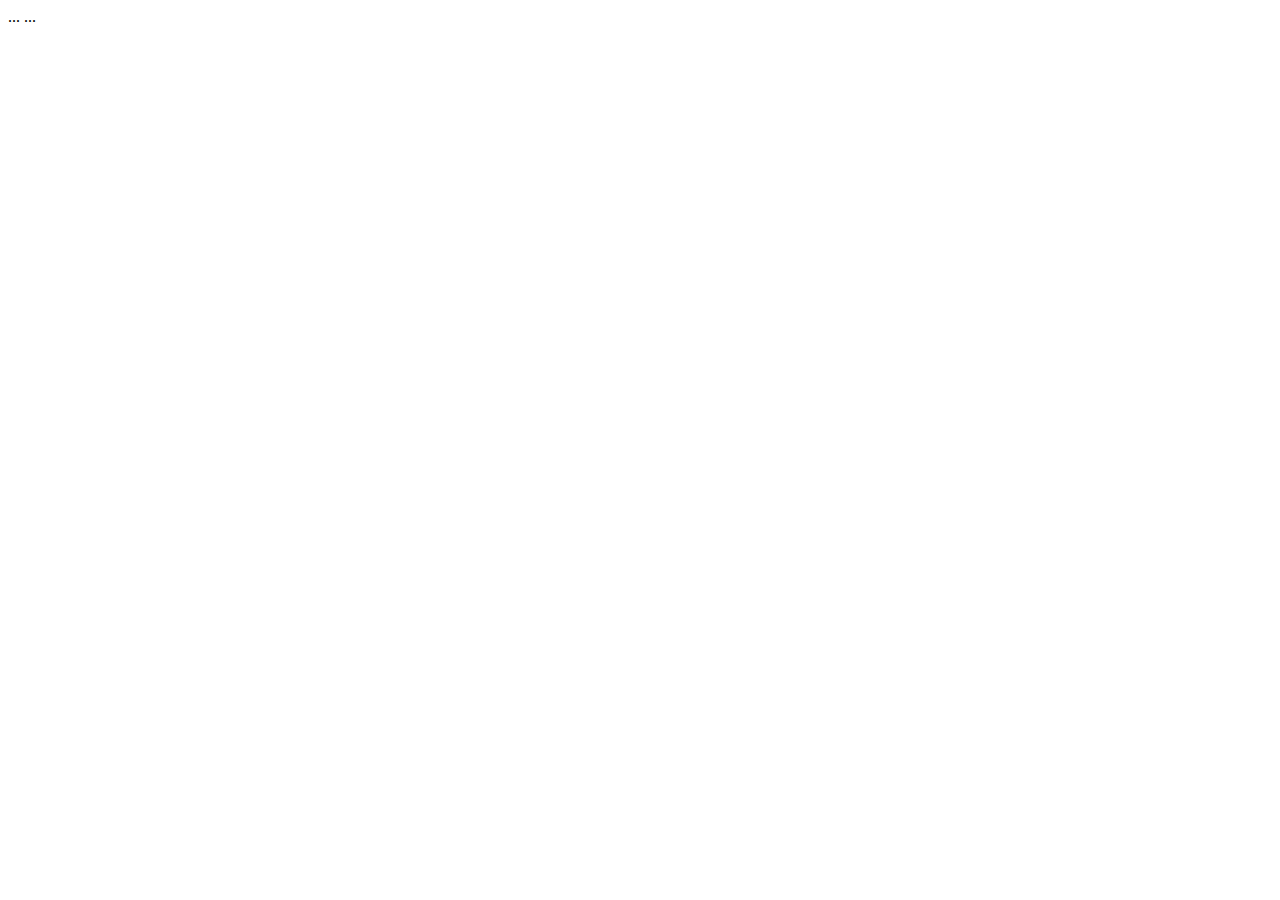
==== src/main/resources/templates/index.html @ a0363ea1 "first commit" ====
<!DOCTYPE html>
<html xmlns:th="http://www.thymeleaf.org">
<head>
<meta http-equiv="Content-Type" content="text/html; charset=utf-8">
<title>Insert title here</title>
</head>
<body>
	<tr th:each="Info : ${datalist}">
		<td th:utext="${datalist.productBrand}">...</td>
		<td th:utext="${datalist.productPrice}">...</td>
	</tr>
</body>
</html>
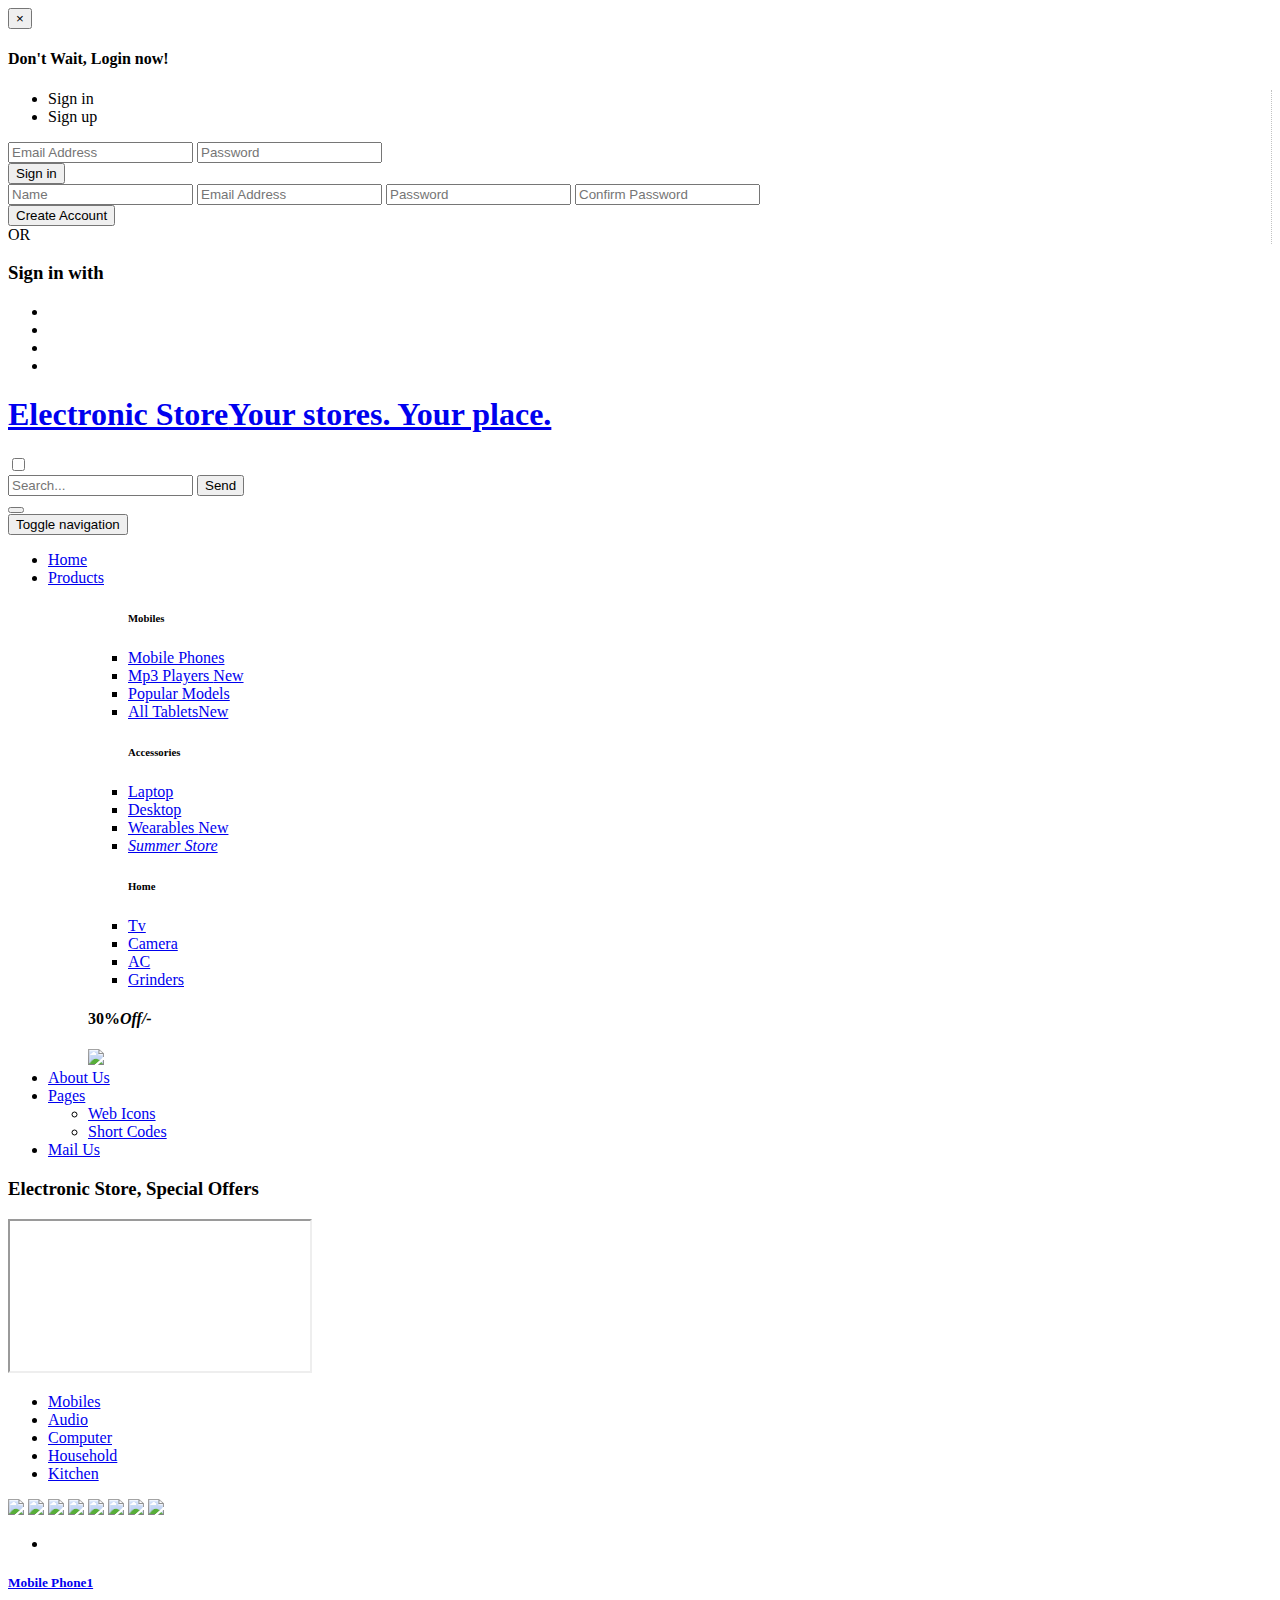
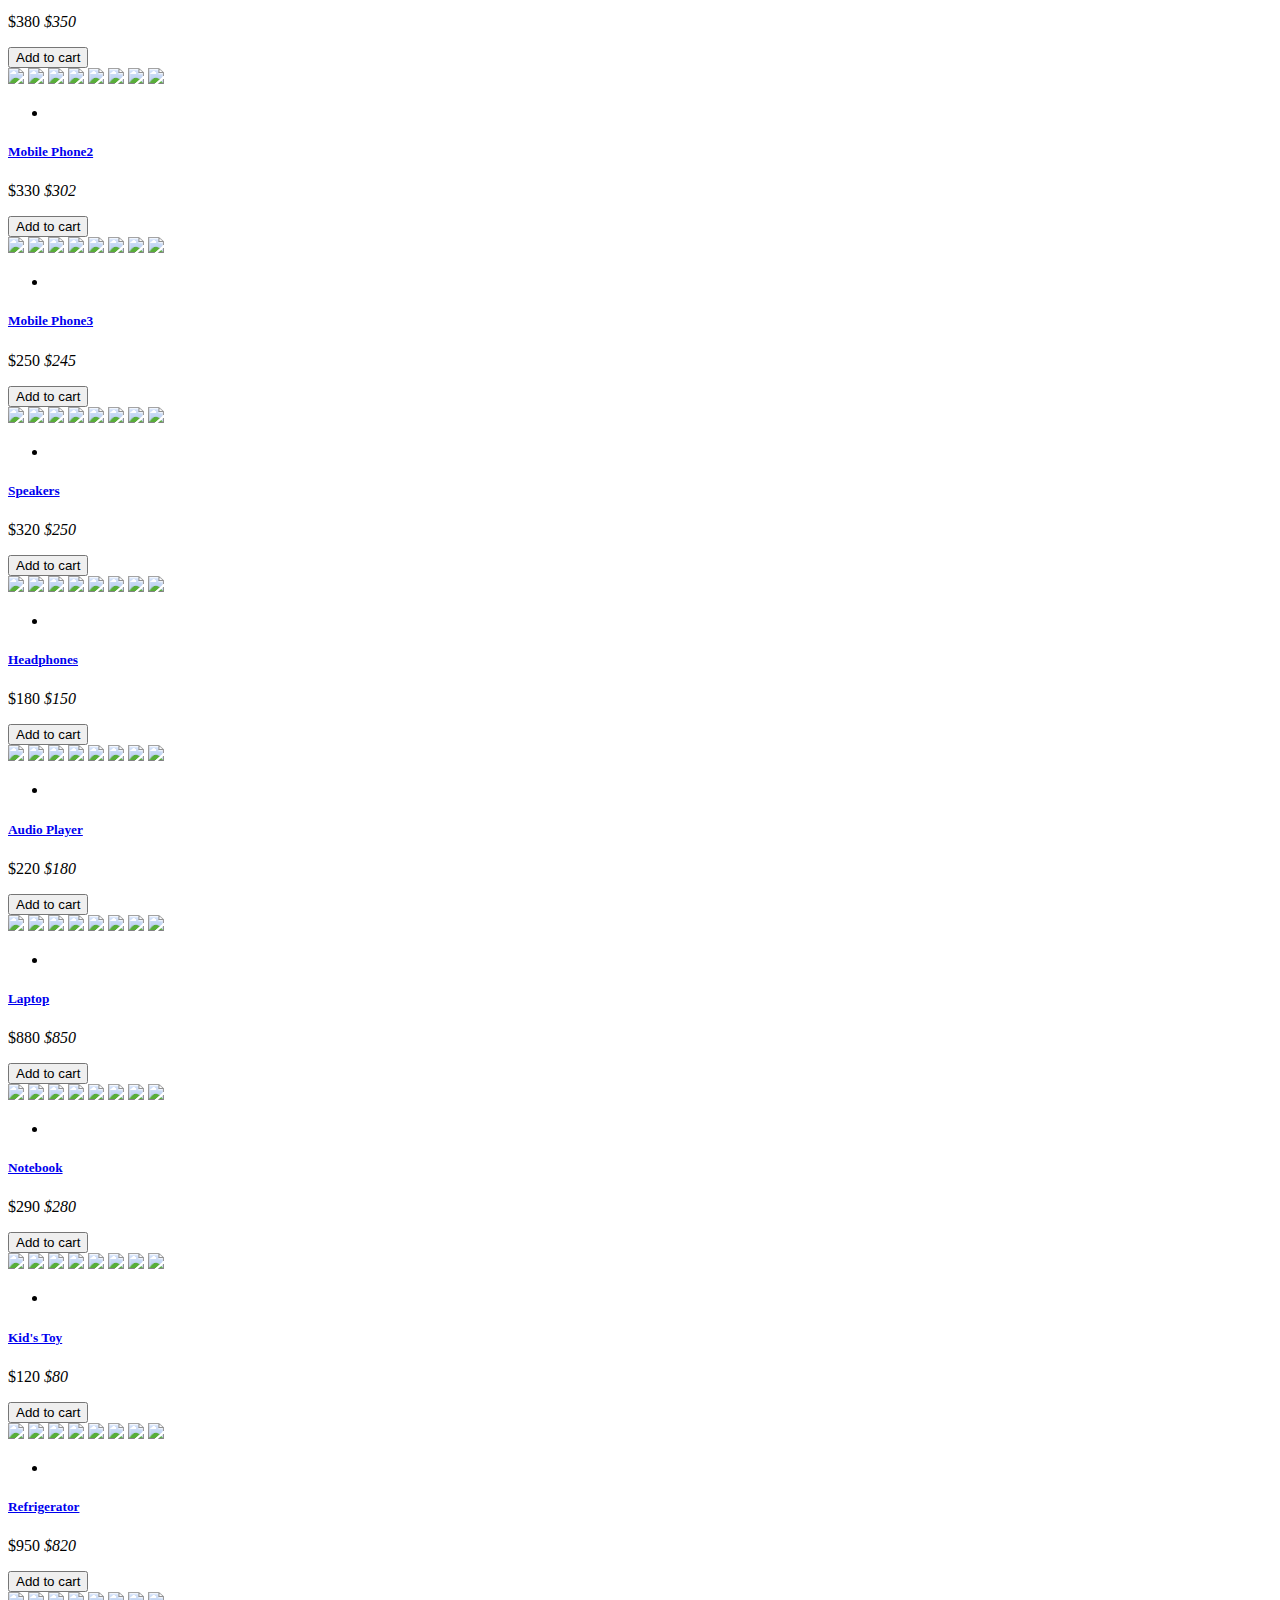
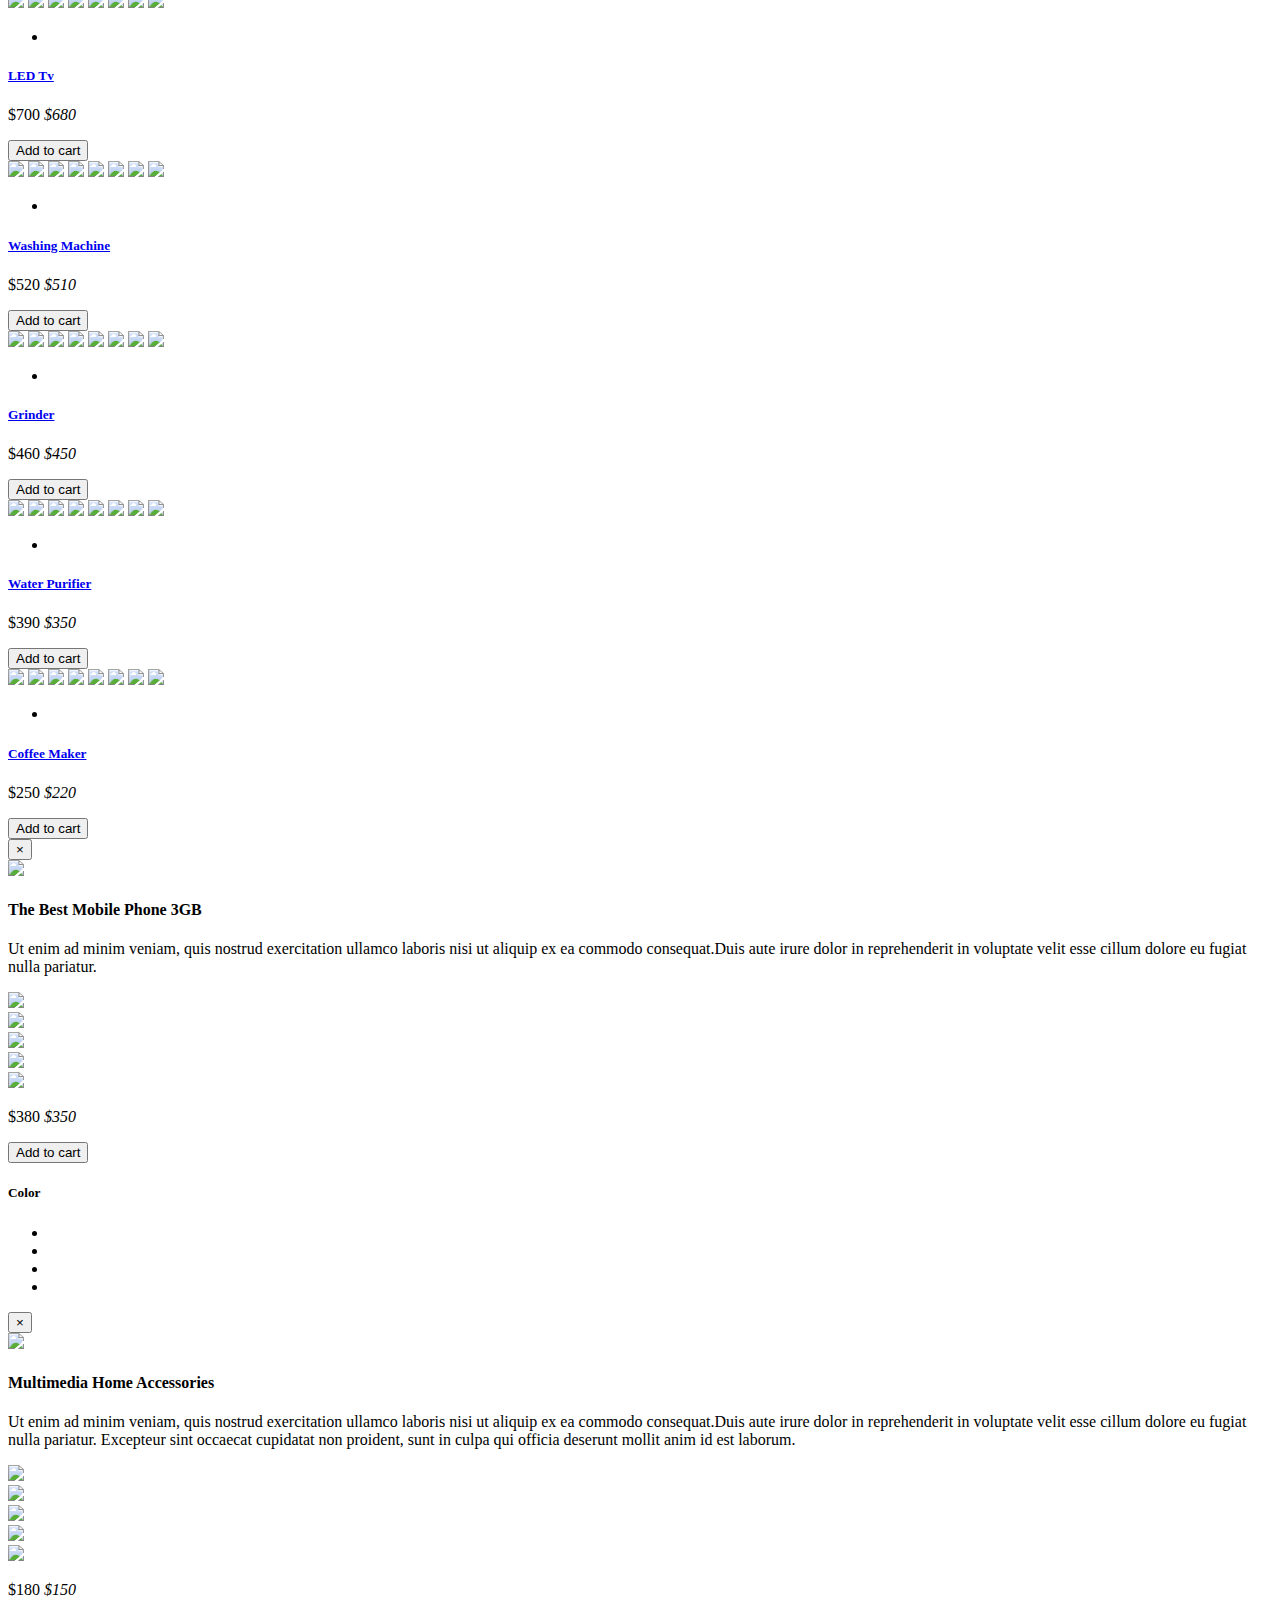
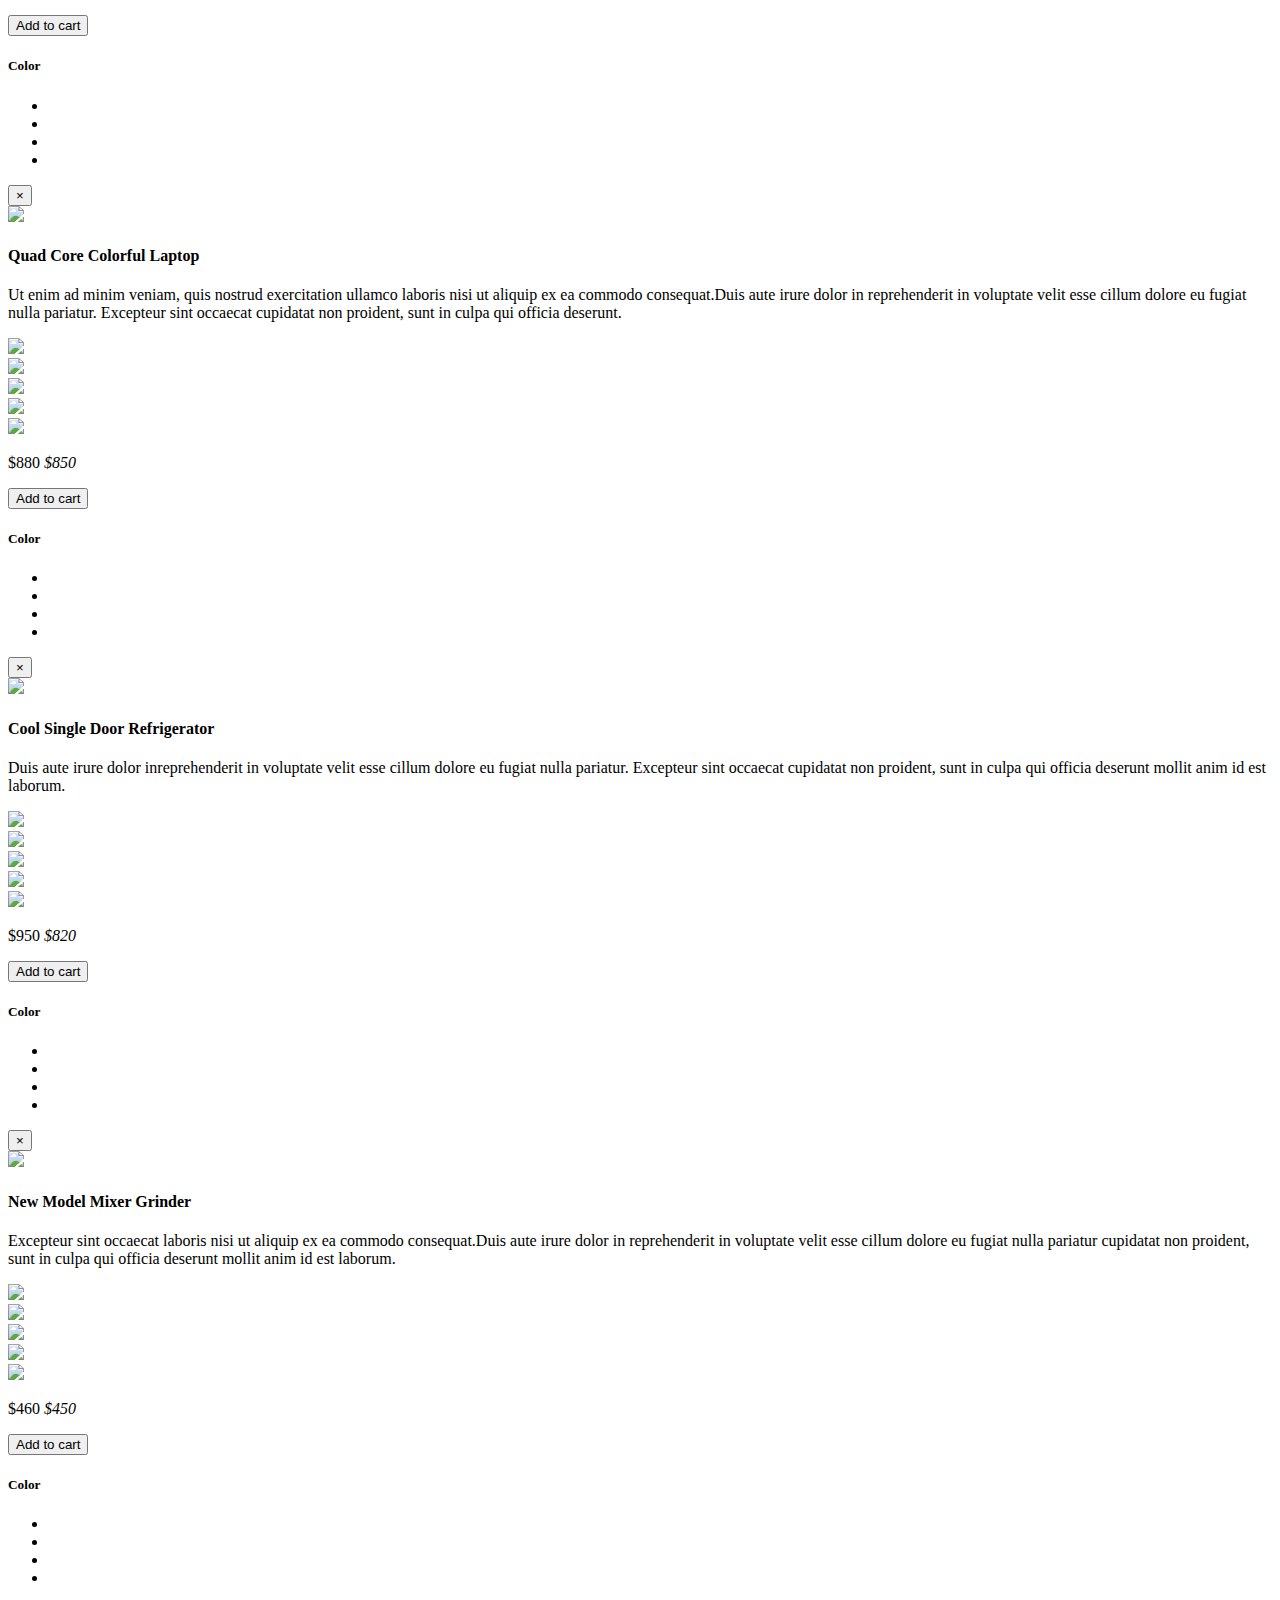
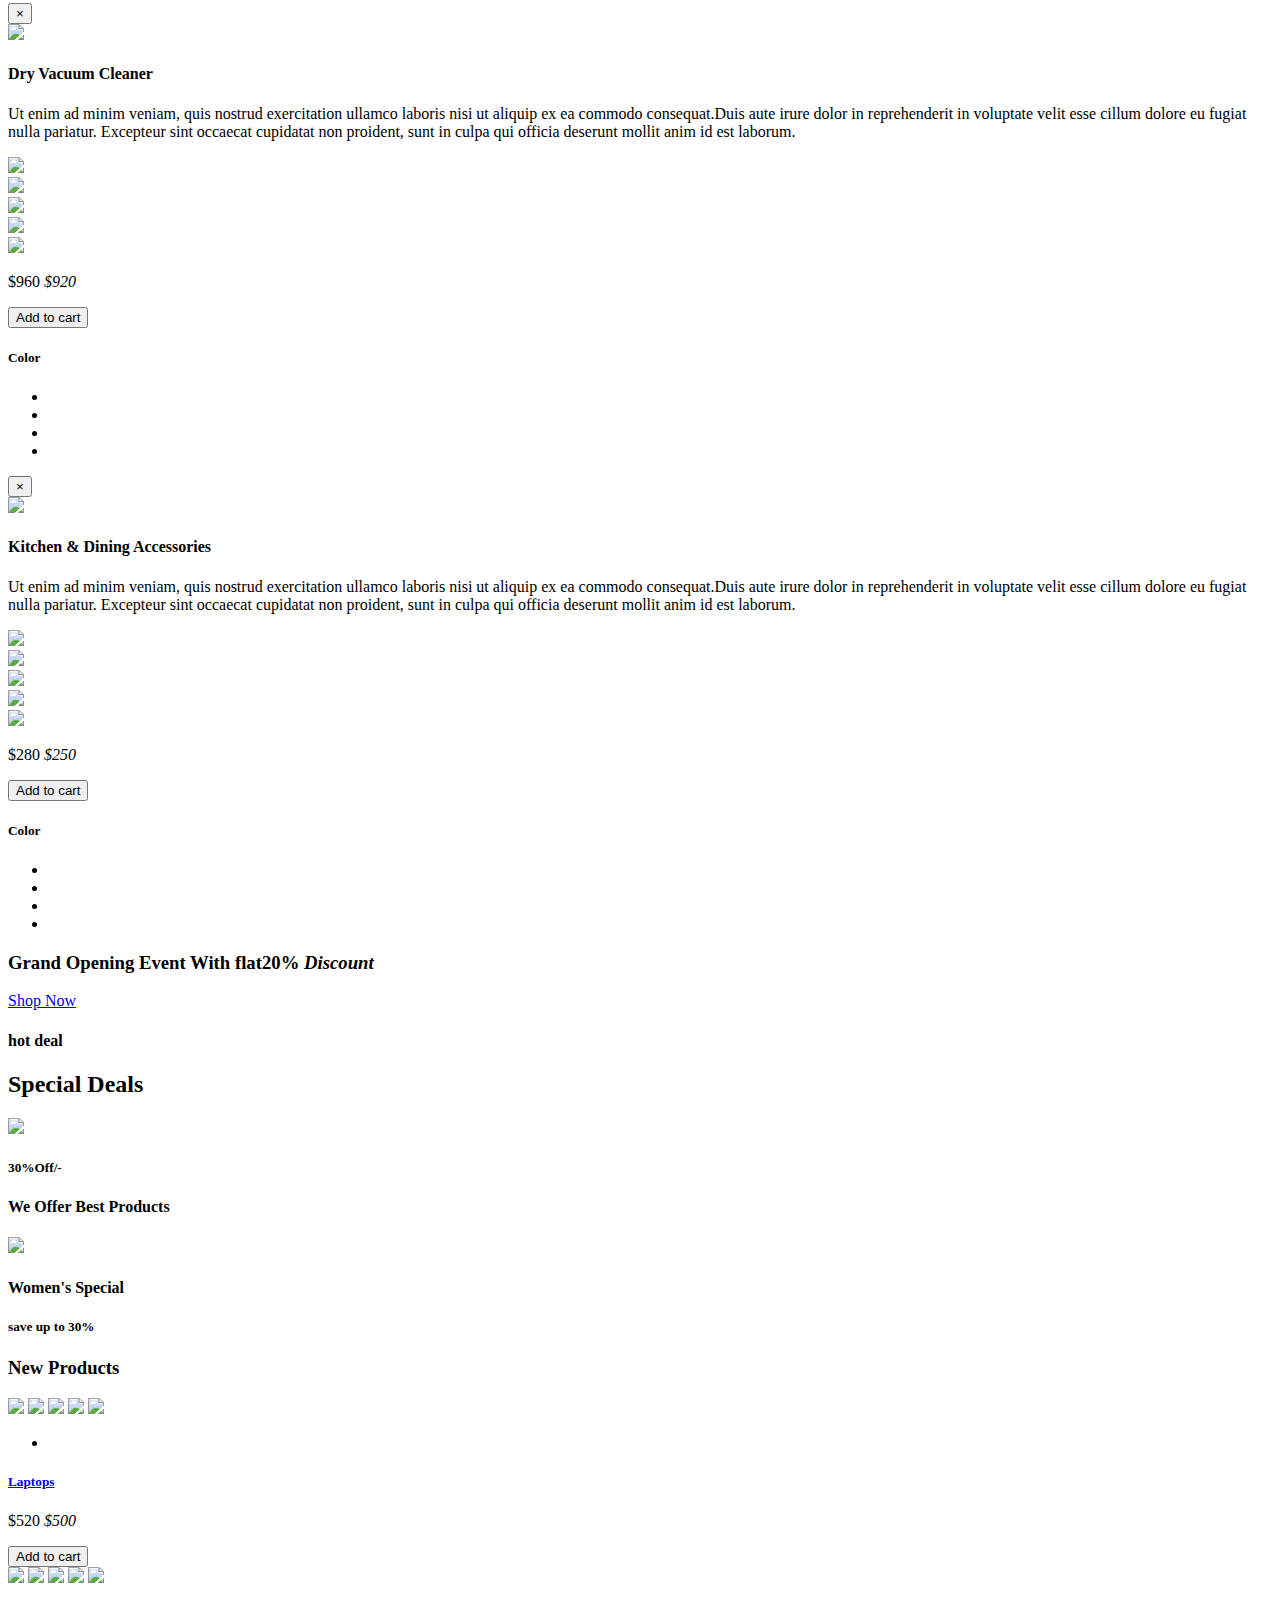
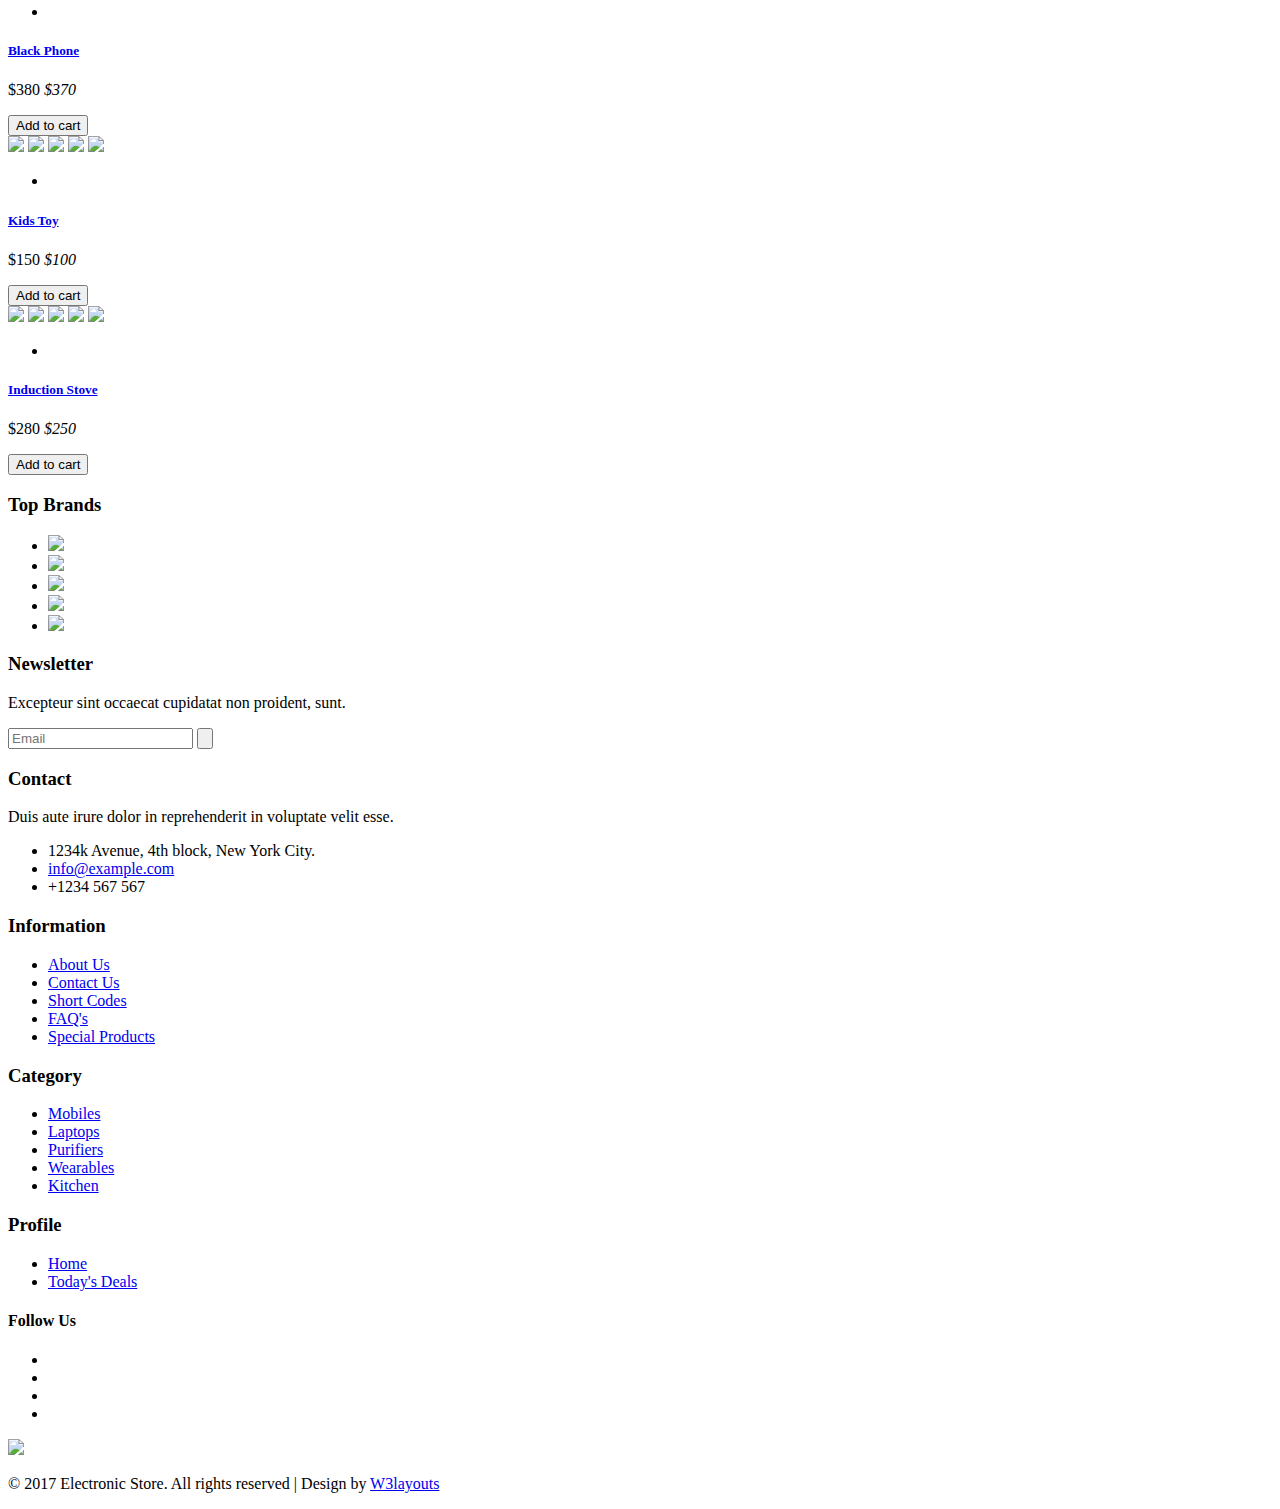
==== commit 4dfdf91c: "commit prototype" ====
--- a/src/main/resources/templates/index.html
+++ b/src/main/resources/templates/index.html
@@ -1,13 +1,1562 @@
+<!--
+Author: W3layouts
+Author URL: http://w3layouts.com
+License: Creative Commons Attribution 3.0 Unported
+License URL: http://creativecommons.org/licenses/by/3.0/
+-->
 <!DOCTYPE html>
-<html xmlns:th="http://www.thymeleaf.org">
+<html lang="en">
 <head>
-<meta http-equiv="Content-Type" content="text/html; charset=utf-8">
-<title>Insert title here</title>
-</head>
+<title>Electronic Store a Ecommerce Online Shopping Category Bootstrap Responsive Website Template | Home :: w3layouts</title>
+<!-- for-mobile-apps -->
+<meta name="viewport" content="width=device-width, initial-scale=1">
+<meta http-equiv="Content-Type" content="text/html; charset=utf-8" />
+<meta name="keywords" content="Electronic Store Responsive web template, Bootstrap Web Templates, Flat Web Templates, Android Compatible web template, 
+	SmartPhone Compatible web template, free web designs for Nokia, Samsung, LG, SonyEricsson, Motorola web design" />
+<script type="application/x-javascript"> addEventListener("load", function() { setTimeout(hideURLbar, 0); }, false);
+	function hideURLbar(){ window.scrollTo(0,1); } </script>
+<!-- //for-mobile-apps -->
+<!-- Custom Theme files -->
+<link href="css/bootstrap.css" rel="stylesheet" type="text/css" media="all" />
+<link href="css/style.css" rel="stylesheet" type="text/css" media="all" />
+<link href="css/fasthover.css" rel="stylesheet" type="text/css" media="all" />
+<link href="css/popuo-box.css" rel="stylesheet" type="text/css" media="all" />
+<!-- //Custom Theme files -->
+<!-- font-awesome icons -->
+<link href="css/font-awesome.css" rel="stylesheet"> 
+<!-- //font-awesome icons -->
+<!-- js -->
+<script src="js/jquery.min.js"></script>
+<link rel="stylesheet" href="css/jquery.countdown.css" /> <!-- countdown --> 
+<!-- //js -->  
+<!-- web fonts --> 
+<link href='//fonts.googleapis.com/css?family=Glegoo:400,700' rel='stylesheet' type='text/css'>
+<link href='//fonts.googleapis.com/css?family=Open+Sans:400,300,300italic,400italic,600,600italic,700,700italic,800,800italic' rel='stylesheet' type='text/css'>
+<!-- //web fonts -->  
+<!-- start-smooth-scrolling -->
+<script type="text/javascript">
+	jQuery(document).ready(function($) {
+		$(".scroll").click(function(event){		
+			event.preventDefault();
+			$('html,body').animate({scrollTop:$(this.hash).offset().top},1000);
+		});
+	});
+</script>
+<!-- //end-smooth-scrolling --> 
+</head> 
 <body>
-	<tr th:each="Info : ${datalist}">
-		<td th:utext="${datalist.productBrand}">...</td>
-		<td th:utext="${datalist.productPrice}">...</td>
-	</tr>
+	<!-- for bootstrap working -->
+	<script type="text/javascript" src="js/bootstrap-3.1.1.min.js"></script>
+	<!-- //for bootstrap working -->
+	<!-- header modal -->
+	<div class="modal fade" id="myModal88" tabindex="-1" role="dialog" aria-labelledby="myModal88"
+		aria-hidden="true">
+		<div class="modal-dialog modal-lg">
+			<div class="modal-content">
+				<div class="modal-header">
+					<button type="button" class="close" data-dismiss="modal" aria-hidden="true">
+						&times;</button>
+					<h4 class="modal-title" id="myModalLabel">Don't Wait, Login now!</h4>
+				</div>
+				<div class="modal-body modal-body-sub">
+					<div class="row">
+						<div class="col-md-8 modal_body_left modal_body_left1" style="border-right: 1px dotted #C2C2C2;padding-right:3em;">
+							<div class="sap_tabs">	
+								<div id="horizontalTab" style="display: block; width: 100%; margin: 0px;">
+									<ul>
+										<li class="resp-tab-item" aria-controls="tab_item-0"><span>Sign in</span></li>
+										<li class="resp-tab-item" aria-controls="tab_item-1"><span>Sign up</span></li>
+									</ul>		
+									<div class="tab-1 resp-tab-content" aria-labelledby="tab_item-0">
+										<div class="facts">
+											<div class="register">
+												<form action="#" method="post">			
+													<input name="Email" placeholder="Email Address" type="text" required="">						
+													<input name="Password" placeholder="Password" type="password" required="">										
+													<div class="sign-up">
+														<input type="submit" value="Sign in"/>
+													</div>
+												</form>
+											</div>
+										</div> 
+									</div>	 
+									<div class="tab-2 resp-tab-content" aria-labelledby="tab_item-1">
+										<div class="facts">
+											<div class="register">
+												<form action="#" method="post">			
+													<input placeholder="Name" name="Name" type="text" required="">
+													<input placeholder="Email Address" name="Email" type="email" required="">	
+													<input placeholder="Password" name="Password" type="password" required="">	
+													<input placeholder="Confirm Password" name="Password" type="password" required="">
+													<div class="sign-up">
+														<input type="submit" value="Create Account"/>
+													</div>
+												</form>
+											</div>
+										</div>
+									</div> 			        					            	      
+								</div>	
+							</div>
+							<script src="js/easyResponsiveTabs.js" type="text/javascript"></script>
+							<script type="text/javascript">
+								$(document).ready(function () {
+									$('#horizontalTab').easyResponsiveTabs({
+										type: 'default', //Types: default, vertical, accordion           
+										width: 'auto', //auto or any width like 600px
+										fit: true   // 100% fit in a container
+									});
+								});
+							</script>
+							<div id="OR" class="hidden-xs">OR</div>
+						</div>
+						<div class="col-md-4 modal_body_right modal_body_right1">
+							<div class="row text-center sign-with">
+								<div class="col-md-12">
+									<h3 class="other-nw">Sign in with</h3>
+								</div>
+								<div class="col-md-12">
+									<ul class="social">
+										<li class="social_facebook"><a href="#" class="entypo-facebook"></a></li>
+										<li class="social_dribbble"><a href="#" class="entypo-dribbble"></a></li>
+										<li class="social_twitter"><a href="#" class="entypo-twitter"></a></li>
+										<li class="social_behance"><a href="#" class="entypo-behance"></a></li>
+									</ul>
+								</div>
+							</div>
+						</div>
+					</div>
+				</div>
+			</div>
+		</div>
+	</div>
+	<script>
+		$('#myModal88').modal('show');
+	</script>  
+	<!-- header modal -->
+	<!-- header -->
+	<div class="header" id="home1">
+		<div class="container">
+			<div class="w3l_login">
+				<a href="#" data-toggle="modal" data-target="#myModal88"><span class="glyphicon glyphicon-user" aria-hidden="true"></span></a>
+			</div>
+			<div class="w3l_logo">
+				<h1><a href="index.html">Electronic Store<span>Your stores. Your place.</span></a></h1>
+			</div>
+			<div class="search">
+				<input class="search_box" type="checkbox" id="search_box">
+				<label class="icon-search" for="search_box"><span class="glyphicon glyphicon-search" aria-hidden="true"></span></label>
+				<div class="search_form">
+					<form action="#" method="post">
+						<input type="text" name="Search" placeholder="Search...">
+						<input type="submit" value="Send">
+					</form>
+				</div>
+			</div>
+			<div class="cart cart box_1"> 
+				<form action="#" method="post" class="last"> 
+					<input type="hidden" name="cmd" value="_cart" />
+					<input type="hidden" name="display" value="1" />
+					<button class="w3view-cart" type="submit" name="submit" value=""><i class="fa fa-cart-arrow-down" aria-hidden="true"></i></button>
+				</form>   
+			</div>  
+		</div>
+	</div>
+	<!-- //header -->
+	<!-- navigation -->
+	<div class="navigation">
+		<div class="container">
+			<nav class="navbar navbar-default">
+				<!-- Brand and toggle get grouped for better mobile display -->
+				<div class="navbar-header nav_2">
+					<button type="button" class="navbar-toggle collapsed navbar-toggle1" data-toggle="collapse" data-target="#bs-megadropdown-tabs">
+						<span class="sr-only">Toggle navigation</span>
+						<span class="icon-bar"></span>
+						<span class="icon-bar"></span>
+						<span class="icon-bar"></span>
+					</button>
+				</div> 
+				<div class="collapse navbar-collapse" id="bs-megadropdown-tabs">
+					<ul class="nav navbar-nav">
+						<li><a href="index.html" class="act">Home</a></li>	
+						<!-- Mega Menu -->
+						<li class="dropdown">
+							<a href="#" class="dropdown-toggle" data-toggle="dropdown">Products <b class="caret"></b></a>
+							<ul class="dropdown-menu multi-column columns-3">
+								<div class="row">
+									<div class="col-sm-3">
+										<ul class="multi-column-dropdown">
+											<h6>Mobiles</h6>
+											<li><a href="products.html">Mobile Phones</a></li>
+											<li><a href="products.html">Mp3 Players <span>New</span></a></li> 
+											<li><a href="products.html">Popular Models</a></li>
+											<li><a href="products.html">All Tablets<span>New</span></a></li>
+										</ul>
+									</div>
+									<div class="col-sm-3">
+										<ul class="multi-column-dropdown">
+											<h6>Accessories</h6>
+											<li><a href="products1.html">Laptop</a></li>
+											<li><a href="products1.html">Desktop</a></li>
+											<li><a href="products1.html">Wearables <span>New</span></a></li>
+											<li><a href="products1.html"><i>Summer Store</i></a></li>
+										</ul>
+									</div>
+									<div class="col-sm-2">
+										<ul class="multi-column-dropdown">
+											<h6>Home</h6>
+											<li><a href="products2.html">Tv</a></li>
+											<li><a href="products2.html">Camera</a></li>
+											<li><a href="products2.html">AC</a></li>
+											<li><a href="products2.html">Grinders</a></li>
+										</ul>
+									</div>
+									<div class="col-sm-4">
+										<div class="w3ls_products_pos">
+											<h4>30%<i>Off/-</i></h4>
+											<img src="images/1.jpg" alt=" " class="img-responsive" />
+										</div>
+									</div>
+									<div class="clearfix"></div>
+								</div>
+							</ul>
+						</li>
+						<li><a href="about.html">About Us</a></li> 
+						<li class="w3pages"><a href="#" class="dropdown-toggle" data-toggle="dropdown" role="button" aria-haspopup="true" aria-expanded="false">Pages <span class="caret"></span></a>
+							<ul class="dropdown-menu">
+								<li><a href="icons.html">Web Icons</a></li>
+								<li><a href="codes.html">Short Codes</a></li>     
+							</ul>
+						</li>  
+						<li><a href="mail.html">Mail Us</a></li>
+					</ul>
+				</div>
+			</nav>
+		</div>
+	</div>
+	<!-- //navigation -->
+	<!-- banner -->
+	<div class="banner">
+		<div class="container">
+			<h3>Electronic Store, <span>Special Offers</span></h3>
+		</div>
+	</div>
+	<!-- //banner --> 
+	<!-- banner-bottom -->
+	<div class="banner-bottom">
+		<div class="container">
+			<div class="col-md-5 wthree_banner_bottom_left">
+				<div class="video-img">
+					<a class="play-icon popup-with-zoom-anim" href="#small-dialog">
+						<span class="glyphicon glyphicon-expand" aria-hidden="true"></span>
+					</a>
+				</div> 
+					<!-- pop-up-box -->     
+					<script src="js/jquery.magnific-popup.js" type="text/javascript"></script>
+					<!--//pop-up-box -->
+					<div id="small-dialog" class="mfp-hide">
+						<iframe src="https://www.youtube.com/embed/ZQa6GUVnbNM"></iframe>
+					</div>
+					<script>
+						$(document).ready(function() {
+						$('.popup-with-zoom-anim').magnificPopup({
+							type: 'inline',
+							fixedContentPos: false,
+							fixedBgPos: true,
+							overflowY: 'auto',
+							closeBtnInside: true,
+							preloader: false,
+							midClick: true,
+							removalDelay: 300,
+							mainClass: 'my-mfp-zoom-in'
+						});
+																						
+						});
+					</script>
+			</div>
+			<div class="col-md-7 wthree_banner_bottom_right">
+				<div class="bs-example bs-example-tabs" role="tabpanel" data-example-id="togglable-tabs">
+					<ul id="myTab" class="nav nav-tabs" role="tablist">
+						<li role="presentation" class="active"><a href="#home" id="home-tab" role="tab" data-toggle="tab" aria-controls="home">Mobiles</a></li>
+						<li role="presentation"><a href="#audio" role="tab" id="audio-tab" data-toggle="tab" aria-controls="audio">Audio</a></li>
+						<li role="presentation"><a href="#video" role="tab" id="video-tab" data-toggle="tab" aria-controls="video">Computer</a></li>
+						<li role="presentation"><a href="#tv" role="tab" id="tv-tab" data-toggle="tab" aria-controls="tv">Household</a></li>
+						<li role="presentation"><a href="#kitchen" role="tab" id="kitchen-tab" data-toggle="tab" aria-controls="kitchen">Kitchen</a></li>
+					</ul>
+					<div id="myTabContent" class="tab-content">
+						<div role="tabpanel" class="tab-pane fade active in" id="home" aria-labelledby="home-tab">
+							<div class="agile_ecommerce_tabs">
+								<div class="col-md-4 agile_ecommerce_tab_left">
+									<div class="hs-wrapper">
+										<img src="images/3.jpg" alt=" " class="img-responsive" />
+										<img src="images/4.jpg" alt=" " class="img-responsive" />
+										<img src="images/5.jpg" alt=" " class="img-responsive" />
+										<img src="images/6.jpg" alt=" " class="img-responsive" />
+										<img src="images/7.jpg" alt=" " class="img-responsive" />
+										<img src="images/3.jpg" alt=" " class="img-responsive" />
+										<img src="images/4.jpg" alt=" " class="img-responsive" />
+										<img src="images/5.jpg" alt=" " class="img-responsive" />
+										<div class="w3_hs_bottom">
+											<ul>
+												<li>
+													<a href="#" data-toggle="modal" data-target="#myModal"><span class="glyphicon glyphicon-eye-open" aria-hidden="true"></span></a>
+												</li>
+											</ul>
+										</div>
+									</div> 
+									<h5><a href="single.html">Mobile Phone1</a></h5>
+									<div class="simpleCart_shelfItem">
+										<p><span>$380</span> <i class="item_price">$350</i></p>
+										<form action="#" method="post">
+											<input type="hidden" name="cmd" value="_cart" />
+											<input type="hidden" name="add" value="1" /> 
+											<input type="hidden" name="w3ls_item" value="Mobile Phone1" /> 
+											<input type="hidden" name="amount" value="350.00" />   
+											<button type="submit" class="w3ls-cart">Add to cart</button>
+										</form>  
+									</div>
+								</div>
+								<div class="col-md-4 agile_ecommerce_tab_left">
+									<div class="hs-wrapper">
+										<img src="images/4.jpg" alt=" " class="img-responsive" />
+										<img src="images/5.jpg" alt=" " class="img-responsive" />
+										<img src="images/6.jpg" alt=" " class="img-responsive" />
+										<img src="images/7.jpg" alt=" " class="img-responsive" />
+										<img src="images/3.jpg" alt=" " class="img-responsive" />
+										<img src="images/4.jpg" alt=" " class="img-responsive" />
+										<img src="images/5.jpg" alt=" " class="img-responsive" />
+										<img src="images/6.jpg" alt=" " class="img-responsive" />
+										<div class="w3_hs_bottom">
+											<ul>
+												<li>
+													<a href="#" data-toggle="modal" data-target="#myModal"><span class="glyphicon glyphicon-eye-open" aria-hidden="true"></span></a>
+												</li>
+											</ul>
+										</div>
+									</div>
+									<h5><a href="single.html">Mobile Phone2</a></h5>
+									<div class="simpleCart_shelfItem">
+										<p><span>$330</span> <i class="item_price">$302</i></p>
+										<form action="#" method="post">
+											<input type="hidden" name="cmd" value="_cart" />
+											<input type="hidden" name="add" value="1" /> 
+											<input type="hidden" name="w3ls_item" value="Mobile Phone2" /> 
+											<input type="hidden" name="amount" value="302.00" />   
+											<button type="submit" class="w3ls-cart">Add to cart</button>
+										</form>
+									</div>
+								</div>
+								<div class="col-md-4 agile_ecommerce_tab_left">
+									<div class="hs-wrapper">
+										<img src="images/7.jpg" alt=" " class="img-responsive" />
+										<img src="images/6.jpg" alt=" " class="img-responsive" />
+										<img src="images/4.jpg" alt=" " class="img-responsive" />
+										<img src="images/3.jpg" alt=" " class="img-responsive" />
+										<img src="images/5.jpg" alt=" " class="img-responsive" />
+										<img src="images/7.jpg" alt=" " class="img-responsive" />
+										<img src="images/4.jpg" alt=" " class="img-responsive" />
+										<img src="images/6.jpg" alt=" " class="img-responsive" />
+										<div class="w3_hs_bottom">
+											<ul>
+												<li>
+													<a href="#" data-toggle="modal" data-target="#myModal"><span class="glyphicon glyphicon-eye-open" aria-hidden="true"></span></a>
+												</li>
+											</ul>
+										</div>
+									</div>
+									<h5><a href="single.html">Mobile Phone3</a></h5>
+									<div class="simpleCart_shelfItem">
+										<p><span>$250</span> <i class="item_price">$245</i></p>
+										<form action="#" method="post">
+											<input type="hidden" name="cmd" value="_cart" />
+											<input type="hidden" name="add" value="1" /> 
+											<input type="hidden" name="w3ls_item" value="Mobile Phone3" /> 
+											<input type="hidden" name="amount" value="245.00"/>   
+											<button type="submit" class="w3ls-cart">Add to cart</button>
+										</form>
+									</div>
+								</div>
+								<div class="clearfix"> </div>
+							</div>
+						</div>
+						<div role="tabpanel" class="tab-pane fade" id="audio" aria-labelledby="audio-tab">
+							<div class="agile_ecommerce_tabs">
+								<div class="col-md-4 agile_ecommerce_tab_left">
+									<div class="hs-wrapper">
+										<img src="images/8.jpg" alt=" " class="img-responsive" />
+										<img src="images/9.jpg" alt=" " class="img-responsive" />
+										<img src="images/10.jpg" alt=" " class="img-responsive" />
+										<img src="images/8.jpg" alt=" " class="img-responsive" />
+										<img src="images/9.jpg" alt=" " class="img-responsive" />
+										<img src="images/10.jpg" alt=" " class="img-responsive" />
+										<img src="images/8.jpg" alt=" " class="img-responsive" />
+										<img src="images/9.jpg" alt=" " class="img-responsive" />
+										<div class="w3_hs_bottom">
+											<ul>
+												<li>
+													<a href="#" data-toggle="modal" data-target="#myModal1"><span class="glyphicon glyphicon-eye-open" aria-hidden="true"></span></a>
+												</li>
+											</ul>
+										</div>
+									</div>
+									<h5><a href="single.html">Speakers</a></h5>
+										<p><span>$320</span> <i class="item_price">$250</i></p>
+									<div class="simpleCart_shelfItem">
+										<form action="#" method="post">
+											<input type="hidden" name="cmd" value="_cart" />
+											<input type="hidden" name="add" value="1" /> 
+											<input type="hidden" name="w3ls_item" value="Speakers" /> 
+											<input type="hidden" name="amount" value="250.00" />   
+											<button type="submit" class="w3ls-cart">Add to cart</button>
+										</form>
+									</div>
+								</div>
+								<div class="col-md-4 agile_ecommerce_tab_left">
+									<div class="hs-wrapper">
+										<img src="images/9.jpg" alt=" " class="img-responsive" />
+										<img src="images/8.jpg" alt=" " class="img-responsive" />
+										<img src="images/10.jpg" alt=" " class="img-responsive" />
+										<img src="images/8.jpg" alt=" " class="img-responsive" />
+										<img src="images/9.jpg" alt=" " class="img-responsive" />
+										<img src="images/10.jpg" alt=" " class="img-responsive" />
+										<img src="images/8.jpg" alt=" " class="img-responsive" />
+										<img src="images/9.jpg" alt=" " class="img-responsive" />
+										<div class="w3_hs_bottom">
+											<ul>
+												<li>
+													<a href="#" data-toggle="modal" data-target="#myModal1"><span class="glyphicon glyphicon-eye-open" aria-hidden="true"></span></a>
+												</li>
+											</ul>
+										</div>
+									</div>
+									<h5><a href="single.html">Headphones</a></h5>
+									<div class="simpleCart_shelfItem">
+										<p><span>$180</span> <i class="item_price">$150</i></p>
+										<form action="#" method="post">
+											<input type="hidden" name="cmd" value="_cart" />
+											<input type="hidden" name="add" value="1" /> 
+											<input type="hidden" name="w3ls_item" value="Headphones" /> 
+											<input type="hidden" name="amount" value="150.00" />   
+											<button type="submit" class="w3ls-cart">Add to cart</button>
+										</form>
+									</div>
+								</div>
+								<div class="col-md-4 agile_ecommerce_tab_left">
+									<div class="hs-wrapper">
+										<img src="images/10.jpg" alt=" " class="img-responsive" />
+										<img src="images/8.jpg" alt=" " class="img-responsive" />
+										<img src="images/9.jpg" alt=" " class="img-responsive" />
+										<img src="images/8.jpg" alt=" " class="img-responsive" />
+										<img src="images/9.jpg" alt=" " class="img-responsive" />
+										<img src="images/10.jpg" alt=" " class="img-responsive" />
+										<img src="images/8.jpg" alt=" " class="img-responsive" />
+										<img src="images/9.jpg" alt=" " class="img-responsive" />
+										<div class="w3_hs_bottom">
+											<ul>
+												<li>
+													<a href="#" data-toggle="modal" data-target="#myModal1"><span class="glyphicon glyphicon-eye-open" aria-hidden="true"></span></a>
+												</li>
+											</ul>
+										</div>
+									</div>
+									<h5><a href="single.html">Audio Player</a></h5>
+									<div class="simpleCart_shelfItem">
+										<p><span>$220</span> <i class="item_price">$180</i></p>
+										<form action="#" method="post">
+											<input type="hidden" name="cmd" value="_cart" />
+											<input type="hidden" name="add" value="1" /> 
+											<input type="hidden" name="w3ls_item" value="Audio Player" /> 
+											<input type="hidden" name="amount" value="180.00"/>   
+											<button type="submit" class="w3ls-cart">Add to cart</button>
+										</form>
+									</div>
+								</div>
+								<div class="clearfix"> </div>
+							</div>
+						</div>
+						<div role="tabpanel" class="tab-pane fade" id="video" aria-labelledby="video-tab">
+							<div class="agile_ecommerce_tabs">
+								<div class="col-md-4 agile_ecommerce_tab_left">
+									<div class="hs-wrapper">
+										<img src="images/11.jpg" alt=" " class="img-responsive" />
+										<img src="images/12.jpg" alt=" " class="img-responsive" />
+										<img src="images/13.jpg" alt=" " class="img-responsive" />
+										<img src="images/11.jpg" alt=" " class="img-responsive" />
+										<img src="images/12.jpg" alt=" " class="img-responsive" />
+										<img src="images/13.jpg" alt=" " class="img-responsive" />
+										<img src="images/11.jpg" alt=" " class="img-responsive" />
+										<img src="images/12.jpg" alt=" " class="img-responsive" />
+										<div class="w3_hs_bottom">
+											<ul>
+												<li>
+													<a href="#" data-toggle="modal" data-target="#myModal2"><span class="glyphicon glyphicon-eye-open" aria-hidden="true"></span></a>
+												</li>
+											</ul>
+										</div>
+									</div>
+									<h5><a href="single.html">Laptop</a></h5>
+									<div class="simpleCart_shelfItem">
+										<p><span>$880</span> <i class="item_price">$850</i></p>
+										<form action="#" method="post">
+											<input type="hidden" name="cmd" value="_cart" />
+											<input type="hidden" name="add" value="1" /> 
+											<input type="hidden" name="w3ls_item" value="Laptop" /> 
+											<input type="hidden" name="amount" value="850.00" />   
+											<button type="submit" class="w3ls-cart">Add to cart</button>
+										</form>
+									</div>
+								</div>
+								<div class="col-md-4 agile_ecommerce_tab_left">
+									<div class="hs-wrapper">
+										<img src="images/12.jpg" alt=" " class="img-responsive" />
+										<img src="images/11.jpg" alt=" " class="img-responsive" />
+										<img src="images/13.jpg" alt=" " class="img-responsive" />
+										<img src="images/11.jpg" alt=" " class="img-responsive" />
+										<img src="images/12.jpg" alt=" " class="img-responsive" />
+										<img src="images/13.jpg" alt=" " class="img-responsive" />
+										<img src="images/11.jpg" alt=" " class="img-responsive" />
+										<img src="images/12.jpg" alt=" " class="img-responsive" />
+										<div class="w3_hs_bottom">
+											<ul>
+												<li>
+													<a href="#" data-toggle="modal" data-target="#myModal2"><span class="glyphicon glyphicon-eye-open" aria-hidden="true"></span></a>
+												</li>
+											</ul>
+										</div>
+									</div>
+									<h5><a href="single.html">Notebook</a></h5>
+									<div class="simpleCart_shelfItem">
+										<p><span>$290</span> <i class="item_price">$280</i></p>
+										<form action="#" method="post">
+											<input type="hidden" name="cmd" value="_cart" />
+											<input type="hidden" name="add" value="1" /> 
+											<input type="hidden" name="w3ls_item" value="Notebook" /> 
+											<input type="hidden" name="amount" value="280.00" />   
+											<button type="submit" class="w3ls-cart">Add to cart</button>
+										</form>
+									</div>
+								</div>
+								<div class="col-md-4 agile_ecommerce_tab_left">
+									<div class="hs-wrapper">
+										<img src="images/13.jpg" alt=" " class="img-responsive" />
+										<img src="images/11.jpg" alt=" " class="img-responsive" />
+										<img src="images/12.jpg" alt=" " class="img-responsive" />
+										<img src="images/11.jpg" alt=" " class="img-responsive" />
+										<img src="images/12.jpg" alt=" " class="img-responsive" />
+										<img src="images/13.jpg" alt=" " class="img-responsive" />
+										<img src="images/11.jpg" alt=" " class="img-responsive" />
+										<img src="images/12.jpg" alt=" " class="img-responsive" />
+										<div class="w3_hs_bottom">
+											<ul>
+												<li>
+													<a href="#" data-toggle="modal" data-target="#myModal2"><span class="glyphicon glyphicon-eye-open" aria-hidden="true"></span></a>
+												</li>
+											</ul>
+										</div>
+									</div>
+									<h5><a href="single.html">Kid's Toy</a></h5>
+									<div class="simpleCart_shelfItem">
+										<p><span>$120</span> <i class="item_price">$80</i></p>
+										<form action="#" method="post">
+											<input type="hidden" name="cmd" value="_cart" />
+											<input type="hidden" name="add" value="1" /> 
+											<input type="hidden" name="w3ls_item" value="Kid's Toy" /> 
+											<input type="hidden" name="amount" value="80.00" />   
+											<button type="submit" class="w3ls-cart">Add to cart</button>
+										</form>
+									</div>
+								</div>
+								<div class="clearfix"> </div>
+							</div>
+						</div>
+						<div role="tabpanel" class="tab-pane fade" id="tv" aria-labelledby="tv-tab">
+							<div class="agile_ecommerce_tabs">
+								<div class="col-md-4 agile_ecommerce_tab_left">
+									<div class="hs-wrapper">
+										<img src="images/14.jpg" alt=" " class="img-responsive" />
+										<img src="images/15.jpg" alt=" " class="img-responsive" />
+										<img src="images/16.jpg" alt=" " class="img-responsive" />
+										<img src="images/14.jpg" alt=" " class="img-responsive" />
+										<img src="images/15.jpg" alt=" " class="img-responsive" />
+										<img src="images/16.jpg" alt=" " class="img-responsive" />
+										<img src="images/14.jpg" alt=" " class="img-responsive" />
+										<img src="images/15.jpg" alt=" " class="img-responsive" />
+										<div class="w3_hs_bottom">
+											<ul>
+												<li>
+													<a href="#" data-toggle="modal" data-target="#myModal3"><span class="glyphicon glyphicon-eye-open" aria-hidden="true"></span></a>
+												</li>
+											</ul>
+										</div>
+									</div>
+									<h5><a href="single.html">Refrigerator</a></h5>
+									<div class="simpleCart_shelfItem">
+										<p><span>$950</span> <i class="item_price">$820</i></p>
+										<form action="#" method="post">
+											<input type="hidden" name="cmd" value="_cart" />
+											<input type="hidden" name="add" value="1" /> 
+											<input type="hidden" name="w3ls_item" value="Refrigerator" /> 
+											<input type="hidden" name="amount" value="820.00" />   
+											<button type="submit" class="w3ls-cart">Add to cart</button>
+										</form>
+									</div>
+								</div>
+								<div class="col-md-4 agile_ecommerce_tab_left">
+									<div class="hs-wrapper">
+										<img src="images/15.jpg" alt=" " class="img-responsive" />
+										<img src="images/14.jpg" alt=" " class="img-responsive" />
+										<img src="images/16.jpg" alt=" " class="img-responsive" />
+										<img src="images/14.jpg" alt=" " class="img-responsive" />
+										<img src="images/15.jpg" alt=" " class="img-responsive" />
+										<img src="images/16.jpg" alt=" " class="img-responsive" />
+										<img src="images/14.jpg" alt=" " class="img-responsive" />
+										<img src="images/15.jpg" alt=" " class="img-responsive" />
+										<div class="w3_hs_bottom">
+											<ul>
+												<li>
+													<a href="#" data-toggle="modal" data-target="#myModal3"><span class="glyphicon glyphicon-eye-open" aria-hidden="true"></span></a>
+												</li>
+											</ul>
+										</div>
+									</div>
+									<h5><a href="single.html">LED Tv</a></h5>
+									<div class="simpleCart_shelfItem">
+										<p><span>$700</span> <i class="item_price">$680</i></p>
+										<form action="#" method="post">
+											<input type="hidden" name="cmd" value="_cart" />
+											<input type="hidden" name="add" value="1" /> 
+											<input type="hidden" name="w3ls_item" value="LED Tv"/> 
+											<input type="hidden" name="amount" value="680.00"/>   
+											<button type="submit" class="w3ls-cart">Add to cart</button>
+										</form>
+									</div>
+								</div>
+								<div class="col-md-4 agile_ecommerce_tab_left">
+									<div class="hs-wrapper">
+										<img src="images/16.jpg" alt=" " class="img-responsive" />
+										<img src="images/14.jpg" alt=" " class="img-responsive" />
+										<img src="images/15.jpg" alt=" " class="img-responsive" />
+										<img src="images/14.jpg" alt=" " class="img-responsive" />
+										<img src="images/15.jpg" alt=" " class="img-responsive" />
+										<img src="images/16.jpg" alt=" " class="img-responsive" />
+										<img src="images/14.jpg" alt=" " class="img-responsive" />
+										<img src="images/15.jpg" alt=" " class="img-responsive" />
+										<div class="w3_hs_bottom">
+											<ul>
+												<li>
+													<a href="#" data-toggle="modal" data-target="#myModal3"><span class="glyphicon glyphicon-eye-open" aria-hidden="true"></span></a>
+												</li>
+											</ul>
+										</div>
+									</div>
+									<h5><a href="single.html">Washing Machine</a></h5>
+									<div class="simpleCart_shelfItem">
+										<p><span>$520</span> <i class="item_price">$510</i></p>
+										<form action="#" method="post">
+											<input type="hidden" name="cmd" value="_cart" />
+											<input type="hidden" name="add" value="1" /> 
+											<input type="hidden" name="w3ls_item" value="Washing Machine" /> 
+											<input type="hidden" name="amount" value="510.00" />   
+											<button type="submit" class="w3ls-cart">Add to cart</button>
+										</form>
+									</div>
+								</div>
+								<div class="clearfix"> </div>
+							</div>
+						</div>
+						<div role="tabpanel" class="tab-pane fade" id="kitchen" aria-labelledby="kitchen-tab">
+							<div class="agile_ecommerce_tabs">
+								<div class="col-md-4 agile_ecommerce_tab_left">
+									<div class="hs-wrapper">
+										<img src="images/17.jpg" alt=" " class="img-responsive" />
+										<img src="images/18.jpg" alt=" " class="img-responsive" />
+										<img src="images/19.jpg" alt=" " class="img-responsive" />
+										<img src="images/17.jpg" alt=" " class="img-responsive" />
+										<img src="images/18.jpg" alt=" " class="img-responsive" />
+										<img src="images/19.jpg" alt=" " class="img-responsive" />
+										<img src="images/17.jpg" alt=" " class="img-responsive" />
+										<img src="images/18.jpg" alt=" " class="img-responsive" />
+										<div class="w3_hs_bottom">
+											<ul>
+												<li>
+													<a href="#" data-toggle="modal" data-target="#myModal4"><span class="glyphicon glyphicon-eye-open" aria-hidden="true"></span></a>
+												</li>
+											</ul>
+										</div>
+									</div>
+									<h5><a href="single.html">Grinder</a></h5>
+									<div class="simpleCart_shelfItem">
+										<p><span>$460</span> <i class="item_price">$450</i></p>
+										<form action="#" method="post">
+											<input type="hidden" name="cmd" value="_cart" />
+											<input type="hidden" name="add" value="1" /> 
+											<input type="hidden" name="w3ls_item" value="Grinder" /> 
+											<input type="hidden" name="amount" value="450.00" />   
+											<button type="submit" class="w3ls-cart">Add to cart</button>
+										</form>
+									</div>
+								</div>
+								<div class="col-md-4 agile_ecommerce_tab_left">
+									<div class="hs-wrapper">
+										<img src="images/18.jpg" alt=" " class="img-responsive" />
+										<img src="images/17.jpg" alt=" " class="img-responsive" />
+										<img src="images/19.jpg" alt=" " class="img-responsive" />
+										<img src="images/17.jpg" alt=" " class="img-responsive" />
+										<img src="images/18.jpg" alt=" " class="img-responsive" />
+										<img src="images/19.jpg" alt=" " class="img-responsive" />
+										<img src="images/17.jpg" alt=" " class="img-responsive" />
+										<img src="images/18.jpg" alt=" " class="img-responsive" />
+										<div class="w3_hs_bottom">
+											<ul>
+												<li>
+													<a href="#" data-toggle="modal" data-target="#myModal4"><span class="glyphicon glyphicon-eye-open" aria-hidden="true"></span></a>
+												</li>
+											</ul>
+										</div>
+									</div>
+									<h5><a href="single.html">Water Purifier</a></h5>
+									<div class="simpleCart_shelfItem">
+										<p><span>$390</span> <i class="item_price">$350</i></p>
+										<form action="#" method="post">
+											<input type="hidden" name="cmd" value="_cart" />
+											<input type="hidden" name="add" value="1" /> 
+											<input type="hidden" name="w3ls_item" value="Water Purifier" /> 
+											<input type="hidden" name="amount" value="350.00" />   
+											<button type="submit" class="w3ls-cart">Add to cart</button>
+										</form>
+									</div>
+								</div>
+								<div class="col-md-4 agile_ecommerce_tab_left">
+									<div class="hs-wrapper">
+										<img src="images/19.jpg" alt=" " class="img-responsive" />
+										<img src="images/17.jpg" alt=" " class="img-responsive" />
+										<img src="images/18.jpg" alt=" " class="img-responsive" />
+										<img src="images/17.jpg" alt=" " class="img-responsive" />
+										<img src="images/18.jpg" alt=" " class="img-responsive" />
+										<img src="images/19.jpg" alt=" " class="img-responsive" />
+										<img src="images/17.jpg" alt=" " class="img-responsive" />
+										<img src="images/18.jpg" alt=" " class="img-responsive" />
+										<div class="w3_hs_bottom">
+											<ul>
+												<li>
+													<a href="#" data-toggle="modal" data-target="#myModal4"><span class="glyphicon glyphicon-eye-open" aria-hidden="true"></span></a>
+												</li>
+											</ul>
+										</div>
+									</div>
+									<h5><a href="single.html">Coffee Maker</a></h5>
+									<div class="simpleCart_shelfItem">
+										<p><span>$250</span> <i class="item_price">$220</i></p>
+										<form action="#" method="post">
+											<input type="hidden" name="cmd" value="_cart" />
+											<input type="hidden" name="add" value="1" /> 
+											<input type="hidden" name="w3ls_item" value="Coffee Maker" /> 
+											<input type="hidden" name="amount" value="220.00" />   
+											<button type="submit" class="w3ls-cart">Add to cart</button>
+										</form>
+									</div>
+								</div>
+								<div class="clearfix"> </div>
+							</div>
+						</div>
+					</div>
+				</div> 
+			</div>
+			<div class="clearfix"> </div>
+		</div>
+	</div>
+	<!-- //banner-bottom --> 
+	<!-- modal-video -->
+	<div class="modal video-modal fade" id="myModal" tabindex="-1" role="dialog" aria-labelledby="myModal">
+		<div class="modal-dialog" role="document">
+			<div class="modal-content">
+				<div class="modal-header">
+					<button type="button" class="close" data-dismiss="modal" aria-label="Close"><span aria-hidden="true">&times;</span></button>						
+				</div>
+				<section>
+					<div class="modal-body">
+						<div class="col-md-5 modal_body_left">
+							<img src="images/3.jpg" alt=" " class="img-responsive" />
+						</div>
+						<div class="col-md-7 modal_body_right">
+							<h4>The Best Mobile Phone 3GB</h4>
+							<p>Ut enim ad minim veniam, quis nostrud exercitation ullamco laboris nisi ut aliquip ex ea 
+								commodo consequat.Duis aute irure dolor in reprehenderit in voluptate velit esse cillum dolore eu fugiat nulla pariatur. </p>
+							<div class="rating">
+								<div class="rating-left">
+									<img src="images/star-.png" alt=" " class="img-responsive" />
+								</div>
+								<div class="rating-left">
+									<img src="images/star-.png" alt=" " class="img-responsive" />
+								</div>
+								<div class="rating-left">
+									<img src="images/star-.png" alt=" " class="img-responsive" />
+								</div>
+								<div class="rating-left">
+									<img src="images/star.png" alt=" " class="img-responsive" />
+								</div>
+								<div class="rating-left">
+									<img src="images/star.png" alt=" " class="img-responsive" />
+								</div>
+								<div class="clearfix"> </div>
+							</div>
+							<div class="modal_body_right_cart simpleCart_shelfItem">
+								<p><span>$380</span> <i class="item_price">$350</i></p>
+								<form action="#" method="post">
+									<input type="hidden" name="cmd" value="_cart">
+									<input type="hidden" name="add" value="1"> 
+									<input type="hidden" name="w3ls_item" value="Mobile Phone1"> 
+									<input type="hidden" name="amount" value="350.00">   
+									<button type="submit" class="w3ls-cart">Add to cart</button>
+								</form>
+							</div>
+							<h5>Color</h5>
+							<div class="color-quality">
+								<ul>
+									<li><a href="#"><span></span></a></li>
+									<li><a href="#" class="brown"><span></span></a></li>
+									<li><a href="#" class="purple"><span></span></a></li>
+									<li><a href="#" class="gray"><span></span></a></li>
+								</ul>
+							</div>
+						</div>
+						<div class="clearfix"> </div>
+					</div>
+				</section>
+			</div>
+		</div>
+	</div>
+	<div class="modal video-modal fade" id="myModal1" tabindex="-1" role="dialog" aria-labelledby="myModal1">
+		<div class="modal-dialog" role="document">
+			<div class="modal-content">
+				<div class="modal-header">
+					<button type="button" class="close" data-dismiss="modal" aria-label="Close"><span aria-hidden="true">&times;</span></button>						
+				</div>
+				<section>
+					<div class="modal-body">
+						<div class="col-md-5 modal_body_left">
+							<img src="images/9.jpg" alt=" " class="img-responsive" />
+						</div>
+						<div class="col-md-7 modal_body_right">
+							<h4>Multimedia Home Accessories</h4>
+							<p>Ut enim ad minim veniam, quis nostrud 
+								exercitation ullamco laboris nisi ut aliquip ex ea 
+								commodo consequat.Duis aute irure dolor in 
+								reprehenderit in voluptate velit esse cillum dolore 
+								eu fugiat nulla pariatur. Excepteur sint occaecat 
+								cupidatat non proident, sunt in culpa qui officia 
+								deserunt mollit anim id est laborum.</p>
+							<div class="rating">
+								<div class="rating-left">
+									<img src="images/star-.png" alt=" " class="img-responsive" />
+								</div>
+								<div class="rating-left">
+									<img src="images/star-.png" alt=" " class="img-responsive" />
+								</div>
+								<div class="rating-left">
+									<img src="images/star-.png" alt=" " class="img-responsive" />
+								</div>
+								<div class="rating-left">
+									<img src="images/star.png" alt=" " class="img-responsive" />
+								</div>
+								<div class="rating-left">
+									<img src="images/star.png" alt=" " class="img-responsive" />
+								</div>
+								<div class="clearfix"> </div>
+							</div>
+							<div class="modal_body_right_cart simpleCart_shelfItem">
+								<p><span>$180</span> <i class="item_price">$150</i></p>
+								<form action="#" method="post">
+									<input type="hidden" name="cmd" value="_cart">
+									<input type="hidden" name="add" value="1"> 
+									<input type="hidden" name="w3ls_item" value="Headphones"> 
+									<input type="hidden" name="amount" value="150.00">   
+									<button type="submit" class="w3ls-cart">Add to cart</button>
+								</form>
+							</div>
+							<h5>Color</h5>
+							<div class="color-quality">
+								<ul>
+									<li><a href="#"><span></span></a></li>
+									<li><a href="#" class="brown"><span></span></a></li>
+									<li><a href="#" class="purple"><span></span></a></li>
+									<li><a href="#" class="gray"><span></span></a></li>
+								</ul>
+							</div>
+						</div>
+						<div class="clearfix"> </div>
+					</div>
+				</section>
+			</div>
+		</div>
+	</div>
+	<div class="modal video-modal fade" id="myModal2" tabindex="-1" role="dialog" aria-labelledby="myModal2">
+		<div class="modal-dialog" role="document">
+			<div class="modal-content">
+				<div class="modal-header">
+					<button type="button" class="close" data-dismiss="modal" aria-label="Close"><span aria-hidden="true">&times;</span></button>						
+				</div>
+				<section>
+					<div class="modal-body">
+						<div class="col-md-5 modal_body_left">
+							<img src="images/11.jpg" alt=" " class="img-responsive" />
+						</div>
+						<div class="col-md-7 modal_body_right">
+							<h4>Quad Core Colorful Laptop</h4>
+							<p>Ut enim ad minim veniam, quis nostrud exercitation ullamco laboris nisi ut aliquip ex ea commodo consequat.Duis aute irure dolor in 
+								reprehenderit in voluptate velit esse cillum dolore eu fugiat nulla pariatur. Excepteur sint occaecat cupidatat non proident, sunt in culpa qui officia  deserunt.</p>
+							<div class="rating">
+								<div class="rating-left">
+									<img src="images/star-.png" alt=" " class="img-responsive" />
+								</div>
+								<div class="rating-left">
+									<img src="images/star-.png" alt=" " class="img-responsive" />
+								</div>
+								<div class="rating-left">
+									<img src="images/star-.png" alt=" " class="img-responsive" />
+								</div>
+								<div class="rating-left">
+									<img src="images/star-.png" alt=" " class="img-responsive" />
+								</div>
+								<div class="rating-left">
+									<img src="images/star.png" alt=" " class="img-responsive" />
+								</div>
+								<div class="clearfix"> </div>
+							</div>
+							<div class="modal_body_right_cart simpleCart_shelfItem">
+								<p><span>$880</span> <i class="item_price">$850</i></p>
+								<form action="#" method="post">
+									<input type="hidden" name="cmd" value="_cart">
+									<input type="hidden" name="add" value="1"> 
+									<input type="hidden" name="w3ls_item" value="Laptop"> 
+									<input type="hidden" name="amount" value="850.00">   
+									<button type="submit" class="w3ls-cart">Add to cart</button>
+								</form>
+							</div>
+							<h5>Color</h5>
+							<div class="color-quality">
+								<ul>
+									<li><a href="#"><span></span></a></li>
+									<li><a href="#" class="brown"><span></span></a></li>
+									<li><a href="#" class="purple"><span></span></a></li>
+									<li><a href="#" class="gray"><span></span></a></li>
+								</ul>
+							</div>
+						</div>
+						<div class="clearfix"> </div>
+					</div>
+				</section>
+			</div>
+		</div>
+	</div>
+	<div class="modal video-modal fade" id="myModal3" tabindex="-1" role="dialog" aria-labelledby="myModal3">
+		<div class="modal-dialog" role="document">
+			<div class="modal-content">
+				<div class="modal-header">
+					<button type="button" class="close" data-dismiss="modal" aria-label="Close"><span aria-hidden="true">&times;</span></button>						
+				</div>
+				<section>
+					<div class="modal-body">
+						<div class="col-md-5 modal_body_left">
+							<img src="images/14.jpg" alt=" " class="img-responsive" />
+						</div>
+						<div class="col-md-7 modal_body_right">
+							<h4>Cool Single Door Refrigerator </h4>
+							<p>Duis aute irure dolor inreprehenderit in voluptate velit esse cillum dolore 
+								eu fugiat nulla pariatur. Excepteur sint occaecat cupidatat non proident, sunt in culpa qui officia deserunt mollit anim id est laborum.</p>
+							<div class="rating">
+								<div class="rating-left">
+									<img src="images/star-.png" alt=" " class="img-responsive" />
+								</div>
+								<div class="rating-left">
+									<img src="images/star-.png" alt=" " class="img-responsive" />
+								</div>
+								<div class="rating-left">
+									<img src="images/star-.png" alt=" " class="img-responsive" />
+								</div>
+								<div class="rating-left">
+									<img src="images/star.png" alt=" " class="img-responsive" />
+								</div>
+								<div class="rating-left">
+									<img src="images/star.png" alt=" " class="img-responsive" />
+								</div>
+								<div class="clearfix"> </div>
+							</div>
+							<div class="modal_body_right_cart simpleCart_shelfItem">
+								<p><span>$950</span> <i class="item_price">$820</i></p>
+								<form action="#" method="post">
+									<input type="hidden" name="cmd" value="_cart">
+									<input type="hidden" name="add" value="1"> 
+									<input type="hidden" name="w3ls_item" value="Mobile Phone1"> 
+									<input type="hidden" name="amount" value="820.00">   
+									<button type="submit" class="w3ls-cart">Add to cart</button>
+								</form>
+							</div>
+							<h5>Color</h5>
+							<div class="color-quality">
+								<ul>
+									<li><a href="#"><span></span></a></li>
+									<li><a href="#" class="brown"><span></span></a></li>
+									<li><a href="#" class="purple"><span></span></a></li>
+									<li><a href="#" class="gray"><span></span></a></li>
+								</ul>
+							</div>
+						</div>
+						<div class="clearfix"> </div>
+					</div>
+				</section>
+			</div>
+		</div>
+	</div>
+	<div class="modal video-modal fade" id="myModal4" tabindex="-1" role="dialog" aria-labelledby="myModal4">
+		<div class="modal-dialog" role="document">
+			<div class="modal-content">
+				<div class="modal-header">
+					<button type="button" class="close" data-dismiss="modal" aria-label="Close"><span aria-hidden="true">&times;</span></button>						
+				</div>
+				<section>
+					<div class="modal-body">
+						<div class="col-md-5 modal_body_left">
+							<img src="images/17.jpg" alt=" " class="img-responsive" />
+						</div>
+						<div class="col-md-7 modal_body_right">
+							<h4>New Model Mixer Grinder</h4>
+							<p>Excepteur sint occaecat laboris nisi ut aliquip ex ea 
+								commodo consequat.Duis aute irure dolor in reprehenderit in voluptate velit esse cillum dolore 
+								eu fugiat nulla pariatur cupidatat non proident, sunt in culpa qui officia deserunt mollit anim id est laborum.</p>
+							<div class="rating">
+								<div class="rating-left">
+									<img src="images/star-.png" alt=" " class="img-responsive" />
+								</div>
+								<div class="rating-left">
+									<img src="images/star-.png" alt=" " class="img-responsive" />
+								</div>
+								<div class="rating-left">
+									<img src="images/star-.png" alt=" " class="img-responsive" />
+								</div>
+								<div class="rating-left">
+									<img src="images/star.png" alt=" " class="img-responsive" />
+								</div>
+								<div class="rating-left">
+									<img src="images/star.png" alt=" " class="img-responsive" />
+								</div>
+								<div class="clearfix"> </div>
+							</div>
+							<div class="modal_body_right_cart simpleCart_shelfItem">
+								<p><span>$460</span> <i class="item_price">$450</i></p>
+								<form action="#" method="post">
+									<input type="hidden" name="cmd" value="_cart">
+									<input type="hidden" name="add" value="1"> 
+									<input type="hidden" name="w3ls_item" value="Mobile Phone1"> 
+									<input type="hidden" name="amount" value="450.00">   
+									<button type="submit" class="w3ls-cart">Add to cart</button>
+								</form>
+							</div>
+							<h5>Color</h5>
+							<div class="color-quality">
+								<ul>
+									<li><a href="#"><span></span></a></li>
+									<li><a href="#" class="brown"><span></span></a></li>
+									<li><a href="#" class="purple"><span></span></a></li>
+									<li><a href="#" class="gray"><span></span></a></li>
+								</ul>
+							</div>
+						</div>
+						<div class="clearfix"> </div>
+					</div>
+				</section>
+			</div>
+		</div>
+	</div>
+	<div class="modal video-modal fade" id="myModal5" tabindex="-1" role="dialog" aria-labelledby="myModal5">
+		<div class="modal-dialog" role="document">
+			<div class="modal-content">
+				<div class="modal-header">
+					<button type="button" class="close" data-dismiss="modal" aria-label="Close"><span aria-hidden="true">&times;</span></button>						
+				</div>
+				<section>
+					<div class="modal-body">
+						<div class="col-md-5 modal_body_left">
+							<img src="images/36.jpg" alt=" " class="img-responsive" />
+						</div>
+						<div class="col-md-7 modal_body_right">
+							<h4>Dry Vacuum Cleaner</h4>
+							<p>Ut enim ad minim veniam, quis nostrud exercitation ullamco laboris nisi ut aliquip ex ea 
+								commodo consequat.Duis aute irure dolor in reprehenderit in voluptate velit esse cillum dolore eu fugiat nulla pariatur. Excepteur sint occaecat 
+								cupidatat non proident, sunt in culpa qui officia deserunt mollit anim id est laborum.</p>
+							<div class="rating">
+								<div class="rating-left">
+									<img src="images/star-.png" alt=" " class="img-responsive" />
+								</div>
+								<div class="rating-left">
+									<img src="images/star-.png" alt=" " class="img-responsive" />
+								</div>
+								<div class="rating-left">
+									<img src="images/star-.png" alt=" " class="img-responsive" />
+								</div>
+								<div class="rating-left">
+									<img src="images/star.png" alt=" " class="img-responsive" />
+								</div>
+								<div class="rating-left">
+									<img src="images/star.png" alt=" " class="img-responsive" />
+								</div>
+								<div class="clearfix"> </div>
+							</div>
+							<div class="modal_body_right_cart simpleCart_shelfItem">
+								<p><span>$960</span> <i class="item_price">$920</i></p>
+								<form action="#" method="post">
+									<input type="hidden" name="cmd" value="_cart">
+									<input type="hidden" name="add" value="1"> 
+									<input type="hidden" name="w3ls_item" value="Vacuum Cleaner"> 
+									<input type="hidden" name="amount" value="920.00">   
+									<button type="submit" class="w3ls-cart">Add to cart</button>
+								</form>
+							</div>
+							<h5>Color</h5>
+							<div class="color-quality">
+								<ul>
+									<li><a href="#"><span></span></a></li>
+									<li><a href="#" class="brown"><span></span></a></li>
+									<li><a href="#" class="purple"><span></span></a></li>
+									<li><a href="#" class="gray"><span></span></a></li>
+								</ul>
+							</div>
+						</div>
+						<div class="clearfix"> </div>
+					</div>
+				</section>
+			</div>
+		</div>
+	</div>
+	<div class="modal video-modal fade" id="myModal6" tabindex="-1" role="dialog" aria-labelledby="myModal6">
+		<div class="modal-dialog" role="document">
+			<div class="modal-content">
+				<div class="modal-header">
+					<button type="button" class="close" data-dismiss="modal" aria-label="Close"><span aria-hidden="true">&times;</span></button>						
+				</div>
+				<section>
+					<div class="modal-body">
+						<div class="col-md-5 modal_body_left">
+							<img src="images/37.jpg" alt=" " class="img-responsive" />
+						</div>
+						<div class="col-md-7 modal_body_right">
+							<h4>Kitchen & Dining Accessories</h4>
+							<p>Ut enim ad minim veniam, quis nostrud 
+								exercitation ullamco laboris nisi ut aliquip ex ea 
+								commodo consequat.Duis aute irure dolor in 
+								reprehenderit in voluptate velit esse cillum dolore 
+								eu fugiat nulla pariatur. Excepteur sint occaecat 
+								cupidatat non proident, sunt in culpa qui officia 
+								deserunt mollit anim id est laborum.</p>
+							<div class="rating">
+								<div class="rating-left">
+									<img src="images/star-.png" alt=" " class="img-responsive" />
+								</div>
+								<div class="rating-left">
+									<img src="images/star-.png" alt=" " class="img-responsive" />
+								</div>
+								<div class="rating-left">
+									<img src="images/star-.png" alt=" " class="img-responsive" />
+								</div>
+								<div class="rating-left">
+									<img src="images/star.png" alt=" " class="img-responsive" />
+								</div>
+								<div class="rating-left">
+									<img src="images/star.png" alt=" " class="img-responsive" />
+								</div>
+								<div class="clearfix"> </div>
+							</div>
+							<div class="modal_body_right_cart simpleCart_shelfItem">
+								<p><span>$280</span> <i class="item_price">$250</i></p>
+								<form action="#" method="post">
+									<input type="hidden" name="cmd" value="_cart">
+									<input type="hidden" name="add" value="1"> 
+									<input type="hidden" name="w3ls_item" value="Induction Stove"> 
+									<input type="hidden" name="amount" value="250.00">   
+									<button type="submit" class="w3ls-cart">Add to cart</button>
+								</form>
+							</div>
+							<h5>Color</h5>
+							<div class="color-quality">
+								<ul>
+									<li><a href="#"><span></span></a></li>
+									<li><a href="#" class="brown"><span></span></a></li>
+									<li><a href="#" class="purple"><span></span></a></li>
+									<li><a href="#" class="gray"><span></span></a></li>
+								</ul>
+							</div>
+						</div>
+						<div class="clearfix"> </div>
+					</div>
+				</section>
+			</div>
+		</div>
+	</div>
+	<!-- //modal-video -->
+	<!-- banner-bottom1 -->
+	<div class="banner-bottom1">
+		<div class="agileinfo_banner_bottom1_grids">
+			<div class="col-md-7 agileinfo_banner_bottom1_grid_left">
+				<h3>Grand Opening Event With flat<span>20% <i>Discount</i></span></h3>
+				<a href="products.html">Shop Now</a>
+			</div>
+			<div class="col-md-5 agileinfo_banner_bottom1_grid_right">
+				<h4>hot deal</h4>
+				<div class="timer_wrap">
+					<div id="counter"> </div>
+				</div>
+				<script src="js/jquery.countdown.js"></script>
+				<script src="js/script.js"></script>
+			</div>
+			<div class="clearfix"> </div>
+		</div>
+	</div>
+	<!-- //banner-bottom1 --> 
+	<!-- special-deals -->
+	<div class="special-deals">
+		<div class="container">
+			<h2>Special Deals</h2>
+			<div class="w3agile_special_deals_grids">
+				<div class="col-md-7 w3agile_special_deals_grid_left">
+					<div class="w3agile_special_deals_grid_left_grid">
+						<img src="images/21.jpg" alt=" " class="img-responsive" />
+						<div class="w3agile_special_deals_grid_left_grid_pos1">
+							<h5>30%<span>Off/-</span></h5>
+						</div>
+						<div class="w3agile_special_deals_grid_left_grid_pos">
+							<h4>We Offer <span>Best Products</span></h4>
+						</div>
+					</div>
+					<div class="wmuSlider example1">
+						<div class="wmuSliderWrapper">
+							<article style="position: absolute; width: 100%; opacity: 0;"> 
+								<div class="banner-wrap">
+									<div class="w3agile_special_deals_grid_left_grid1">
+										<img src="images/t1.png" alt=" " class="img-responsive" />
+										<p>Quis autem vel eum iure reprehenderit qui in ea voluptate 
+											velit esse quam nihil molestiae consequatur, vel illum qui dolorem 
+											eum fugiat quo voluptas nulla pariatur</p>
+										<h4>Laura</h4>
+									</div>
+								</div>
+							</article>
+							<article style="position: absolute; width: 100%; opacity: 0;"> 
+								<div class="banner-wrap">
+									<div class="w3agile_special_deals_grid_left_grid1">
+										<img src="images/t2.png" alt=" " class="img-responsive" />
+										<p>Quis autem vel eum iure reprehenderit qui in ea voluptate 
+											velit esse quam nihil molestiae consequatur, vel illum qui dolorem 
+											eum fugiat quo voluptas nulla pariatur</p>
+										<h4>Michael</h4>
+									</div>
+								</div>
+							</article>
+							<article style="position: absolute; width: 100%; opacity: 0;"> 
+								<div class="banner-wrap">
+									<div class="w3agile_special_deals_grid_left_grid1">
+										<img src="images/t3.png" alt=" " class="img-responsive" />
+										<p>Quis autem vel eum iure reprehenderit qui in ea voluptate 
+											velit esse quam nihil molestiae consequatur, vel illum qui dolorem 
+											eum fugiat quo voluptas nulla pariatur</p>
+										<h4>Rosy</h4>
+									</div>
+								</div>
+							</article>
+						</div>
+					</div>
+						<script src="js/jquery.wmuSlider.js"></script> 
+						<script>
+							$('.example1').wmuSlider();         
+						</script> 
+				</div>
+				<div class="col-md-5 w3agile_special_deals_grid_right">
+					<img src="images/20.jpg" alt=" " class="img-responsive" />
+					<div class="w3agile_special_deals_grid_right_pos">
+						<h4>Women's <span>Special</span></h4>
+						<h5>save up <span>to</span> 30%</h5>
+					</div>
+				</div>
+				<div class="clearfix"> </div>
+			</div>
+		</div>
+	</div>
+	<!-- //special-deals -->
+	<!-- new-products -->
+	<div class="new-products">
+		<div class="container">
+			<h3>New Products</h3>
+			<div class="agileinfo_new_products_grids">
+				<div class="col-md-3 agileinfo_new_products_grid">
+					<div class="agile_ecommerce_tab_left agileinfo_new_products_grid1">
+						<div class="hs-wrapper hs-wrapper1">
+							<img src="images/25.jpg" alt=" " class="img-responsive" />
+							<img src="images/23.jpg" alt=" " class="img-responsive" />
+							<img src="images/24.jpg" alt=" " class="img-responsive" />
+							<img src="images/22.jpg" alt=" " class="img-responsive" />
+							<img src="images/26.jpg" alt=" " class="img-responsive" /> 
+							<div class="w3_hs_bottom w3_hs_bottom_sub">
+								<ul>
+									<li>
+										<a href="#" data-toggle="modal" data-target="#myModal2"><span class="glyphicon glyphicon-eye-open" aria-hidden="true"></span></a>
+									</li>
+								</ul>
+							</div>
+						</div>
+						<h5><a href="single.html">Laptops</a></h5>
+						<div class="simpleCart_shelfItem">
+							<p><span>$520</span> <i class="item_price">$500</i></p>
+							<form action="#" method="post">
+								<input type="hidden" name="cmd" value="_cart">
+								<input type="hidden" name="add" value="1"> 
+								<input type="hidden" name="w3ls_item" value="Red Laptop"> 
+								<input type="hidden" name="amount" value="500.00">   
+								<button type="submit" class="w3ls-cart">Add to cart</button>
+							</form>
+						</div>
+					</div>
+				</div>
+				<div class="col-md-3 agileinfo_new_products_grid">
+					<div class="agile_ecommerce_tab_left agileinfo_new_products_grid1">
+						<div class="hs-wrapper hs-wrapper1">
+							<img src="images/27.jpg" alt=" " class="img-responsive" />
+							<img src="images/28.jpg" alt=" " class="img-responsive" />
+							<img src="images/29.jpg" alt=" " class="img-responsive" />
+							<img src="images/30.jpg" alt=" " class="img-responsive" />
+							<img src="images/31.jpg" alt=" " class="img-responsive" /> 
+							<div class="w3_hs_bottom w3_hs_bottom_sub">
+								<ul>
+									<li>
+										<a href="#" data-toggle="modal" data-target="#myModal"><span class="glyphicon glyphicon-eye-open" aria-hidden="true"></span></a>
+									</li>
+								</ul>
+							</div>
+						</div>
+						<h5><a href="single.html">Black Phone</a></h5>
+						<div class="simpleCart_shelfItem">
+							<p><span>$380</span> <i class="item_price">$370</i></p>
+							<form action="#" method="post">
+								<input type="hidden" name="cmd" value="_cart">
+								<input type="hidden" name="add" value="1"> 
+								<input type="hidden" name="w3ls_item" value="Black Phone"> 
+								<input type="hidden" name="amount" value="370.00">   
+								<button type="submit" class="w3ls-cart">Add to cart</button>
+							</form>
+						</div>
+					</div>
+				</div>
+				<div class="col-md-3 agileinfo_new_products_grid">
+					<div class="agile_ecommerce_tab_left agileinfo_new_products_grid1">
+						<div class="hs-wrapper hs-wrapper1">
+							<img src="images/34.jpg" alt=" " class="img-responsive" />
+							<img src="images/33.jpg" alt=" " class="img-responsive" />
+							<img src="images/32.jpg" alt=" " class="img-responsive" />
+							<img src="images/35.jpg" alt=" " class="img-responsive" />
+							<img src="images/36.jpg" alt=" " class="img-responsive" /> 
+							<div class="w3_hs_bottom w3_hs_bottom_sub">
+								<ul>
+									<li>
+										<a href="#" data-toggle="modal" data-target="#myModal5"><span class="glyphicon glyphicon-eye-open" aria-hidden="true"></span></a>
+									</li>
+								</ul>
+							</div>
+						</div>
+						<h5><a href="single.html">Kids Toy</a></h5>
+						<div class="simpleCart_shelfItem">
+							<p><span>$150</span> <i class="item_price">$100</i></p>
+							<form action="#" method="post">
+								<input type="hidden" name="cmd" value="_cart">
+								<input type="hidden" name="add" value="1"> 
+								<input type="hidden" name="w3ls_item" value="Kids Toy"> 
+								<input type="hidden" name="amount" value="100.00">   
+								<button type="submit" class="w3ls-cart">Add to cart</button>
+							</form>
+						</div>  
+					</div>
+				</div>
+				<div class="col-md-3 agileinfo_new_products_grid">
+					<div class="agile_ecommerce_tab_left agileinfo_new_products_grid1">
+						<div class="hs-wrapper hs-wrapper1">
+							<img src="images/37.jpg" alt=" " class="img-responsive" />
+							<img src="images/38.jpg" alt=" " class="img-responsive" />
+							<img src="images/39.jpg" alt=" " class="img-responsive" />
+							<img src="images/40.jpg" alt=" " class="img-responsive" />
+							<img src="images/41.jpg" alt=" " class="img-responsive" /> 
+							<div class="w3_hs_bottom w3_hs_bottom_sub">
+								<ul>
+									<li>
+										<a href="#" data-toggle="modal" data-target="#myModal6"><span class="glyphicon glyphicon-eye-open" aria-hidden="true"></span></a>
+									</li>
+								</ul>
+							</div>
+						</div>
+						<h5><a href="single.html">Induction Stove</a></h5>
+						<div class="simpleCart_shelfItem">
+							<p><span>$280</span> <i class="item_price">$250</i></p>
+							<form action="#" method="post">
+								<input type="hidden" name="cmd" value="_cart">
+								<input type="hidden" name="add" value="1"> 
+								<input type="hidden" name="w3ls_item" value="Induction Stove"> 
+								<input type="hidden" name="amount" value="250.00">   
+								<button type="submit" class="w3ls-cart">Add to cart</button>
+							</form>
+						</div>
+					</div>
+				</div>
+				<div class="clearfix"> </div>
+			</div>
+		</div>
+	</div>
+	<!-- //new-products -->
+	<!-- top-brands -->
+	<div class="top-brands">
+		<div class="container">
+			<h3>Top Brands</h3>
+			<div class="sliderfig">
+				<ul id="flexiselDemo1">			
+					<li>
+						<img src="images/tb1.jpg" alt=" " class="img-responsive" />
+					</li>
+					<li>
+						<img src="images/tb2.jpg" alt=" " class="img-responsive" />
+					</li>
+					<li>
+						<img src="images/tb3.jpg" alt=" " class="img-responsive" />
+					</li>
+					<li>
+						<img src="images/tb4.jpg" alt=" " class="img-responsive" />
+					</li>
+					<li>
+						<img src="images/tb5.jpg" alt=" " class="img-responsive" />
+					</li>
+				</ul>
+			</div>
+			<script type="text/javascript">
+					$(window).load(function() {
+						$("#flexiselDemo1").flexisel({
+							visibleItems: 4,
+							animationSpeed: 1000,
+							autoPlay: true,
+							autoPlaySpeed: 3000,    		
+							pauseOnHover: true,
+							enableResponsiveBreakpoints: true,
+							responsiveBreakpoints: { 
+								portrait: { 
+									changePoint:480,
+									visibleItems: 1
+								}, 
+								landscape: { 
+									changePoint:640,
+									visibleItems:2
+								},
+								tablet: { 
+									changePoint:768,
+									visibleItems: 3
+								}
+							}
+						});
+						
+					});
+			</script>
+			<script type="text/javascript" src="js/jquery.flexisel.js"></script>
+		</div>
+	</div>
+	<!-- //top-brands --> 
+	<!-- newsletter -->
+	<div class="newsletter">
+		<div class="container">
+			<div class="col-md-6 w3agile_newsletter_left">
+				<h3>Newsletter</h3>
+				<p>Excepteur sint occaecat cupidatat non proident, sunt.</p>
+			</div>
+			<div class="col-md-6 w3agile_newsletter_right">
+				<form action="#" method="post">
+					<input type="email" name="Email" placeholder="Email" required="">
+					<input type="submit" value="" />
+				</form>
+			</div>
+			<div class="clearfix"> </div>
+		</div>
+	</div>
+	<!-- //newsletter -->
+	<!-- footer -->
+	<div class="footer">
+		<div class="container">
+			<div class="w3_footer_grids">
+				<div class="col-md-3 w3_footer_grid">
+					<h3>Contact</h3>
+					<p>Duis aute irure dolor in reprehenderit in voluptate velit esse.</p>
+					<ul class="address">
+						<li><i class="glyphicon glyphicon-map-marker" aria-hidden="true"></i>1234k Avenue, 4th block, <span>New York City.</span></li>
+						<li><i class="glyphicon glyphicon-envelope" aria-hidden="true"></i><a href="mailto:info@example.com">info@example.com</a></li>
+						<li><i class="glyphicon glyphicon-earphone" aria-hidden="true"></i>+1234 567 567</li>
+					</ul>
+				</div>
+				<div class="col-md-3 w3_footer_grid">
+					<h3>Information</h3>
+					<ul class="info"> 
+						<li><a href="about.html">About Us</a></li>
+						<li><a href="mail.html">Contact Us</a></li>
+						<li><a href="codes.html">Short Codes</a></li>
+						<li><a href="faq.html">FAQ's</a></li>
+						<li><a href="products.html">Special Products</a></li>
+					</ul>
+				</div>
+				<div class="col-md-3 w3_footer_grid">
+					<h3>Category</h3>
+					<ul class="info"> 
+						<li><a href="products.html">Mobiles</a></li>
+						<li><a href="products1.html">Laptops</a></li>
+						<li><a href="products.html">Purifiers</a></li>
+						<li><a href="products1.html">Wearables</a></li>
+						<li><a href="products2.html">Kitchen</a></li>
+					</ul>
+				</div>
+				<div class="col-md-3 w3_footer_grid">
+					<h3>Profile</h3>
+					<ul class="info"> 
+						<li><a href="index.html">Home</a></li>
+						<li><a href="products.html">Today's Deals</a></li>
+					</ul>
+					<h4>Follow Us</h4>
+					<div class="agileits_social_button">
+						<ul>
+							<li><a href="#" class="facebook"> </a></li>
+							<li><a href="#" class="twitter"> </a></li>
+							<li><a href="#" class="google"> </a></li>
+							<li><a href="#" class="pinterest"> </a></li>
+						</ul>
+					</div>
+				</div>
+				<div class="clearfix"> </div>
+			</div>
+		</div>
+		<div class="footer-copy">
+			<div class="footer-copy1">
+				<div class="footer-copy-pos">
+					<a href="#home1" class="scroll"><img src="images/arrow.png" alt=" " class="img-responsive" /></a>
+				</div>
+			</div>
+			<div class="container">
+				<p>&copy; 2017 Electronic Store. All rights reserved | Design by <a href="http://w3layouts.com/">W3layouts</a></p>
+			</div>
+		</div>
+	</div>
+	<!-- //footer --> 
+	<!-- cart-js -->
+	<script src="js/minicart.js"></script>
+	<script>
+        w3ls.render();
+
+        w3ls.cart.on('w3sb_checkout', function (evt) {
+        	var items, len, i;
+
+        	if (this.subtotal() > 0) {
+        		items = this.items();
+
+        		for (i = 0, len = items.length; i < len; i++) { 
+        		}
+        	}
+        });
+    </script>  
+	<!-- //cart-js -->   
 </body>
 </html>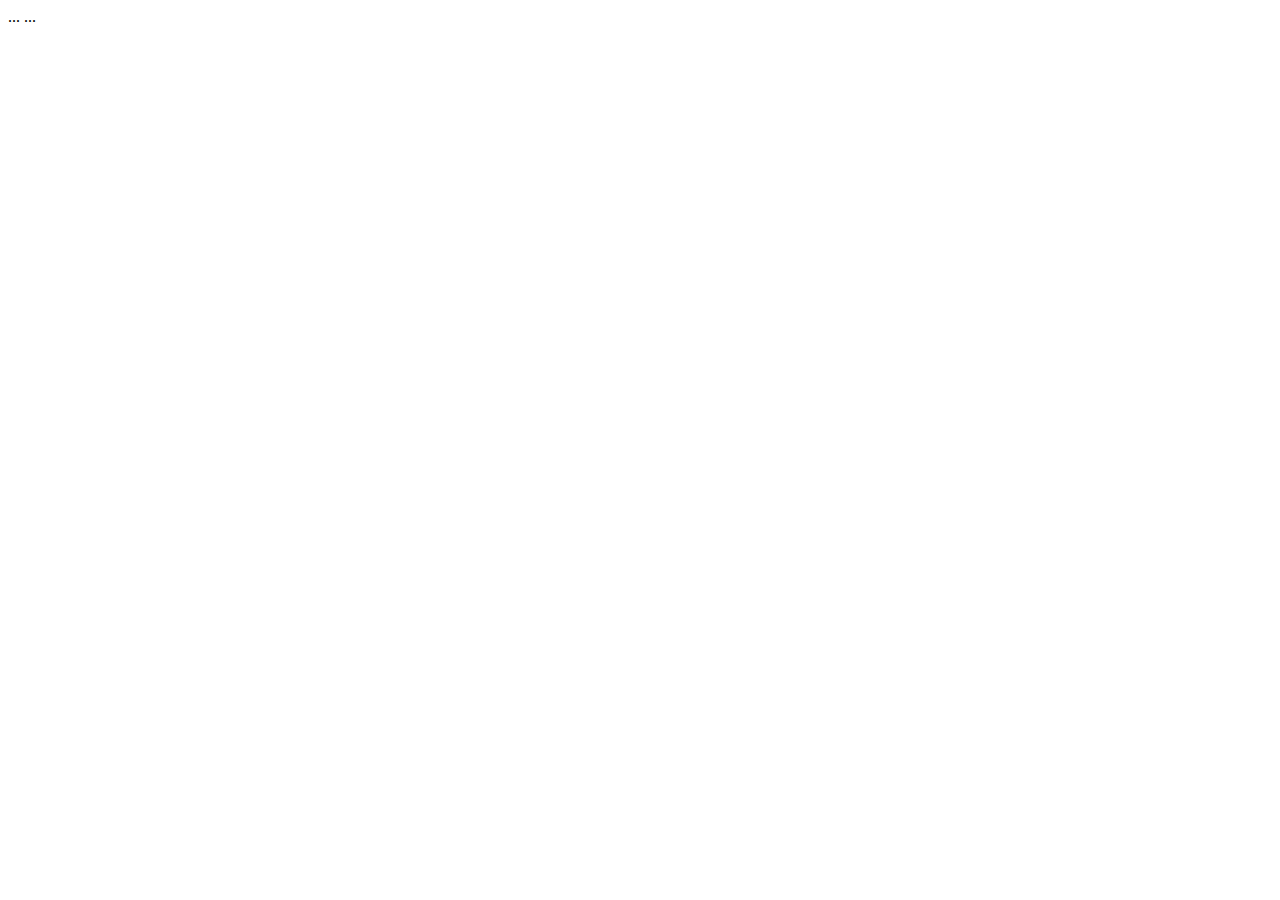
==== commit 8591f1b4: "Revert "commit prototype"" ====
--- a/src/main/resources/templates/index.html
+++ b/src/main/resources/templates/index.html
@@ -1,1562 +1,13 @@
-<!--
-Author: W3layouts
-Author URL: http://w3layouts.com
-License: Creative Commons Attribution 3.0 Unported
-License URL: http://creativecommons.org/licenses/by/3.0/
--->
 <!DOCTYPE html>
-<html lang="en">
+<html xmlns:th="http://www.thymeleaf.org">
 <head>
-<title>Electronic Store a Ecommerce Online Shopping Category Bootstrap Responsive Website Template | Home :: w3layouts</title>
-<!-- for-mobile-apps -->
-<meta name="viewport" content="width=device-width, initial-scale=1">
-<meta http-equiv="Content-Type" content="text/html; charset=utf-8" />
-<meta name="keywords" content="Electronic Store Responsive web template, Bootstrap Web Templates, Flat Web Templates, Android Compatible web template, 
-	SmartPhone Compatible web template, free web designs for Nokia, Samsung, LG, SonyEricsson, Motorola web design" />
-<script type="application/x-javascript"> addEventListener("load", function() { setTimeout(hideURLbar, 0); }, false);
-	function hideURLbar(){ window.scrollTo(0,1); } </script>
-<!-- //for-mobile-apps -->
-<!-- Custom Theme files -->
-<link href="css/bootstrap.css" rel="stylesheet" type="text/css" media="all" />
-<link href="css/style.css" rel="stylesheet" type="text/css" media="all" />
-<link href="css/fasthover.css" rel="stylesheet" type="text/css" media="all" />
-<link href="css/popuo-box.css" rel="stylesheet" type="text/css" media="all" />
-<!-- //Custom Theme files -->
-<!-- font-awesome icons -->
-<link href="css/font-awesome.css" rel="stylesheet"> 
-<!-- //font-awesome icons -->
-<!-- js -->
-<script src="js/jquery.min.js"></script>
-<link rel="stylesheet" href="css/jquery.countdown.css" /> <!-- countdown --> 
-<!-- //js -->  
-<!-- web fonts --> 
-<link href='//fonts.googleapis.com/css?family=Glegoo:400,700' rel='stylesheet' type='text/css'>
-<link href='//fonts.googleapis.com/css?family=Open+Sans:400,300,300italic,400italic,600,600italic,700,700italic,800,800italic' rel='stylesheet' type='text/css'>
-<!-- //web fonts -->  
-<!-- start-smooth-scrolling -->
-<script type="text/javascript">
-	jQuery(document).ready(function($) {
-		$(".scroll").click(function(event){		
-			event.preventDefault();
-			$('html,body').animate({scrollTop:$(this.hash).offset().top},1000);
-		});
-	});
-</script>
-<!-- //end-smooth-scrolling --> 
-</head> 
+<meta http-equiv="Content-Type" content="text/html; charset=utf-8">
+<title>Insert title here</title>
+</head>
 <body>
-	<!-- for bootstrap working -->
-	<script type="text/javascript" src="js/bootstrap-3.1.1.min.js"></script>
-	<!-- //for bootstrap working -->
-	<!-- header modal -->
-	<div class="modal fade" id="myModal88" tabindex="-1" role="dialog" aria-labelledby="myModal88"
-		aria-hidden="true">
-		<div class="modal-dialog modal-lg">
-			<div class="modal-content">
-				<div class="modal-header">
-					<button type="button" class="close" data-dismiss="modal" aria-hidden="true">
-						&times;</button>
-					<h4 class="modal-title" id="myModalLabel">Don't Wait, Login now!</h4>
-				</div>
-				<div class="modal-body modal-body-sub">
-					<div class="row">
-						<div class="col-md-8 modal_body_left modal_body_left1" style="border-right: 1px dotted #C2C2C2;padding-right:3em;">
-							<div class="sap_tabs">	
-								<div id="horizontalTab" style="display: block; width: 100%; margin: 0px;">
-									<ul>
-										<li class="resp-tab-item" aria-controls="tab_item-0"><span>Sign in</span></li>
-										<li class="resp-tab-item" aria-controls="tab_item-1"><span>Sign up</span></li>
-									</ul>		
-									<div class="tab-1 resp-tab-content" aria-labelledby="tab_item-0">
-										<div class="facts">
-											<div class="register">
-												<form action="#" method="post">			
-													<input name="Email" placeholder="Email Address" type="text" required="">						
-													<input name="Password" placeholder="Password" type="password" required="">										
-													<div class="sign-up">
-														<input type="submit" value="Sign in"/>
-													</div>
-												</form>
-											</div>
-										</div> 
-									</div>	 
-									<div class="tab-2 resp-tab-content" aria-labelledby="tab_item-1">
-										<div class="facts">
-											<div class="register">
-												<form action="#" method="post">			
-													<input placeholder="Name" name="Name" type="text" required="">
-													<input placeholder="Email Address" name="Email" type="email" required="">	
-													<input placeholder="Password" name="Password" type="password" required="">	
-													<input placeholder="Confirm Password" name="Password" type="password" required="">
-													<div class="sign-up">
-														<input type="submit" value="Create Account"/>
-													</div>
-												</form>
-											</div>
-										</div>
-									</div> 			        					            	      
-								</div>	
-							</div>
-							<script src="js/easyResponsiveTabs.js" type="text/javascript"></script>
-							<script type="text/javascript">
-								$(document).ready(function () {
-									$('#horizontalTab').easyResponsiveTabs({
-										type: 'default', //Types: default, vertical, accordion           
-										width: 'auto', //auto or any width like 600px
-										fit: true   // 100% fit in a container
-									});
-								});
-							</script>
-							<div id="OR" class="hidden-xs">OR</div>
-						</div>
-						<div class="col-md-4 modal_body_right modal_body_right1">
-							<div class="row text-center sign-with">
-								<div class="col-md-12">
-									<h3 class="other-nw">Sign in with</h3>
-								</div>
-								<div class="col-md-12">
-									<ul class="social">
-										<li class="social_facebook"><a href="#" class="entypo-facebook"></a></li>
-										<li class="social_dribbble"><a href="#" class="entypo-dribbble"></a></li>
-										<li class="social_twitter"><a href="#" class="entypo-twitter"></a></li>
-										<li class="social_behance"><a href="#" class="entypo-behance"></a></li>
-									</ul>
-								</div>
-							</div>
-						</div>
-					</div>
-				</div>
-			</div>
-		</div>
-	</div>
-	<script>
-		$('#myModal88').modal('show');
-	</script>  
-	<!-- header modal -->
-	<!-- header -->
-	<div class="header" id="home1">
-		<div class="container">
-			<div class="w3l_login">
-				<a href="#" data-toggle="modal" data-target="#myModal88"><span class="glyphicon glyphicon-user" aria-hidden="true"></span></a>
-			</div>
-			<div class="w3l_logo">
-				<h1><a href="index.html">Electronic Store<span>Your stores. Your place.</span></a></h1>
-			</div>
-			<div class="search">
-				<input class="search_box" type="checkbox" id="search_box">
-				<label class="icon-search" for="search_box"><span class="glyphicon glyphicon-search" aria-hidden="true"></span></label>
-				<div class="search_form">
-					<form action="#" method="post">
-						<input type="text" name="Search" placeholder="Search...">
-						<input type="submit" value="Send">
-					</form>
-				</div>
-			</div>
-			<div class="cart cart box_1"> 
-				<form action="#" method="post" class="last"> 
-					<input type="hidden" name="cmd" value="_cart" />
-					<input type="hidden" name="display" value="1" />
-					<button class="w3view-cart" type="submit" name="submit" value=""><i class="fa fa-cart-arrow-down" aria-hidden="true"></i></button>
-				</form>   
-			</div>  
-		</div>
-	</div>
-	<!-- //header -->
-	<!-- navigation -->
-	<div class="navigation">
-		<div class="container">
-			<nav class="navbar navbar-default">
-				<!-- Brand and toggle get grouped for better mobile display -->
-				<div class="navbar-header nav_2">
-					<button type="button" class="navbar-toggle collapsed navbar-toggle1" data-toggle="collapse" data-target="#bs-megadropdown-tabs">
-						<span class="sr-only">Toggle navigation</span>
-						<span class="icon-bar"></span>
-						<span class="icon-bar"></span>
-						<span class="icon-bar"></span>
-					</button>
-				</div> 
-				<div class="collapse navbar-collapse" id="bs-megadropdown-tabs">
-					<ul class="nav navbar-nav">
-						<li><a href="index.html" class="act">Home</a></li>	
-						<!-- Mega Menu -->
-						<li class="dropdown">
-							<a href="#" class="dropdown-toggle" data-toggle="dropdown">Products <b class="caret"></b></a>
-							<ul class="dropdown-menu multi-column columns-3">
-								<div class="row">
-									<div class="col-sm-3">
-										<ul class="multi-column-dropdown">
-											<h6>Mobiles</h6>
-											<li><a href="products.html">Mobile Phones</a></li>
-											<li><a href="products.html">Mp3 Players <span>New</span></a></li> 
-											<li><a href="products.html">Popular Models</a></li>
-											<li><a href="products.html">All Tablets<span>New</span></a></li>
-										</ul>
-									</div>
-									<div class="col-sm-3">
-										<ul class="multi-column-dropdown">
-											<h6>Accessories</h6>
-											<li><a href="products1.html">Laptop</a></li>
-											<li><a href="products1.html">Desktop</a></li>
-											<li><a href="products1.html">Wearables <span>New</span></a></li>
-											<li><a href="products1.html"><i>Summer Store</i></a></li>
-										</ul>
-									</div>
-									<div class="col-sm-2">
-										<ul class="multi-column-dropdown">
-											<h6>Home</h6>
-											<li><a href="products2.html">Tv</a></li>
-											<li><a href="products2.html">Camera</a></li>
-											<li><a href="products2.html">AC</a></li>
-											<li><a href="products2.html">Grinders</a></li>
-										</ul>
-									</div>
-									<div class="col-sm-4">
-										<div class="w3ls_products_pos">
-											<h4>30%<i>Off/-</i></h4>
-											<img src="images/1.jpg" alt=" " class="img-responsive" />
-										</div>
-									</div>
-									<div class="clearfix"></div>
-								</div>
-							</ul>
-						</li>
-						<li><a href="about.html">About Us</a></li> 
-						<li class="w3pages"><a href="#" class="dropdown-toggle" data-toggle="dropdown" role="button" aria-haspopup="true" aria-expanded="false">Pages <span class="caret"></span></a>
-							<ul class="dropdown-menu">
-								<li><a href="icons.html">Web Icons</a></li>
-								<li><a href="codes.html">Short Codes</a></li>     
-							</ul>
-						</li>  
-						<li><a href="mail.html">Mail Us</a></li>
-					</ul>
-				</div>
-			</nav>
-		</div>
-	</div>
-	<!-- //navigation -->
-	<!-- banner -->
-	<div class="banner">
-		<div class="container">
-			<h3>Electronic Store, <span>Special Offers</span></h3>
-		</div>
-	</div>
-	<!-- //banner --> 
-	<!-- banner-bottom -->
-	<div class="banner-bottom">
-		<div class="container">
-			<div class="col-md-5 wthree_banner_bottom_left">
-				<div class="video-img">
-					<a class="play-icon popup-with-zoom-anim" href="#small-dialog">
-						<span class="glyphicon glyphicon-expand" aria-hidden="true"></span>
-					</a>
-				</div> 
-					<!-- pop-up-box -->     
-					<script src="js/jquery.magnific-popup.js" type="text/javascript"></script>
-					<!--//pop-up-box -->
-					<div id="small-dialog" class="mfp-hide">
-						<iframe src="https://www.youtube.com/embed/ZQa6GUVnbNM"></iframe>
-					</div>
-					<script>
-						$(document).ready(function() {
-						$('.popup-with-zoom-anim').magnificPopup({
-							type: 'inline',
-							fixedContentPos: false,
-							fixedBgPos: true,
-							overflowY: 'auto',
-							closeBtnInside: true,
-							preloader: false,
-							midClick: true,
-							removalDelay: 300,
-							mainClass: 'my-mfp-zoom-in'
-						});
-																						
-						});
-					</script>
-			</div>
-			<div class="col-md-7 wthree_banner_bottom_right">
-				<div class="bs-example bs-example-tabs" role="tabpanel" data-example-id="togglable-tabs">
-					<ul id="myTab" class="nav nav-tabs" role="tablist">
-						<li role="presentation" class="active"><a href="#home" id="home-tab" role="tab" data-toggle="tab" aria-controls="home">Mobiles</a></li>
-						<li role="presentation"><a href="#audio" role="tab" id="audio-tab" data-toggle="tab" aria-controls="audio">Audio</a></li>
-						<li role="presentation"><a href="#video" role="tab" id="video-tab" data-toggle="tab" aria-controls="video">Computer</a></li>
-						<li role="presentation"><a href="#tv" role="tab" id="tv-tab" data-toggle="tab" aria-controls="tv">Household</a></li>
-						<li role="presentation"><a href="#kitchen" role="tab" id="kitchen-tab" data-toggle="tab" aria-controls="kitchen">Kitchen</a></li>
-					</ul>
-					<div id="myTabContent" class="tab-content">
-						<div role="tabpanel" class="tab-pane fade active in" id="home" aria-labelledby="home-tab">
-							<div class="agile_ecommerce_tabs">
-								<div class="col-md-4 agile_ecommerce_tab_left">
-									<div class="hs-wrapper">
-										<img src="images/3.jpg" alt=" " class="img-responsive" />
-										<img src="images/4.jpg" alt=" " class="img-responsive" />
-										<img src="images/5.jpg" alt=" " class="img-responsive" />
-										<img src="images/6.jpg" alt=" " class="img-responsive" />
-										<img src="images/7.jpg" alt=" " class="img-responsive" />
-										<img src="images/3.jpg" alt=" " class="img-responsive" />
-										<img src="images/4.jpg" alt=" " class="img-responsive" />
-										<img src="images/5.jpg" alt=" " class="img-responsive" />
-										<div class="w3_hs_bottom">
-											<ul>
-												<li>
-													<a href="#" data-toggle="modal" data-target="#myModal"><span class="glyphicon glyphicon-eye-open" aria-hidden="true"></span></a>
-												</li>
-											</ul>
-										</div>
-									</div> 
-									<h5><a href="single.html">Mobile Phone1</a></h5>
-									<div class="simpleCart_shelfItem">
-										<p><span>$380</span> <i class="item_price">$350</i></p>
-										<form action="#" method="post">
-											<input type="hidden" name="cmd" value="_cart" />
-											<input type="hidden" name="add" value="1" /> 
-											<input type="hidden" name="w3ls_item" value="Mobile Phone1" /> 
-											<input type="hidden" name="amount" value="350.00" />   
-											<button type="submit" class="w3ls-cart">Add to cart</button>
-										</form>  
-									</div>
-								</div>
-								<div class="col-md-4 agile_ecommerce_tab_left">
-									<div class="hs-wrapper">
-										<img src="images/4.jpg" alt=" " class="img-responsive" />
-										<img src="images/5.jpg" alt=" " class="img-responsive" />
-										<img src="images/6.jpg" alt=" " class="img-responsive" />
-										<img src="images/7.jpg" alt=" " class="img-responsive" />
-										<img src="images/3.jpg" alt=" " class="img-responsive" />
-										<img src="images/4.jpg" alt=" " class="img-responsive" />
-										<img src="images/5.jpg" alt=" " class="img-responsive" />
-										<img src="images/6.jpg" alt=" " class="img-responsive" />
-										<div class="w3_hs_bottom">
-											<ul>
-												<li>
-													<a href="#" data-toggle="modal" data-target="#myModal"><span class="glyphicon glyphicon-eye-open" aria-hidden="true"></span></a>
-												</li>
-											</ul>
-										</div>
-									</div>
-									<h5><a href="single.html">Mobile Phone2</a></h5>
-									<div class="simpleCart_shelfItem">
-										<p><span>$330</span> <i class="item_price">$302</i></p>
-										<form action="#" method="post">
-											<input type="hidden" name="cmd" value="_cart" />
-											<input type="hidden" name="add" value="1" /> 
-											<input type="hidden" name="w3ls_item" value="Mobile Phone2" /> 
-											<input type="hidden" name="amount" value="302.00" />   
-											<button type="submit" class="w3ls-cart">Add to cart</button>
-										</form>
-									</div>
-								</div>
-								<div class="col-md-4 agile_ecommerce_tab_left">
-									<div class="hs-wrapper">
-										<img src="images/7.jpg" alt=" " class="img-responsive" />
-										<img src="images/6.jpg" alt=" " class="img-responsive" />
-										<img src="images/4.jpg" alt=" " class="img-responsive" />
-										<img src="images/3.jpg" alt=" " class="img-responsive" />
-										<img src="images/5.jpg" alt=" " class="img-responsive" />
-										<img src="images/7.jpg" alt=" " class="img-responsive" />
-										<img src="images/4.jpg" alt=" " class="img-responsive" />
-										<img src="images/6.jpg" alt=" " class="img-responsive" />
-										<div class="w3_hs_bottom">
-											<ul>
-												<li>
-													<a href="#" data-toggle="modal" data-target="#myModal"><span class="glyphicon glyphicon-eye-open" aria-hidden="true"></span></a>
-												</li>
-											</ul>
-										</div>
-									</div>
-									<h5><a href="single.html">Mobile Phone3</a></h5>
-									<div class="simpleCart_shelfItem">
-										<p><span>$250</span> <i class="item_price">$245</i></p>
-										<form action="#" method="post">
-											<input type="hidden" name="cmd" value="_cart" />
-											<input type="hidden" name="add" value="1" /> 
-											<input type="hidden" name="w3ls_item" value="Mobile Phone3" /> 
-											<input type="hidden" name="amount" value="245.00"/>   
-											<button type="submit" class="w3ls-cart">Add to cart</button>
-										</form>
-									</div>
-								</div>
-								<div class="clearfix"> </div>
-							</div>
-						</div>
-						<div role="tabpanel" class="tab-pane fade" id="audio" aria-labelledby="audio-tab">
-							<div class="agile_ecommerce_tabs">
-								<div class="col-md-4 agile_ecommerce_tab_left">
-									<div class="hs-wrapper">
-										<img src="images/8.jpg" alt=" " class="img-responsive" />
-										<img src="images/9.jpg" alt=" " class="img-responsive" />
-										<img src="images/10.jpg" alt=" " class="img-responsive" />
-										<img src="images/8.jpg" alt=" " class="img-responsive" />
-										<img src="images/9.jpg" alt=" " class="img-responsive" />
-										<img src="images/10.jpg" alt=" " class="img-responsive" />
-										<img src="images/8.jpg" alt=" " class="img-responsive" />
-										<img src="images/9.jpg" alt=" " class="img-responsive" />
-										<div class="w3_hs_bottom">
-											<ul>
-												<li>
-													<a href="#" data-toggle="modal" data-target="#myModal1"><span class="glyphicon glyphicon-eye-open" aria-hidden="true"></span></a>
-												</li>
-											</ul>
-										</div>
-									</div>
-									<h5><a href="single.html">Speakers</a></h5>
-										<p><span>$320</span> <i class="item_price">$250</i></p>
-									<div class="simpleCart_shelfItem">
-										<form action="#" method="post">
-											<input type="hidden" name="cmd" value="_cart" />
-											<input type="hidden" name="add" value="1" /> 
-											<input type="hidden" name="w3ls_item" value="Speakers" /> 
-											<input type="hidden" name="amount" value="250.00" />   
-											<button type="submit" class="w3ls-cart">Add to cart</button>
-										</form>
-									</div>
-								</div>
-								<div class="col-md-4 agile_ecommerce_tab_left">
-									<div class="hs-wrapper">
-										<img src="images/9.jpg" alt=" " class="img-responsive" />
-										<img src="images/8.jpg" alt=" " class="img-responsive" />
-										<img src="images/10.jpg" alt=" " class="img-responsive" />
-										<img src="images/8.jpg" alt=" " class="img-responsive" />
-										<img src="images/9.jpg" alt=" " class="img-responsive" />
-										<img src="images/10.jpg" alt=" " class="img-responsive" />
-										<img src="images/8.jpg" alt=" " class="img-responsive" />
-										<img src="images/9.jpg" alt=" " class="img-responsive" />
-										<div class="w3_hs_bottom">
-											<ul>
-												<li>
-													<a href="#" data-toggle="modal" data-target="#myModal1"><span class="glyphicon glyphicon-eye-open" aria-hidden="true"></span></a>
-												</li>
-											</ul>
-										</div>
-									</div>
-									<h5><a href="single.html">Headphones</a></h5>
-									<div class="simpleCart_shelfItem">
-										<p><span>$180</span> <i class="item_price">$150</i></p>
-										<form action="#" method="post">
-											<input type="hidden" name="cmd" value="_cart" />
-											<input type="hidden" name="add" value="1" /> 
-											<input type="hidden" name="w3ls_item" value="Headphones" /> 
-											<input type="hidden" name="amount" value="150.00" />   
-											<button type="submit" class="w3ls-cart">Add to cart</button>
-										</form>
-									</div>
-								</div>
-								<div class="col-md-4 agile_ecommerce_tab_left">
-									<div class="hs-wrapper">
-										<img src="images/10.jpg" alt=" " class="img-responsive" />
-										<img src="images/8.jpg" alt=" " class="img-responsive" />
-										<img src="images/9.jpg" alt=" " class="img-responsive" />
-										<img src="images/8.jpg" alt=" " class="img-responsive" />
-										<img src="images/9.jpg" alt=" " class="img-responsive" />
-										<img src="images/10.jpg" alt=" " class="img-responsive" />
-										<img src="images/8.jpg" alt=" " class="img-responsive" />
-										<img src="images/9.jpg" alt=" " class="img-responsive" />
-										<div class="w3_hs_bottom">
-											<ul>
-												<li>
-													<a href="#" data-toggle="modal" data-target="#myModal1"><span class="glyphicon glyphicon-eye-open" aria-hidden="true"></span></a>
-												</li>
-											</ul>
-										</div>
-									</div>
-									<h5><a href="single.html">Audio Player</a></h5>
-									<div class="simpleCart_shelfItem">
-										<p><span>$220</span> <i class="item_price">$180</i></p>
-										<form action="#" method="post">
-											<input type="hidden" name="cmd" value="_cart" />
-											<input type="hidden" name="add" value="1" /> 
-											<input type="hidden" name="w3ls_item" value="Audio Player" /> 
-											<input type="hidden" name="amount" value="180.00"/>   
-											<button type="submit" class="w3ls-cart">Add to cart</button>
-										</form>
-									</div>
-								</div>
-								<div class="clearfix"> </div>
-							</div>
-						</div>
-						<div role="tabpanel" class="tab-pane fade" id="video" aria-labelledby="video-tab">
-							<div class="agile_ecommerce_tabs">
-								<div class="col-md-4 agile_ecommerce_tab_left">
-									<div class="hs-wrapper">
-										<img src="images/11.jpg" alt=" " class="img-responsive" />
-										<img src="images/12.jpg" alt=" " class="img-responsive" />
-										<img src="images/13.jpg" alt=" " class="img-responsive" />
-										<img src="images/11.jpg" alt=" " class="img-responsive" />
-										<img src="images/12.jpg" alt=" " class="img-responsive" />
-										<img src="images/13.jpg" alt=" " class="img-responsive" />
-										<img src="images/11.jpg" alt=" " class="img-responsive" />
-										<img src="images/12.jpg" alt=" " class="img-responsive" />
-										<div class="w3_hs_bottom">
-											<ul>
-												<li>
-													<a href="#" data-toggle="modal" data-target="#myModal2"><span class="glyphicon glyphicon-eye-open" aria-hidden="true"></span></a>
-												</li>
-											</ul>
-										</div>
-									</div>
-									<h5><a href="single.html">Laptop</a></h5>
-									<div class="simpleCart_shelfItem">
-										<p><span>$880</span> <i class="item_price">$850</i></p>
-										<form action="#" method="post">
-											<input type="hidden" name="cmd" value="_cart" />
-											<input type="hidden" name="add" value="1" /> 
-											<input type="hidden" name="w3ls_item" value="Laptop" /> 
-											<input type="hidden" name="amount" value="850.00" />   
-											<button type="submit" class="w3ls-cart">Add to cart</button>
-										</form>
-									</div>
-								</div>
-								<div class="col-md-4 agile_ecommerce_tab_left">
-									<div class="hs-wrapper">
-										<img src="images/12.jpg" alt=" " class="img-responsive" />
-										<img src="images/11.jpg" alt=" " class="img-responsive" />
-										<img src="images/13.jpg" alt=" " class="img-responsive" />
-										<img src="images/11.jpg" alt=" " class="img-responsive" />
-										<img src="images/12.jpg" alt=" " class="img-responsive" />
-										<img src="images/13.jpg" alt=" " class="img-responsive" />
-										<img src="images/11.jpg" alt=" " class="img-responsive" />
-										<img src="images/12.jpg" alt=" " class="img-responsive" />
-										<div class="w3_hs_bottom">
-											<ul>
-												<li>
-													<a href="#" data-toggle="modal" data-target="#myModal2"><span class="glyphicon glyphicon-eye-open" aria-hidden="true"></span></a>
-												</li>
-											</ul>
-										</div>
-									</div>
-									<h5><a href="single.html">Notebook</a></h5>
-									<div class="simpleCart_shelfItem">
-										<p><span>$290</span> <i class="item_price">$280</i></p>
-										<form action="#" method="post">
-											<input type="hidden" name="cmd" value="_cart" />
-											<input type="hidden" name="add" value="1" /> 
-											<input type="hidden" name="w3ls_item" value="Notebook" /> 
-											<input type="hidden" name="amount" value="280.00" />   
-											<button type="submit" class="w3ls-cart">Add to cart</button>
-										</form>
-									</div>
-								</div>
-								<div class="col-md-4 agile_ecommerce_tab_left">
-									<div class="hs-wrapper">
-										<img src="images/13.jpg" alt=" " class="img-responsive" />
-										<img src="images/11.jpg" alt=" " class="img-responsive" />
-										<img src="images/12.jpg" alt=" " class="img-responsive" />
-										<img src="images/11.jpg" alt=" " class="img-responsive" />
-										<img src="images/12.jpg" alt=" " class="img-responsive" />
-										<img src="images/13.jpg" alt=" " class="img-responsive" />
-										<img src="images/11.jpg" alt=" " class="img-responsive" />
-										<img src="images/12.jpg" alt=" " class="img-responsive" />
-										<div class="w3_hs_bottom">
-											<ul>
-												<li>
-													<a href="#" data-toggle="modal" data-target="#myModal2"><span class="glyphicon glyphicon-eye-open" aria-hidden="true"></span></a>
-												</li>
-											</ul>
-										</div>
-									</div>
-									<h5><a href="single.html">Kid's Toy</a></h5>
-									<div class="simpleCart_shelfItem">
-										<p><span>$120</span> <i class="item_price">$80</i></p>
-										<form action="#" method="post">
-											<input type="hidden" name="cmd" value="_cart" />
-											<input type="hidden" name="add" value="1" /> 
-											<input type="hidden" name="w3ls_item" value="Kid's Toy" /> 
-											<input type="hidden" name="amount" value="80.00" />   
-											<button type="submit" class="w3ls-cart">Add to cart</button>
-										</form>
-									</div>
-								</div>
-								<div class="clearfix"> </div>
-							</div>
-						</div>
-						<div role="tabpanel" class="tab-pane fade" id="tv" aria-labelledby="tv-tab">
-							<div class="agile_ecommerce_tabs">
-								<div class="col-md-4 agile_ecommerce_tab_left">
-									<div class="hs-wrapper">
-										<img src="images/14.jpg" alt=" " class="img-responsive" />
-										<img src="images/15.jpg" alt=" " class="img-responsive" />
-										<img src="images/16.jpg" alt=" " class="img-responsive" />
-										<img src="images/14.jpg" alt=" " class="img-responsive" />
-										<img src="images/15.jpg" alt=" " class="img-responsive" />
-										<img src="images/16.jpg" alt=" " class="img-responsive" />
-										<img src="images/14.jpg" alt=" " class="img-responsive" />
-										<img src="images/15.jpg" alt=" " class="img-responsive" />
-										<div class="w3_hs_bottom">
-											<ul>
-												<li>
-													<a href="#" data-toggle="modal" data-target="#myModal3"><span class="glyphicon glyphicon-eye-open" aria-hidden="true"></span></a>
-												</li>
-											</ul>
-										</div>
-									</div>
-									<h5><a href="single.html">Refrigerator</a></h5>
-									<div class="simpleCart_shelfItem">
-										<p><span>$950</span> <i class="item_price">$820</i></p>
-										<form action="#" method="post">
-											<input type="hidden" name="cmd" value="_cart" />
-											<input type="hidden" name="add" value="1" /> 
-											<input type="hidden" name="w3ls_item" value="Refrigerator" /> 
-											<input type="hidden" name="amount" value="820.00" />   
-											<button type="submit" class="w3ls-cart">Add to cart</button>
-										</form>
-									</div>
-								</div>
-								<div class="col-md-4 agile_ecommerce_tab_left">
-									<div class="hs-wrapper">
-										<img src="images/15.jpg" alt=" " class="img-responsive" />
-										<img src="images/14.jpg" alt=" " class="img-responsive" />
-										<img src="images/16.jpg" alt=" " class="img-responsive" />
-										<img src="images/14.jpg" alt=" " class="img-responsive" />
-										<img src="images/15.jpg" alt=" " class="img-responsive" />
-										<img src="images/16.jpg" alt=" " class="img-responsive" />
-										<img src="images/14.jpg" alt=" " class="img-responsive" />
-										<img src="images/15.jpg" alt=" " class="img-responsive" />
-										<div class="w3_hs_bottom">
-											<ul>
-												<li>
-													<a href="#" data-toggle="modal" data-target="#myModal3"><span class="glyphicon glyphicon-eye-open" aria-hidden="true"></span></a>
-												</li>
-											</ul>
-										</div>
-									</div>
-									<h5><a href="single.html">LED Tv</a></h5>
-									<div class="simpleCart_shelfItem">
-										<p><span>$700</span> <i class="item_price">$680</i></p>
-										<form action="#" method="post">
-											<input type="hidden" name="cmd" value="_cart" />
-											<input type="hidden" name="add" value="1" /> 
-											<input type="hidden" name="w3ls_item" value="LED Tv"/> 
-											<input type="hidden" name="amount" value="680.00"/>   
-											<button type="submit" class="w3ls-cart">Add to cart</button>
-										</form>
-									</div>
-								</div>
-								<div class="col-md-4 agile_ecommerce_tab_left">
-									<div class="hs-wrapper">
-										<img src="images/16.jpg" alt=" " class="img-responsive" />
-										<img src="images/14.jpg" alt=" " class="img-responsive" />
-										<img src="images/15.jpg" alt=" " class="img-responsive" />
-										<img src="images/14.jpg" alt=" " class="img-responsive" />
-										<img src="images/15.jpg" alt=" " class="img-responsive" />
-										<img src="images/16.jpg" alt=" " class="img-responsive" />
-										<img src="images/14.jpg" alt=" " class="img-responsive" />
-										<img src="images/15.jpg" alt=" " class="img-responsive" />
-										<div class="w3_hs_bottom">
-											<ul>
-												<li>
-													<a href="#" data-toggle="modal" data-target="#myModal3"><span class="glyphicon glyphicon-eye-open" aria-hidden="true"></span></a>
-												</li>
-											</ul>
-										</div>
-									</div>
-									<h5><a href="single.html">Washing Machine</a></h5>
-									<div class="simpleCart_shelfItem">
-										<p><span>$520</span> <i class="item_price">$510</i></p>
-										<form action="#" method="post">
-											<input type="hidden" name="cmd" value="_cart" />
-											<input type="hidden" name="add" value="1" /> 
-											<input type="hidden" name="w3ls_item" value="Washing Machine" /> 
-											<input type="hidden" name="amount" value="510.00" />   
-											<button type="submit" class="w3ls-cart">Add to cart</button>
-										</form>
-									</div>
-								</div>
-								<div class="clearfix"> </div>
-							</div>
-						</div>
-						<div role="tabpanel" class="tab-pane fade" id="kitchen" aria-labelledby="kitchen-tab">
-							<div class="agile_ecommerce_tabs">
-								<div class="col-md-4 agile_ecommerce_tab_left">
-									<div class="hs-wrapper">
-										<img src="images/17.jpg" alt=" " class="img-responsive" />
-										<img src="images/18.jpg" alt=" " class="img-responsive" />
-										<img src="images/19.jpg" alt=" " class="img-responsive" />
-										<img src="images/17.jpg" alt=" " class="img-responsive" />
-										<img src="images/18.jpg" alt=" " class="img-responsive" />
-										<img src="images/19.jpg" alt=" " class="img-responsive" />
-										<img src="images/17.jpg" alt=" " class="img-responsive" />
-										<img src="images/18.jpg" alt=" " class="img-responsive" />
-										<div class="w3_hs_bottom">
-											<ul>
-												<li>
-													<a href="#" data-toggle="modal" data-target="#myModal4"><span class="glyphicon glyphicon-eye-open" aria-hidden="true"></span></a>
-												</li>
-											</ul>
-										</div>
-									</div>
-									<h5><a href="single.html">Grinder</a></h5>
-									<div class="simpleCart_shelfItem">
-										<p><span>$460</span> <i class="item_price">$450</i></p>
-										<form action="#" method="post">
-											<input type="hidden" name="cmd" value="_cart" />
-											<input type="hidden" name="add" value="1" /> 
-											<input type="hidden" name="w3ls_item" value="Grinder" /> 
-											<input type="hidden" name="amount" value="450.00" />   
-											<button type="submit" class="w3ls-cart">Add to cart</button>
-										</form>
-									</div>
-								</div>
-								<div class="col-md-4 agile_ecommerce_tab_left">
-									<div class="hs-wrapper">
-										<img src="images/18.jpg" alt=" " class="img-responsive" />
-										<img src="images/17.jpg" alt=" " class="img-responsive" />
-										<img src="images/19.jpg" alt=" " class="img-responsive" />
-										<img src="images/17.jpg" alt=" " class="img-responsive" />
-										<img src="images/18.jpg" alt=" " class="img-responsive" />
-										<img src="images/19.jpg" alt=" " class="img-responsive" />
-										<img src="images/17.jpg" alt=" " class="img-responsive" />
-										<img src="images/18.jpg" alt=" " class="img-responsive" />
-										<div class="w3_hs_bottom">
-											<ul>
-												<li>
-													<a href="#" data-toggle="modal" data-target="#myModal4"><span class="glyphicon glyphicon-eye-open" aria-hidden="true"></span></a>
-												</li>
-											</ul>
-										</div>
-									</div>
-									<h5><a href="single.html">Water Purifier</a></h5>
-									<div class="simpleCart_shelfItem">
-										<p><span>$390</span> <i class="item_price">$350</i></p>
-										<form action="#" method="post">
-											<input type="hidden" name="cmd" value="_cart" />
-											<input type="hidden" name="add" value="1" /> 
-											<input type="hidden" name="w3ls_item" value="Water Purifier" /> 
-											<input type="hidden" name="amount" value="350.00" />   
-											<button type="submit" class="w3ls-cart">Add to cart</button>
-										</form>
-									</div>
-								</div>
-								<div class="col-md-4 agile_ecommerce_tab_left">
-									<div class="hs-wrapper">
-										<img src="images/19.jpg" alt=" " class="img-responsive" />
-										<img src="images/17.jpg" alt=" " class="img-responsive" />
-										<img src="images/18.jpg" alt=" " class="img-responsive" />
-										<img src="images/17.jpg" alt=" " class="img-responsive" />
-										<img src="images/18.jpg" alt=" " class="img-responsive" />
-										<img src="images/19.jpg" alt=" " class="img-responsive" />
-										<img src="images/17.jpg" alt=" " class="img-responsive" />
-										<img src="images/18.jpg" alt=" " class="img-responsive" />
-										<div class="w3_hs_bottom">
-											<ul>
-												<li>
-													<a href="#" data-toggle="modal" data-target="#myModal4"><span class="glyphicon glyphicon-eye-open" aria-hidden="true"></span></a>
-												</li>
-											</ul>
-										</div>
-									</div>
-									<h5><a href="single.html">Coffee Maker</a></h5>
-									<div class="simpleCart_shelfItem">
-										<p><span>$250</span> <i class="item_price">$220</i></p>
-										<form action="#" method="post">
-											<input type="hidden" name="cmd" value="_cart" />
-											<input type="hidden" name="add" value="1" /> 
-											<input type="hidden" name="w3ls_item" value="Coffee Maker" /> 
-											<input type="hidden" name="amount" value="220.00" />   
-											<button type="submit" class="w3ls-cart">Add to cart</button>
-										</form>
-									</div>
-								</div>
-								<div class="clearfix"> </div>
-							</div>
-						</div>
-					</div>
-				</div> 
-			</div>
-			<div class="clearfix"> </div>
-		</div>
-	</div>
-	<!-- //banner-bottom --> 
-	<!-- modal-video -->
-	<div class="modal video-modal fade" id="myModal" tabindex="-1" role="dialog" aria-labelledby="myModal">
-		<div class="modal-dialog" role="document">
-			<div class="modal-content">
-				<div class="modal-header">
-					<button type="button" class="close" data-dismiss="modal" aria-label="Close"><span aria-hidden="true">&times;</span></button>						
-				</div>
-				<section>
-					<div class="modal-body">
-						<div class="col-md-5 modal_body_left">
-							<img src="images/3.jpg" alt=" " class="img-responsive" />
-						</div>
-						<div class="col-md-7 modal_body_right">
-							<h4>The Best Mobile Phone 3GB</h4>
-							<p>Ut enim ad minim veniam, quis nostrud exercitation ullamco laboris nisi ut aliquip ex ea 
-								commodo consequat.Duis aute irure dolor in reprehenderit in voluptate velit esse cillum dolore eu fugiat nulla pariatur. </p>
-							<div class="rating">
-								<div class="rating-left">
-									<img src="images/star-.png" alt=" " class="img-responsive" />
-								</div>
-								<div class="rating-left">
-									<img src="images/star-.png" alt=" " class="img-responsive" />
-								</div>
-								<div class="rating-left">
-									<img src="images/star-.png" alt=" " class="img-responsive" />
-								</div>
-								<div class="rating-left">
-									<img src="images/star.png" alt=" " class="img-responsive" />
-								</div>
-								<div class="rating-left">
-									<img src="images/star.png" alt=" " class="img-responsive" />
-								</div>
-								<div class="clearfix"> </div>
-							</div>
-							<div class="modal_body_right_cart simpleCart_shelfItem">
-								<p><span>$380</span> <i class="item_price">$350</i></p>
-								<form action="#" method="post">
-									<input type="hidden" name="cmd" value="_cart">
-									<input type="hidden" name="add" value="1"> 
-									<input type="hidden" name="w3ls_item" value="Mobile Phone1"> 
-									<input type="hidden" name="amount" value="350.00">   
-									<button type="submit" class="w3ls-cart">Add to cart</button>
-								</form>
-							</div>
-							<h5>Color</h5>
-							<div class="color-quality">
-								<ul>
-									<li><a href="#"><span></span></a></li>
-									<li><a href="#" class="brown"><span></span></a></li>
-									<li><a href="#" class="purple"><span></span></a></li>
-									<li><a href="#" class="gray"><span></span></a></li>
-								</ul>
-							</div>
-						</div>
-						<div class="clearfix"> </div>
-					</div>
-				</section>
-			</div>
-		</div>
-	</div>
-	<div class="modal video-modal fade" id="myModal1" tabindex="-1" role="dialog" aria-labelledby="myModal1">
-		<div class="modal-dialog" role="document">
-			<div class="modal-content">
-				<div class="modal-header">
-					<button type="button" class="close" data-dismiss="modal" aria-label="Close"><span aria-hidden="true">&times;</span></button>						
-				</div>
-				<section>
-					<div class="modal-body">
-						<div class="col-md-5 modal_body_left">
-							<img src="images/9.jpg" alt=" " class="img-responsive" />
-						</div>
-						<div class="col-md-7 modal_body_right">
-							<h4>Multimedia Home Accessories</h4>
-							<p>Ut enim ad minim veniam, quis nostrud 
-								exercitation ullamco laboris nisi ut aliquip ex ea 
-								commodo consequat.Duis aute irure dolor in 
-								reprehenderit in voluptate velit esse cillum dolore 
-								eu fugiat nulla pariatur. Excepteur sint occaecat 
-								cupidatat non proident, sunt in culpa qui officia 
-								deserunt mollit anim id est laborum.</p>
-							<div class="rating">
-								<div class="rating-left">
-									<img src="images/star-.png" alt=" " class="img-responsive" />
-								</div>
-								<div class="rating-left">
-									<img src="images/star-.png" alt=" " class="img-responsive" />
-								</div>
-								<div class="rating-left">
-									<img src="images/star-.png" alt=" " class="img-responsive" />
-								</div>
-								<div class="rating-left">
-									<img src="images/star.png" alt=" " class="img-responsive" />
-								</div>
-								<div class="rating-left">
-									<img src="images/star.png" alt=" " class="img-responsive" />
-								</div>
-								<div class="clearfix"> </div>
-							</div>
-							<div class="modal_body_right_cart simpleCart_shelfItem">
-								<p><span>$180</span> <i class="item_price">$150</i></p>
-								<form action="#" method="post">
-									<input type="hidden" name="cmd" value="_cart">
-									<input type="hidden" name="add" value="1"> 
-									<input type="hidden" name="w3ls_item" value="Headphones"> 
-									<input type="hidden" name="amount" value="150.00">   
-									<button type="submit" class="w3ls-cart">Add to cart</button>
-								</form>
-							</div>
-							<h5>Color</h5>
-							<div class="color-quality">
-								<ul>
-									<li><a href="#"><span></span></a></li>
-									<li><a href="#" class="brown"><span></span></a></li>
-									<li><a href="#" class="purple"><span></span></a></li>
-									<li><a href="#" class="gray"><span></span></a></li>
-								</ul>
-							</div>
-						</div>
-						<div class="clearfix"> </div>
-					</div>
-				</section>
-			</div>
-		</div>
-	</div>
-	<div class="modal video-modal fade" id="myModal2" tabindex="-1" role="dialog" aria-labelledby="myModal2">
-		<div class="modal-dialog" role="document">
-			<div class="modal-content">
-				<div class="modal-header">
-					<button type="button" class="close" data-dismiss="modal" aria-label="Close"><span aria-hidden="true">&times;</span></button>						
-				</div>
-				<section>
-					<div class="modal-body">
-						<div class="col-md-5 modal_body_left">
-							<img src="images/11.jpg" alt=" " class="img-responsive" />
-						</div>
-						<div class="col-md-7 modal_body_right">
-							<h4>Quad Core Colorful Laptop</h4>
-							<p>Ut enim ad minim veniam, quis nostrud exercitation ullamco laboris nisi ut aliquip ex ea commodo consequat.Duis aute irure dolor in 
-								reprehenderit in voluptate velit esse cillum dolore eu fugiat nulla pariatur. Excepteur sint occaecat cupidatat non proident, sunt in culpa qui officia  deserunt.</p>
-							<div class="rating">
-								<div class="rating-left">
-									<img src="images/star-.png" alt=" " class="img-responsive" />
-								</div>
-								<div class="rating-left">
-									<img src="images/star-.png" alt=" " class="img-responsive" />
-								</div>
-								<div class="rating-left">
-									<img src="images/star-.png" alt=" " class="img-responsive" />
-								</div>
-								<div class="rating-left">
-									<img src="images/star-.png" alt=" " class="img-responsive" />
-								</div>
-								<div class="rating-left">
-									<img src="images/star.png" alt=" " class="img-responsive" />
-								</div>
-								<div class="clearfix"> </div>
-							</div>
-							<div class="modal_body_right_cart simpleCart_shelfItem">
-								<p><span>$880</span> <i class="item_price">$850</i></p>
-								<form action="#" method="post">
-									<input type="hidden" name="cmd" value="_cart">
-									<input type="hidden" name="add" value="1"> 
-									<input type="hidden" name="w3ls_item" value="Laptop"> 
-									<input type="hidden" name="amount" value="850.00">   
-									<button type="submit" class="w3ls-cart">Add to cart</button>
-								</form>
-							</div>
-							<h5>Color</h5>
-							<div class="color-quality">
-								<ul>
-									<li><a href="#"><span></span></a></li>
-									<li><a href="#" class="brown"><span></span></a></li>
-									<li><a href="#" class="purple"><span></span></a></li>
-									<li><a href="#" class="gray"><span></span></a></li>
-								</ul>
-							</div>
-						</div>
-						<div class="clearfix"> </div>
-					</div>
-				</section>
-			</div>
-		</div>
-	</div>
-	<div class="modal video-modal fade" id="myModal3" tabindex="-1" role="dialog" aria-labelledby="myModal3">
-		<div class="modal-dialog" role="document">
-			<div class="modal-content">
-				<div class="modal-header">
-					<button type="button" class="close" data-dismiss="modal" aria-label="Close"><span aria-hidden="true">&times;</span></button>						
-				</div>
-				<section>
-					<div class="modal-body">
-						<div class="col-md-5 modal_body_left">
-							<img src="images/14.jpg" alt=" " class="img-responsive" />
-						</div>
-						<div class="col-md-7 modal_body_right">
-							<h4>Cool Single Door Refrigerator </h4>
-							<p>Duis aute irure dolor inreprehenderit in voluptate velit esse cillum dolore 
-								eu fugiat nulla pariatur. Excepteur sint occaecat cupidatat non proident, sunt in culpa qui officia deserunt mollit anim id est laborum.</p>
-							<div class="rating">
-								<div class="rating-left">
-									<img src="images/star-.png" alt=" " class="img-responsive" />
-								</div>
-								<div class="rating-left">
-									<img src="images/star-.png" alt=" " class="img-responsive" />
-								</div>
-								<div class="rating-left">
-									<img src="images/star-.png" alt=" " class="img-responsive" />
-								</div>
-								<div class="rating-left">
-									<img src="images/star.png" alt=" " class="img-responsive" />
-								</div>
-								<div class="rating-left">
-									<img src="images/star.png" alt=" " class="img-responsive" />
-								</div>
-								<div class="clearfix"> </div>
-							</div>
-							<div class="modal_body_right_cart simpleCart_shelfItem">
-								<p><span>$950</span> <i class="item_price">$820</i></p>
-								<form action="#" method="post">
-									<input type="hidden" name="cmd" value="_cart">
-									<input type="hidden" name="add" value="1"> 
-									<input type="hidden" name="w3ls_item" value="Mobile Phone1"> 
-									<input type="hidden" name="amount" value="820.00">   
-									<button type="submit" class="w3ls-cart">Add to cart</button>
-								</form>
-							</div>
-							<h5>Color</h5>
-							<div class="color-quality">
-								<ul>
-									<li><a href="#"><span></span></a></li>
-									<li><a href="#" class="brown"><span></span></a></li>
-									<li><a href="#" class="purple"><span></span></a></li>
-									<li><a href="#" class="gray"><span></span></a></li>
-								</ul>
-							</div>
-						</div>
-						<div class="clearfix"> </div>
-					</div>
-				</section>
-			</div>
-		</div>
-	</div>
-	<div class="modal video-modal fade" id="myModal4" tabindex="-1" role="dialog" aria-labelledby="myModal4">
-		<div class="modal-dialog" role="document">
-			<div class="modal-content">
-				<div class="modal-header">
-					<button type="button" class="close" data-dismiss="modal" aria-label="Close"><span aria-hidden="true">&times;</span></button>						
-				</div>
-				<section>
-					<div class="modal-body">
-						<div class="col-md-5 modal_body_left">
-							<img src="images/17.jpg" alt=" " class="img-responsive" />
-						</div>
-						<div class="col-md-7 modal_body_right">
-							<h4>New Model Mixer Grinder</h4>
-							<p>Excepteur sint occaecat laboris nisi ut aliquip ex ea 
-								commodo consequat.Duis aute irure dolor in reprehenderit in voluptate velit esse cillum dolore 
-								eu fugiat nulla pariatur cupidatat non proident, sunt in culpa qui officia deserunt mollit anim id est laborum.</p>
-							<div class="rating">
-								<div class="rating-left">
-									<img src="images/star-.png" alt=" " class="img-responsive" />
-								</div>
-								<div class="rating-left">
-									<img src="images/star-.png" alt=" " class="img-responsive" />
-								</div>
-								<div class="rating-left">
-									<img src="images/star-.png" alt=" " class="img-responsive" />
-								</div>
-								<div class="rating-left">
-									<img src="images/star.png" alt=" " class="img-responsive" />
-								</div>
-								<div class="rating-left">
-									<img src="images/star.png" alt=" " class="img-responsive" />
-								</div>
-								<div class="clearfix"> </div>
-							</div>
-							<div class="modal_body_right_cart simpleCart_shelfItem">
-								<p><span>$460</span> <i class="item_price">$450</i></p>
-								<form action="#" method="post">
-									<input type="hidden" name="cmd" value="_cart">
-									<input type="hidden" name="add" value="1"> 
-									<input type="hidden" name="w3ls_item" value="Mobile Phone1"> 
-									<input type="hidden" name="amount" value="450.00">   
-									<button type="submit" class="w3ls-cart">Add to cart</button>
-								</form>
-							</div>
-							<h5>Color</h5>
-							<div class="color-quality">
-								<ul>
-									<li><a href="#"><span></span></a></li>
-									<li><a href="#" class="brown"><span></span></a></li>
-									<li><a href="#" class="purple"><span></span></a></li>
-									<li><a href="#" class="gray"><span></span></a></li>
-								</ul>
-							</div>
-						</div>
-						<div class="clearfix"> </div>
-					</div>
-				</section>
-			</div>
-		</div>
-	</div>
-	<div class="modal video-modal fade" id="myModal5" tabindex="-1" role="dialog" aria-labelledby="myModal5">
-		<div class="modal-dialog" role="document">
-			<div class="modal-content">
-				<div class="modal-header">
-					<button type="button" class="close" data-dismiss="modal" aria-label="Close"><span aria-hidden="true">&times;</span></button>						
-				</div>
-				<section>
-					<div class="modal-body">
-						<div class="col-md-5 modal_body_left">
-							<img src="images/36.jpg" alt=" " class="img-responsive" />
-						</div>
-						<div class="col-md-7 modal_body_right">
-							<h4>Dry Vacuum Cleaner</h4>
-							<p>Ut enim ad minim veniam, quis nostrud exercitation ullamco laboris nisi ut aliquip ex ea 
-								commodo consequat.Duis aute irure dolor in reprehenderit in voluptate velit esse cillum dolore eu fugiat nulla pariatur. Excepteur sint occaecat 
-								cupidatat non proident, sunt in culpa qui officia deserunt mollit anim id est laborum.</p>
-							<div class="rating">
-								<div class="rating-left">
-									<img src="images/star-.png" alt=" " class="img-responsive" />
-								</div>
-								<div class="rating-left">
-									<img src="images/star-.png" alt=" " class="img-responsive" />
-								</div>
-								<div class="rating-left">
-									<img src="images/star-.png" alt=" " class="img-responsive" />
-								</div>
-								<div class="rating-left">
-									<img src="images/star.png" alt=" " class="img-responsive" />
-								</div>
-								<div class="rating-left">
-									<img src="images/star.png" alt=" " class="img-responsive" />
-								</div>
-								<div class="clearfix"> </div>
-							</div>
-							<div class="modal_body_right_cart simpleCart_shelfItem">
-								<p><span>$960</span> <i class="item_price">$920</i></p>
-								<form action="#" method="post">
-									<input type="hidden" name="cmd" value="_cart">
-									<input type="hidden" name="add" value="1"> 
-									<input type="hidden" name="w3ls_item" value="Vacuum Cleaner"> 
-									<input type="hidden" name="amount" value="920.00">   
-									<button type="submit" class="w3ls-cart">Add to cart</button>
-								</form>
-							</div>
-							<h5>Color</h5>
-							<div class="color-quality">
-								<ul>
-									<li><a href="#"><span></span></a></li>
-									<li><a href="#" class="brown"><span></span></a></li>
-									<li><a href="#" class="purple"><span></span></a></li>
-									<li><a href="#" class="gray"><span></span></a></li>
-								</ul>
-							</div>
-						</div>
-						<div class="clearfix"> </div>
-					</div>
-				</section>
-			</div>
-		</div>
-	</div>
-	<div class="modal video-modal fade" id="myModal6" tabindex="-1" role="dialog" aria-labelledby="myModal6">
-		<div class="modal-dialog" role="document">
-			<div class="modal-content">
-				<div class="modal-header">
-					<button type="button" class="close" data-dismiss="modal" aria-label="Close"><span aria-hidden="true">&times;</span></button>						
-				</div>
-				<section>
-					<div class="modal-body">
-						<div class="col-md-5 modal_body_left">
-							<img src="images/37.jpg" alt=" " class="img-responsive" />
-						</div>
-						<div class="col-md-7 modal_body_right">
-							<h4>Kitchen & Dining Accessories</h4>
-							<p>Ut enim ad minim veniam, quis nostrud 
-								exercitation ullamco laboris nisi ut aliquip ex ea 
-								commodo consequat.Duis aute irure dolor in 
-								reprehenderit in voluptate velit esse cillum dolore 
-								eu fugiat nulla pariatur. Excepteur sint occaecat 
-								cupidatat non proident, sunt in culpa qui officia 
-								deserunt mollit anim id est laborum.</p>
-							<div class="rating">
-								<div class="rating-left">
-									<img src="images/star-.png" alt=" " class="img-responsive" />
-								</div>
-								<div class="rating-left">
-									<img src="images/star-.png" alt=" " class="img-responsive" />
-								</div>
-								<div class="rating-left">
-									<img src="images/star-.png" alt=" " class="img-responsive" />
-								</div>
-								<div class="rating-left">
-									<img src="images/star.png" alt=" " class="img-responsive" />
-								</div>
-								<div class="rating-left">
-									<img src="images/star.png" alt=" " class="img-responsive" />
-								</div>
-								<div class="clearfix"> </div>
-							</div>
-							<div class="modal_body_right_cart simpleCart_shelfItem">
-								<p><span>$280</span> <i class="item_price">$250</i></p>
-								<form action="#" method="post">
-									<input type="hidden" name="cmd" value="_cart">
-									<input type="hidden" name="add" value="1"> 
-									<input type="hidden" name="w3ls_item" value="Induction Stove"> 
-									<input type="hidden" name="amount" value="250.00">   
-									<button type="submit" class="w3ls-cart">Add to cart</button>
-								</form>
-							</div>
-							<h5>Color</h5>
-							<div class="color-quality">
-								<ul>
-									<li><a href="#"><span></span></a></li>
-									<li><a href="#" class="brown"><span></span></a></li>
-									<li><a href="#" class="purple"><span></span></a></li>
-									<li><a href="#" class="gray"><span></span></a></li>
-								</ul>
-							</div>
-						</div>
-						<div class="clearfix"> </div>
-					</div>
-				</section>
-			</div>
-		</div>
-	</div>
-	<!-- //modal-video -->
-	<!-- banner-bottom1 -->
-	<div class="banner-bottom1">
-		<div class="agileinfo_banner_bottom1_grids">
-			<div class="col-md-7 agileinfo_banner_bottom1_grid_left">
-				<h3>Grand Opening Event With flat<span>20% <i>Discount</i></span></h3>
-				<a href="products.html">Shop Now</a>
-			</div>
-			<div class="col-md-5 agileinfo_banner_bottom1_grid_right">
-				<h4>hot deal</h4>
-				<div class="timer_wrap">
-					<div id="counter"> </div>
-				</div>
-				<script src="js/jquery.countdown.js"></script>
-				<script src="js/script.js"></script>
-			</div>
-			<div class="clearfix"> </div>
-		</div>
-	</div>
-	<!-- //banner-bottom1 --> 
-	<!-- special-deals -->
-	<div class="special-deals">
-		<div class="container">
-			<h2>Special Deals</h2>
-			<div class="w3agile_special_deals_grids">
-				<div class="col-md-7 w3agile_special_deals_grid_left">
-					<div class="w3agile_special_deals_grid_left_grid">
-						<img src="images/21.jpg" alt=" " class="img-responsive" />
-						<div class="w3agile_special_deals_grid_left_grid_pos1">
-							<h5>30%<span>Off/-</span></h5>
-						</div>
-						<div class="w3agile_special_deals_grid_left_grid_pos">
-							<h4>We Offer <span>Best Products</span></h4>
-						</div>
-					</div>
-					<div class="wmuSlider example1">
-						<div class="wmuSliderWrapper">
-							<article style="position: absolute; width: 100%; opacity: 0;"> 
-								<div class="banner-wrap">
-									<div class="w3agile_special_deals_grid_left_grid1">
-										<img src="images/t1.png" alt=" " class="img-responsive" />
-										<p>Quis autem vel eum iure reprehenderit qui in ea voluptate 
-											velit esse quam nihil molestiae consequatur, vel illum qui dolorem 
-											eum fugiat quo voluptas nulla pariatur</p>
-										<h4>Laura</h4>
-									</div>
-								</div>
-							</article>
-							<article style="position: absolute; width: 100%; opacity: 0;"> 
-								<div class="banner-wrap">
-									<div class="w3agile_special_deals_grid_left_grid1">
-										<img src="images/t2.png" alt=" " class="img-responsive" />
-										<p>Quis autem vel eum iure reprehenderit qui in ea voluptate 
-											velit esse quam nihil molestiae consequatur, vel illum qui dolorem 
-											eum fugiat quo voluptas nulla pariatur</p>
-										<h4>Michael</h4>
-									</div>
-								</div>
-							</article>
-							<article style="position: absolute; width: 100%; opacity: 0;"> 
-								<div class="banner-wrap">
-									<div class="w3agile_special_deals_grid_left_grid1">
-										<img src="images/t3.png" alt=" " class="img-responsive" />
-										<p>Quis autem vel eum iure reprehenderit qui in ea voluptate 
-											velit esse quam nihil molestiae consequatur, vel illum qui dolorem 
-											eum fugiat quo voluptas nulla pariatur</p>
-										<h4>Rosy</h4>
-									</div>
-								</div>
-							</article>
-						</div>
-					</div>
-						<script src="js/jquery.wmuSlider.js"></script> 
-						<script>
-							$('.example1').wmuSlider();         
-						</script> 
-				</div>
-				<div class="col-md-5 w3agile_special_deals_grid_right">
-					<img src="images/20.jpg" alt=" " class="img-responsive" />
-					<div class="w3agile_special_deals_grid_right_pos">
-						<h4>Women's <span>Special</span></h4>
-						<h5>save up <span>to</span> 30%</h5>
-					</div>
-				</div>
-				<div class="clearfix"> </div>
-			</div>
-		</div>
-	</div>
-	<!-- //special-deals -->
-	<!-- new-products -->
-	<div class="new-products">
-		<div class="container">
-			<h3>New Products</h3>
-			<div class="agileinfo_new_products_grids">
-				<div class="col-md-3 agileinfo_new_products_grid">
-					<div class="agile_ecommerce_tab_left agileinfo_new_products_grid1">
-						<div class="hs-wrapper hs-wrapper1">
-							<img src="images/25.jpg" alt=" " class="img-responsive" />
-							<img src="images/23.jpg" alt=" " class="img-responsive" />
-							<img src="images/24.jpg" alt=" " class="img-responsive" />
-							<img src="images/22.jpg" alt=" " class="img-responsive" />
-							<img src="images/26.jpg" alt=" " class="img-responsive" /> 
-							<div class="w3_hs_bottom w3_hs_bottom_sub">
-								<ul>
-									<li>
-										<a href="#" data-toggle="modal" data-target="#myModal2"><span class="glyphicon glyphicon-eye-open" aria-hidden="true"></span></a>
-									</li>
-								</ul>
-							</div>
-						</div>
-						<h5><a href="single.html">Laptops</a></h5>
-						<div class="simpleCart_shelfItem">
-							<p><span>$520</span> <i class="item_price">$500</i></p>
-							<form action="#" method="post">
-								<input type="hidden" name="cmd" value="_cart">
-								<input type="hidden" name="add" value="1"> 
-								<input type="hidden" name="w3ls_item" value="Red Laptop"> 
-								<input type="hidden" name="amount" value="500.00">   
-								<button type="submit" class="w3ls-cart">Add to cart</button>
-							</form>
-						</div>
-					</div>
-				</div>
-				<div class="col-md-3 agileinfo_new_products_grid">
-					<div class="agile_ecommerce_tab_left agileinfo_new_products_grid1">
-						<div class="hs-wrapper hs-wrapper1">
-							<img src="images/27.jpg" alt=" " class="img-responsive" />
-							<img src="images/28.jpg" alt=" " class="img-responsive" />
-							<img src="images/29.jpg" alt=" " class="img-responsive" />
-							<img src="images/30.jpg" alt=" " class="img-responsive" />
-							<img src="images/31.jpg" alt=" " class="img-responsive" /> 
-							<div class="w3_hs_bottom w3_hs_bottom_sub">
-								<ul>
-									<li>
-										<a href="#" data-toggle="modal" data-target="#myModal"><span class="glyphicon glyphicon-eye-open" aria-hidden="true"></span></a>
-									</li>
-								</ul>
-							</div>
-						</div>
-						<h5><a href="single.html">Black Phone</a></h5>
-						<div class="simpleCart_shelfItem">
-							<p><span>$380</span> <i class="item_price">$370</i></p>
-							<form action="#" method="post">
-								<input type="hidden" name="cmd" value="_cart">
-								<input type="hidden" name="add" value="1"> 
-								<input type="hidden" name="w3ls_item" value="Black Phone"> 
-								<input type="hidden" name="amount" value="370.00">   
-								<button type="submit" class="w3ls-cart">Add to cart</button>
-							</form>
-						</div>
-					</div>
-				</div>
-				<div class="col-md-3 agileinfo_new_products_grid">
-					<div class="agile_ecommerce_tab_left agileinfo_new_products_grid1">
-						<div class="hs-wrapper hs-wrapper1">
-							<img src="images/34.jpg" alt=" " class="img-responsive" />
-							<img src="images/33.jpg" alt=" " class="img-responsive" />
-							<img src="images/32.jpg" alt=" " class="img-responsive" />
-							<img src="images/35.jpg" alt=" " class="img-responsive" />
-							<img src="images/36.jpg" alt=" " class="img-responsive" /> 
-							<div class="w3_hs_bottom w3_hs_bottom_sub">
-								<ul>
-									<li>
-										<a href="#" data-toggle="modal" data-target="#myModal5"><span class="glyphicon glyphicon-eye-open" aria-hidden="true"></span></a>
-									</li>
-								</ul>
-							</div>
-						</div>
-						<h5><a href="single.html">Kids Toy</a></h5>
-						<div class="simpleCart_shelfItem">
-							<p><span>$150</span> <i class="item_price">$100</i></p>
-							<form action="#" method="post">
-								<input type="hidden" name="cmd" value="_cart">
-								<input type="hidden" name="add" value="1"> 
-								<input type="hidden" name="w3ls_item" value="Kids Toy"> 
-								<input type="hidden" name="amount" value="100.00">   
-								<button type="submit" class="w3ls-cart">Add to cart</button>
-							</form>
-						</div>  
-					</div>
-				</div>
-				<div class="col-md-3 agileinfo_new_products_grid">
-					<div class="agile_ecommerce_tab_left agileinfo_new_products_grid1">
-						<div class="hs-wrapper hs-wrapper1">
-							<img src="images/37.jpg" alt=" " class="img-responsive" />
-							<img src="images/38.jpg" alt=" " class="img-responsive" />
-							<img src="images/39.jpg" alt=" " class="img-responsive" />
-							<img src="images/40.jpg" alt=" " class="img-responsive" />
-							<img src="images/41.jpg" alt=" " class="img-responsive" /> 
-							<div class="w3_hs_bottom w3_hs_bottom_sub">
-								<ul>
-									<li>
-										<a href="#" data-toggle="modal" data-target="#myModal6"><span class="glyphicon glyphicon-eye-open" aria-hidden="true"></span></a>
-									</li>
-								</ul>
-							</div>
-						</div>
-						<h5><a href="single.html">Induction Stove</a></h5>
-						<div class="simpleCart_shelfItem">
-							<p><span>$280</span> <i class="item_price">$250</i></p>
-							<form action="#" method="post">
-								<input type="hidden" name="cmd" value="_cart">
-								<input type="hidden" name="add" value="1"> 
-								<input type="hidden" name="w3ls_item" value="Induction Stove"> 
-								<input type="hidden" name="amount" value="250.00">   
-								<button type="submit" class="w3ls-cart">Add to cart</button>
-							</form>
-						</div>
-					</div>
-				</div>
-				<div class="clearfix"> </div>
-			</div>
-		</div>
-	</div>
-	<!-- //new-products -->
-	<!-- top-brands -->
-	<div class="top-brands">
-		<div class="container">
-			<h3>Top Brands</h3>
-			<div class="sliderfig">
-				<ul id="flexiselDemo1">			
-					<li>
-						<img src="images/tb1.jpg" alt=" " class="img-responsive" />
-					</li>
-					<li>
-						<img src="images/tb2.jpg" alt=" " class="img-responsive" />
-					</li>
-					<li>
-						<img src="images/tb3.jpg" alt=" " class="img-responsive" />
-					</li>
-					<li>
-						<img src="images/tb4.jpg" alt=" " class="img-responsive" />
-					</li>
-					<li>
-						<img src="images/tb5.jpg" alt=" " class="img-responsive" />
-					</li>
-				</ul>
-			</div>
-			<script type="text/javascript">
-					$(window).load(function() {
-						$("#flexiselDemo1").flexisel({
-							visibleItems: 4,
-							animationSpeed: 1000,
-							autoPlay: true,
-							autoPlaySpeed: 3000,    		
-							pauseOnHover: true,
-							enableResponsiveBreakpoints: true,
-							responsiveBreakpoints: { 
-								portrait: { 
-									changePoint:480,
-									visibleItems: 1
-								}, 
-								landscape: { 
-									changePoint:640,
-									visibleItems:2
-								},
-								tablet: { 
-									changePoint:768,
-									visibleItems: 3
-								}
-							}
-						});
-						
-					});
-			</script>
-			<script type="text/javascript" src="js/jquery.flexisel.js"></script>
-		</div>
-	</div>
-	<!-- //top-brands --> 
-	<!-- newsletter -->
-	<div class="newsletter">
-		<div class="container">
-			<div class="col-md-6 w3agile_newsletter_left">
-				<h3>Newsletter</h3>
-				<p>Excepteur sint occaecat cupidatat non proident, sunt.</p>
-			</div>
-			<div class="col-md-6 w3agile_newsletter_right">
-				<form action="#" method="post">
-					<input type="email" name="Email" placeholder="Email" required="">
-					<input type="submit" value="" />
-				</form>
-			</div>
-			<div class="clearfix"> </div>
-		</div>
-	</div>
-	<!-- //newsletter -->
-	<!-- footer -->
-	<div class="footer">
-		<div class="container">
-			<div class="w3_footer_grids">
-				<div class="col-md-3 w3_footer_grid">
-					<h3>Contact</h3>
-					<p>Duis aute irure dolor in reprehenderit in voluptate velit esse.</p>
-					<ul class="address">
-						<li><i class="glyphicon glyphicon-map-marker" aria-hidden="true"></i>1234k Avenue, 4th block, <span>New York City.</span></li>
-						<li><i class="glyphicon glyphicon-envelope" aria-hidden="true"></i><a href="mailto:info@example.com">info@example.com</a></li>
-						<li><i class="glyphicon glyphicon-earphone" aria-hidden="true"></i>+1234 567 567</li>
-					</ul>
-				</div>
-				<div class="col-md-3 w3_footer_grid">
-					<h3>Information</h3>
-					<ul class="info"> 
-						<li><a href="about.html">About Us</a></li>
-						<li><a href="mail.html">Contact Us</a></li>
-						<li><a href="codes.html">Short Codes</a></li>
-						<li><a href="faq.html">FAQ's</a></li>
-						<li><a href="products.html">Special Products</a></li>
-					</ul>
-				</div>
-				<div class="col-md-3 w3_footer_grid">
-					<h3>Category</h3>
-					<ul class="info"> 
-						<li><a href="products.html">Mobiles</a></li>
-						<li><a href="products1.html">Laptops</a></li>
-						<li><a href="products.html">Purifiers</a></li>
-						<li><a href="products1.html">Wearables</a></li>
-						<li><a href="products2.html">Kitchen</a></li>
-					</ul>
-				</div>
-				<div class="col-md-3 w3_footer_grid">
-					<h3>Profile</h3>
-					<ul class="info"> 
-						<li><a href="index.html">Home</a></li>
-						<li><a href="products.html">Today's Deals</a></li>
-					</ul>
-					<h4>Follow Us</h4>
-					<div class="agileits_social_button">
-						<ul>
-							<li><a href="#" class="facebook"> </a></li>
-							<li><a href="#" class="twitter"> </a></li>
-							<li><a href="#" class="google"> </a></li>
-							<li><a href="#" class="pinterest"> </a></li>
-						</ul>
-					</div>
-				</div>
-				<div class="clearfix"> </div>
-			</div>
-		</div>
-		<div class="footer-copy">
-			<div class="footer-copy1">
-				<div class="footer-copy-pos">
-					<a href="#home1" class="scroll"><img src="images/arrow.png" alt=" " class="img-responsive" /></a>
-				</div>
-			</div>
-			<div class="container">
-				<p>&copy; 2017 Electronic Store. All rights reserved | Design by <a href="http://w3layouts.com/">W3layouts</a></p>
-			</div>
-		</div>
-	</div>
-	<!-- //footer --> 
-	<!-- cart-js -->
-	<script src="js/minicart.js"></script>
-	<script>
-        w3ls.render();
-
-        w3ls.cart.on('w3sb_checkout', function (evt) {
-        	var items, len, i;
-
-        	if (this.subtotal() > 0) {
-        		items = this.items();
-
-        		for (i = 0, len = items.length; i < len; i++) { 
-        		}
-        	}
-        });
-    </script>  
-	<!-- //cart-js -->   
+	<tr th:each="Info : ${datalist}">
+		<td th:utext="${datalist.productBrand}">...</td>
+		<td th:utext="${datalist.productPrice}">...</td>
+	</tr>
 </body>
 </html>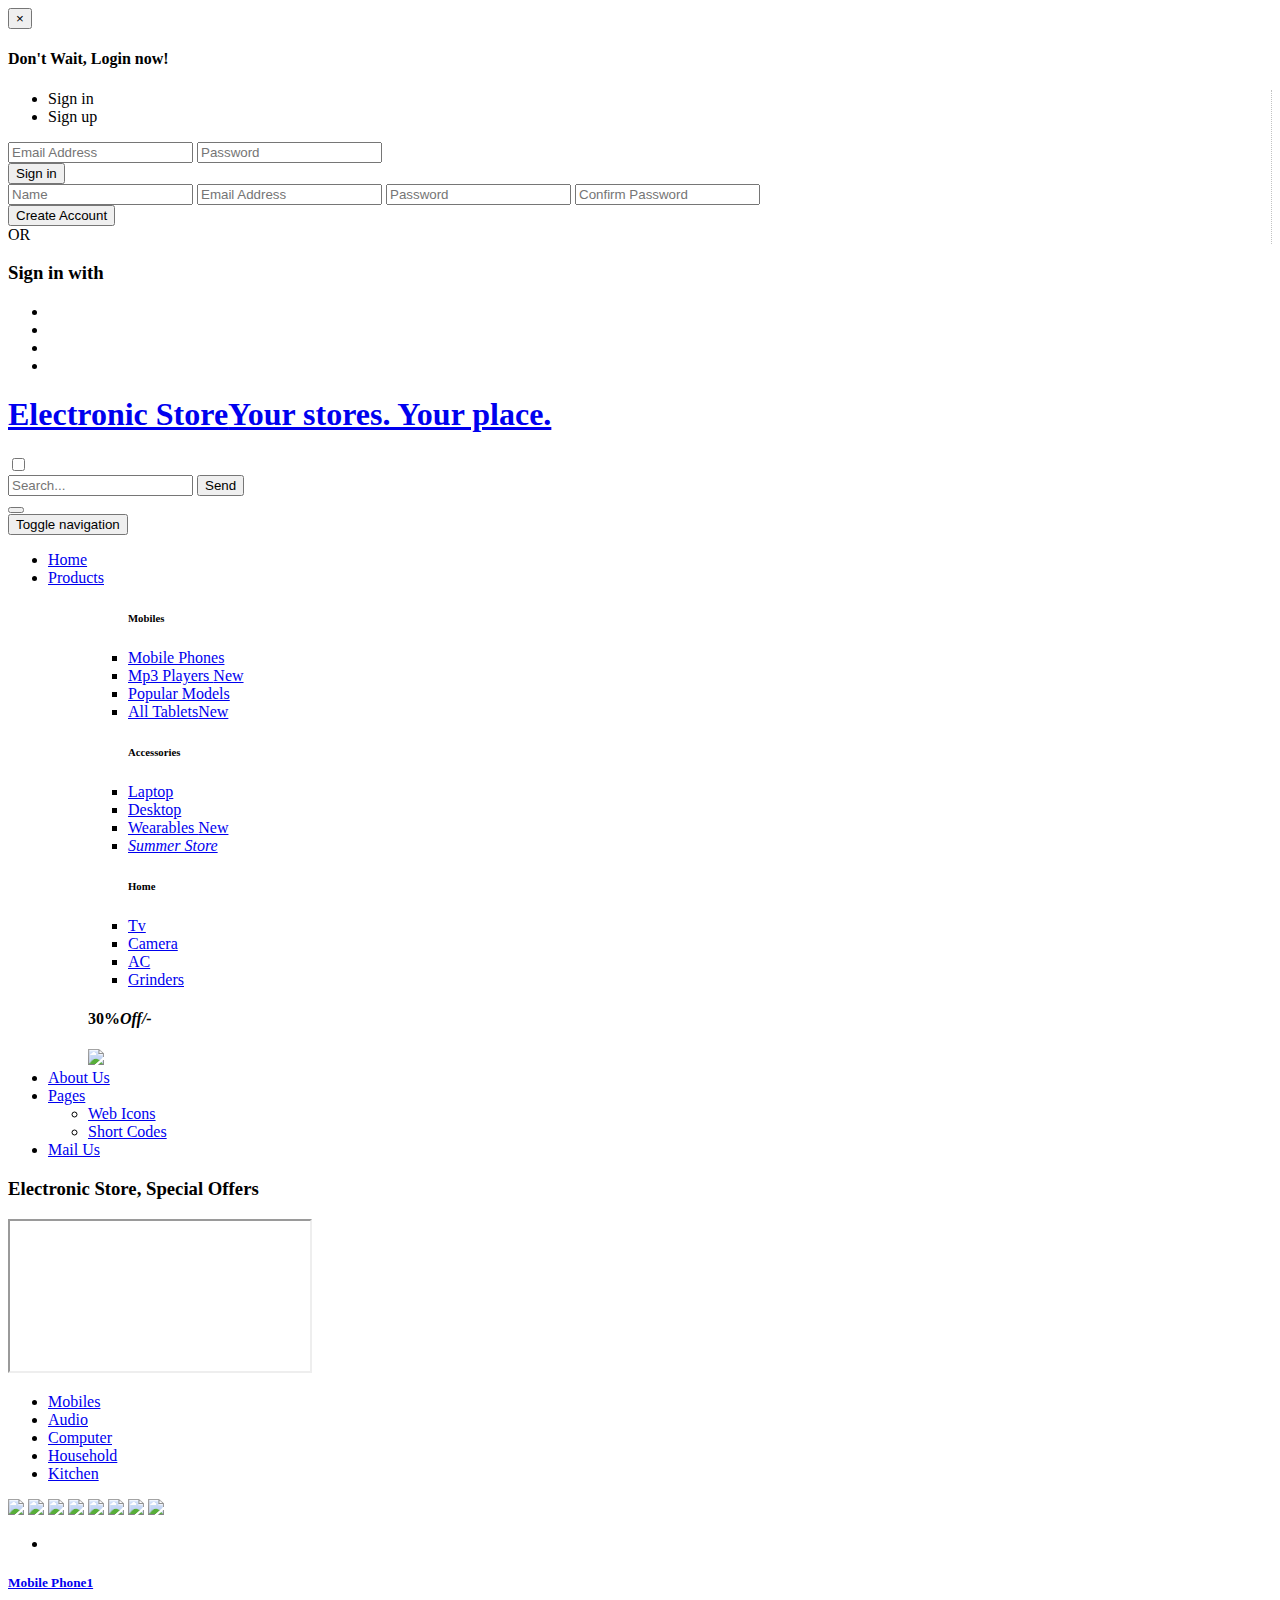
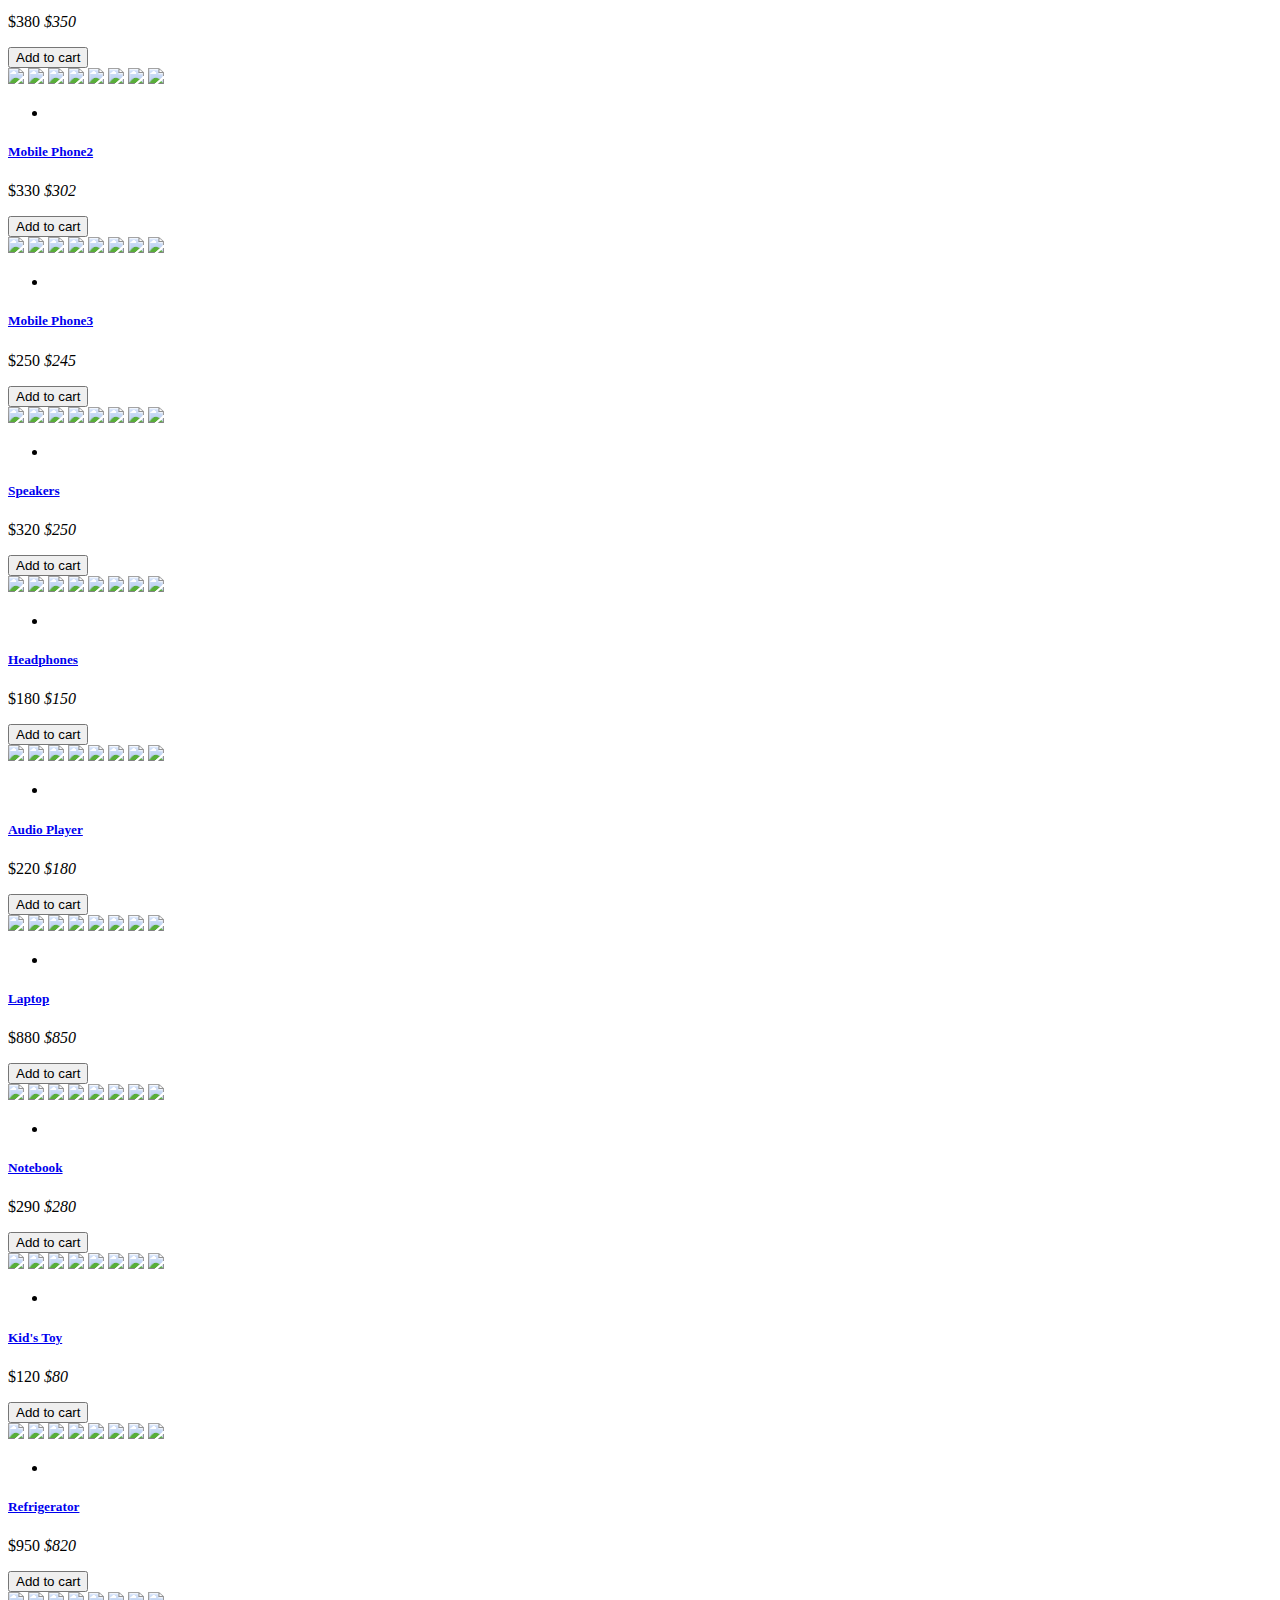
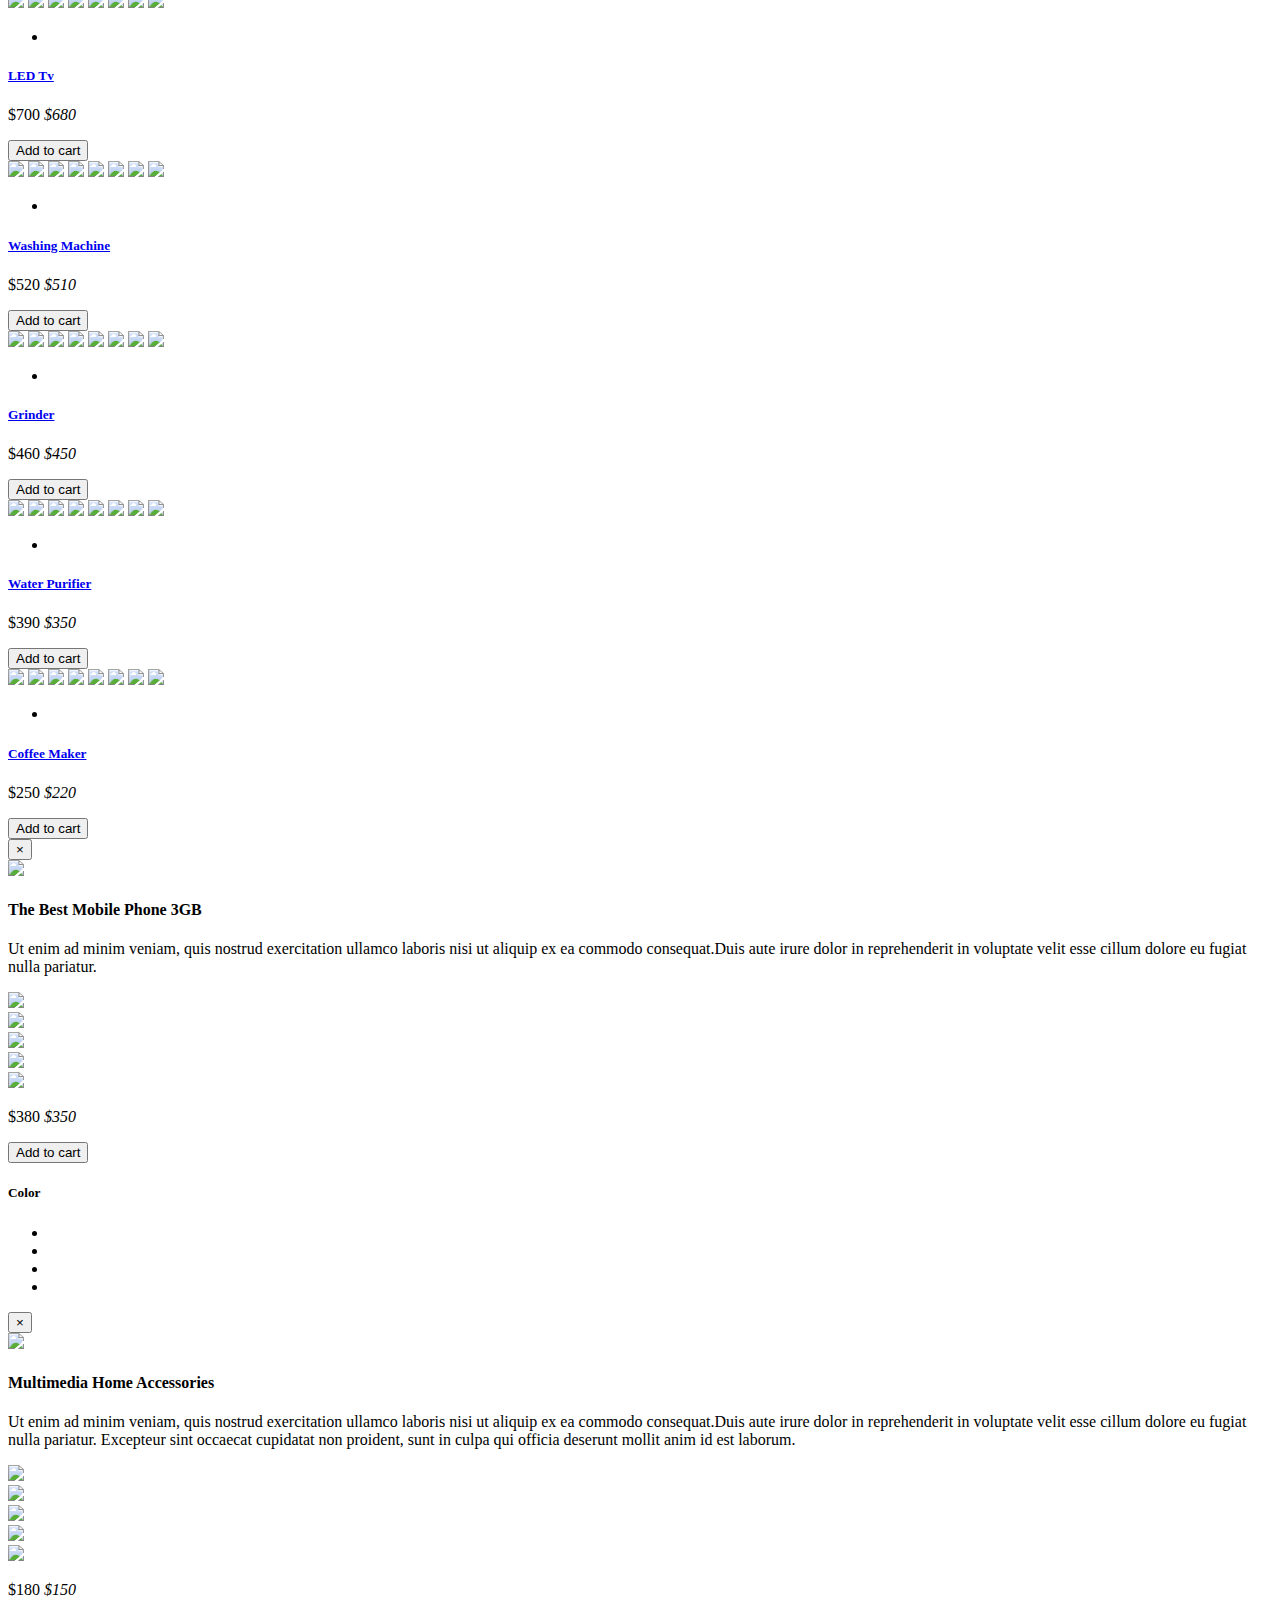
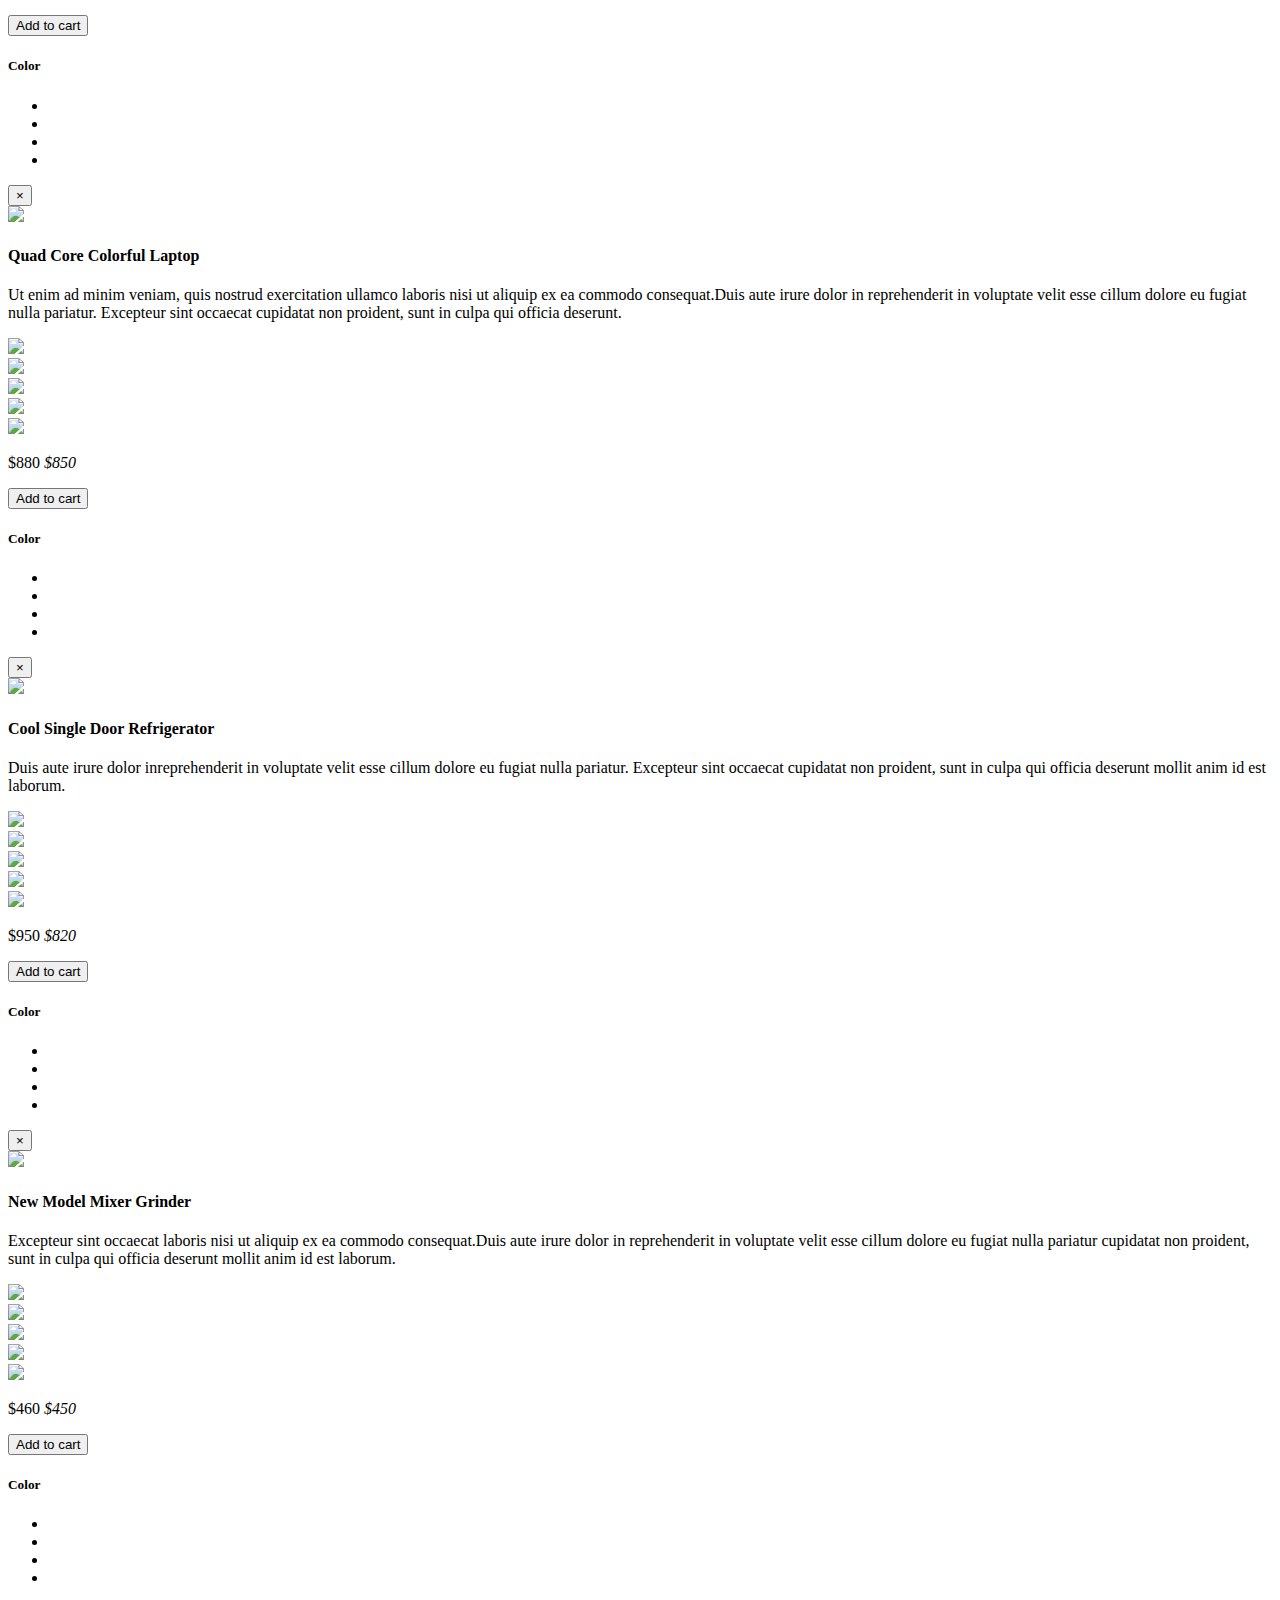
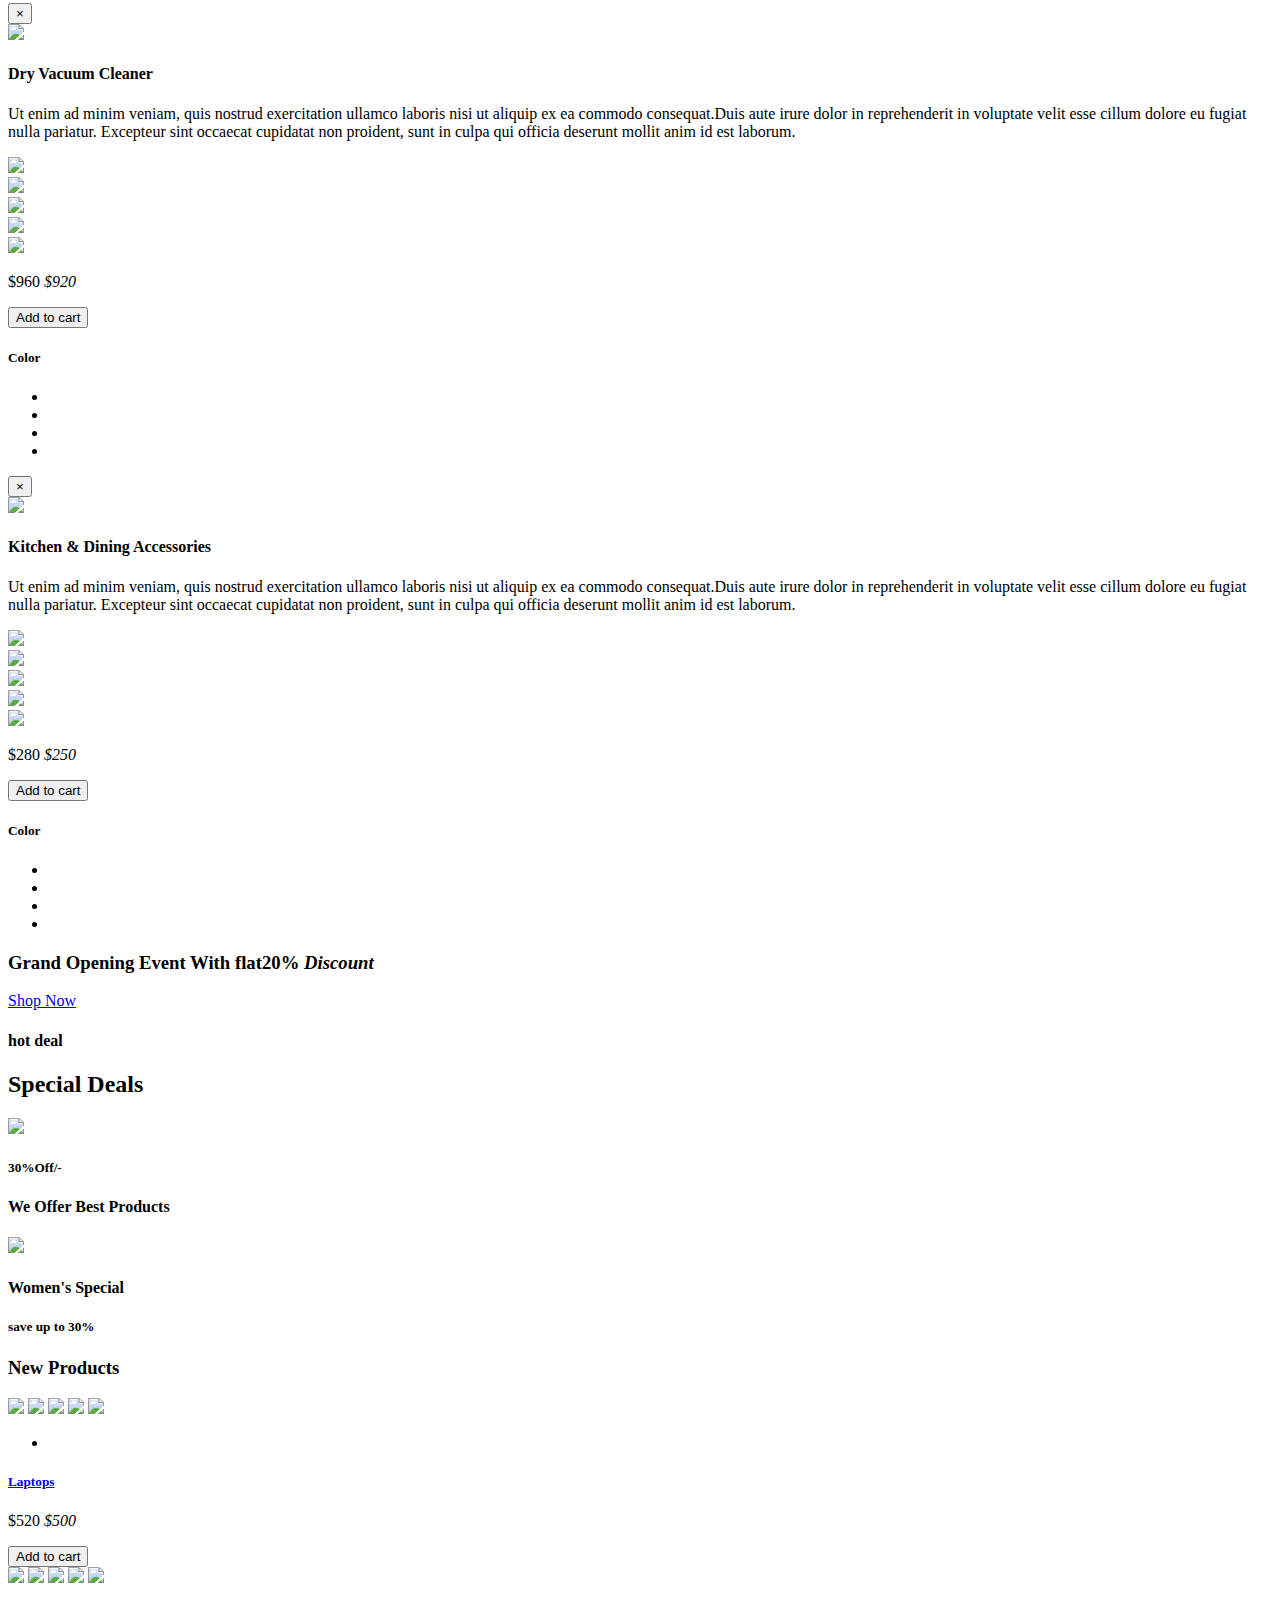
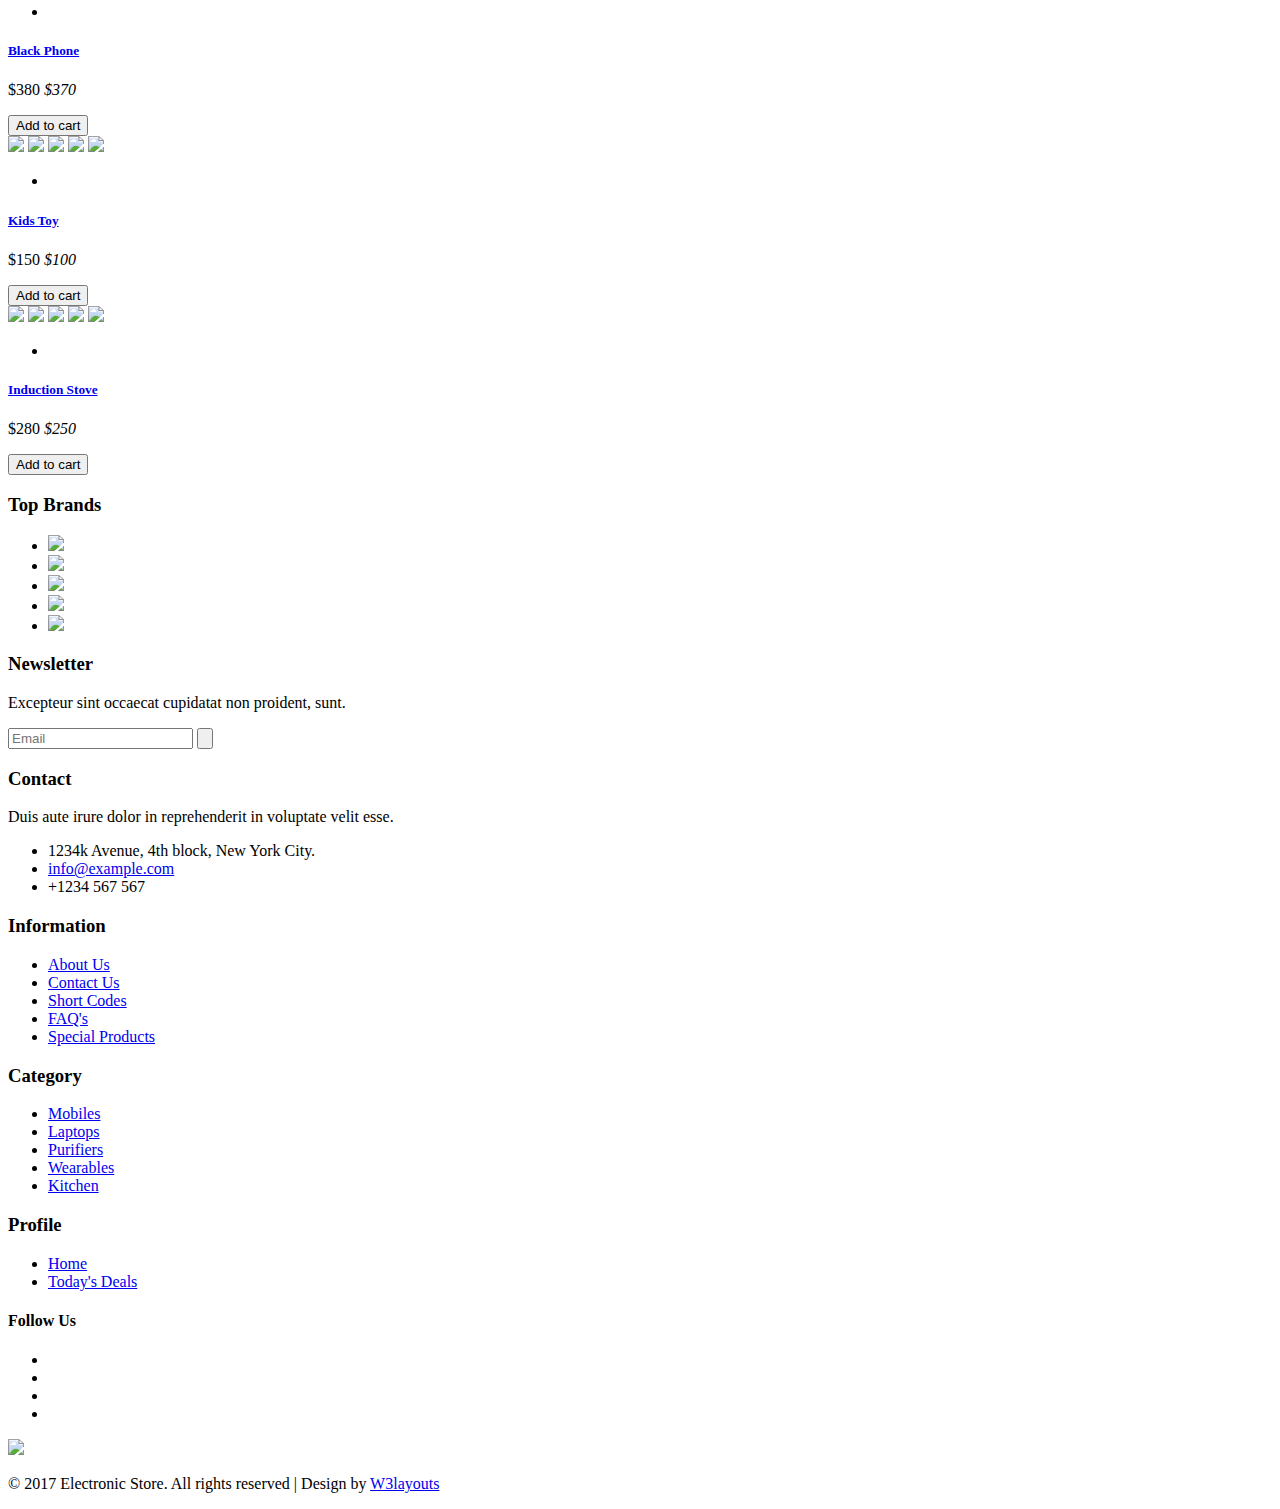
==== commit 12f75628: "123" ====
--- a/src/main/resources/templates/index.html
+++ b/src/main/resources/templates/index.html
@@ -1,13 +1,1562 @@
+<!--
+Author: W3layouts
+Author URL: http://w3layouts.com
+License: Creative Commons Attribution 3.0 Unported
+License URL: http://creativecommons.org/licenses/by/3.0/
+-->
 <!DOCTYPE html>
-<html xmlns:th="http://www.thymeleaf.org">
+<html lang="en">
 <head>
-<meta http-equiv="Content-Type" content="text/html; charset=utf-8">
-<title>Insert title here</title>
-</head>
+<title>Electronic Store a Ecommerce Online Shopping Category Bootstrap Responsive Website Template | Home :: w3layouts</title>
+<!-- for-mobile-apps -->
+<meta name="viewport" content="width=device-width, initial-scale=1">
+<meta http-equiv="Content-Type" content="text/html; charset=utf-8" />
+<meta name="keywords" content="Electronic Store Responsive web template, Bootstrap Web Templates, Flat Web Templates, Android Compatible web template, 
+	SmartPhone Compatible web template, free web designs for Nokia, Samsung, LG, SonyEricsson, Motorola web design" />
+<script type="application/x-javascript"> addEventListener("load", function() { setTimeout(hideURLbar, 0); }, false);
+	function hideURLbar(){ window.scrollTo(0,1); } </script>
+<!-- //for-mobile-apps -->
+<!-- Custom Theme files -->
+<link href="css/bootstrap.css" rel="stylesheet" type="text/css" media="all" />
+<link href="css/style.css" rel="stylesheet" type="text/css" media="all" />
+<link href="css/fasthover.css" rel="stylesheet" type="text/css" media="all" />
+<link href="css/popuo-box.css" rel="stylesheet" type="text/css" media="all" />
+<!-- //Custom Theme files -->
+<!-- font-awesome icons -->
+<link href="css/font-awesome.css" rel="stylesheet"> 
+<!-- //font-awesome icons -->
+<!-- js -->
+<script src="js/jquery.min.js"></script>
+<link rel="stylesheet" href="css/jquery.countdown.css" /> <!-- countdown --> 
+<!-- //js -->  
+<!-- web fonts --> 
+<link href='//fonts.googleapis.com/css?family=Glegoo:400,700' rel='stylesheet' type='text/css'>
+<link href='//fonts.googleapis.com/css?family=Open+Sans:400,300,300italic,400italic,600,600italic,700,700italic,800,800italic' rel='stylesheet' type='text/css'>
+<!-- //web fonts -->  
+<!-- start-smooth-scrolling -->
+<script type="text/javascript">
+	jQuery(document).ready(function($) {
+		$(".scroll").click(function(event){		
+			event.preventDefault();
+			$('html,body').animate({scrollTop:$(this.hash).offset().top},1000);
+		});
+	});
+</script>
+<!-- //end-smooth-scrolling --> 
+</head> 
 <body>
-	<tr th:each="Info : ${datalist}">
-		<td th:utext="${datalist.productBrand}">...</td>
-		<td th:utext="${datalist.productPrice}">...</td>
-	</tr>
+	<!-- for bootstrap working -->
+	<script type="text/javascript" src="js/bootstrap-3.1.1.min.js"></script>
+	<!-- //for bootstrap working -->
+	<!-- header modal -->
+	<div class="modal fade" id="myModal88" tabindex="-1" role="dialog" aria-labelledby="myModal88"
+		aria-hidden="true">
+		<div class="modal-dialog modal-lg">
+			<div class="modal-content">
+				<div class="modal-header">
+					<button type="button" class="close" data-dismiss="modal" aria-hidden="true">
+						&times;</button>
+					<h4 class="modal-title" id="myModalLabel">Don't Wait, Login now!</h4>
+				</div>
+				<div class="modal-body modal-body-sub">
+					<div class="row">
+						<div class="col-md-8 modal_body_left modal_body_left1" style="border-right: 1px dotted #C2C2C2;padding-right:3em;">
+							<div class="sap_tabs">	
+								<div id="horizontalTab" style="display: block; width: 100%; margin: 0px;">
+									<ul>
+										<li class="resp-tab-item" aria-controls="tab_item-0"><span>Sign in</span></li>
+										<li class="resp-tab-item" aria-controls="tab_item-1"><span>Sign up</span></li>
+									</ul>		
+									<div class="tab-1 resp-tab-content" aria-labelledby="tab_item-0">
+										<div class="facts">
+											<div class="register">
+												<form action="#" method="post">			
+													<input name="Email" placeholder="Email Address" type="text" required="">						
+													<input name="Password" placeholder="Password" type="password" required="">										
+													<div class="sign-up">
+														<input type="submit" value="Sign in"/>
+													</div>
+												</form>
+											</div>
+										</div> 
+									</div>	 
+									<div class="tab-2 resp-tab-content" aria-labelledby="tab_item-1">
+										<div class="facts">
+											<div class="register">
+												<form action="#" method="post">			
+													<input placeholder="Name" name="Name" type="text" required="">
+													<input placeholder="Email Address" name="Email" type="email" required="">	
+													<input placeholder="Password" name="Password" type="password" required="">	
+													<input placeholder="Confirm Password" name="Password" type="password" required="">
+													<div class="sign-up">
+														<input type="submit" value="Create Account"/>
+													</div>
+												</form>
+											</div>
+										</div>
+									</div> 			        					            	      
+								</div>	
+							</div>
+							<script src="js/easyResponsiveTabs.js" type="text/javascript"></script>
+							<script type="text/javascript">
+								$(document).ready(function () {
+									$('#horizontalTab').easyResponsiveTabs({
+										type: 'default', //Types: default, vertical, accordion           
+										width: 'auto', //auto or any width like 600px
+										fit: true   // 100% fit in a container
+									});
+								});
+							</script>
+							<div id="OR" class="hidden-xs">OR</div>
+						</div>
+						<div class="col-md-4 modal_body_right modal_body_right1">
+							<div class="row text-center sign-with">
+								<div class="col-md-12">
+									<h3 class="other-nw">Sign in with</h3>
+								</div>
+								<div class="col-md-12">
+									<ul class="social">
+										<li class="social_facebook"><a href="#" class="entypo-facebook"></a></li>
+										<li class="social_dribbble"><a href="#" class="entypo-dribbble"></a></li>
+										<li class="social_twitter"><a href="#" class="entypo-twitter"></a></li>
+										<li class="social_behance"><a href="#" class="entypo-behance"></a></li>
+									</ul>
+								</div>
+							</div>
+						</div>
+					</div>
+				</div>
+			</div>
+		</div>
+	</div>
+	<script>
+		$('#myModal88').modal('show');
+	</script>  
+	<!-- header modal -->
+	<!-- header -->
+	<div class="header" id="home1">
+		<div class="container">
+			<div class="w3l_login">
+				<a href="#" data-toggle="modal" data-target="#myModal88"><span class="glyphicon glyphicon-user" aria-hidden="true"></span></a>
+			</div>
+			<div class="w3l_logo">
+				<h1><a href="index.html">Electronic Store<span>Your stores. Your place.</span></a></h1>
+			</div>
+			<div class="search">
+				<input class="search_box" type="checkbox" id="search_box">
+				<label class="icon-search" for="search_box"><span class="glyphicon glyphicon-search" aria-hidden="true"></span></label>
+				<div class="search_form">
+					<form action="#" method="post">
+						<input type="text" name="Search" placeholder="Search...">
+						<input type="submit" value="Send">
+					</form>
+				</div>
+			</div>
+			<div class="cart cart box_1"> 
+				<form action="#" method="post" class="last"> 
+					<input type="hidden" name="cmd" value="_cart" />
+					<input type="hidden" name="display" value="1" />
+					<button class="w3view-cart" type="submit" name="submit" value=""><i class="fa fa-cart-arrow-down" aria-hidden="true"></i></button>
+				</form>   
+			</div>  
+		</div>
+	</div>
+	<!-- //header -->
+	<!-- navigation -->
+	<div class="navigation">
+		<div class="container">
+			<nav class="navbar navbar-default">
+				<!-- Brand and toggle get grouped for better mobile display -->
+				<div class="navbar-header nav_2">
+					<button type="button" class="navbar-toggle collapsed navbar-toggle1" data-toggle="collapse" data-target="#bs-megadropdown-tabs">
+						<span class="sr-only">Toggle navigation</span>
+						<span class="icon-bar"></span>
+						<span class="icon-bar"></span>
+						<span class="icon-bar"></span>
+					</button>
+				</div> 
+				<div class="collapse navbar-collapse" id="bs-megadropdown-tabs">
+					<ul class="nav navbar-nav">
+						<li><a href="index.html" class="act">Home</a></li>	
+						<!-- Mega Menu -->
+						<li class="dropdown">
+							<a href="#" class="dropdown-toggle" data-toggle="dropdown">Products <b class="caret"></b></a>
+							<ul class="dropdown-menu multi-column columns-3">
+								<div class="row">
+									<div class="col-sm-3">
+										<ul class="multi-column-dropdown">
+											<h6>Mobiles</h6>
+											<li><a href="products.html">Mobile Phones</a></li>
+											<li><a href="products.html">Mp3 Players <span>New</span></a></li> 
+											<li><a href="products.html">Popular Models</a></li>
+											<li><a href="products.html">All Tablets<span>New</span></a></li>
+										</ul>
+									</div>
+									<div class="col-sm-3">
+										<ul class="multi-column-dropdown">
+											<h6>Accessories</h6>
+											<li><a href="products1.html">Laptop</a></li>
+											<li><a href="products1.html">Desktop</a></li>
+											<li><a href="products1.html">Wearables <span>New</span></a></li>
+											<li><a href="products1.html"><i>Summer Store</i></a></li>
+										</ul>
+									</div>
+									<div class="col-sm-2">
+										<ul class="multi-column-dropdown">
+											<h6>Home</h6>
+											<li><a href="products2.html">Tv</a></li>
+											<li><a href="products2.html">Camera</a></li>
+											<li><a href="products2.html">AC</a></li>
+											<li><a href="products2.html">Grinders</a></li>
+										</ul>
+									</div>
+									<div class="col-sm-4">
+										<div class="w3ls_products_pos">
+											<h4>30%<i>Off/-</i></h4>
+											<img src="images/1.jpg" alt=" " class="img-responsive" />
+										</div>
+									</div>
+									<div class="clearfix"></div>
+								</div>
+							</ul>
+						</li>
+						<li><a href="about.html">About Us</a></li> 
+						<li class="w3pages"><a href="#" class="dropdown-toggle" data-toggle="dropdown" role="button" aria-haspopup="true" aria-expanded="false">Pages <span class="caret"></span></a>
+							<ul class="dropdown-menu">
+								<li><a href="icons.html">Web Icons</a></li>
+								<li><a href="codes.html">Short Codes</a></li>     
+							</ul>
+						</li>  
+						<li><a href="mail.html">Mail Us</a></li>
+					</ul>
+				</div>
+			</nav>
+		</div>
+	</div>
+	<!-- //navigation -->
+	<!-- banner -->
+	<div class="banner">
+		<div class="container">
+			<h3>Electronic Store, <span>Special Offers</span></h3>
+		</div>
+	</div>
+	<!-- //banner --> 
+	<!-- banner-bottom -->
+	<div class="banner-bottom">
+		<div class="container">
+			<div class="col-md-5 wthree_banner_bottom_left">
+				<div class="video-img">
+					<a class="play-icon popup-with-zoom-anim" href="#small-dialog">
+						<span class="glyphicon glyphicon-expand" aria-hidden="true"></span>
+					</a>
+				</div> 
+					<!-- pop-up-box -->     
+					<script src="js/jquery.magnific-popup.js" type="text/javascript"></script>
+					<!--//pop-up-box -->
+					<div id="small-dialog" class="mfp-hide">
+						<iframe src="https://www.youtube.com/embed/ZQa6GUVnbNM"></iframe>
+					</div>
+					<script>
+						$(document).ready(function() {
+						$('.popup-with-zoom-anim').magnificPopup({
+							type: 'inline',
+							fixedContentPos: false,
+							fixedBgPos: true,
+							overflowY: 'auto',
+							closeBtnInside: true,
+							preloader: false,
+							midClick: true,
+							removalDelay: 300,
+							mainClass: 'my-mfp-zoom-in'
+						});
+																						
+						});
+					</script>
+			</div>
+			<div class="col-md-7 wthree_banner_bottom_right">
+				<div class="bs-example bs-example-tabs" role="tabpanel" data-example-id="togglable-tabs">
+					<ul id="myTab" class="nav nav-tabs" role="tablist">
+						<li role="presentation" class="active"><a href="#home" id="home-tab" role="tab" data-toggle="tab" aria-controls="home">Mobiles</a></li>
+						<li role="presentation"><a href="#audio" role="tab" id="audio-tab" data-toggle="tab" aria-controls="audio">Audio</a></li>
+						<li role="presentation"><a href="#video" role="tab" id="video-tab" data-toggle="tab" aria-controls="video">Computer</a></li>
+						<li role="presentation"><a href="#tv" role="tab" id="tv-tab" data-toggle="tab" aria-controls="tv">Household</a></li>
+						<li role="presentation"><a href="#kitchen" role="tab" id="kitchen-tab" data-toggle="tab" aria-controls="kitchen">Kitchen</a></li>
+					</ul>
+					<div id="myTabContent" class="tab-content">
+						<div role="tabpanel" class="tab-pane fade active in" id="home" aria-labelledby="home-tab">
+							<div class="agile_ecommerce_tabs">
+								<div class="col-md-4 agile_ecommerce_tab_left">
+									<div class="hs-wrapper">
+										<img src="images/3.jpg" alt=" " class="img-responsive" />
+										<img src="images/4.jpg" alt=" " class="img-responsive" />
+										<img src="images/5.jpg" alt=" " class="img-responsive" />
+										<img src="images/6.jpg" alt=" " class="img-responsive" />
+										<img src="images/7.jpg" alt=" " class="img-responsive" />
+										<img src="images/3.jpg" alt=" " class="img-responsive" />
+										<img src="images/4.jpg" alt=" " class="img-responsive" />
+										<img src="images/5.jpg" alt=" " class="img-responsive" />
+										<div class="w3_hs_bottom">
+											<ul>
+												<li>
+													<a href="#" data-toggle="modal" data-target="#myModal"><span class="glyphicon glyphicon-eye-open" aria-hidden="true"></span></a>
+												</li>
+											</ul>
+										</div>
+									</div> 
+									<h5><a href="single.html">Mobile Phone1</a></h5>
+									<div class="simpleCart_shelfItem">
+										<p><span>$380</span> <i class="item_price">$350</i></p>
+										<form action="#" method="post">
+											<input type="hidden" name="cmd" value="_cart" />
+											<input type="hidden" name="add" value="1" /> 
+											<input type="hidden" name="w3ls_item" value="Mobile Phone1" /> 
+											<input type="hidden" name="amount" value="350.00" />   
+											<button type="submit" class="w3ls-cart">Add to cart</button>
+										</form>  
+									</div>
+								</div>
+								<div class="col-md-4 agile_ecommerce_tab_left">
+									<div class="hs-wrapper">
+										<img src="images/4.jpg" alt=" " class="img-responsive" />
+										<img src="images/5.jpg" alt=" " class="img-responsive" />
+										<img src="images/6.jpg" alt=" " class="img-responsive" />
+										<img src="images/7.jpg" alt=" " class="img-responsive" />
+										<img src="images/3.jpg" alt=" " class="img-responsive" />
+										<img src="images/4.jpg" alt=" " class="img-responsive" />
+										<img src="images/5.jpg" alt=" " class="img-responsive" />
+										<img src="images/6.jpg" alt=" " class="img-responsive" />
+										<div class="w3_hs_bottom">
+											<ul>
+												<li>
+													<a href="#" data-toggle="modal" data-target="#myModal"><span class="glyphicon glyphicon-eye-open" aria-hidden="true"></span></a>
+												</li>
+											</ul>
+										</div>
+									</div>
+									<h5><a href="single.html">Mobile Phone2</a></h5>
+									<div class="simpleCart_shelfItem">
+										<p><span>$330</span> <i class="item_price">$302</i></p>
+										<form action="#" method="post">
+											<input type="hidden" name="cmd" value="_cart" />
+											<input type="hidden" name="add" value="1" /> 
+											<input type="hidden" name="w3ls_item" value="Mobile Phone2" /> 
+											<input type="hidden" name="amount" value="302.00" />   
+											<button type="submit" class="w3ls-cart">Add to cart</button>
+										</form>
+									</div>
+								</div>
+								<div class="col-md-4 agile_ecommerce_tab_left">
+									<div class="hs-wrapper">
+										<img src="images/7.jpg" alt=" " class="img-responsive" />
+										<img src="images/6.jpg" alt=" " class="img-responsive" />
+										<img src="images/4.jpg" alt=" " class="img-responsive" />
+										<img src="images/3.jpg" alt=" " class="img-responsive" />
+										<img src="images/5.jpg" alt=" " class="img-responsive" />
+										<img src="images/7.jpg" alt=" " class="img-responsive" />
+										<img src="images/4.jpg" alt=" " class="img-responsive" />
+										<img src="images/6.jpg" alt=" " class="img-responsive" />
+										<div class="w3_hs_bottom">
+											<ul>
+												<li>
+													<a href="#" data-toggle="modal" data-target="#myModal"><span class="glyphicon glyphicon-eye-open" aria-hidden="true"></span></a>
+												</li>
+											</ul>
+										</div>
+									</div>
+									<h5><a href="single.html">Mobile Phone3</a></h5>
+									<div class="simpleCart_shelfItem">
+										<p><span>$250</span> <i class="item_price">$245</i></p>
+										<form action="#" method="post">
+											<input type="hidden" name="cmd" value="_cart" />
+											<input type="hidden" name="add" value="1" /> 
+											<input type="hidden" name="w3ls_item" value="Mobile Phone3" /> 
+											<input type="hidden" name="amount" value="245.00"/>   
+											<button type="submit" class="w3ls-cart">Add to cart</button>
+										</form>
+									</div>
+								</div>
+								<div class="clearfix"> </div>
+							</div>
+						</div>
+						<div role="tabpanel" class="tab-pane fade" id="audio" aria-labelledby="audio-tab">
+							<div class="agile_ecommerce_tabs">
+								<div class="col-md-4 agile_ecommerce_tab_left">
+									<div class="hs-wrapper">
+										<img src="images/8.jpg" alt=" " class="img-responsive" />
+										<img src="images/9.jpg" alt=" " class="img-responsive" />
+										<img src="images/10.jpg" alt=" " class="img-responsive" />
+										<img src="images/8.jpg" alt=" " class="img-responsive" />
+										<img src="images/9.jpg" alt=" " class="img-responsive" />
+										<img src="images/10.jpg" alt=" " class="img-responsive" />
+										<img src="images/8.jpg" alt=" " class="img-responsive" />
+										<img src="images/9.jpg" alt=" " class="img-responsive" />
+										<div class="w3_hs_bottom">
+											<ul>
+												<li>
+													<a href="#" data-toggle="modal" data-target="#myModal1"><span class="glyphicon glyphicon-eye-open" aria-hidden="true"></span></a>
+												</li>
+											</ul>
+										</div>
+									</div>
+									<h5><a href="single.html">Speakers</a></h5>
+										<p><span>$320</span> <i class="item_price">$250</i></p>
+									<div class="simpleCart_shelfItem">
+										<form action="#" method="post">
+											<input type="hidden" name="cmd" value="_cart" />
+											<input type="hidden" name="add" value="1" /> 
+											<input type="hidden" name="w3ls_item" value="Speakers" /> 
+											<input type="hidden" name="amount" value="250.00" />   
+											<button type="submit" class="w3ls-cart">Add to cart</button>
+										</form>
+									</div>
+								</div>
+								<div class="col-md-4 agile_ecommerce_tab_left">
+									<div class="hs-wrapper">
+										<img src="images/9.jpg" alt=" " class="img-responsive" />
+										<img src="images/8.jpg" alt=" " class="img-responsive" />
+										<img src="images/10.jpg" alt=" " class="img-responsive" />
+										<img src="images/8.jpg" alt=" " class="img-responsive" />
+										<img src="images/9.jpg" alt=" " class="img-responsive" />
+										<img src="images/10.jpg" alt=" " class="img-responsive" />
+										<img src="images/8.jpg" alt=" " class="img-responsive" />
+										<img src="images/9.jpg" alt=" " class="img-responsive" />
+										<div class="w3_hs_bottom">
+											<ul>
+												<li>
+													<a href="#" data-toggle="modal" data-target="#myModal1"><span class="glyphicon glyphicon-eye-open" aria-hidden="true"></span></a>
+												</li>
+											</ul>
+										</div>
+									</div>
+									<h5><a href="single.html">Headphones</a></h5>
+									<div class="simpleCart_shelfItem">
+										<p><span>$180</span> <i class="item_price">$150</i></p>
+										<form action="#" method="post">
+											<input type="hidden" name="cmd" value="_cart" />
+											<input type="hidden" name="add" value="1" /> 
+											<input type="hidden" name="w3ls_item" value="Headphones" /> 
+											<input type="hidden" name="amount" value="150.00" />   
+											<button type="submit" class="w3ls-cart">Add to cart</button>
+										</form>
+									</div>
+								</div>
+								<div class="col-md-4 agile_ecommerce_tab_left">
+									<div class="hs-wrapper">
+										<img src="images/10.jpg" alt=" " class="img-responsive" />
+										<img src="images/8.jpg" alt=" " class="img-responsive" />
+										<img src="images/9.jpg" alt=" " class="img-responsive" />
+										<img src="images/8.jpg" alt=" " class="img-responsive" />
+										<img src="images/9.jpg" alt=" " class="img-responsive" />
+										<img src="images/10.jpg" alt=" " class="img-responsive" />
+										<img src="images/8.jpg" alt=" " class="img-responsive" />
+										<img src="images/9.jpg" alt=" " class="img-responsive" />
+										<div class="w3_hs_bottom">
+											<ul>
+												<li>
+													<a href="#" data-toggle="modal" data-target="#myModal1"><span class="glyphicon glyphicon-eye-open" aria-hidden="true"></span></a>
+												</li>
+											</ul>
+										</div>
+									</div>
+									<h5><a href="single.html">Audio Player</a></h5>
+									<div class="simpleCart_shelfItem">
+										<p><span>$220</span> <i class="item_price">$180</i></p>
+										<form action="#" method="post">
+											<input type="hidden" name="cmd" value="_cart" />
+											<input type="hidden" name="add" value="1" /> 
+											<input type="hidden" name="w3ls_item" value="Audio Player" /> 
+											<input type="hidden" name="amount" value="180.00"/>   
+											<button type="submit" class="w3ls-cart">Add to cart</button>
+										</form>
+									</div>
+								</div>
+								<div class="clearfix"> </div>
+							</div>
+						</div>
+						<div role="tabpanel" class="tab-pane fade" id="video" aria-labelledby="video-tab">
+							<div class="agile_ecommerce_tabs">
+								<div class="col-md-4 agile_ecommerce_tab_left">
+									<div class="hs-wrapper">
+										<img src="images/11.jpg" alt=" " class="img-responsive" />
+										<img src="images/12.jpg" alt=" " class="img-responsive" />
+										<img src="images/13.jpg" alt=" " class="img-responsive" />
+										<img src="images/11.jpg" alt=" " class="img-responsive" />
+										<img src="images/12.jpg" alt=" " class="img-responsive" />
+										<img src="images/13.jpg" alt=" " class="img-responsive" />
+										<img src="images/11.jpg" alt=" " class="img-responsive" />
+										<img src="images/12.jpg" alt=" " class="img-responsive" />
+										<div class="w3_hs_bottom">
+											<ul>
+												<li>
+													<a href="#" data-toggle="modal" data-target="#myModal2"><span class="glyphicon glyphicon-eye-open" aria-hidden="true"></span></a>
+												</li>
+											</ul>
+										</div>
+									</div>
+									<h5><a href="single.html">Laptop</a></h5>
+									<div class="simpleCart_shelfItem">
+										<p><span>$880</span> <i class="item_price">$850</i></p>
+										<form action="#" method="post">
+											<input type="hidden" name="cmd" value="_cart" />
+											<input type="hidden" name="add" value="1" /> 
+											<input type="hidden" name="w3ls_item" value="Laptop" /> 
+											<input type="hidden" name="amount" value="850.00" />   
+											<button type="submit" class="w3ls-cart">Add to cart</button>
+										</form>
+									</div>
+								</div>
+								<div class="col-md-4 agile_ecommerce_tab_left">
+									<div class="hs-wrapper">
+										<img src="images/12.jpg" alt=" " class="img-responsive" />
+										<img src="images/11.jpg" alt=" " class="img-responsive" />
+										<img src="images/13.jpg" alt=" " class="img-responsive" />
+										<img src="images/11.jpg" alt=" " class="img-responsive" />
+										<img src="images/12.jpg" alt=" " class="img-responsive" />
+										<img src="images/13.jpg" alt=" " class="img-responsive" />
+										<img src="images/11.jpg" alt=" " class="img-responsive" />
+										<img src="images/12.jpg" alt=" " class="img-responsive" />
+										<div class="w3_hs_bottom">
+											<ul>
+												<li>
+													<a href="#" data-toggle="modal" data-target="#myModal2"><span class="glyphicon glyphicon-eye-open" aria-hidden="true"></span></a>
+												</li>
+											</ul>
+										</div>
+									</div>
+									<h5><a href="single.html">Notebook</a></h5>
+									<div class="simpleCart_shelfItem">
+										<p><span>$290</span> <i class="item_price">$280</i></p>
+										<form action="#" method="post">
+											<input type="hidden" name="cmd" value="_cart" />
+											<input type="hidden" name="add" value="1" /> 
+											<input type="hidden" name="w3ls_item" value="Notebook" /> 
+											<input type="hidden" name="amount" value="280.00" />   
+											<button type="submit" class="w3ls-cart">Add to cart</button>
+										</form>
+									</div>
+								</div>
+								<div class="col-md-4 agile_ecommerce_tab_left">
+									<div class="hs-wrapper">
+										<img src="images/13.jpg" alt=" " class="img-responsive" />
+										<img src="images/11.jpg" alt=" " class="img-responsive" />
+										<img src="images/12.jpg" alt=" " class="img-responsive" />
+										<img src="images/11.jpg" alt=" " class="img-responsive" />
+										<img src="images/12.jpg" alt=" " class="img-responsive" />
+										<img src="images/13.jpg" alt=" " class="img-responsive" />
+										<img src="images/11.jpg" alt=" " class="img-responsive" />
+										<img src="images/12.jpg" alt=" " class="img-responsive" />
+										<div class="w3_hs_bottom">
+											<ul>
+												<li>
+													<a href="#" data-toggle="modal" data-target="#myModal2"><span class="glyphicon glyphicon-eye-open" aria-hidden="true"></span></a>
+												</li>
+											</ul>
+										</div>
+									</div>
+									<h5><a href="single.html">Kid's Toy</a></h5>
+									<div class="simpleCart_shelfItem">
+										<p><span>$120</span> <i class="item_price">$80</i></p>
+										<form action="#" method="post">
+											<input type="hidden" name="cmd" value="_cart" />
+											<input type="hidden" name="add" value="1" /> 
+											<input type="hidden" name="w3ls_item" value="Kid's Toy" /> 
+											<input type="hidden" name="amount" value="80.00" />   
+											<button type="submit" class="w3ls-cart">Add to cart</button>
+										</form>
+									</div>
+								</div>
+								<div class="clearfix"> </div>
+							</div>
+						</div>
+						<div role="tabpanel" class="tab-pane fade" id="tv" aria-labelledby="tv-tab">
+							<div class="agile_ecommerce_tabs">
+								<div class="col-md-4 agile_ecommerce_tab_left">
+									<div class="hs-wrapper">
+										<img src="images/14.jpg" alt=" " class="img-responsive" />
+										<img src="images/15.jpg" alt=" " class="img-responsive" />
+										<img src="images/16.jpg" alt=" " class="img-responsive" />
+										<img src="images/14.jpg" alt=" " class="img-responsive" />
+										<img src="images/15.jpg" alt=" " class="img-responsive" />
+										<img src="images/16.jpg" alt=" " class="img-responsive" />
+										<img src="images/14.jpg" alt=" " class="img-responsive" />
+										<img src="images/15.jpg" alt=" " class="img-responsive" />
+										<div class="w3_hs_bottom">
+											<ul>
+												<li>
+													<a href="#" data-toggle="modal" data-target="#myModal3"><span class="glyphicon glyphicon-eye-open" aria-hidden="true"></span></a>
+												</li>
+											</ul>
+										</div>
+									</div>
+									<h5><a href="single.html">Refrigerator</a></h5>
+									<div class="simpleCart_shelfItem">
+										<p><span>$950</span> <i class="item_price">$820</i></p>
+										<form action="#" method="post">
+											<input type="hidden" name="cmd" value="_cart" />
+											<input type="hidden" name="add" value="1" /> 
+											<input type="hidden" name="w3ls_item" value="Refrigerator" /> 
+											<input type="hidden" name="amount" value="820.00" />   
+											<button type="submit" class="w3ls-cart">Add to cart</button>
+										</form>
+									</div>
+								</div>
+								<div class="col-md-4 agile_ecommerce_tab_left">
+									<div class="hs-wrapper">
+										<img src="images/15.jpg" alt=" " class="img-responsive" />
+										<img src="images/14.jpg" alt=" " class="img-responsive" />
+										<img src="images/16.jpg" alt=" " class="img-responsive" />
+										<img src="images/14.jpg" alt=" " class="img-responsive" />
+										<img src="images/15.jpg" alt=" " class="img-responsive" />
+										<img src="images/16.jpg" alt=" " class="img-responsive" />
+										<img src="images/14.jpg" alt=" " class="img-responsive" />
+										<img src="images/15.jpg" alt=" " class="img-responsive" />
+										<div class="w3_hs_bottom">
+											<ul>
+												<li>
+													<a href="#" data-toggle="modal" data-target="#myModal3"><span class="glyphicon glyphicon-eye-open" aria-hidden="true"></span></a>
+												</li>
+											</ul>
+										</div>
+									</div>
+									<h5><a href="single.html">LED Tv</a></h5>
+									<div class="simpleCart_shelfItem">
+										<p><span>$700</span> <i class="item_price">$680</i></p>
+										<form action="#" method="post">
+											<input type="hidden" name="cmd" value="_cart" />
+											<input type="hidden" name="add" value="1" /> 
+											<input type="hidden" name="w3ls_item" value="LED Tv"/> 
+											<input type="hidden" name="amount" value="680.00"/>   
+											<button type="submit" class="w3ls-cart">Add to cart</button>
+										</form>
+									</div>
+								</div>
+								<div class="col-md-4 agile_ecommerce_tab_left">
+									<div class="hs-wrapper">
+										<img src="images/16.jpg" alt=" " class="img-responsive" />
+										<img src="images/14.jpg" alt=" " class="img-responsive" />
+										<img src="images/15.jpg" alt=" " class="img-responsive" />
+										<img src="images/14.jpg" alt=" " class="img-responsive" />
+										<img src="images/15.jpg" alt=" " class="img-responsive" />
+										<img src="images/16.jpg" alt=" " class="img-responsive" />
+										<img src="images/14.jpg" alt=" " class="img-responsive" />
+										<img src="images/15.jpg" alt=" " class="img-responsive" />
+										<div class="w3_hs_bottom">
+											<ul>
+												<li>
+													<a href="#" data-toggle="modal" data-target="#myModal3"><span class="glyphicon glyphicon-eye-open" aria-hidden="true"></span></a>
+												</li>
+											</ul>
+										</div>
+									</div>
+									<h5><a href="single.html">Washing Machine</a></h5>
+									<div class="simpleCart_shelfItem">
+										<p><span>$520</span> <i class="item_price">$510</i></p>
+										<form action="#" method="post">
+											<input type="hidden" name="cmd" value="_cart" />
+											<input type="hidden" name="add" value="1" /> 
+											<input type="hidden" name="w3ls_item" value="Washing Machine" /> 
+											<input type="hidden" name="amount" value="510.00" />   
+											<button type="submit" class="w3ls-cart">Add to cart</button>
+										</form>
+									</div>
+								</div>
+								<div class="clearfix"> </div>
+							</div>
+						</div>
+						<div role="tabpanel" class="tab-pane fade" id="kitchen" aria-labelledby="kitchen-tab">
+							<div class="agile_ecommerce_tabs">
+								<div class="col-md-4 agile_ecommerce_tab_left">
+									<div class="hs-wrapper">
+										<img src="images/17.jpg" alt=" " class="img-responsive" />
+										<img src="images/18.jpg" alt=" " class="img-responsive" />
+										<img src="images/19.jpg" alt=" " class="img-responsive" />
+										<img src="images/17.jpg" alt=" " class="img-responsive" />
+										<img src="images/18.jpg" alt=" " class="img-responsive" />
+										<img src="images/19.jpg" alt=" " class="img-responsive" />
+										<img src="images/17.jpg" alt=" " class="img-responsive" />
+										<img src="images/18.jpg" alt=" " class="img-responsive" />
+										<div class="w3_hs_bottom">
+											<ul>
+												<li>
+													<a href="#" data-toggle="modal" data-target="#myModal4"><span class="glyphicon glyphicon-eye-open" aria-hidden="true"></span></a>
+												</li>
+											</ul>
+										</div>
+									</div>
+									<h5><a href="single.html">Grinder</a></h5>
+									<div class="simpleCart_shelfItem">
+										<p><span>$460</span> <i class="item_price">$450</i></p>
+										<form action="#" method="post">
+											<input type="hidden" name="cmd" value="_cart" />
+											<input type="hidden" name="add" value="1" /> 
+											<input type="hidden" name="w3ls_item" value="Grinder" /> 
+											<input type="hidden" name="amount" value="450.00" />   
+											<button type="submit" class="w3ls-cart">Add to cart</button>
+										</form>
+									</div>
+								</div>
+								<div class="col-md-4 agile_ecommerce_tab_left">
+									<div class="hs-wrapper">
+										<img src="images/18.jpg" alt=" " class="img-responsive" />
+										<img src="images/17.jpg" alt=" " class="img-responsive" />
+										<img src="images/19.jpg" alt=" " class="img-responsive" />
+										<img src="images/17.jpg" alt=" " class="img-responsive" />
+										<img src="images/18.jpg" alt=" " class="img-responsive" />
+										<img src="images/19.jpg" alt=" " class="img-responsive" />
+										<img src="images/17.jpg" alt=" " class="img-responsive" />
+										<img src="images/18.jpg" alt=" " class="img-responsive" />
+										<div class="w3_hs_bottom">
+											<ul>
+												<li>
+													<a href="#" data-toggle="modal" data-target="#myModal4"><span class="glyphicon glyphicon-eye-open" aria-hidden="true"></span></a>
+												</li>
+											</ul>
+										</div>
+									</div>
+									<h5><a href="single.html">Water Purifier</a></h5>
+									<div class="simpleCart_shelfItem">
+										<p><span>$390</span> <i class="item_price">$350</i></p>
+										<form action="#" method="post">
+											<input type="hidden" name="cmd" value="_cart" />
+											<input type="hidden" name="add" value="1" /> 
+											<input type="hidden" name="w3ls_item" value="Water Purifier" /> 
+											<input type="hidden" name="amount" value="350.00" />   
+											<button type="submit" class="w3ls-cart">Add to cart</button>
+										</form>
+									</div>
+								</div>
+								<div class="col-md-4 agile_ecommerce_tab_left">
+									<div class="hs-wrapper">
+										<img src="images/19.jpg" alt=" " class="img-responsive" />
+										<img src="images/17.jpg" alt=" " class="img-responsive" />
+										<img src="images/18.jpg" alt=" " class="img-responsive" />
+										<img src="images/17.jpg" alt=" " class="img-responsive" />
+										<img src="images/18.jpg" alt=" " class="img-responsive" />
+										<img src="images/19.jpg" alt=" " class="img-responsive" />
+										<img src="images/17.jpg" alt=" " class="img-responsive" />
+										<img src="images/18.jpg" alt=" " class="img-responsive" />
+										<div class="w3_hs_bottom">
+											<ul>
+												<li>
+													<a href="#" data-toggle="modal" data-target="#myModal4"><span class="glyphicon glyphicon-eye-open" aria-hidden="true"></span></a>
+												</li>
+											</ul>
+										</div>
+									</div>
+									<h5><a href="single.html">Coffee Maker</a></h5>
+									<div class="simpleCart_shelfItem">
+										<p><span>$250</span> <i class="item_price">$220</i></p>
+										<form action="#" method="post">
+											<input type="hidden" name="cmd" value="_cart" />
+											<input type="hidden" name="add" value="1" /> 
+											<input type="hidden" name="w3ls_item" value="Coffee Maker" /> 
+											<input type="hidden" name="amount" value="220.00" />   
+											<button type="submit" class="w3ls-cart">Add to cart</button>
+										</form>
+									</div>
+								</div>
+								<div class="clearfix"> </div>
+							</div>
+						</div>
+					</div>
+				</div> 
+			</div>
+			<div class="clearfix"> </div>
+		</div>
+	</div>
+	<!-- //banner-bottom --> 
+	<!-- modal-video -->
+	<div class="modal video-modal fade" id="myModal" tabindex="-1" role="dialog" aria-labelledby="myModal">
+		<div class="modal-dialog" role="document">
+			<div class="modal-content">
+				<div class="modal-header">
+					<button type="button" class="close" data-dismiss="modal" aria-label="Close"><span aria-hidden="true">&times;</span></button>						
+				</div>
+				<section>
+					<div class="modal-body">
+						<div class="col-md-5 modal_body_left">
+							<img src="images/3.jpg" alt=" " class="img-responsive" />
+						</div>
+						<div class="col-md-7 modal_body_right">
+							<h4>The Best Mobile Phone 3GB</h4>
+							<p>Ut enim ad minim veniam, quis nostrud exercitation ullamco laboris nisi ut aliquip ex ea 
+								commodo consequat.Duis aute irure dolor in reprehenderit in voluptate velit esse cillum dolore eu fugiat nulla pariatur. </p>
+							<div class="rating">
+								<div class="rating-left">
+									<img src="images/star-.png" alt=" " class="img-responsive" />
+								</div>
+								<div class="rating-left">
+									<img src="images/star-.png" alt=" " class="img-responsive" />
+								</div>
+								<div class="rating-left">
+									<img src="images/star-.png" alt=" " class="img-responsive" />
+								</div>
+								<div class="rating-left">
+									<img src="images/star.png" alt=" " class="img-responsive" />
+								</div>
+								<div class="rating-left">
+									<img src="images/star.png" alt=" " class="img-responsive" />
+								</div>
+								<div class="clearfix"> </div>
+							</div>
+							<div class="modal_body_right_cart simpleCart_shelfItem">
+								<p><span>$380</span> <i class="item_price">$350</i></p>
+								<form action="#" method="post">
+									<input type="hidden" name="cmd" value="_cart">
+									<input type="hidden" name="add" value="1"> 
+									<input type="hidden" name="w3ls_item" value="Mobile Phone1"> 
+									<input type="hidden" name="amount" value="350.00">   
+									<button type="submit" class="w3ls-cart">Add to cart</button>
+								</form>
+							</div>
+							<h5>Color</h5>
+							<div class="color-quality">
+								<ul>
+									<li><a href="#"><span></span></a></li>
+									<li><a href="#" class="brown"><span></span></a></li>
+									<li><a href="#" class="purple"><span></span></a></li>
+									<li><a href="#" class="gray"><span></span></a></li>
+								</ul>
+							</div>
+						</div>
+						<div class="clearfix"> </div>
+					</div>
+				</section>
+			</div>
+		</div>
+	</div>
+	<div class="modal video-modal fade" id="myModal1" tabindex="-1" role="dialog" aria-labelledby="myModal1">
+		<div class="modal-dialog" role="document">
+			<div class="modal-content">
+				<div class="modal-header">
+					<button type="button" class="close" data-dismiss="modal" aria-label="Close"><span aria-hidden="true">&times;</span></button>						
+				</div>
+				<section>
+					<div class="modal-body">
+						<div class="col-md-5 modal_body_left">
+							<img src="images/9.jpg" alt=" " class="img-responsive" />
+						</div>
+						<div class="col-md-7 modal_body_right">
+							<h4>Multimedia Home Accessories</h4>
+							<p>Ut enim ad minim veniam, quis nostrud 
+								exercitation ullamco laboris nisi ut aliquip ex ea 
+								commodo consequat.Duis aute irure dolor in 
+								reprehenderit in voluptate velit esse cillum dolore 
+								eu fugiat nulla pariatur. Excepteur sint occaecat 
+								cupidatat non proident, sunt in culpa qui officia 
+								deserunt mollit anim id est laborum.</p>
+							<div class="rating">
+								<div class="rating-left">
+									<img src="images/star-.png" alt=" " class="img-responsive" />
+								</div>
+								<div class="rating-left">
+									<img src="images/star-.png" alt=" " class="img-responsive" />
+								</div>
+								<div class="rating-left">
+									<img src="images/star-.png" alt=" " class="img-responsive" />
+								</div>
+								<div class="rating-left">
+									<img src="images/star.png" alt=" " class="img-responsive" />
+								</div>
+								<div class="rating-left">
+									<img src="images/star.png" alt=" " class="img-responsive" />
+								</div>
+								<div class="clearfix"> </div>
+							</div>
+							<div class="modal_body_right_cart simpleCart_shelfItem">
+								<p><span>$180</span> <i class="item_price">$150</i></p>
+								<form action="#" method="post">
+									<input type="hidden" name="cmd" value="_cart">
+									<input type="hidden" name="add" value="1"> 
+									<input type="hidden" name="w3ls_item" value="Headphones"> 
+									<input type="hidden" name="amount" value="150.00">   
+									<button type="submit" class="w3ls-cart">Add to cart</button>
+								</form>
+							</div>
+							<h5>Color</h5>
+							<div class="color-quality">
+								<ul>
+									<li><a href="#"><span></span></a></li>
+									<li><a href="#" class="brown"><span></span></a></li>
+									<li><a href="#" class="purple"><span></span></a></li>
+									<li><a href="#" class="gray"><span></span></a></li>
+								</ul>
+							</div>
+						</div>
+						<div class="clearfix"> </div>
+					</div>
+				</section>
+			</div>
+		</div>
+	</div>
+	<div class="modal video-modal fade" id="myModal2" tabindex="-1" role="dialog" aria-labelledby="myModal2">
+		<div class="modal-dialog" role="document">
+			<div class="modal-content">
+				<div class="modal-header">
+					<button type="button" class="close" data-dismiss="modal" aria-label="Close"><span aria-hidden="true">&times;</span></button>						
+				</div>
+				<section>
+					<div class="modal-body">
+						<div class="col-md-5 modal_body_left">
+							<img src="images/11.jpg" alt=" " class="img-responsive" />
+						</div>
+						<div class="col-md-7 modal_body_right">
+							<h4>Quad Core Colorful Laptop</h4>
+							<p>Ut enim ad minim veniam, quis nostrud exercitation ullamco laboris nisi ut aliquip ex ea commodo consequat.Duis aute irure dolor in 
+								reprehenderit in voluptate velit esse cillum dolore eu fugiat nulla pariatur. Excepteur sint occaecat cupidatat non proident, sunt in culpa qui officia  deserunt.</p>
+							<div class="rating">
+								<div class="rating-left">
+									<img src="images/star-.png" alt=" " class="img-responsive" />
+								</div>
+								<div class="rating-left">
+									<img src="images/star-.png" alt=" " class="img-responsive" />
+								</div>
+								<div class="rating-left">
+									<img src="images/star-.png" alt=" " class="img-responsive" />
+								</div>
+								<div class="rating-left">
+									<img src="images/star-.png" alt=" " class="img-responsive" />
+								</div>
+								<div class="rating-left">
+									<img src="images/star.png" alt=" " class="img-responsive" />
+								</div>
+								<div class="clearfix"> </div>
+							</div>
+							<div class="modal_body_right_cart simpleCart_shelfItem">
+								<p><span>$880</span> <i class="item_price">$850</i></p>
+								<form action="#" method="post">
+									<input type="hidden" name="cmd" value="_cart">
+									<input type="hidden" name="add" value="1"> 
+									<input type="hidden" name="w3ls_item" value="Laptop"> 
+									<input type="hidden" name="amount" value="850.00">   
+									<button type="submit" class="w3ls-cart">Add to cart</button>
+								</form>
+							</div>
+							<h5>Color</h5>
+							<div class="color-quality">
+								<ul>
+									<li><a href="#"><span></span></a></li>
+									<li><a href="#" class="brown"><span></span></a></li>
+									<li><a href="#" class="purple"><span></span></a></li>
+									<li><a href="#" class="gray"><span></span></a></li>
+								</ul>
+							</div>
+						</div>
+						<div class="clearfix"> </div>
+					</div>
+				</section>
+			</div>
+		</div>
+	</div>
+	<div class="modal video-modal fade" id="myModal3" tabindex="-1" role="dialog" aria-labelledby="myModal3">
+		<div class="modal-dialog" role="document">
+			<div class="modal-content">
+				<div class="modal-header">
+					<button type="button" class="close" data-dismiss="modal" aria-label="Close"><span aria-hidden="true">&times;</span></button>						
+				</div>
+				<section>
+					<div class="modal-body">
+						<div class="col-md-5 modal_body_left">
+							<img src="images/14.jpg" alt=" " class="img-responsive" />
+						</div>
+						<div class="col-md-7 modal_body_right">
+							<h4>Cool Single Door Refrigerator </h4>
+							<p>Duis aute irure dolor inreprehenderit in voluptate velit esse cillum dolore 
+								eu fugiat nulla pariatur. Excepteur sint occaecat cupidatat non proident, sunt in culpa qui officia deserunt mollit anim id est laborum.</p>
+							<div class="rating">
+								<div class="rating-left">
+									<img src="images/star-.png" alt=" " class="img-responsive" />
+								</div>
+								<div class="rating-left">
+									<img src="images/star-.png" alt=" " class="img-responsive" />
+								</div>
+								<div class="rating-left">
+									<img src="images/star-.png" alt=" " class="img-responsive" />
+								</div>
+								<div class="rating-left">
+									<img src="images/star.png" alt=" " class="img-responsive" />
+								</div>
+								<div class="rating-left">
+									<img src="images/star.png" alt=" " class="img-responsive" />
+								</div>
+								<div class="clearfix"> </div>
+							</div>
+							<div class="modal_body_right_cart simpleCart_shelfItem">
+								<p><span>$950</span> <i class="item_price">$820</i></p>
+								<form action="#" method="post">
+									<input type="hidden" name="cmd" value="_cart">
+									<input type="hidden" name="add" value="1"> 
+									<input type="hidden" name="w3ls_item" value="Mobile Phone1"> 
+									<input type="hidden" name="amount" value="820.00">   
+									<button type="submit" class="w3ls-cart">Add to cart</button>
+								</form>
+							</div>
+							<h5>Color</h5>
+							<div class="color-quality">
+								<ul>
+									<li><a href="#"><span></span></a></li>
+									<li><a href="#" class="brown"><span></span></a></li>
+									<li><a href="#" class="purple"><span></span></a></li>
+									<li><a href="#" class="gray"><span></span></a></li>
+								</ul>
+							</div>
+						</div>
+						<div class="clearfix"> </div>
+					</div>
+				</section>
+			</div>
+		</div>
+	</div>
+	<div class="modal video-modal fade" id="myModal4" tabindex="-1" role="dialog" aria-labelledby="myModal4">
+		<div class="modal-dialog" role="document">
+			<div class="modal-content">
+				<div class="modal-header">
+					<button type="button" class="close" data-dismiss="modal" aria-label="Close"><span aria-hidden="true">&times;</span></button>						
+				</div>
+				<section>
+					<div class="modal-body">
+						<div class="col-md-5 modal_body_left">
+							<img src="images/17.jpg" alt=" " class="img-responsive" />
+						</div>
+						<div class="col-md-7 modal_body_right">
+							<h4>New Model Mixer Grinder</h4>
+							<p>Excepteur sint occaecat laboris nisi ut aliquip ex ea 
+								commodo consequat.Duis aute irure dolor in reprehenderit in voluptate velit esse cillum dolore 
+								eu fugiat nulla pariatur cupidatat non proident, sunt in culpa qui officia deserunt mollit anim id est laborum.</p>
+							<div class="rating">
+								<div class="rating-left">
+									<img src="images/star-.png" alt=" " class="img-responsive" />
+								</div>
+								<div class="rating-left">
+									<img src="images/star-.png" alt=" " class="img-responsive" />
+								</div>
+								<div class="rating-left">
+									<img src="images/star-.png" alt=" " class="img-responsive" />
+								</div>
+								<div class="rating-left">
+									<img src="images/star.png" alt=" " class="img-responsive" />
+								</div>
+								<div class="rating-left">
+									<img src="images/star.png" alt=" " class="img-responsive" />
+								</div>
+								<div class="clearfix"> </div>
+							</div>
+							<div class="modal_body_right_cart simpleCart_shelfItem">
+								<p><span>$460</span> <i class="item_price">$450</i></p>
+								<form action="#" method="post">
+									<input type="hidden" name="cmd" value="_cart">
+									<input type="hidden" name="add" value="1"> 
+									<input type="hidden" name="w3ls_item" value="Mobile Phone1"> 
+									<input type="hidden" name="amount" value="450.00">   
+									<button type="submit" class="w3ls-cart">Add to cart</button>
+								</form>
+							</div>
+							<h5>Color</h5>
+							<div class="color-quality">
+								<ul>
+									<li><a href="#"><span></span></a></li>
+									<li><a href="#" class="brown"><span></span></a></li>
+									<li><a href="#" class="purple"><span></span></a></li>
+									<li><a href="#" class="gray"><span></span></a></li>
+								</ul>
+							</div>
+						</div>
+						<div class="clearfix"> </div>
+					</div>
+				</section>
+			</div>
+		</div>
+	</div>
+	<div class="modal video-modal fade" id="myModal5" tabindex="-1" role="dialog" aria-labelledby="myModal5">
+		<div class="modal-dialog" role="document">
+			<div class="modal-content">
+				<div class="modal-header">
+					<button type="button" class="close" data-dismiss="modal" aria-label="Close"><span aria-hidden="true">&times;</span></button>						
+				</div>
+				<section>
+					<div class="modal-body">
+						<div class="col-md-5 modal_body_left">
+							<img src="images/36.jpg" alt=" " class="img-responsive" />
+						</div>
+						<div class="col-md-7 modal_body_right">
+							<h4>Dry Vacuum Cleaner</h4>
+							<p>Ut enim ad minim veniam, quis nostrud exercitation ullamco laboris nisi ut aliquip ex ea 
+								commodo consequat.Duis aute irure dolor in reprehenderit in voluptate velit esse cillum dolore eu fugiat nulla pariatur. Excepteur sint occaecat 
+								cupidatat non proident, sunt in culpa qui officia deserunt mollit anim id est laborum.</p>
+							<div class="rating">
+								<div class="rating-left">
+									<img src="images/star-.png" alt=" " class="img-responsive" />
+								</div>
+								<div class="rating-left">
+									<img src="images/star-.png" alt=" " class="img-responsive" />
+								</div>
+								<div class="rating-left">
+									<img src="images/star-.png" alt=" " class="img-responsive" />
+								</div>
+								<div class="rating-left">
+									<img src="images/star.png" alt=" " class="img-responsive" />
+								</div>
+								<div class="rating-left">
+									<img src="images/star.png" alt=" " class="img-responsive" />
+								</div>
+								<div class="clearfix"> </div>
+							</div>
+							<div class="modal_body_right_cart simpleCart_shelfItem">
+								<p><span>$960</span> <i class="item_price">$920</i></p>
+								<form action="#" method="post">
+									<input type="hidden" name="cmd" value="_cart">
+									<input type="hidden" name="add" value="1"> 
+									<input type="hidden" name="w3ls_item" value="Vacuum Cleaner"> 
+									<input type="hidden" name="amount" value="920.00">   
+									<button type="submit" class="w3ls-cart">Add to cart</button>
+								</form>
+							</div>
+							<h5>Color</h5>
+							<div class="color-quality">
+								<ul>
+									<li><a href="#"><span></span></a></li>
+									<li><a href="#" class="brown"><span></span></a></li>
+									<li><a href="#" class="purple"><span></span></a></li>
+									<li><a href="#" class="gray"><span></span></a></li>
+								</ul>
+							</div>
+						</div>
+						<div class="clearfix"> </div>
+					</div>
+				</section>
+			</div>
+		</div>
+	</div>
+	<div class="modal video-modal fade" id="myModal6" tabindex="-1" role="dialog" aria-labelledby="myModal6">
+		<div class="modal-dialog" role="document">
+			<div class="modal-content">
+				<div class="modal-header">
+					<button type="button" class="close" data-dismiss="modal" aria-label="Close"><span aria-hidden="true">&times;</span></button>						
+				</div>
+				<section>
+					<div class="modal-body">
+						<div class="col-md-5 modal_body_left">
+							<img src="images/37.jpg" alt=" " class="img-responsive" />
+						</div>
+						<div class="col-md-7 modal_body_right">
+							<h4>Kitchen & Dining Accessories</h4>
+							<p>Ut enim ad minim veniam, quis nostrud 
+								exercitation ullamco laboris nisi ut aliquip ex ea 
+								commodo consequat.Duis aute irure dolor in 
+								reprehenderit in voluptate velit esse cillum dolore 
+								eu fugiat nulla pariatur. Excepteur sint occaecat 
+								cupidatat non proident, sunt in culpa qui officia 
+								deserunt mollit anim id est laborum.</p>
+							<div class="rating">
+								<div class="rating-left">
+									<img src="images/star-.png" alt=" " class="img-responsive" />
+								</div>
+								<div class="rating-left">
+									<img src="images/star-.png" alt=" " class="img-responsive" />
+								</div>
+								<div class="rating-left">
+									<img src="images/star-.png" alt=" " class="img-responsive" />
+								</div>
+								<div class="rating-left">
+									<img src="images/star.png" alt=" " class="img-responsive" />
+								</div>
+								<div class="rating-left">
+									<img src="images/star.png" alt=" " class="img-responsive" />
+								</div>
+								<div class="clearfix"> </div>
+							</div>
+							<div class="modal_body_right_cart simpleCart_shelfItem">
+								<p><span>$280</span> <i class="item_price">$250</i></p>
+								<form action="#" method="post">
+									<input type="hidden" name="cmd" value="_cart">
+									<input type="hidden" name="add" value="1"> 
+									<input type="hidden" name="w3ls_item" value="Induction Stove"> 
+									<input type="hidden" name="amount" value="250.00">   
+									<button type="submit" class="w3ls-cart">Add to cart</button>
+								</form>
+							</div>
+							<h5>Color</h5>
+							<div class="color-quality">
+								<ul>
+									<li><a href="#"><span></span></a></li>
+									<li><a href="#" class="brown"><span></span></a></li>
+									<li><a href="#" class="purple"><span></span></a></li>
+									<li><a href="#" class="gray"><span></span></a></li>
+								</ul>
+							</div>
+						</div>
+						<div class="clearfix"> </div>
+					</div>
+				</section>
+			</div>
+		</div>
+	</div>
+	<!-- //modal-video -->
+	<!-- banner-bottom1 -->
+	<div class="banner-bottom1">
+		<div class="agileinfo_banner_bottom1_grids">
+			<div class="col-md-7 agileinfo_banner_bottom1_grid_left">
+				<h3>Grand Opening Event With flat<span>20% <i>Discount</i></span></h3>
+				<a href="products.html">Shop Now</a>
+			</div>
+			<div class="col-md-5 agileinfo_banner_bottom1_grid_right">
+				<h4>hot deal</h4>
+				<div class="timer_wrap">
+					<div id="counter"> </div>
+				</div>
+				<script src="js/jquery.countdown.js"></script>
+				<script src="js/script.js"></script>
+			</div>
+			<div class="clearfix"> </div>
+		</div>
+	</div>
+	<!-- //banner-bottom1 --> 
+	<!-- special-deals -->
+	<div class="special-deals">
+		<div class="container">
+			<h2>Special Deals</h2>
+			<div class="w3agile_special_deals_grids">
+				<div class="col-md-7 w3agile_special_deals_grid_left">
+					<div class="w3agile_special_deals_grid_left_grid">
+						<img src="images/21.jpg" alt=" " class="img-responsive" />
+						<div class="w3agile_special_deals_grid_left_grid_pos1">
+							<h5>30%<span>Off/-</span></h5>
+						</div>
+						<div class="w3agile_special_deals_grid_left_grid_pos">
+							<h4>We Offer <span>Best Products</span></h4>
+						</div>
+					</div>
+					<div class="wmuSlider example1">
+						<div class="wmuSliderWrapper">
+							<article style="position: absolute; width: 100%; opacity: 0;"> 
+								<div class="banner-wrap">
+									<div class="w3agile_special_deals_grid_left_grid1">
+										<img src="images/t1.png" alt=" " class="img-responsive" />
+										<p>Quis autem vel eum iure reprehenderit qui in ea voluptate 
+											velit esse quam nihil molestiae consequatur, vel illum qui dolorem 
+											eum fugiat quo voluptas nulla pariatur</p>
+										<h4>Laura</h4>
+									</div>
+								</div>
+							</article>
+							<article style="position: absolute; width: 100%; opacity: 0;"> 
+								<div class="banner-wrap">
+									<div class="w3agile_special_deals_grid_left_grid1">
+										<img src="images/t2.png" alt=" " class="img-responsive" />
+										<p>Quis autem vel eum iure reprehenderit qui in ea voluptate 
+											velit esse quam nihil molestiae consequatur, vel illum qui dolorem 
+											eum fugiat quo voluptas nulla pariatur</p>
+										<h4>Michael</h4>
+									</div>
+								</div>
+							</article>
+							<article style="position: absolute; width: 100%; opacity: 0;"> 
+								<div class="banner-wrap">
+									<div class="w3agile_special_deals_grid_left_grid1">
+										<img src="images/t3.png" alt=" " class="img-responsive" />
+										<p>Quis autem vel eum iure reprehenderit qui in ea voluptate 
+											velit esse quam nihil molestiae consequatur, vel illum qui dolorem 
+											eum fugiat quo voluptas nulla pariatur</p>
+										<h4>Rosy</h4>
+									</div>
+								</div>
+							</article>
+						</div>
+					</div>
+						<script src="js/jquery.wmuSlider.js"></script> 
+						<script>
+							$('.example1').wmuSlider();         
+						</script> 
+				</div>
+				<div class="col-md-5 w3agile_special_deals_grid_right">
+					<img src="images/20.jpg" alt=" " class="img-responsive" />
+					<div class="w3agile_special_deals_grid_right_pos">
+						<h4>Women's <span>Special</span></h4>
+						<h5>save up <span>to</span> 30%</h5>
+					</div>
+				</div>
+				<div class="clearfix"> </div>
+			</div>
+		</div>
+	</div>
+	<!-- //special-deals -->
+	<!-- new-products -->
+	<div class="new-products">
+		<div class="container">
+			<h3>New Products</h3>
+			<div class="agileinfo_new_products_grids">
+				<div class="col-md-3 agileinfo_new_products_grid">
+					<div class="agile_ecommerce_tab_left agileinfo_new_products_grid1">
+						<div class="hs-wrapper hs-wrapper1">
+							<img src="images/25.jpg" alt=" " class="img-responsive" />
+							<img src="images/23.jpg" alt=" " class="img-responsive" />
+							<img src="images/24.jpg" alt=" " class="img-responsive" />
+							<img src="images/22.jpg" alt=" " class="img-responsive" />
+							<img src="images/26.jpg" alt=" " class="img-responsive" /> 
+							<div class="w3_hs_bottom w3_hs_bottom_sub">
+								<ul>
+									<li>
+										<a href="#" data-toggle="modal" data-target="#myModal2"><span class="glyphicon glyphicon-eye-open" aria-hidden="true"></span></a>
+									</li>
+								</ul>
+							</div>
+						</div>
+						<h5><a href="single.html">Laptops</a></h5>
+						<div class="simpleCart_shelfItem">
+							<p><span>$520</span> <i class="item_price">$500</i></p>
+							<form action="#" method="post">
+								<input type="hidden" name="cmd" value="_cart">
+								<input type="hidden" name="add" value="1"> 
+								<input type="hidden" name="w3ls_item" value="Red Laptop"> 
+								<input type="hidden" name="amount" value="500.00">   
+								<button type="submit" class="w3ls-cart">Add to cart</button>
+							</form>
+						</div>
+					</div>
+				</div>
+				<div class="col-md-3 agileinfo_new_products_grid">
+					<div class="agile_ecommerce_tab_left agileinfo_new_products_grid1">
+						<div class="hs-wrapper hs-wrapper1">
+							<img src="images/27.jpg" alt=" " class="img-responsive" />
+							<img src="images/28.jpg" alt=" " class="img-responsive" />
+							<img src="images/29.jpg" alt=" " class="img-responsive" />
+							<img src="images/30.jpg" alt=" " class="img-responsive" />
+							<img src="images/31.jpg" alt=" " class="img-responsive" /> 
+							<div class="w3_hs_bottom w3_hs_bottom_sub">
+								<ul>
+									<li>
+										<a href="#" data-toggle="modal" data-target="#myModal"><span class="glyphicon glyphicon-eye-open" aria-hidden="true"></span></a>
+									</li>
+								</ul>
+							</div>
+						</div>
+						<h5><a href="single.html">Black Phone</a></h5>
+						<div class="simpleCart_shelfItem">
+							<p><span>$380</span> <i class="item_price">$370</i></p>
+							<form action="#" method="post">
+								<input type="hidden" name="cmd" value="_cart">
+								<input type="hidden" name="add" value="1"> 
+								<input type="hidden" name="w3ls_item" value="Black Phone"> 
+								<input type="hidden" name="amount" value="370.00">   
+								<button type="submit" class="w3ls-cart">Add to cart</button>
+							</form>
+						</div>
+					</div>
+				</div>
+				<div class="col-md-3 agileinfo_new_products_grid">
+					<div class="agile_ecommerce_tab_left agileinfo_new_products_grid1">
+						<div class="hs-wrapper hs-wrapper1">
+							<img src="images/34.jpg" alt=" " class="img-responsive" />
+							<img src="images/33.jpg" alt=" " class="img-responsive" />
+							<img src="images/32.jpg" alt=" " class="img-responsive" />
+							<img src="images/35.jpg" alt=" " class="img-responsive" />
+							<img src="images/36.jpg" alt=" " class="img-responsive" /> 
+							<div class="w3_hs_bottom w3_hs_bottom_sub">
+								<ul>
+									<li>
+										<a href="#" data-toggle="modal" data-target="#myModal5"><span class="glyphicon glyphicon-eye-open" aria-hidden="true"></span></a>
+									</li>
+								</ul>
+							</div>
+						</div>
+						<h5><a href="single.html">Kids Toy</a></h5>
+						<div class="simpleCart_shelfItem">
+							<p><span>$150</span> <i class="item_price">$100</i></p>
+							<form action="#" method="post">
+								<input type="hidden" name="cmd" value="_cart">
+								<input type="hidden" name="add" value="1"> 
+								<input type="hidden" name="w3ls_item" value="Kids Toy"> 
+								<input type="hidden" name="amount" value="100.00">   
+								<button type="submit" class="w3ls-cart">Add to cart</button>
+							</form>
+						</div>  
+					</div>
+				</div>
+				<div class="col-md-3 agileinfo_new_products_grid">
+					<div class="agile_ecommerce_tab_left agileinfo_new_products_grid1">
+						<div class="hs-wrapper hs-wrapper1">
+							<img src="images/37.jpg" alt=" " class="img-responsive" />
+							<img src="images/38.jpg" alt=" " class="img-responsive" />
+							<img src="images/39.jpg" alt=" " class="img-responsive" />
+							<img src="images/40.jpg" alt=" " class="img-responsive" />
+							<img src="images/41.jpg" alt=" " class="img-responsive" /> 
+							<div class="w3_hs_bottom w3_hs_bottom_sub">
+								<ul>
+									<li>
+										<a href="#" data-toggle="modal" data-target="#myModal6"><span class="glyphicon glyphicon-eye-open" aria-hidden="true"></span></a>
+									</li>
+								</ul>
+							</div>
+						</div>
+						<h5><a href="single.html">Induction Stove</a></h5>
+						<div class="simpleCart_shelfItem">
+							<p><span>$280</span> <i class="item_price">$250</i></p>
+							<form action="#" method="post">
+								<input type="hidden" name="cmd" value="_cart">
+								<input type="hidden" name="add" value="1"> 
+								<input type="hidden" name="w3ls_item" value="Induction Stove"> 
+								<input type="hidden" name="amount" value="250.00">   
+								<button type="submit" class="w3ls-cart">Add to cart</button>
+							</form>
+						</div>
+					</div>
+				</div>
+				<div class="clearfix"> </div>
+			</div>
+		</div>
+	</div>
+	<!-- //new-products -->
+	<!-- top-brands -->
+	<div class="top-brands">
+		<div class="container">
+			<h3>Top Brands</h3>
+			<div class="sliderfig">
+				<ul id="flexiselDemo1">			
+					<li>
+						<img src="images/tb1.jpg" alt=" " class="img-responsive" />
+					</li>
+					<li>
+						<img src="images/tb2.jpg" alt=" " class="img-responsive" />
+					</li>
+					<li>
+						<img src="images/tb3.jpg" alt=" " class="img-responsive" />
+					</li>
+					<li>
+						<img src="images/tb4.jpg" alt=" " class="img-responsive" />
+					</li>
+					<li>
+						<img src="images/tb5.jpg" alt=" " class="img-responsive" />
+					</li>
+				</ul>
+			</div>
+			<script type="text/javascript">
+					$(window).load(function() {
+						$("#flexiselDemo1").flexisel({
+							visibleItems: 4,
+							animationSpeed: 1000,
+							autoPlay: true,
+							autoPlaySpeed: 3000,    		
+							pauseOnHover: true,
+							enableResponsiveBreakpoints: true,
+							responsiveBreakpoints: { 
+								portrait: { 
+									changePoint:480,
+									visibleItems: 1
+								}, 
+								landscape: { 
+									changePoint:640,
+									visibleItems:2
+								},
+								tablet: { 
+									changePoint:768,
+									visibleItems: 3
+								}
+							}
+						});
+						
+					});
+			</script>
+			<script type="text/javascript" src="js/jquery.flexisel.js"></script>
+		</div>
+	</div>
+	<!-- //top-brands --> 
+	<!-- newsletter -->
+	<div class="newsletter">
+		<div class="container">
+			<div class="col-md-6 w3agile_newsletter_left">
+				<h3>Newsletter</h3>
+				<p>Excepteur sint occaecat cupidatat non proident, sunt.</p>
+			</div>
+			<div class="col-md-6 w3agile_newsletter_right">
+				<form action="#" method="post">
+					<input type="email" name="Email" placeholder="Email" required="">
+					<input type="submit" value="" />
+				</form>
+			</div>
+			<div class="clearfix"> </div>
+		</div>
+	</div>
+	<!-- //newsletter -->
+	<!-- footer -->
+	<div class="footer">
+		<div class="container">
+			<div class="w3_footer_grids">
+				<div class="col-md-3 w3_footer_grid">
+					<h3>Contact</h3>
+					<p>Duis aute irure dolor in reprehenderit in voluptate velit esse.</p>
+					<ul class="address">
+						<li><i class="glyphicon glyphicon-map-marker" aria-hidden="true"></i>1234k Avenue, 4th block, <span>New York City.</span></li>
+						<li><i class="glyphicon glyphicon-envelope" aria-hidden="true"></i><a href="mailto:info@example.com">info@example.com</a></li>
+						<li><i class="glyphicon glyphicon-earphone" aria-hidden="true"></i>+1234 567 567</li>
+					</ul>
+				</div>
+				<div class="col-md-3 w3_footer_grid">
+					<h3>Information</h3>
+					<ul class="info"> 
+						<li><a href="about.html">About Us</a></li>
+						<li><a href="mail.html">Contact Us</a></li>
+						<li><a href="codes.html">Short Codes</a></li>
+						<li><a href="faq.html">FAQ's</a></li>
+						<li><a href="products.html">Special Products</a></li>
+					</ul>
+				</div>
+				<div class="col-md-3 w3_footer_grid">
+					<h3>Category</h3>
+					<ul class="info"> 
+						<li><a href="products.html">Mobiles</a></li>
+						<li><a href="products1.html">Laptops</a></li>
+						<li><a href="products.html">Purifiers</a></li>
+						<li><a href="products1.html">Wearables</a></li>
+						<li><a href="products2.html">Kitchen</a></li>
+					</ul>
+				</div>
+				<div class="col-md-3 w3_footer_grid">
+					<h3>Profile</h3>
+					<ul class="info"> 
+						<li><a href="index.html">Home</a></li>
+						<li><a href="products.html">Today's Deals</a></li>
+					</ul>
+					<h4>Follow Us</h4>
+					<div class="agileits_social_button">
+						<ul>
+							<li><a href="#" class="facebook"> </a></li>
+							<li><a href="#" class="twitter"> </a></li>
+							<li><a href="#" class="google"> </a></li>
+							<li><a href="#" class="pinterest"> </a></li>
+						</ul>
+					</div>
+				</div>
+				<div class="clearfix"> </div>
+			</div>
+		</div>
+		<div class="footer-copy">
+			<div class="footer-copy1">
+				<div class="footer-copy-pos">
+					<a href="#home1" class="scroll"><img src="images/arrow.png" alt=" " class="img-responsive" /></a>
+				</div>
+			</div>
+			<div class="container">
+				<p>&copy; 2017 Electronic Store. All rights reserved | Design by <a href="http://w3layouts.com/">W3layouts</a></p>
+			</div>
+		</div>
+	</div>
+	<!-- //footer --> 
+	<!-- cart-js -->
+	<script src="js/minicart.js"></script>
+	<script>
+        w3ls.render();
+
+        w3ls.cart.on('w3sb_checkout', function (evt) {
+        	var items, len, i;
+
+        	if (this.subtotal() > 0) {
+        		items = this.items();
+
+        		for (i = 0, len = items.length; i < len; i++) { 
+        		}
+        	}
+        });
+    </script>  
+	<!-- //cart-js -->   
 </body>
 </html>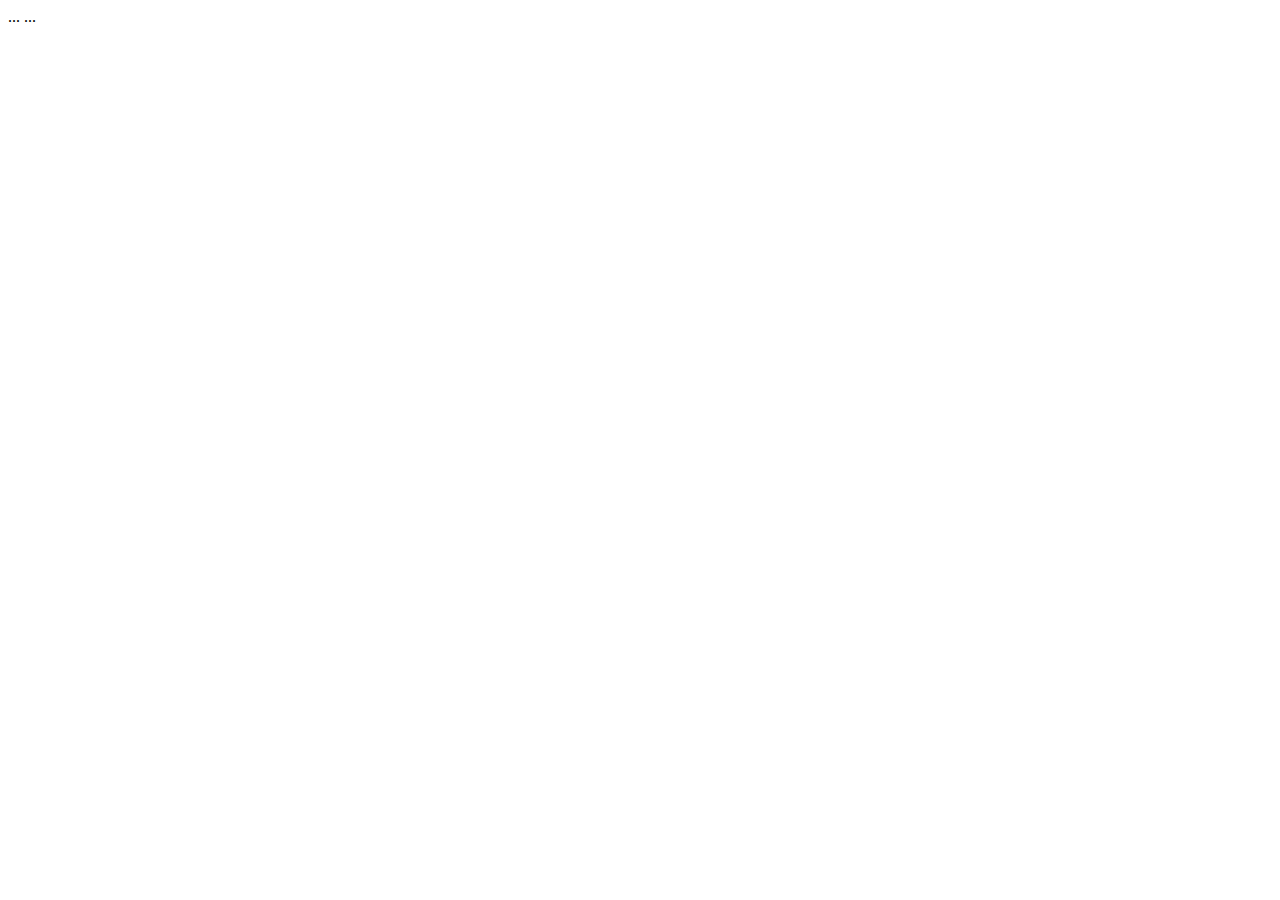
==== commit b6357d3a: "Revert "123"" ====
--- a/src/main/resources/templates/index.html
+++ b/src/main/resources/templates/index.html
@@ -1,1562 +1,13 @@
-<!--
-Author: W3layouts
-Author URL: http://w3layouts.com
-License: Creative Commons Attribution 3.0 Unported
-License URL: http://creativecommons.org/licenses/by/3.0/
--->
 <!DOCTYPE html>
-<html lang="en">
+<html xmlns:th="http://www.thymeleaf.org">
 <head>
-<title>Electronic Store a Ecommerce Online Shopping Category Bootstrap Responsive Website Template | Home :: w3layouts</title>
-<!-- for-mobile-apps -->
-<meta name="viewport" content="width=device-width, initial-scale=1">
-<meta http-equiv="Content-Type" content="text/html; charset=utf-8" />
-<meta name="keywords" content="Electronic Store Responsive web template, Bootstrap Web Templates, Flat Web Templates, Android Compatible web template, 
-	SmartPhone Compatible web template, free web designs for Nokia, Samsung, LG, SonyEricsson, Motorola web design" />
-<script type="application/x-javascript"> addEventListener("load", function() { setTimeout(hideURLbar, 0); }, false);
-	function hideURLbar(){ window.scrollTo(0,1); } </script>
-<!-- //for-mobile-apps -->
-<!-- Custom Theme files -->
-<link href="css/bootstrap.css" rel="stylesheet" type="text/css" media="all" />
-<link href="css/style.css" rel="stylesheet" type="text/css" media="all" />
-<link href="css/fasthover.css" rel="stylesheet" type="text/css" media="all" />
-<link href="css/popuo-box.css" rel="stylesheet" type="text/css" media="all" />
-<!-- //Custom Theme files -->
-<!-- font-awesome icons -->
-<link href="css/font-awesome.css" rel="stylesheet"> 
-<!-- //font-awesome icons -->
-<!-- js -->
-<script src="js/jquery.min.js"></script>
-<link rel="stylesheet" href="css/jquery.countdown.css" /> <!-- countdown --> 
-<!-- //js -->  
-<!-- web fonts --> 
-<link href='//fonts.googleapis.com/css?family=Glegoo:400,700' rel='stylesheet' type='text/css'>
-<link href='//fonts.googleapis.com/css?family=Open+Sans:400,300,300italic,400italic,600,600italic,700,700italic,800,800italic' rel='stylesheet' type='text/css'>
-<!-- //web fonts -->  
-<!-- start-smooth-scrolling -->
-<script type="text/javascript">
-	jQuery(document).ready(function($) {
-		$(".scroll").click(function(event){		
-			event.preventDefault();
-			$('html,body').animate({scrollTop:$(this.hash).offset().top},1000);
-		});
-	});
-</script>
-<!-- //end-smooth-scrolling --> 
-</head> 
+<meta http-equiv="Content-Type" content="text/html; charset=utf-8">
+<title>Insert title here</title>
+</head>
 <body>
-	<!-- for bootstrap working -->
-	<script type="text/javascript" src="js/bootstrap-3.1.1.min.js"></script>
-	<!-- //for bootstrap working -->
-	<!-- header modal -->
-	<div class="modal fade" id="myModal88" tabindex="-1" role="dialog" aria-labelledby="myModal88"
-		aria-hidden="true">
-		<div class="modal-dialog modal-lg">
-			<div class="modal-content">
-				<div class="modal-header">
-					<button type="button" class="close" data-dismiss="modal" aria-hidden="true">
-						&times;</button>
-					<h4 class="modal-title" id="myModalLabel">Don't Wait, Login now!</h4>
-				</div>
-				<div class="modal-body modal-body-sub">
-					<div class="row">
-						<div class="col-md-8 modal_body_left modal_body_left1" style="border-right: 1px dotted #C2C2C2;padding-right:3em;">
-							<div class="sap_tabs">	
-								<div id="horizontalTab" style="display: block; width: 100%; margin: 0px;">
-									<ul>
-										<li class="resp-tab-item" aria-controls="tab_item-0"><span>Sign in</span></li>
-										<li class="resp-tab-item" aria-controls="tab_item-1"><span>Sign up</span></li>
-									</ul>		
-									<div class="tab-1 resp-tab-content" aria-labelledby="tab_item-0">
-										<div class="facts">
-											<div class="register">
-												<form action="#" method="post">			
-													<input name="Email" placeholder="Email Address" type="text" required="">						
-													<input name="Password" placeholder="Password" type="password" required="">										
-													<div class="sign-up">
-														<input type="submit" value="Sign in"/>
-													</div>
-												</form>
-											</div>
-										</div> 
-									</div>	 
-									<div class="tab-2 resp-tab-content" aria-labelledby="tab_item-1">
-										<div class="facts">
-											<div class="register">
-												<form action="#" method="post">			
-													<input placeholder="Name" name="Name" type="text" required="">
-													<input placeholder="Email Address" name="Email" type="email" required="">	
-													<input placeholder="Password" name="Password" type="password" required="">	
-													<input placeholder="Confirm Password" name="Password" type="password" required="">
-													<div class="sign-up">
-														<input type="submit" value="Create Account"/>
-													</div>
-												</form>
-											</div>
-										</div>
-									</div> 			        					            	      
-								</div>	
-							</div>
-							<script src="js/easyResponsiveTabs.js" type="text/javascript"></script>
-							<script type="text/javascript">
-								$(document).ready(function () {
-									$('#horizontalTab').easyResponsiveTabs({
-										type: 'default', //Types: default, vertical, accordion           
-										width: 'auto', //auto or any width like 600px
-										fit: true   // 100% fit in a container
-									});
-								});
-							</script>
-							<div id="OR" class="hidden-xs">OR</div>
-						</div>
-						<div class="col-md-4 modal_body_right modal_body_right1">
-							<div class="row text-center sign-with">
-								<div class="col-md-12">
-									<h3 class="other-nw">Sign in with</h3>
-								</div>
-								<div class="col-md-12">
-									<ul class="social">
-										<li class="social_facebook"><a href="#" class="entypo-facebook"></a></li>
-										<li class="social_dribbble"><a href="#" class="entypo-dribbble"></a></li>
-										<li class="social_twitter"><a href="#" class="entypo-twitter"></a></li>
-										<li class="social_behance"><a href="#" class="entypo-behance"></a></li>
-									</ul>
-								</div>
-							</div>
-						</div>
-					</div>
-				</div>
-			</div>
-		</div>
-	</div>
-	<script>
-		$('#myModal88').modal('show');
-	</script>  
-	<!-- header modal -->
-	<!-- header -->
-	<div class="header" id="home1">
-		<div class="container">
-			<div class="w3l_login">
-				<a href="#" data-toggle="modal" data-target="#myModal88"><span class="glyphicon glyphicon-user" aria-hidden="true"></span></a>
-			</div>
-			<div class="w3l_logo">
-				<h1><a href="index.html">Electronic Store<span>Your stores. Your place.</span></a></h1>
-			</div>
-			<div class="search">
-				<input class="search_box" type="checkbox" id="search_box">
-				<label class="icon-search" for="search_box"><span class="glyphicon glyphicon-search" aria-hidden="true"></span></label>
-				<div class="search_form">
-					<form action="#" method="post">
-						<input type="text" name="Search" placeholder="Search...">
-						<input type="submit" value="Send">
-					</form>
-				</div>
-			</div>
-			<div class="cart cart box_1"> 
-				<form action="#" method="post" class="last"> 
-					<input type="hidden" name="cmd" value="_cart" />
-					<input type="hidden" name="display" value="1" />
-					<button class="w3view-cart" type="submit" name="submit" value=""><i class="fa fa-cart-arrow-down" aria-hidden="true"></i></button>
-				</form>   
-			</div>  
-		</div>
-	</div>
-	<!-- //header -->
-	<!-- navigation -->
-	<div class="navigation">
-		<div class="container">
-			<nav class="navbar navbar-default">
-				<!-- Brand and toggle get grouped for better mobile display -->
-				<div class="navbar-header nav_2">
-					<button type="button" class="navbar-toggle collapsed navbar-toggle1" data-toggle="collapse" data-target="#bs-megadropdown-tabs">
-						<span class="sr-only">Toggle navigation</span>
-						<span class="icon-bar"></span>
-						<span class="icon-bar"></span>
-						<span class="icon-bar"></span>
-					</button>
-				</div> 
-				<div class="collapse navbar-collapse" id="bs-megadropdown-tabs">
-					<ul class="nav navbar-nav">
-						<li><a href="index.html" class="act">Home</a></li>	
-						<!-- Mega Menu -->
-						<li class="dropdown">
-							<a href="#" class="dropdown-toggle" data-toggle="dropdown">Products <b class="caret"></b></a>
-							<ul class="dropdown-menu multi-column columns-3">
-								<div class="row">
-									<div class="col-sm-3">
-										<ul class="multi-column-dropdown">
-											<h6>Mobiles</h6>
-											<li><a href="products.html">Mobile Phones</a></li>
-											<li><a href="products.html">Mp3 Players <span>New</span></a></li> 
-											<li><a href="products.html">Popular Models</a></li>
-											<li><a href="products.html">All Tablets<span>New</span></a></li>
-										</ul>
-									</div>
-									<div class="col-sm-3">
-										<ul class="multi-column-dropdown">
-											<h6>Accessories</h6>
-											<li><a href="products1.html">Laptop</a></li>
-											<li><a href="products1.html">Desktop</a></li>
-											<li><a href="products1.html">Wearables <span>New</span></a></li>
-											<li><a href="products1.html"><i>Summer Store</i></a></li>
-										</ul>
-									</div>
-									<div class="col-sm-2">
-										<ul class="multi-column-dropdown">
-											<h6>Home</h6>
-											<li><a href="products2.html">Tv</a></li>
-											<li><a href="products2.html">Camera</a></li>
-											<li><a href="products2.html">AC</a></li>
-											<li><a href="products2.html">Grinders</a></li>
-										</ul>
-									</div>
-									<div class="col-sm-4">
-										<div class="w3ls_products_pos">
-											<h4>30%<i>Off/-</i></h4>
-											<img src="images/1.jpg" alt=" " class="img-responsive" />
-										</div>
-									</div>
-									<div class="clearfix"></div>
-								</div>
-							</ul>
-						</li>
-						<li><a href="about.html">About Us</a></li> 
-						<li class="w3pages"><a href="#" class="dropdown-toggle" data-toggle="dropdown" role="button" aria-haspopup="true" aria-expanded="false">Pages <span class="caret"></span></a>
-							<ul class="dropdown-menu">
-								<li><a href="icons.html">Web Icons</a></li>
-								<li><a href="codes.html">Short Codes</a></li>     
-							</ul>
-						</li>  
-						<li><a href="mail.html">Mail Us</a></li>
-					</ul>
-				</div>
-			</nav>
-		</div>
-	</div>
-	<!-- //navigation -->
-	<!-- banner -->
-	<div class="banner">
-		<div class="container">
-			<h3>Electronic Store, <span>Special Offers</span></h3>
-		</div>
-	</div>
-	<!-- //banner --> 
-	<!-- banner-bottom -->
-	<div class="banner-bottom">
-		<div class="container">
-			<div class="col-md-5 wthree_banner_bottom_left">
-				<div class="video-img">
-					<a class="play-icon popup-with-zoom-anim" href="#small-dialog">
-						<span class="glyphicon glyphicon-expand" aria-hidden="true"></span>
-					</a>
-				</div> 
-					<!-- pop-up-box -->     
-					<script src="js/jquery.magnific-popup.js" type="text/javascript"></script>
-					<!--//pop-up-box -->
-					<div id="small-dialog" class="mfp-hide">
-						<iframe src="https://www.youtube.com/embed/ZQa6GUVnbNM"></iframe>
-					</div>
-					<script>
-						$(document).ready(function() {
-						$('.popup-with-zoom-anim').magnificPopup({
-							type: 'inline',
-							fixedContentPos: false,
-							fixedBgPos: true,
-							overflowY: 'auto',
-							closeBtnInside: true,
-							preloader: false,
-							midClick: true,
-							removalDelay: 300,
-							mainClass: 'my-mfp-zoom-in'
-						});
-																						
-						});
-					</script>
-			</div>
-			<div class="col-md-7 wthree_banner_bottom_right">
-				<div class="bs-example bs-example-tabs" role="tabpanel" data-example-id="togglable-tabs">
-					<ul id="myTab" class="nav nav-tabs" role="tablist">
-						<li role="presentation" class="active"><a href="#home" id="home-tab" role="tab" data-toggle="tab" aria-controls="home">Mobiles</a></li>
-						<li role="presentation"><a href="#audio" role="tab" id="audio-tab" data-toggle="tab" aria-controls="audio">Audio</a></li>
-						<li role="presentation"><a href="#video" role="tab" id="video-tab" data-toggle="tab" aria-controls="video">Computer</a></li>
-						<li role="presentation"><a href="#tv" role="tab" id="tv-tab" data-toggle="tab" aria-controls="tv">Household</a></li>
-						<li role="presentation"><a href="#kitchen" role="tab" id="kitchen-tab" data-toggle="tab" aria-controls="kitchen">Kitchen</a></li>
-					</ul>
-					<div id="myTabContent" class="tab-content">
-						<div role="tabpanel" class="tab-pane fade active in" id="home" aria-labelledby="home-tab">
-							<div class="agile_ecommerce_tabs">
-								<div class="col-md-4 agile_ecommerce_tab_left">
-									<div class="hs-wrapper">
-										<img src="images/3.jpg" alt=" " class="img-responsive" />
-										<img src="images/4.jpg" alt=" " class="img-responsive" />
-										<img src="images/5.jpg" alt=" " class="img-responsive" />
-										<img src="images/6.jpg" alt=" " class="img-responsive" />
-										<img src="images/7.jpg" alt=" " class="img-responsive" />
-										<img src="images/3.jpg" alt=" " class="img-responsive" />
-										<img src="images/4.jpg" alt=" " class="img-responsive" />
-										<img src="images/5.jpg" alt=" " class="img-responsive" />
-										<div class="w3_hs_bottom">
-											<ul>
-												<li>
-													<a href="#" data-toggle="modal" data-target="#myModal"><span class="glyphicon glyphicon-eye-open" aria-hidden="true"></span></a>
-												</li>
-											</ul>
-										</div>
-									</div> 
-									<h5><a href="single.html">Mobile Phone1</a></h5>
-									<div class="simpleCart_shelfItem">
-										<p><span>$380</span> <i class="item_price">$350</i></p>
-										<form action="#" method="post">
-											<input type="hidden" name="cmd" value="_cart" />
-											<input type="hidden" name="add" value="1" /> 
-											<input type="hidden" name="w3ls_item" value="Mobile Phone1" /> 
-											<input type="hidden" name="amount" value="350.00" />   
-											<button type="submit" class="w3ls-cart">Add to cart</button>
-										</form>  
-									</div>
-								</div>
-								<div class="col-md-4 agile_ecommerce_tab_left">
-									<div class="hs-wrapper">
-										<img src="images/4.jpg" alt=" " class="img-responsive" />
-										<img src="images/5.jpg" alt=" " class="img-responsive" />
-										<img src="images/6.jpg" alt=" " class="img-responsive" />
-										<img src="images/7.jpg" alt=" " class="img-responsive" />
-										<img src="images/3.jpg" alt=" " class="img-responsive" />
-										<img src="images/4.jpg" alt=" " class="img-responsive" />
-										<img src="images/5.jpg" alt=" " class="img-responsive" />
-										<img src="images/6.jpg" alt=" " class="img-responsive" />
-										<div class="w3_hs_bottom">
-											<ul>
-												<li>
-													<a href="#" data-toggle="modal" data-target="#myModal"><span class="glyphicon glyphicon-eye-open" aria-hidden="true"></span></a>
-												</li>
-											</ul>
-										</div>
-									</div>
-									<h5><a href="single.html">Mobile Phone2</a></h5>
-									<div class="simpleCart_shelfItem">
-										<p><span>$330</span> <i class="item_price">$302</i></p>
-										<form action="#" method="post">
-											<input type="hidden" name="cmd" value="_cart" />
-											<input type="hidden" name="add" value="1" /> 
-											<input type="hidden" name="w3ls_item" value="Mobile Phone2" /> 
-											<input type="hidden" name="amount" value="302.00" />   
-											<button type="submit" class="w3ls-cart">Add to cart</button>
-										</form>
-									</div>
-								</div>
-								<div class="col-md-4 agile_ecommerce_tab_left">
-									<div class="hs-wrapper">
-										<img src="images/7.jpg" alt=" " class="img-responsive" />
-										<img src="images/6.jpg" alt=" " class="img-responsive" />
-										<img src="images/4.jpg" alt=" " class="img-responsive" />
-										<img src="images/3.jpg" alt=" " class="img-responsive" />
-										<img src="images/5.jpg" alt=" " class="img-responsive" />
-										<img src="images/7.jpg" alt=" " class="img-responsive" />
-										<img src="images/4.jpg" alt=" " class="img-responsive" />
-										<img src="images/6.jpg" alt=" " class="img-responsive" />
-										<div class="w3_hs_bottom">
-											<ul>
-												<li>
-													<a href="#" data-toggle="modal" data-target="#myModal"><span class="glyphicon glyphicon-eye-open" aria-hidden="true"></span></a>
-												</li>
-											</ul>
-										</div>
-									</div>
-									<h5><a href="single.html">Mobile Phone3</a></h5>
-									<div class="simpleCart_shelfItem">
-										<p><span>$250</span> <i class="item_price">$245</i></p>
-										<form action="#" method="post">
-											<input type="hidden" name="cmd" value="_cart" />
-											<input type="hidden" name="add" value="1" /> 
-											<input type="hidden" name="w3ls_item" value="Mobile Phone3" /> 
-											<input type="hidden" name="amount" value="245.00"/>   
-											<button type="submit" class="w3ls-cart">Add to cart</button>
-										</form>
-									</div>
-								</div>
-								<div class="clearfix"> </div>
-							</div>
-						</div>
-						<div role="tabpanel" class="tab-pane fade" id="audio" aria-labelledby="audio-tab">
-							<div class="agile_ecommerce_tabs">
-								<div class="col-md-4 agile_ecommerce_tab_left">
-									<div class="hs-wrapper">
-										<img src="images/8.jpg" alt=" " class="img-responsive" />
-										<img src="images/9.jpg" alt=" " class="img-responsive" />
-										<img src="images/10.jpg" alt=" " class="img-responsive" />
-										<img src="images/8.jpg" alt=" " class="img-responsive" />
-										<img src="images/9.jpg" alt=" " class="img-responsive" />
-										<img src="images/10.jpg" alt=" " class="img-responsive" />
-										<img src="images/8.jpg" alt=" " class="img-responsive" />
-										<img src="images/9.jpg" alt=" " class="img-responsive" />
-										<div class="w3_hs_bottom">
-											<ul>
-												<li>
-													<a href="#" data-toggle="modal" data-target="#myModal1"><span class="glyphicon glyphicon-eye-open" aria-hidden="true"></span></a>
-												</li>
-											</ul>
-										</div>
-									</div>
-									<h5><a href="single.html">Speakers</a></h5>
-										<p><span>$320</span> <i class="item_price">$250</i></p>
-									<div class="simpleCart_shelfItem">
-										<form action="#" method="post">
-											<input type="hidden" name="cmd" value="_cart" />
-											<input type="hidden" name="add" value="1" /> 
-											<input type="hidden" name="w3ls_item" value="Speakers" /> 
-											<input type="hidden" name="amount" value="250.00" />   
-											<button type="submit" class="w3ls-cart">Add to cart</button>
-										</form>
-									</div>
-								</div>
-								<div class="col-md-4 agile_ecommerce_tab_left">
-									<div class="hs-wrapper">
-										<img src="images/9.jpg" alt=" " class="img-responsive" />
-										<img src="images/8.jpg" alt=" " class="img-responsive" />
-										<img src="images/10.jpg" alt=" " class="img-responsive" />
-										<img src="images/8.jpg" alt=" " class="img-responsive" />
-										<img src="images/9.jpg" alt=" " class="img-responsive" />
-										<img src="images/10.jpg" alt=" " class="img-responsive" />
-										<img src="images/8.jpg" alt=" " class="img-responsive" />
-										<img src="images/9.jpg" alt=" " class="img-responsive" />
-										<div class="w3_hs_bottom">
-											<ul>
-												<li>
-													<a href="#" data-toggle="modal" data-target="#myModal1"><span class="glyphicon glyphicon-eye-open" aria-hidden="true"></span></a>
-												</li>
-											</ul>
-										</div>
-									</div>
-									<h5><a href="single.html">Headphones</a></h5>
-									<div class="simpleCart_shelfItem">
-										<p><span>$180</span> <i class="item_price">$150</i></p>
-										<form action="#" method="post">
-											<input type="hidden" name="cmd" value="_cart" />
-											<input type="hidden" name="add" value="1" /> 
-											<input type="hidden" name="w3ls_item" value="Headphones" /> 
-											<input type="hidden" name="amount" value="150.00" />   
-											<button type="submit" class="w3ls-cart">Add to cart</button>
-										</form>
-									</div>
-								</div>
-								<div class="col-md-4 agile_ecommerce_tab_left">
-									<div class="hs-wrapper">
-										<img src="images/10.jpg" alt=" " class="img-responsive" />
-										<img src="images/8.jpg" alt=" " class="img-responsive" />
-										<img src="images/9.jpg" alt=" " class="img-responsive" />
-										<img src="images/8.jpg" alt=" " class="img-responsive" />
-										<img src="images/9.jpg" alt=" " class="img-responsive" />
-										<img src="images/10.jpg" alt=" " class="img-responsive" />
-										<img src="images/8.jpg" alt=" " class="img-responsive" />
-										<img src="images/9.jpg" alt=" " class="img-responsive" />
-										<div class="w3_hs_bottom">
-											<ul>
-												<li>
-													<a href="#" data-toggle="modal" data-target="#myModal1"><span class="glyphicon glyphicon-eye-open" aria-hidden="true"></span></a>
-												</li>
-											</ul>
-										</div>
-									</div>
-									<h5><a href="single.html">Audio Player</a></h5>
-									<div class="simpleCart_shelfItem">
-										<p><span>$220</span> <i class="item_price">$180</i></p>
-										<form action="#" method="post">
-											<input type="hidden" name="cmd" value="_cart" />
-											<input type="hidden" name="add" value="1" /> 
-											<input type="hidden" name="w3ls_item" value="Audio Player" /> 
-											<input type="hidden" name="amount" value="180.00"/>   
-											<button type="submit" class="w3ls-cart">Add to cart</button>
-										</form>
-									</div>
-								</div>
-								<div class="clearfix"> </div>
-							</div>
-						</div>
-						<div role="tabpanel" class="tab-pane fade" id="video" aria-labelledby="video-tab">
-							<div class="agile_ecommerce_tabs">
-								<div class="col-md-4 agile_ecommerce_tab_left">
-									<div class="hs-wrapper">
-										<img src="images/11.jpg" alt=" " class="img-responsive" />
-										<img src="images/12.jpg" alt=" " class="img-responsive" />
-										<img src="images/13.jpg" alt=" " class="img-responsive" />
-										<img src="images/11.jpg" alt=" " class="img-responsive" />
-										<img src="images/12.jpg" alt=" " class="img-responsive" />
-										<img src="images/13.jpg" alt=" " class="img-responsive" />
-										<img src="images/11.jpg" alt=" " class="img-responsive" />
-										<img src="images/12.jpg" alt=" " class="img-responsive" />
-										<div class="w3_hs_bottom">
-											<ul>
-												<li>
-													<a href="#" data-toggle="modal" data-target="#myModal2"><span class="glyphicon glyphicon-eye-open" aria-hidden="true"></span></a>
-												</li>
-											</ul>
-										</div>
-									</div>
-									<h5><a href="single.html">Laptop</a></h5>
-									<div class="simpleCart_shelfItem">
-										<p><span>$880</span> <i class="item_price">$850</i></p>
-										<form action="#" method="post">
-											<input type="hidden" name="cmd" value="_cart" />
-											<input type="hidden" name="add" value="1" /> 
-											<input type="hidden" name="w3ls_item" value="Laptop" /> 
-											<input type="hidden" name="amount" value="850.00" />   
-											<button type="submit" class="w3ls-cart">Add to cart</button>
-										</form>
-									</div>
-								</div>
-								<div class="col-md-4 agile_ecommerce_tab_left">
-									<div class="hs-wrapper">
-										<img src="images/12.jpg" alt=" " class="img-responsive" />
-										<img src="images/11.jpg" alt=" " class="img-responsive" />
-										<img src="images/13.jpg" alt=" " class="img-responsive" />
-										<img src="images/11.jpg" alt=" " class="img-responsive" />
-										<img src="images/12.jpg" alt=" " class="img-responsive" />
-										<img src="images/13.jpg" alt=" " class="img-responsive" />
-										<img src="images/11.jpg" alt=" " class="img-responsive" />
-										<img src="images/12.jpg" alt=" " class="img-responsive" />
-										<div class="w3_hs_bottom">
-											<ul>
-												<li>
-													<a href="#" data-toggle="modal" data-target="#myModal2"><span class="glyphicon glyphicon-eye-open" aria-hidden="true"></span></a>
-												</li>
-											</ul>
-										</div>
-									</div>
-									<h5><a href="single.html">Notebook</a></h5>
-									<div class="simpleCart_shelfItem">
-										<p><span>$290</span> <i class="item_price">$280</i></p>
-										<form action="#" method="post">
-											<input type="hidden" name="cmd" value="_cart" />
-											<input type="hidden" name="add" value="1" /> 
-											<input type="hidden" name="w3ls_item" value="Notebook" /> 
-											<input type="hidden" name="amount" value="280.00" />   
-											<button type="submit" class="w3ls-cart">Add to cart</button>
-										</form>
-									</div>
-								</div>
-								<div class="col-md-4 agile_ecommerce_tab_left">
-									<div class="hs-wrapper">
-										<img src="images/13.jpg" alt=" " class="img-responsive" />
-										<img src="images/11.jpg" alt=" " class="img-responsive" />
-										<img src="images/12.jpg" alt=" " class="img-responsive" />
-										<img src="images/11.jpg" alt=" " class="img-responsive" />
-										<img src="images/12.jpg" alt=" " class="img-responsive" />
-										<img src="images/13.jpg" alt=" " class="img-responsive" />
-										<img src="images/11.jpg" alt=" " class="img-responsive" />
-										<img src="images/12.jpg" alt=" " class="img-responsive" />
-										<div class="w3_hs_bottom">
-											<ul>
-												<li>
-													<a href="#" data-toggle="modal" data-target="#myModal2"><span class="glyphicon glyphicon-eye-open" aria-hidden="true"></span></a>
-												</li>
-											</ul>
-										</div>
-									</div>
-									<h5><a href="single.html">Kid's Toy</a></h5>
-									<div class="simpleCart_shelfItem">
-										<p><span>$120</span> <i class="item_price">$80</i></p>
-										<form action="#" method="post">
-											<input type="hidden" name="cmd" value="_cart" />
-											<input type="hidden" name="add" value="1" /> 
-											<input type="hidden" name="w3ls_item" value="Kid's Toy" /> 
-											<input type="hidden" name="amount" value="80.00" />   
-											<button type="submit" class="w3ls-cart">Add to cart</button>
-										</form>
-									</div>
-								</div>
-								<div class="clearfix"> </div>
-							</div>
-						</div>
-						<div role="tabpanel" class="tab-pane fade" id="tv" aria-labelledby="tv-tab">
-							<div class="agile_ecommerce_tabs">
-								<div class="col-md-4 agile_ecommerce_tab_left">
-									<div class="hs-wrapper">
-										<img src="images/14.jpg" alt=" " class="img-responsive" />
-										<img src="images/15.jpg" alt=" " class="img-responsive" />
-										<img src="images/16.jpg" alt=" " class="img-responsive" />
-										<img src="images/14.jpg" alt=" " class="img-responsive" />
-										<img src="images/15.jpg" alt=" " class="img-responsive" />
-										<img src="images/16.jpg" alt=" " class="img-responsive" />
-										<img src="images/14.jpg" alt=" " class="img-responsive" />
-										<img src="images/15.jpg" alt=" " class="img-responsive" />
-										<div class="w3_hs_bottom">
-											<ul>
-												<li>
-													<a href="#" data-toggle="modal" data-target="#myModal3"><span class="glyphicon glyphicon-eye-open" aria-hidden="true"></span></a>
-												</li>
-											</ul>
-										</div>
-									</div>
-									<h5><a href="single.html">Refrigerator</a></h5>
-									<div class="simpleCart_shelfItem">
-										<p><span>$950</span> <i class="item_price">$820</i></p>
-										<form action="#" method="post">
-											<input type="hidden" name="cmd" value="_cart" />
-											<input type="hidden" name="add" value="1" /> 
-											<input type="hidden" name="w3ls_item" value="Refrigerator" /> 
-											<input type="hidden" name="amount" value="820.00" />   
-											<button type="submit" class="w3ls-cart">Add to cart</button>
-										</form>
-									</div>
-								</div>
-								<div class="col-md-4 agile_ecommerce_tab_left">
-									<div class="hs-wrapper">
-										<img src="images/15.jpg" alt=" " class="img-responsive" />
-										<img src="images/14.jpg" alt=" " class="img-responsive" />
-										<img src="images/16.jpg" alt=" " class="img-responsive" />
-										<img src="images/14.jpg" alt=" " class="img-responsive" />
-										<img src="images/15.jpg" alt=" " class="img-responsive" />
-										<img src="images/16.jpg" alt=" " class="img-responsive" />
-										<img src="images/14.jpg" alt=" " class="img-responsive" />
-										<img src="images/15.jpg" alt=" " class="img-responsive" />
-										<div class="w3_hs_bottom">
-											<ul>
-												<li>
-													<a href="#" data-toggle="modal" data-target="#myModal3"><span class="glyphicon glyphicon-eye-open" aria-hidden="true"></span></a>
-												</li>
-											</ul>
-										</div>
-									</div>
-									<h5><a href="single.html">LED Tv</a></h5>
-									<div class="simpleCart_shelfItem">
-										<p><span>$700</span> <i class="item_price">$680</i></p>
-										<form action="#" method="post">
-											<input type="hidden" name="cmd" value="_cart" />
-											<input type="hidden" name="add" value="1" /> 
-											<input type="hidden" name="w3ls_item" value="LED Tv"/> 
-											<input type="hidden" name="amount" value="680.00"/>   
-											<button type="submit" class="w3ls-cart">Add to cart</button>
-										</form>
-									</div>
-								</div>
-								<div class="col-md-4 agile_ecommerce_tab_left">
-									<div class="hs-wrapper">
-										<img src="images/16.jpg" alt=" " class="img-responsive" />
-										<img src="images/14.jpg" alt=" " class="img-responsive" />
-										<img src="images/15.jpg" alt=" " class="img-responsive" />
-										<img src="images/14.jpg" alt=" " class="img-responsive" />
-										<img src="images/15.jpg" alt=" " class="img-responsive" />
-										<img src="images/16.jpg" alt=" " class="img-responsive" />
-										<img src="images/14.jpg" alt=" " class="img-responsive" />
-										<img src="images/15.jpg" alt=" " class="img-responsive" />
-										<div class="w3_hs_bottom">
-											<ul>
-												<li>
-													<a href="#" data-toggle="modal" data-target="#myModal3"><span class="glyphicon glyphicon-eye-open" aria-hidden="true"></span></a>
-												</li>
-											</ul>
-										</div>
-									</div>
-									<h5><a href="single.html">Washing Machine</a></h5>
-									<div class="simpleCart_shelfItem">
-										<p><span>$520</span> <i class="item_price">$510</i></p>
-										<form action="#" method="post">
-											<input type="hidden" name="cmd" value="_cart" />
-											<input type="hidden" name="add" value="1" /> 
-											<input type="hidden" name="w3ls_item" value="Washing Machine" /> 
-											<input type="hidden" name="amount" value="510.00" />   
-											<button type="submit" class="w3ls-cart">Add to cart</button>
-										</form>
-									</div>
-								</div>
-								<div class="clearfix"> </div>
-							</div>
-						</div>
-						<div role="tabpanel" class="tab-pane fade" id="kitchen" aria-labelledby="kitchen-tab">
-							<div class="agile_ecommerce_tabs">
-								<div class="col-md-4 agile_ecommerce_tab_left">
-									<div class="hs-wrapper">
-										<img src="images/17.jpg" alt=" " class="img-responsive" />
-										<img src="images/18.jpg" alt=" " class="img-responsive" />
-										<img src="images/19.jpg" alt=" " class="img-responsive" />
-										<img src="images/17.jpg" alt=" " class="img-responsive" />
-										<img src="images/18.jpg" alt=" " class="img-responsive" />
-										<img src="images/19.jpg" alt=" " class="img-responsive" />
-										<img src="images/17.jpg" alt=" " class="img-responsive" />
-										<img src="images/18.jpg" alt=" " class="img-responsive" />
-										<div class="w3_hs_bottom">
-											<ul>
-												<li>
-													<a href="#" data-toggle="modal" data-target="#myModal4"><span class="glyphicon glyphicon-eye-open" aria-hidden="true"></span></a>
-												</li>
-											</ul>
-										</div>
-									</div>
-									<h5><a href="single.html">Grinder</a></h5>
-									<div class="simpleCart_shelfItem">
-										<p><span>$460</span> <i class="item_price">$450</i></p>
-										<form action="#" method="post">
-											<input type="hidden" name="cmd" value="_cart" />
-											<input type="hidden" name="add" value="1" /> 
-											<input type="hidden" name="w3ls_item" value="Grinder" /> 
-											<input type="hidden" name="amount" value="450.00" />   
-											<button type="submit" class="w3ls-cart">Add to cart</button>
-										</form>
-									</div>
-								</div>
-								<div class="col-md-4 agile_ecommerce_tab_left">
-									<div class="hs-wrapper">
-										<img src="images/18.jpg" alt=" " class="img-responsive" />
-										<img src="images/17.jpg" alt=" " class="img-responsive" />
-										<img src="images/19.jpg" alt=" " class="img-responsive" />
-										<img src="images/17.jpg" alt=" " class="img-responsive" />
-										<img src="images/18.jpg" alt=" " class="img-responsive" />
-										<img src="images/19.jpg" alt=" " class="img-responsive" />
-										<img src="images/17.jpg" alt=" " class="img-responsive" />
-										<img src="images/18.jpg" alt=" " class="img-responsive" />
-										<div class="w3_hs_bottom">
-											<ul>
-												<li>
-													<a href="#" data-toggle="modal" data-target="#myModal4"><span class="glyphicon glyphicon-eye-open" aria-hidden="true"></span></a>
-												</li>
-											</ul>
-										</div>
-									</div>
-									<h5><a href="single.html">Water Purifier</a></h5>
-									<div class="simpleCart_shelfItem">
-										<p><span>$390</span> <i class="item_price">$350</i></p>
-										<form action="#" method="post">
-											<input type="hidden" name="cmd" value="_cart" />
-											<input type="hidden" name="add" value="1" /> 
-											<input type="hidden" name="w3ls_item" value="Water Purifier" /> 
-											<input type="hidden" name="amount" value="350.00" />   
-											<button type="submit" class="w3ls-cart">Add to cart</button>
-										</form>
-									</div>
-								</div>
-								<div class="col-md-4 agile_ecommerce_tab_left">
-									<div class="hs-wrapper">
-										<img src="images/19.jpg" alt=" " class="img-responsive" />
-										<img src="images/17.jpg" alt=" " class="img-responsive" />
-										<img src="images/18.jpg" alt=" " class="img-responsive" />
-										<img src="images/17.jpg" alt=" " class="img-responsive" />
-										<img src="images/18.jpg" alt=" " class="img-responsive" />
-										<img src="images/19.jpg" alt=" " class="img-responsive" />
-										<img src="images/17.jpg" alt=" " class="img-responsive" />
-										<img src="images/18.jpg" alt=" " class="img-responsive" />
-										<div class="w3_hs_bottom">
-											<ul>
-												<li>
-													<a href="#" data-toggle="modal" data-target="#myModal4"><span class="glyphicon glyphicon-eye-open" aria-hidden="true"></span></a>
-												</li>
-											</ul>
-										</div>
-									</div>
-									<h5><a href="single.html">Coffee Maker</a></h5>
-									<div class="simpleCart_shelfItem">
-										<p><span>$250</span> <i class="item_price">$220</i></p>
-										<form action="#" method="post">
-											<input type="hidden" name="cmd" value="_cart" />
-											<input type="hidden" name="add" value="1" /> 
-											<input type="hidden" name="w3ls_item" value="Coffee Maker" /> 
-											<input type="hidden" name="amount" value="220.00" />   
-											<button type="submit" class="w3ls-cart">Add to cart</button>
-										</form>
-									</div>
-								</div>
-								<div class="clearfix"> </div>
-							</div>
-						</div>
-					</div>
-				</div> 
-			</div>
-			<div class="clearfix"> </div>
-		</div>
-	</div>
-	<!-- //banner-bottom --> 
-	<!-- modal-video -->
-	<div class="modal video-modal fade" id="myModal" tabindex="-1" role="dialog" aria-labelledby="myModal">
-		<div class="modal-dialog" role="document">
-			<div class="modal-content">
-				<div class="modal-header">
-					<button type="button" class="close" data-dismiss="modal" aria-label="Close"><span aria-hidden="true">&times;</span></button>						
-				</div>
-				<section>
-					<div class="modal-body">
-						<div class="col-md-5 modal_body_left">
-							<img src="images/3.jpg" alt=" " class="img-responsive" />
-						</div>
-						<div class="col-md-7 modal_body_right">
-							<h4>The Best Mobile Phone 3GB</h4>
-							<p>Ut enim ad minim veniam, quis nostrud exercitation ullamco laboris nisi ut aliquip ex ea 
-								commodo consequat.Duis aute irure dolor in reprehenderit in voluptate velit esse cillum dolore eu fugiat nulla pariatur. </p>
-							<div class="rating">
-								<div class="rating-left">
-									<img src="images/star-.png" alt=" " class="img-responsive" />
-								</div>
-								<div class="rating-left">
-									<img src="images/star-.png" alt=" " class="img-responsive" />
-								</div>
-								<div class="rating-left">
-									<img src="images/star-.png" alt=" " class="img-responsive" />
-								</div>
-								<div class="rating-left">
-									<img src="images/star.png" alt=" " class="img-responsive" />
-								</div>
-								<div class="rating-left">
-									<img src="images/star.png" alt=" " class="img-responsive" />
-								</div>
-								<div class="clearfix"> </div>
-							</div>
-							<div class="modal_body_right_cart simpleCart_shelfItem">
-								<p><span>$380</span> <i class="item_price">$350</i></p>
-								<form action="#" method="post">
-									<input type="hidden" name="cmd" value="_cart">
-									<input type="hidden" name="add" value="1"> 
-									<input type="hidden" name="w3ls_item" value="Mobile Phone1"> 
-									<input type="hidden" name="amount" value="350.00">   
-									<button type="submit" class="w3ls-cart">Add to cart</button>
-								</form>
-							</div>
-							<h5>Color</h5>
-							<div class="color-quality">
-								<ul>
-									<li><a href="#"><span></span></a></li>
-									<li><a href="#" class="brown"><span></span></a></li>
-									<li><a href="#" class="purple"><span></span></a></li>
-									<li><a href="#" class="gray"><span></span></a></li>
-								</ul>
-							</div>
-						</div>
-						<div class="clearfix"> </div>
-					</div>
-				</section>
-			</div>
-		</div>
-	</div>
-	<div class="modal video-modal fade" id="myModal1" tabindex="-1" role="dialog" aria-labelledby="myModal1">
-		<div class="modal-dialog" role="document">
-			<div class="modal-content">
-				<div class="modal-header">
-					<button type="button" class="close" data-dismiss="modal" aria-label="Close"><span aria-hidden="true">&times;</span></button>						
-				</div>
-				<section>
-					<div class="modal-body">
-						<div class="col-md-5 modal_body_left">
-							<img src="images/9.jpg" alt=" " class="img-responsive" />
-						</div>
-						<div class="col-md-7 modal_body_right">
-							<h4>Multimedia Home Accessories</h4>
-							<p>Ut enim ad minim veniam, quis nostrud 
-								exercitation ullamco laboris nisi ut aliquip ex ea 
-								commodo consequat.Duis aute irure dolor in 
-								reprehenderit in voluptate velit esse cillum dolore 
-								eu fugiat nulla pariatur. Excepteur sint occaecat 
-								cupidatat non proident, sunt in culpa qui officia 
-								deserunt mollit anim id est laborum.</p>
-							<div class="rating">
-								<div class="rating-left">
-									<img src="images/star-.png" alt=" " class="img-responsive" />
-								</div>
-								<div class="rating-left">
-									<img src="images/star-.png" alt=" " class="img-responsive" />
-								</div>
-								<div class="rating-left">
-									<img src="images/star-.png" alt=" " class="img-responsive" />
-								</div>
-								<div class="rating-left">
-									<img src="images/star.png" alt=" " class="img-responsive" />
-								</div>
-								<div class="rating-left">
-									<img src="images/star.png" alt=" " class="img-responsive" />
-								</div>
-								<div class="clearfix"> </div>
-							</div>
-							<div class="modal_body_right_cart simpleCart_shelfItem">
-								<p><span>$180</span> <i class="item_price">$150</i></p>
-								<form action="#" method="post">
-									<input type="hidden" name="cmd" value="_cart">
-									<input type="hidden" name="add" value="1"> 
-									<input type="hidden" name="w3ls_item" value="Headphones"> 
-									<input type="hidden" name="amount" value="150.00">   
-									<button type="submit" class="w3ls-cart">Add to cart</button>
-								</form>
-							</div>
-							<h5>Color</h5>
-							<div class="color-quality">
-								<ul>
-									<li><a href="#"><span></span></a></li>
-									<li><a href="#" class="brown"><span></span></a></li>
-									<li><a href="#" class="purple"><span></span></a></li>
-									<li><a href="#" class="gray"><span></span></a></li>
-								</ul>
-							</div>
-						</div>
-						<div class="clearfix"> </div>
-					</div>
-				</section>
-			</div>
-		</div>
-	</div>
-	<div class="modal video-modal fade" id="myModal2" tabindex="-1" role="dialog" aria-labelledby="myModal2">
-		<div class="modal-dialog" role="document">
-			<div class="modal-content">
-				<div class="modal-header">
-					<button type="button" class="close" data-dismiss="modal" aria-label="Close"><span aria-hidden="true">&times;</span></button>						
-				</div>
-				<section>
-					<div class="modal-body">
-						<div class="col-md-5 modal_body_left">
-							<img src="images/11.jpg" alt=" " class="img-responsive" />
-						</div>
-						<div class="col-md-7 modal_body_right">
-							<h4>Quad Core Colorful Laptop</h4>
-							<p>Ut enim ad minim veniam, quis nostrud exercitation ullamco laboris nisi ut aliquip ex ea commodo consequat.Duis aute irure dolor in 
-								reprehenderit in voluptate velit esse cillum dolore eu fugiat nulla pariatur. Excepteur sint occaecat cupidatat non proident, sunt in culpa qui officia  deserunt.</p>
-							<div class="rating">
-								<div class="rating-left">
-									<img src="images/star-.png" alt=" " class="img-responsive" />
-								</div>
-								<div class="rating-left">
-									<img src="images/star-.png" alt=" " class="img-responsive" />
-								</div>
-								<div class="rating-left">
-									<img src="images/star-.png" alt=" " class="img-responsive" />
-								</div>
-								<div class="rating-left">
-									<img src="images/star-.png" alt=" " class="img-responsive" />
-								</div>
-								<div class="rating-left">
-									<img src="images/star.png" alt=" " class="img-responsive" />
-								</div>
-								<div class="clearfix"> </div>
-							</div>
-							<div class="modal_body_right_cart simpleCart_shelfItem">
-								<p><span>$880</span> <i class="item_price">$850</i></p>
-								<form action="#" method="post">
-									<input type="hidden" name="cmd" value="_cart">
-									<input type="hidden" name="add" value="1"> 
-									<input type="hidden" name="w3ls_item" value="Laptop"> 
-									<input type="hidden" name="amount" value="850.00">   
-									<button type="submit" class="w3ls-cart">Add to cart</button>
-								</form>
-							</div>
-							<h5>Color</h5>
-							<div class="color-quality">
-								<ul>
-									<li><a href="#"><span></span></a></li>
-									<li><a href="#" class="brown"><span></span></a></li>
-									<li><a href="#" class="purple"><span></span></a></li>
-									<li><a href="#" class="gray"><span></span></a></li>
-								</ul>
-							</div>
-						</div>
-						<div class="clearfix"> </div>
-					</div>
-				</section>
-			</div>
-		</div>
-	</div>
-	<div class="modal video-modal fade" id="myModal3" tabindex="-1" role="dialog" aria-labelledby="myModal3">
-		<div class="modal-dialog" role="document">
-			<div class="modal-content">
-				<div class="modal-header">
-					<button type="button" class="close" data-dismiss="modal" aria-label="Close"><span aria-hidden="true">&times;</span></button>						
-				</div>
-				<section>
-					<div class="modal-body">
-						<div class="col-md-5 modal_body_left">
-							<img src="images/14.jpg" alt=" " class="img-responsive" />
-						</div>
-						<div class="col-md-7 modal_body_right">
-							<h4>Cool Single Door Refrigerator </h4>
-							<p>Duis aute irure dolor inreprehenderit in voluptate velit esse cillum dolore 
-								eu fugiat nulla pariatur. Excepteur sint occaecat cupidatat non proident, sunt in culpa qui officia deserunt mollit anim id est laborum.</p>
-							<div class="rating">
-								<div class="rating-left">
-									<img src="images/star-.png" alt=" " class="img-responsive" />
-								</div>
-								<div class="rating-left">
-									<img src="images/star-.png" alt=" " class="img-responsive" />
-								</div>
-								<div class="rating-left">
-									<img src="images/star-.png" alt=" " class="img-responsive" />
-								</div>
-								<div class="rating-left">
-									<img src="images/star.png" alt=" " class="img-responsive" />
-								</div>
-								<div class="rating-left">
-									<img src="images/star.png" alt=" " class="img-responsive" />
-								</div>
-								<div class="clearfix"> </div>
-							</div>
-							<div class="modal_body_right_cart simpleCart_shelfItem">
-								<p><span>$950</span> <i class="item_price">$820</i></p>
-								<form action="#" method="post">
-									<input type="hidden" name="cmd" value="_cart">
-									<input type="hidden" name="add" value="1"> 
-									<input type="hidden" name="w3ls_item" value="Mobile Phone1"> 
-									<input type="hidden" name="amount" value="820.00">   
-									<button type="submit" class="w3ls-cart">Add to cart</button>
-								</form>
-							</div>
-							<h5>Color</h5>
-							<div class="color-quality">
-								<ul>
-									<li><a href="#"><span></span></a></li>
-									<li><a href="#" class="brown"><span></span></a></li>
-									<li><a href="#" class="purple"><span></span></a></li>
-									<li><a href="#" class="gray"><span></span></a></li>
-								</ul>
-							</div>
-						</div>
-						<div class="clearfix"> </div>
-					</div>
-				</section>
-			</div>
-		</div>
-	</div>
-	<div class="modal video-modal fade" id="myModal4" tabindex="-1" role="dialog" aria-labelledby="myModal4">
-		<div class="modal-dialog" role="document">
-			<div class="modal-content">
-				<div class="modal-header">
-					<button type="button" class="close" data-dismiss="modal" aria-label="Close"><span aria-hidden="true">&times;</span></button>						
-				</div>
-				<section>
-					<div class="modal-body">
-						<div class="col-md-5 modal_body_left">
-							<img src="images/17.jpg" alt=" " class="img-responsive" />
-						</div>
-						<div class="col-md-7 modal_body_right">
-							<h4>New Model Mixer Grinder</h4>
-							<p>Excepteur sint occaecat laboris nisi ut aliquip ex ea 
-								commodo consequat.Duis aute irure dolor in reprehenderit in voluptate velit esse cillum dolore 
-								eu fugiat nulla pariatur cupidatat non proident, sunt in culpa qui officia deserunt mollit anim id est laborum.</p>
-							<div class="rating">
-								<div class="rating-left">
-									<img src="images/star-.png" alt=" " class="img-responsive" />
-								</div>
-								<div class="rating-left">
-									<img src="images/star-.png" alt=" " class="img-responsive" />
-								</div>
-								<div class="rating-left">
-									<img src="images/star-.png" alt=" " class="img-responsive" />
-								</div>
-								<div class="rating-left">
-									<img src="images/star.png" alt=" " class="img-responsive" />
-								</div>
-								<div class="rating-left">
-									<img src="images/star.png" alt=" " class="img-responsive" />
-								</div>
-								<div class="clearfix"> </div>
-							</div>
-							<div class="modal_body_right_cart simpleCart_shelfItem">
-								<p><span>$460</span> <i class="item_price">$450</i></p>
-								<form action="#" method="post">
-									<input type="hidden" name="cmd" value="_cart">
-									<input type="hidden" name="add" value="1"> 
-									<input type="hidden" name="w3ls_item" value="Mobile Phone1"> 
-									<input type="hidden" name="amount" value="450.00">   
-									<button type="submit" class="w3ls-cart">Add to cart</button>
-								</form>
-							</div>
-							<h5>Color</h5>
-							<div class="color-quality">
-								<ul>
-									<li><a href="#"><span></span></a></li>
-									<li><a href="#" class="brown"><span></span></a></li>
-									<li><a href="#" class="purple"><span></span></a></li>
-									<li><a href="#" class="gray"><span></span></a></li>
-								</ul>
-							</div>
-						</div>
-						<div class="clearfix"> </div>
-					</div>
-				</section>
-			</div>
-		</div>
-	</div>
-	<div class="modal video-modal fade" id="myModal5" tabindex="-1" role="dialog" aria-labelledby="myModal5">
-		<div class="modal-dialog" role="document">
-			<div class="modal-content">
-				<div class="modal-header">
-					<button type="button" class="close" data-dismiss="modal" aria-label="Close"><span aria-hidden="true">&times;</span></button>						
-				</div>
-				<section>
-					<div class="modal-body">
-						<div class="col-md-5 modal_body_left">
-							<img src="images/36.jpg" alt=" " class="img-responsive" />
-						</div>
-						<div class="col-md-7 modal_body_right">
-							<h4>Dry Vacuum Cleaner</h4>
-							<p>Ut enim ad minim veniam, quis nostrud exercitation ullamco laboris nisi ut aliquip ex ea 
-								commodo consequat.Duis aute irure dolor in reprehenderit in voluptate velit esse cillum dolore eu fugiat nulla pariatur. Excepteur sint occaecat 
-								cupidatat non proident, sunt in culpa qui officia deserunt mollit anim id est laborum.</p>
-							<div class="rating">
-								<div class="rating-left">
-									<img src="images/star-.png" alt=" " class="img-responsive" />
-								</div>
-								<div class="rating-left">
-									<img src="images/star-.png" alt=" " class="img-responsive" />
-								</div>
-								<div class="rating-left">
-									<img src="images/star-.png" alt=" " class="img-responsive" />
-								</div>
-								<div class="rating-left">
-									<img src="images/star.png" alt=" " class="img-responsive" />
-								</div>
-								<div class="rating-left">
-									<img src="images/star.png" alt=" " class="img-responsive" />
-								</div>
-								<div class="clearfix"> </div>
-							</div>
-							<div class="modal_body_right_cart simpleCart_shelfItem">
-								<p><span>$960</span> <i class="item_price">$920</i></p>
-								<form action="#" method="post">
-									<input type="hidden" name="cmd" value="_cart">
-									<input type="hidden" name="add" value="1"> 
-									<input type="hidden" name="w3ls_item" value="Vacuum Cleaner"> 
-									<input type="hidden" name="amount" value="920.00">   
-									<button type="submit" class="w3ls-cart">Add to cart</button>
-								</form>
-							</div>
-							<h5>Color</h5>
-							<div class="color-quality">
-								<ul>
-									<li><a href="#"><span></span></a></li>
-									<li><a href="#" class="brown"><span></span></a></li>
-									<li><a href="#" class="purple"><span></span></a></li>
-									<li><a href="#" class="gray"><span></span></a></li>
-								</ul>
-							</div>
-						</div>
-						<div class="clearfix"> </div>
-					</div>
-				</section>
-			</div>
-		</div>
-	</div>
-	<div class="modal video-modal fade" id="myModal6" tabindex="-1" role="dialog" aria-labelledby="myModal6">
-		<div class="modal-dialog" role="document">
-			<div class="modal-content">
-				<div class="modal-header">
-					<button type="button" class="close" data-dismiss="modal" aria-label="Close"><span aria-hidden="true">&times;</span></button>						
-				</div>
-				<section>
-					<div class="modal-body">
-						<div class="col-md-5 modal_body_left">
-							<img src="images/37.jpg" alt=" " class="img-responsive" />
-						</div>
-						<div class="col-md-7 modal_body_right">
-							<h4>Kitchen & Dining Accessories</h4>
-							<p>Ut enim ad minim veniam, quis nostrud 
-								exercitation ullamco laboris nisi ut aliquip ex ea 
-								commodo consequat.Duis aute irure dolor in 
-								reprehenderit in voluptate velit esse cillum dolore 
-								eu fugiat nulla pariatur. Excepteur sint occaecat 
-								cupidatat non proident, sunt in culpa qui officia 
-								deserunt mollit anim id est laborum.</p>
-							<div class="rating">
-								<div class="rating-left">
-									<img src="images/star-.png" alt=" " class="img-responsive" />
-								</div>
-								<div class="rating-left">
-									<img src="images/star-.png" alt=" " class="img-responsive" />
-								</div>
-								<div class="rating-left">
-									<img src="images/star-.png" alt=" " class="img-responsive" />
-								</div>
-								<div class="rating-left">
-									<img src="images/star.png" alt=" " class="img-responsive" />
-								</div>
-								<div class="rating-left">
-									<img src="images/star.png" alt=" " class="img-responsive" />
-								</div>
-								<div class="clearfix"> </div>
-							</div>
-							<div class="modal_body_right_cart simpleCart_shelfItem">
-								<p><span>$280</span> <i class="item_price">$250</i></p>
-								<form action="#" method="post">
-									<input type="hidden" name="cmd" value="_cart">
-									<input type="hidden" name="add" value="1"> 
-									<input type="hidden" name="w3ls_item" value="Induction Stove"> 
-									<input type="hidden" name="amount" value="250.00">   
-									<button type="submit" class="w3ls-cart">Add to cart</button>
-								</form>
-							</div>
-							<h5>Color</h5>
-							<div class="color-quality">
-								<ul>
-									<li><a href="#"><span></span></a></li>
-									<li><a href="#" class="brown"><span></span></a></li>
-									<li><a href="#" class="purple"><span></span></a></li>
-									<li><a href="#" class="gray"><span></span></a></li>
-								</ul>
-							</div>
-						</div>
-						<div class="clearfix"> </div>
-					</div>
-				</section>
-			</div>
-		</div>
-	</div>
-	<!-- //modal-video -->
-	<!-- banner-bottom1 -->
-	<div class="banner-bottom1">
-		<div class="agileinfo_banner_bottom1_grids">
-			<div class="col-md-7 agileinfo_banner_bottom1_grid_left">
-				<h3>Grand Opening Event With flat<span>20% <i>Discount</i></span></h3>
-				<a href="products.html">Shop Now</a>
-			</div>
-			<div class="col-md-5 agileinfo_banner_bottom1_grid_right">
-				<h4>hot deal</h4>
-				<div class="timer_wrap">
-					<div id="counter"> </div>
-				</div>
-				<script src="js/jquery.countdown.js"></script>
-				<script src="js/script.js"></script>
-			</div>
-			<div class="clearfix"> </div>
-		</div>
-	</div>
-	<!-- //banner-bottom1 --> 
-	<!-- special-deals -->
-	<div class="special-deals">
-		<div class="container">
-			<h2>Special Deals</h2>
-			<div class="w3agile_special_deals_grids">
-				<div class="col-md-7 w3agile_special_deals_grid_left">
-					<div class="w3agile_special_deals_grid_left_grid">
-						<img src="images/21.jpg" alt=" " class="img-responsive" />
-						<div class="w3agile_special_deals_grid_left_grid_pos1">
-							<h5>30%<span>Off/-</span></h5>
-						</div>
-						<div class="w3agile_special_deals_grid_left_grid_pos">
-							<h4>We Offer <span>Best Products</span></h4>
-						</div>
-					</div>
-					<div class="wmuSlider example1">
-						<div class="wmuSliderWrapper">
-							<article style="position: absolute; width: 100%; opacity: 0;"> 
-								<div class="banner-wrap">
-									<div class="w3agile_special_deals_grid_left_grid1">
-										<img src="images/t1.png" alt=" " class="img-responsive" />
-										<p>Quis autem vel eum iure reprehenderit qui in ea voluptate 
-											velit esse quam nihil molestiae consequatur, vel illum qui dolorem 
-											eum fugiat quo voluptas nulla pariatur</p>
-										<h4>Laura</h4>
-									</div>
-								</div>
-							</article>
-							<article style="position: absolute; width: 100%; opacity: 0;"> 
-								<div class="banner-wrap">
-									<div class="w3agile_special_deals_grid_left_grid1">
-										<img src="images/t2.png" alt=" " class="img-responsive" />
-										<p>Quis autem vel eum iure reprehenderit qui in ea voluptate 
-											velit esse quam nihil molestiae consequatur, vel illum qui dolorem 
-											eum fugiat quo voluptas nulla pariatur</p>
-										<h4>Michael</h4>
-									</div>
-								</div>
-							</article>
-							<article style="position: absolute; width: 100%; opacity: 0;"> 
-								<div class="banner-wrap">
-									<div class="w3agile_special_deals_grid_left_grid1">
-										<img src="images/t3.png" alt=" " class="img-responsive" />
-										<p>Quis autem vel eum iure reprehenderit qui in ea voluptate 
-											velit esse quam nihil molestiae consequatur, vel illum qui dolorem 
-											eum fugiat quo voluptas nulla pariatur</p>
-										<h4>Rosy</h4>
-									</div>
-								</div>
-							</article>
-						</div>
-					</div>
-						<script src="js/jquery.wmuSlider.js"></script> 
-						<script>
-							$('.example1').wmuSlider();         
-						</script> 
-				</div>
-				<div class="col-md-5 w3agile_special_deals_grid_right">
-					<img src="images/20.jpg" alt=" " class="img-responsive" />
-					<div class="w3agile_special_deals_grid_right_pos">
-						<h4>Women's <span>Special</span></h4>
-						<h5>save up <span>to</span> 30%</h5>
-					</div>
-				</div>
-				<div class="clearfix"> </div>
-			</div>
-		</div>
-	</div>
-	<!-- //special-deals -->
-	<!-- new-products -->
-	<div class="new-products">
-		<div class="container">
-			<h3>New Products</h3>
-			<div class="agileinfo_new_products_grids">
-				<div class="col-md-3 agileinfo_new_products_grid">
-					<div class="agile_ecommerce_tab_left agileinfo_new_products_grid1">
-						<div class="hs-wrapper hs-wrapper1">
-							<img src="images/25.jpg" alt=" " class="img-responsive" />
-							<img src="images/23.jpg" alt=" " class="img-responsive" />
-							<img src="images/24.jpg" alt=" " class="img-responsive" />
-							<img src="images/22.jpg" alt=" " class="img-responsive" />
-							<img src="images/26.jpg" alt=" " class="img-responsive" /> 
-							<div class="w3_hs_bottom w3_hs_bottom_sub">
-								<ul>
-									<li>
-										<a href="#" data-toggle="modal" data-target="#myModal2"><span class="glyphicon glyphicon-eye-open" aria-hidden="true"></span></a>
-									</li>
-								</ul>
-							</div>
-						</div>
-						<h5><a href="single.html">Laptops</a></h5>
-						<div class="simpleCart_shelfItem">
-							<p><span>$520</span> <i class="item_price">$500</i></p>
-							<form action="#" method="post">
-								<input type="hidden" name="cmd" value="_cart">
-								<input type="hidden" name="add" value="1"> 
-								<input type="hidden" name="w3ls_item" value="Red Laptop"> 
-								<input type="hidden" name="amount" value="500.00">   
-								<button type="submit" class="w3ls-cart">Add to cart</button>
-							</form>
-						</div>
-					</div>
-				</div>
-				<div class="col-md-3 agileinfo_new_products_grid">
-					<div class="agile_ecommerce_tab_left agileinfo_new_products_grid1">
-						<div class="hs-wrapper hs-wrapper1">
-							<img src="images/27.jpg" alt=" " class="img-responsive" />
-							<img src="images/28.jpg" alt=" " class="img-responsive" />
-							<img src="images/29.jpg" alt=" " class="img-responsive" />
-							<img src="images/30.jpg" alt=" " class="img-responsive" />
-							<img src="images/31.jpg" alt=" " class="img-responsive" /> 
-							<div class="w3_hs_bottom w3_hs_bottom_sub">
-								<ul>
-									<li>
-										<a href="#" data-toggle="modal" data-target="#myModal"><span class="glyphicon glyphicon-eye-open" aria-hidden="true"></span></a>
-									</li>
-								</ul>
-							</div>
-						</div>
-						<h5><a href="single.html">Black Phone</a></h5>
-						<div class="simpleCart_shelfItem">
-							<p><span>$380</span> <i class="item_price">$370</i></p>
-							<form action="#" method="post">
-								<input type="hidden" name="cmd" value="_cart">
-								<input type="hidden" name="add" value="1"> 
-								<input type="hidden" name="w3ls_item" value="Black Phone"> 
-								<input type="hidden" name="amount" value="370.00">   
-								<button type="submit" class="w3ls-cart">Add to cart</button>
-							</form>
-						</div>
-					</div>
-				</div>
-				<div class="col-md-3 agileinfo_new_products_grid">
-					<div class="agile_ecommerce_tab_left agileinfo_new_products_grid1">
-						<div class="hs-wrapper hs-wrapper1">
-							<img src="images/34.jpg" alt=" " class="img-responsive" />
-							<img src="images/33.jpg" alt=" " class="img-responsive" />
-							<img src="images/32.jpg" alt=" " class="img-responsive" />
-							<img src="images/35.jpg" alt=" " class="img-responsive" />
-							<img src="images/36.jpg" alt=" " class="img-responsive" /> 
-							<div class="w3_hs_bottom w3_hs_bottom_sub">
-								<ul>
-									<li>
-										<a href="#" data-toggle="modal" data-target="#myModal5"><span class="glyphicon glyphicon-eye-open" aria-hidden="true"></span></a>
-									</li>
-								</ul>
-							</div>
-						</div>
-						<h5><a href="single.html">Kids Toy</a></h5>
-						<div class="simpleCart_shelfItem">
-							<p><span>$150</span> <i class="item_price">$100</i></p>
-							<form action="#" method="post">
-								<input type="hidden" name="cmd" value="_cart">
-								<input type="hidden" name="add" value="1"> 
-								<input type="hidden" name="w3ls_item" value="Kids Toy"> 
-								<input type="hidden" name="amount" value="100.00">   
-								<button type="submit" class="w3ls-cart">Add to cart</button>
-							</form>
-						</div>  
-					</div>
-				</div>
-				<div class="col-md-3 agileinfo_new_products_grid">
-					<div class="agile_ecommerce_tab_left agileinfo_new_products_grid1">
-						<div class="hs-wrapper hs-wrapper1">
-							<img src="images/37.jpg" alt=" " class="img-responsive" />
-							<img src="images/38.jpg" alt=" " class="img-responsive" />
-							<img src="images/39.jpg" alt=" " class="img-responsive" />
-							<img src="images/40.jpg" alt=" " class="img-responsive" />
-							<img src="images/41.jpg" alt=" " class="img-responsive" /> 
-							<div class="w3_hs_bottom w3_hs_bottom_sub">
-								<ul>
-									<li>
-										<a href="#" data-toggle="modal" data-target="#myModal6"><span class="glyphicon glyphicon-eye-open" aria-hidden="true"></span></a>
-									</li>
-								</ul>
-							</div>
-						</div>
-						<h5><a href="single.html">Induction Stove</a></h5>
-						<div class="simpleCart_shelfItem">
-							<p><span>$280</span> <i class="item_price">$250</i></p>
-							<form action="#" method="post">
-								<input type="hidden" name="cmd" value="_cart">
-								<input type="hidden" name="add" value="1"> 
-								<input type="hidden" name="w3ls_item" value="Induction Stove"> 
-								<input type="hidden" name="amount" value="250.00">   
-								<button type="submit" class="w3ls-cart">Add to cart</button>
-							</form>
-						</div>
-					</div>
-				</div>
-				<div class="clearfix"> </div>
-			</div>
-		</div>
-	</div>
-	<!-- //new-products -->
-	<!-- top-brands -->
-	<div class="top-brands">
-		<div class="container">
-			<h3>Top Brands</h3>
-			<div class="sliderfig">
-				<ul id="flexiselDemo1">			
-					<li>
-						<img src="images/tb1.jpg" alt=" " class="img-responsive" />
-					</li>
-					<li>
-						<img src="images/tb2.jpg" alt=" " class="img-responsive" />
-					</li>
-					<li>
-						<img src="images/tb3.jpg" alt=" " class="img-responsive" />
-					</li>
-					<li>
-						<img src="images/tb4.jpg" alt=" " class="img-responsive" />
-					</li>
-					<li>
-						<img src="images/tb5.jpg" alt=" " class="img-responsive" />
-					</li>
-				</ul>
-			</div>
-			<script type="text/javascript">
-					$(window).load(function() {
-						$("#flexiselDemo1").flexisel({
-							visibleItems: 4,
-							animationSpeed: 1000,
-							autoPlay: true,
-							autoPlaySpeed: 3000,    		
-							pauseOnHover: true,
-							enableResponsiveBreakpoints: true,
-							responsiveBreakpoints: { 
-								portrait: { 
-									changePoint:480,
-									visibleItems: 1
-								}, 
-								landscape: { 
-									changePoint:640,
-									visibleItems:2
-								},
-								tablet: { 
-									changePoint:768,
-									visibleItems: 3
-								}
-							}
-						});
-						
-					});
-			</script>
-			<script type="text/javascript" src="js/jquery.flexisel.js"></script>
-		</div>
-	</div>
-	<!-- //top-brands --> 
-	<!-- newsletter -->
-	<div class="newsletter">
-		<div class="container">
-			<div class="col-md-6 w3agile_newsletter_left">
-				<h3>Newsletter</h3>
-				<p>Excepteur sint occaecat cupidatat non proident, sunt.</p>
-			</div>
-			<div class="col-md-6 w3agile_newsletter_right">
-				<form action="#" method="post">
-					<input type="email" name="Email" placeholder="Email" required="">
-					<input type="submit" value="" />
-				</form>
-			</div>
-			<div class="clearfix"> </div>
-		</div>
-	</div>
-	<!-- //newsletter -->
-	<!-- footer -->
-	<div class="footer">
-		<div class="container">
-			<div class="w3_footer_grids">
-				<div class="col-md-3 w3_footer_grid">
-					<h3>Contact</h3>
-					<p>Duis aute irure dolor in reprehenderit in voluptate velit esse.</p>
-					<ul class="address">
-						<li><i class="glyphicon glyphicon-map-marker" aria-hidden="true"></i>1234k Avenue, 4th block, <span>New York City.</span></li>
-						<li><i class="glyphicon glyphicon-envelope" aria-hidden="true"></i><a href="mailto:info@example.com">info@example.com</a></li>
-						<li><i class="glyphicon glyphicon-earphone" aria-hidden="true"></i>+1234 567 567</li>
-					</ul>
-				</div>
-				<div class="col-md-3 w3_footer_grid">
-					<h3>Information</h3>
-					<ul class="info"> 
-						<li><a href="about.html">About Us</a></li>
-						<li><a href="mail.html">Contact Us</a></li>
-						<li><a href="codes.html">Short Codes</a></li>
-						<li><a href="faq.html">FAQ's</a></li>
-						<li><a href="products.html">Special Products</a></li>
-					</ul>
-				</div>
-				<div class="col-md-3 w3_footer_grid">
-					<h3>Category</h3>
-					<ul class="info"> 
-						<li><a href="products.html">Mobiles</a></li>
-						<li><a href="products1.html">Laptops</a></li>
-						<li><a href="products.html">Purifiers</a></li>
-						<li><a href="products1.html">Wearables</a></li>
-						<li><a href="products2.html">Kitchen</a></li>
-					</ul>
-				</div>
-				<div class="col-md-3 w3_footer_grid">
-					<h3>Profile</h3>
-					<ul class="info"> 
-						<li><a href="index.html">Home</a></li>
-						<li><a href="products.html">Today's Deals</a></li>
-					</ul>
-					<h4>Follow Us</h4>
-					<div class="agileits_social_button">
-						<ul>
-							<li><a href="#" class="facebook"> </a></li>
-							<li><a href="#" class="twitter"> </a></li>
-							<li><a href="#" class="google"> </a></li>
-							<li><a href="#" class="pinterest"> </a></li>
-						</ul>
-					</div>
-				</div>
-				<div class="clearfix"> </div>
-			</div>
-		</div>
-		<div class="footer-copy">
-			<div class="footer-copy1">
-				<div class="footer-copy-pos">
-					<a href="#home1" class="scroll"><img src="images/arrow.png" alt=" " class="img-responsive" /></a>
-				</div>
-			</div>
-			<div class="container">
-				<p>&copy; 2017 Electronic Store. All rights reserved | Design by <a href="http://w3layouts.com/">W3layouts</a></p>
-			</div>
-		</div>
-	</div>
-	<!-- //footer --> 
-	<!-- cart-js -->
-	<script src="js/minicart.js"></script>
-	<script>
-        w3ls.render();
-
-        w3ls.cart.on('w3sb_checkout', function (evt) {
-        	var items, len, i;
-
-        	if (this.subtotal() > 0) {
-        		items = this.items();
-
-        		for (i = 0, len = items.length; i < len; i++) { 
-        		}
-        	}
-        });
-    </script>  
-	<!-- //cart-js -->   
+	<tr th:each="Info : ${datalist}">
+		<td th:utext="${datalist.productBrand}">...</td>
+		<td th:utext="${datalist.productPrice}">...</td>
+	</tr>
 </body>
 </html>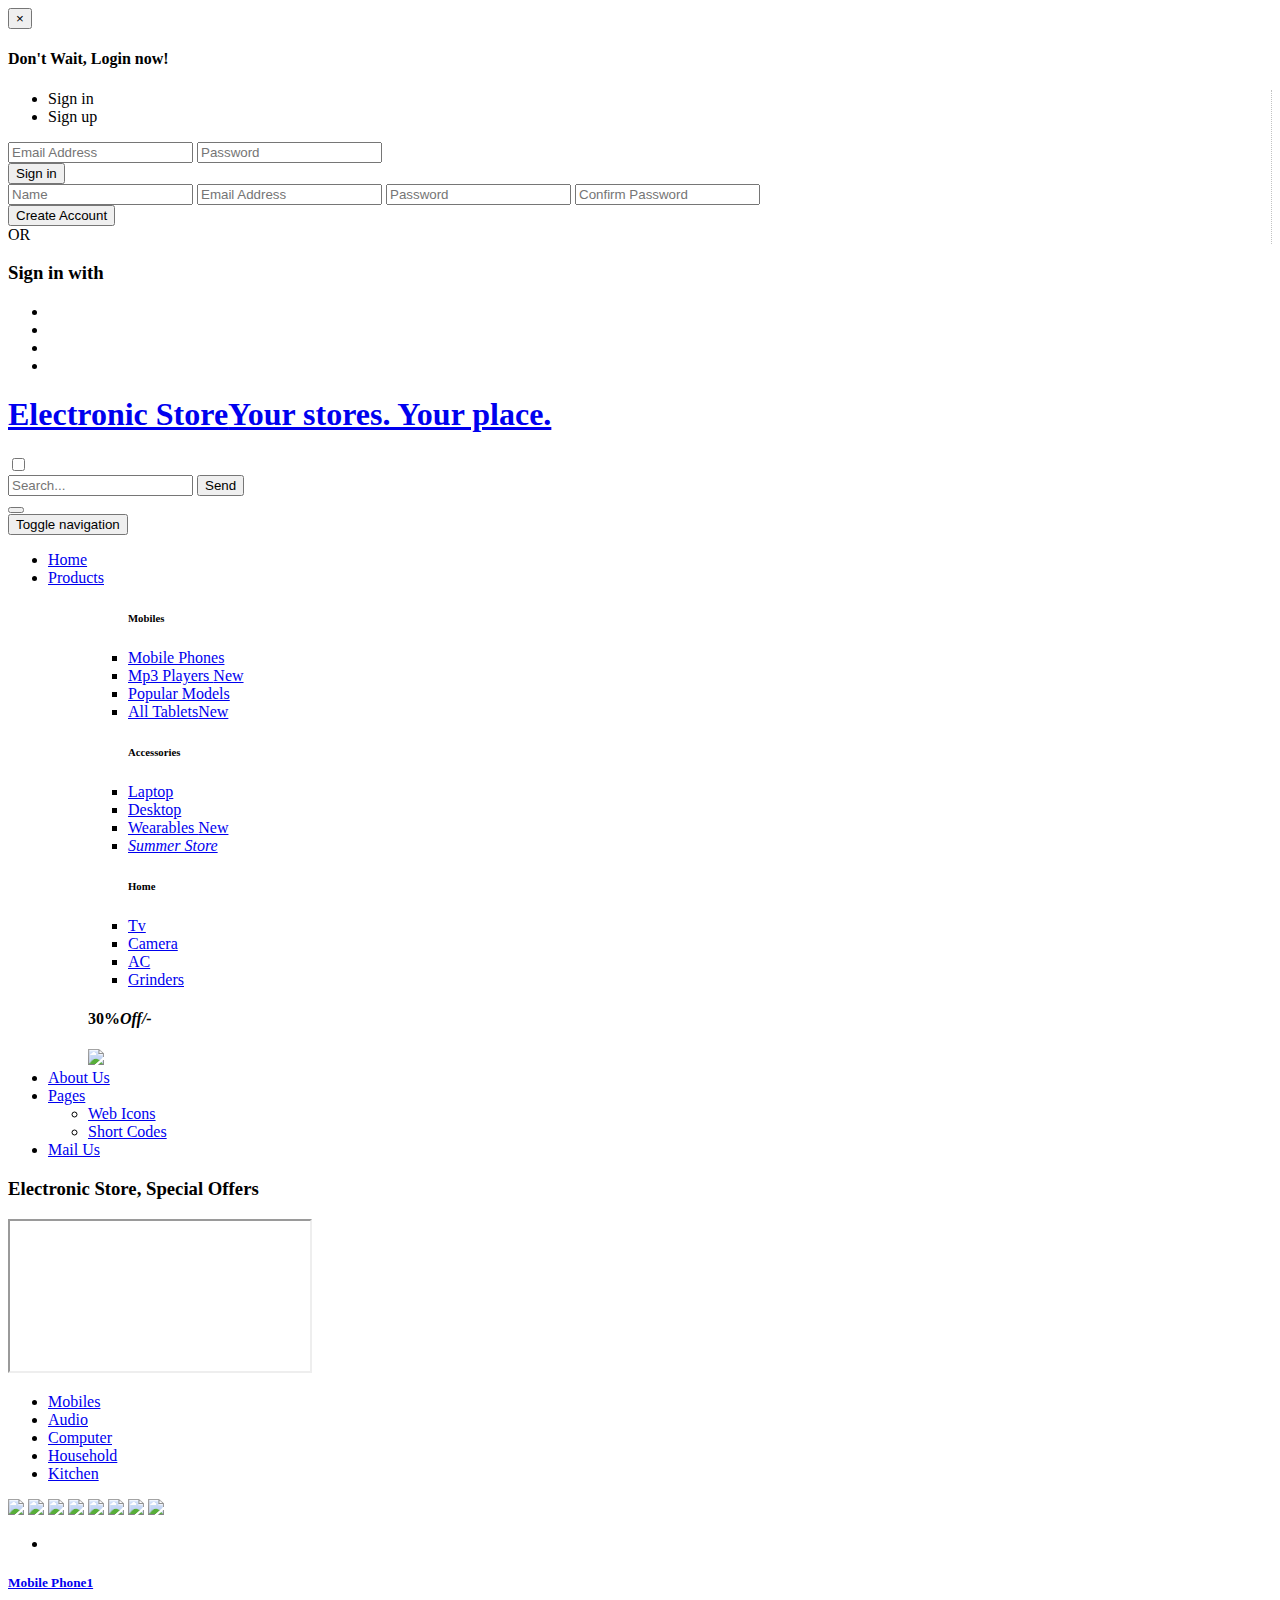
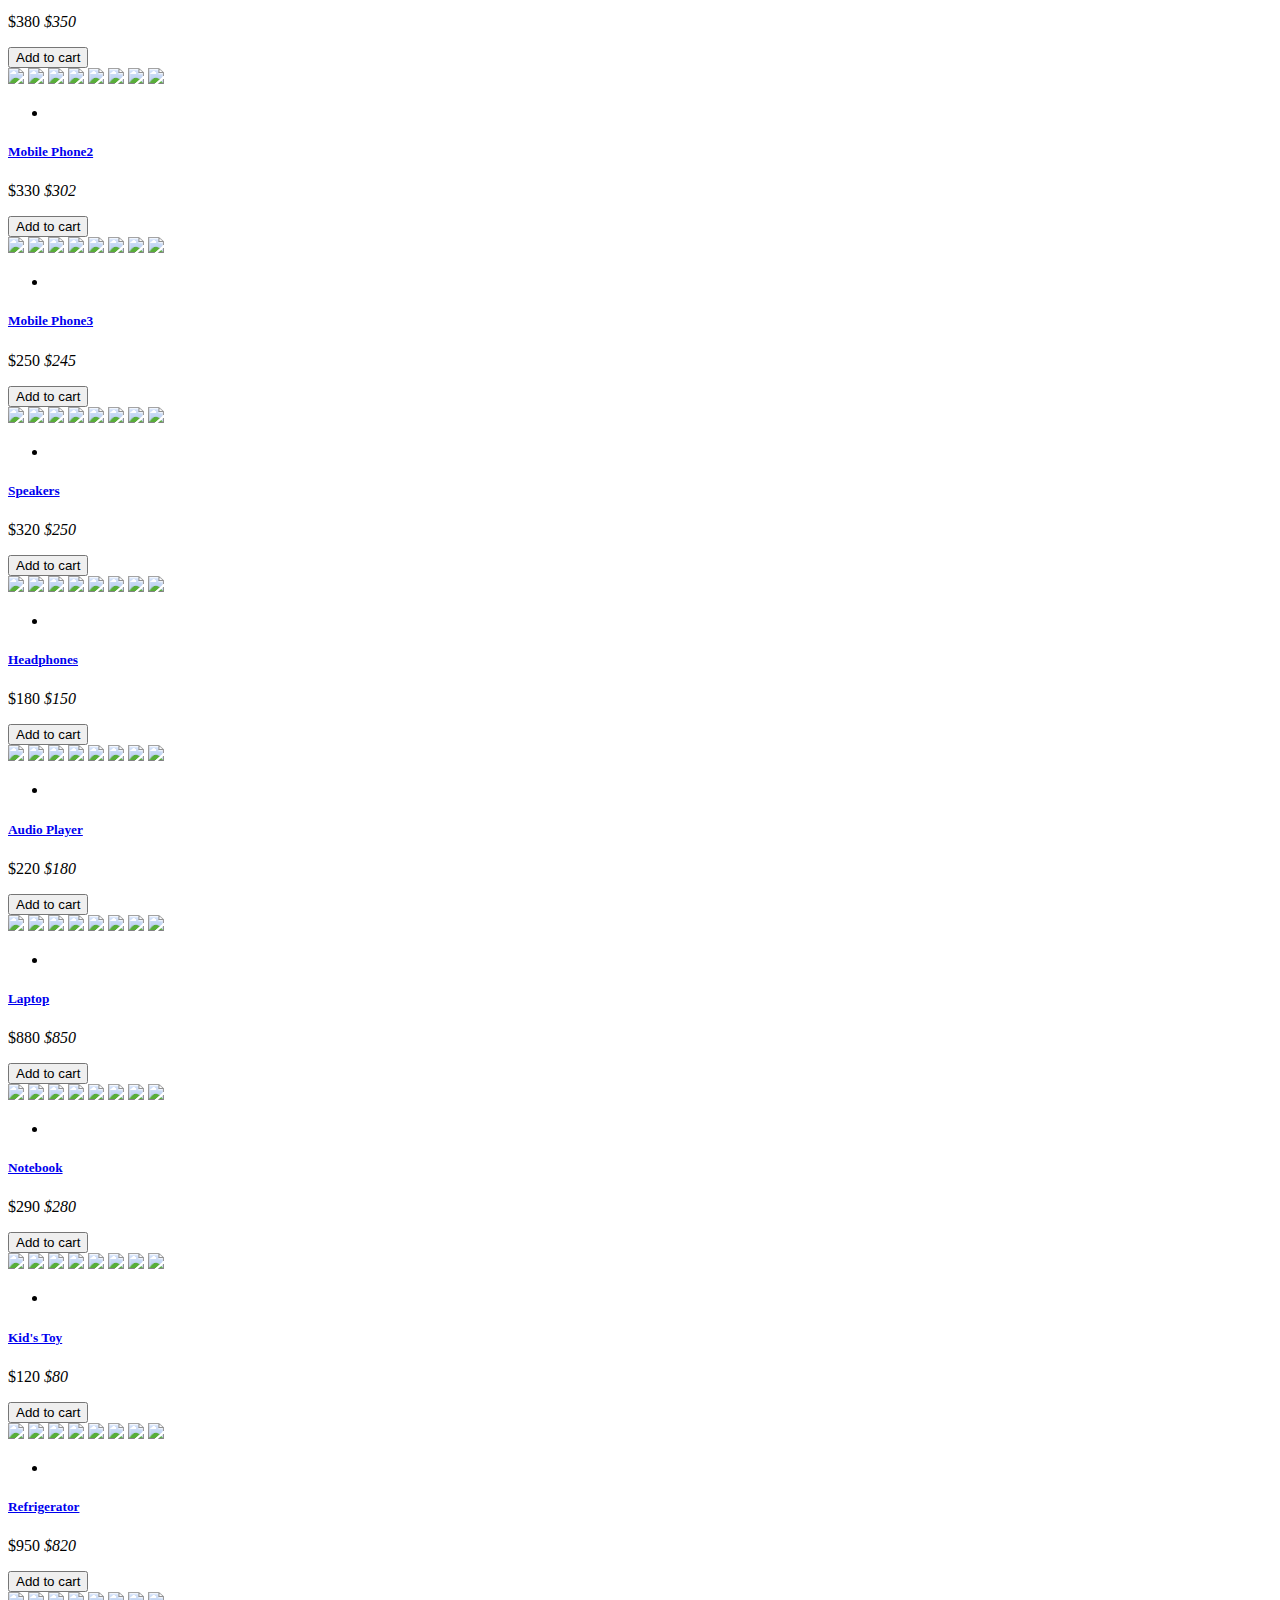
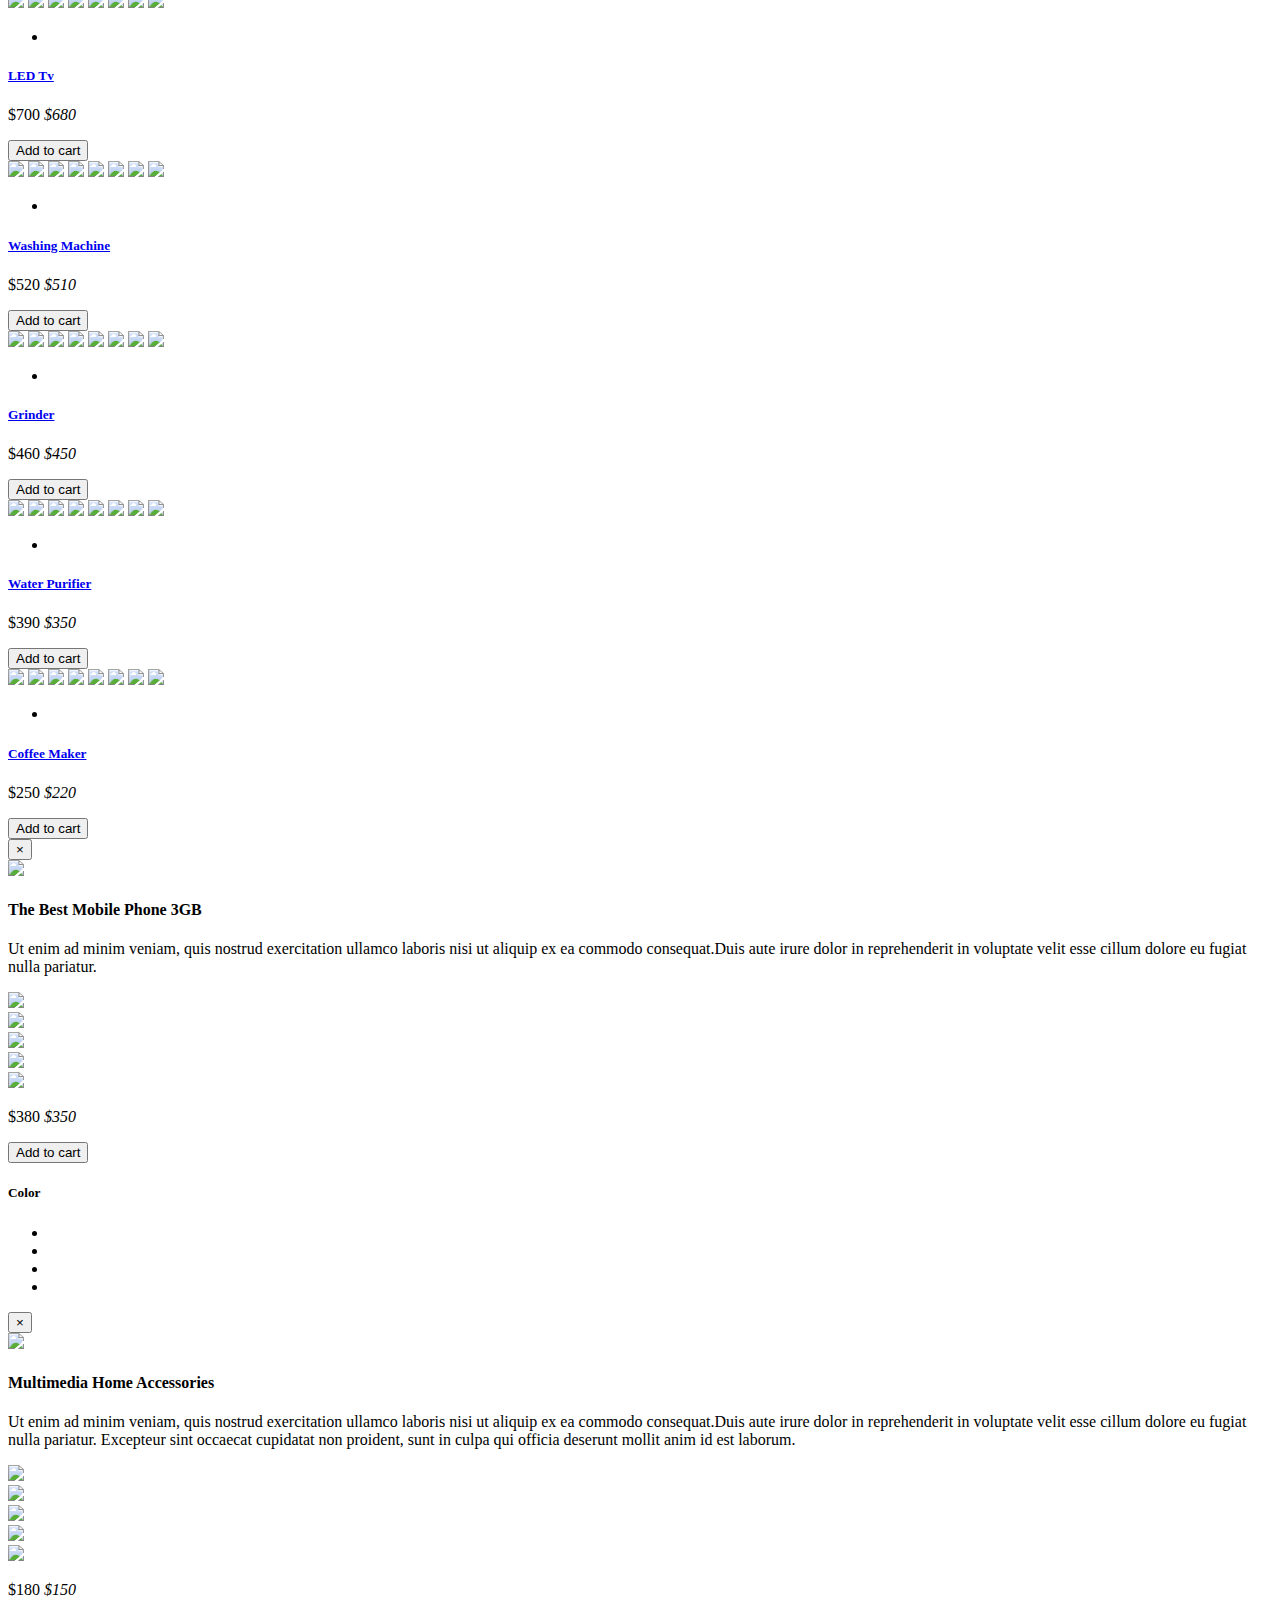
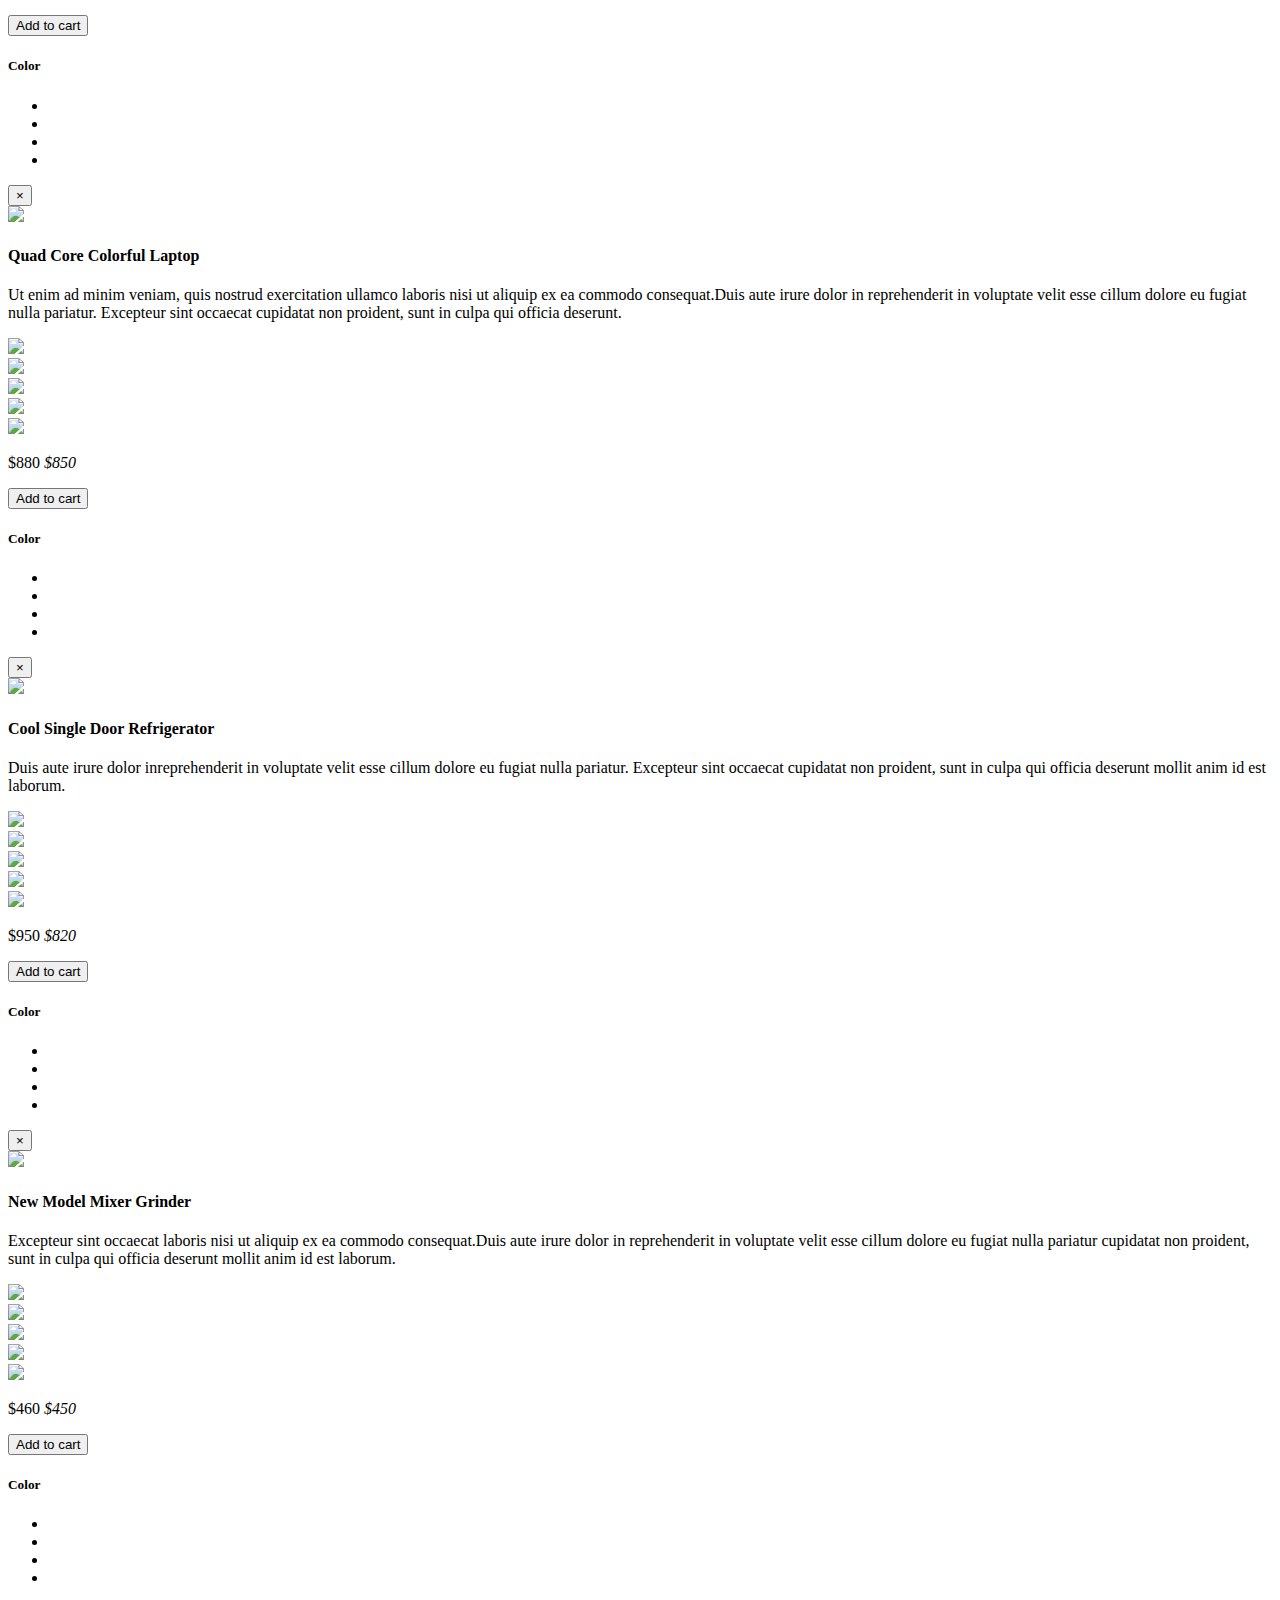
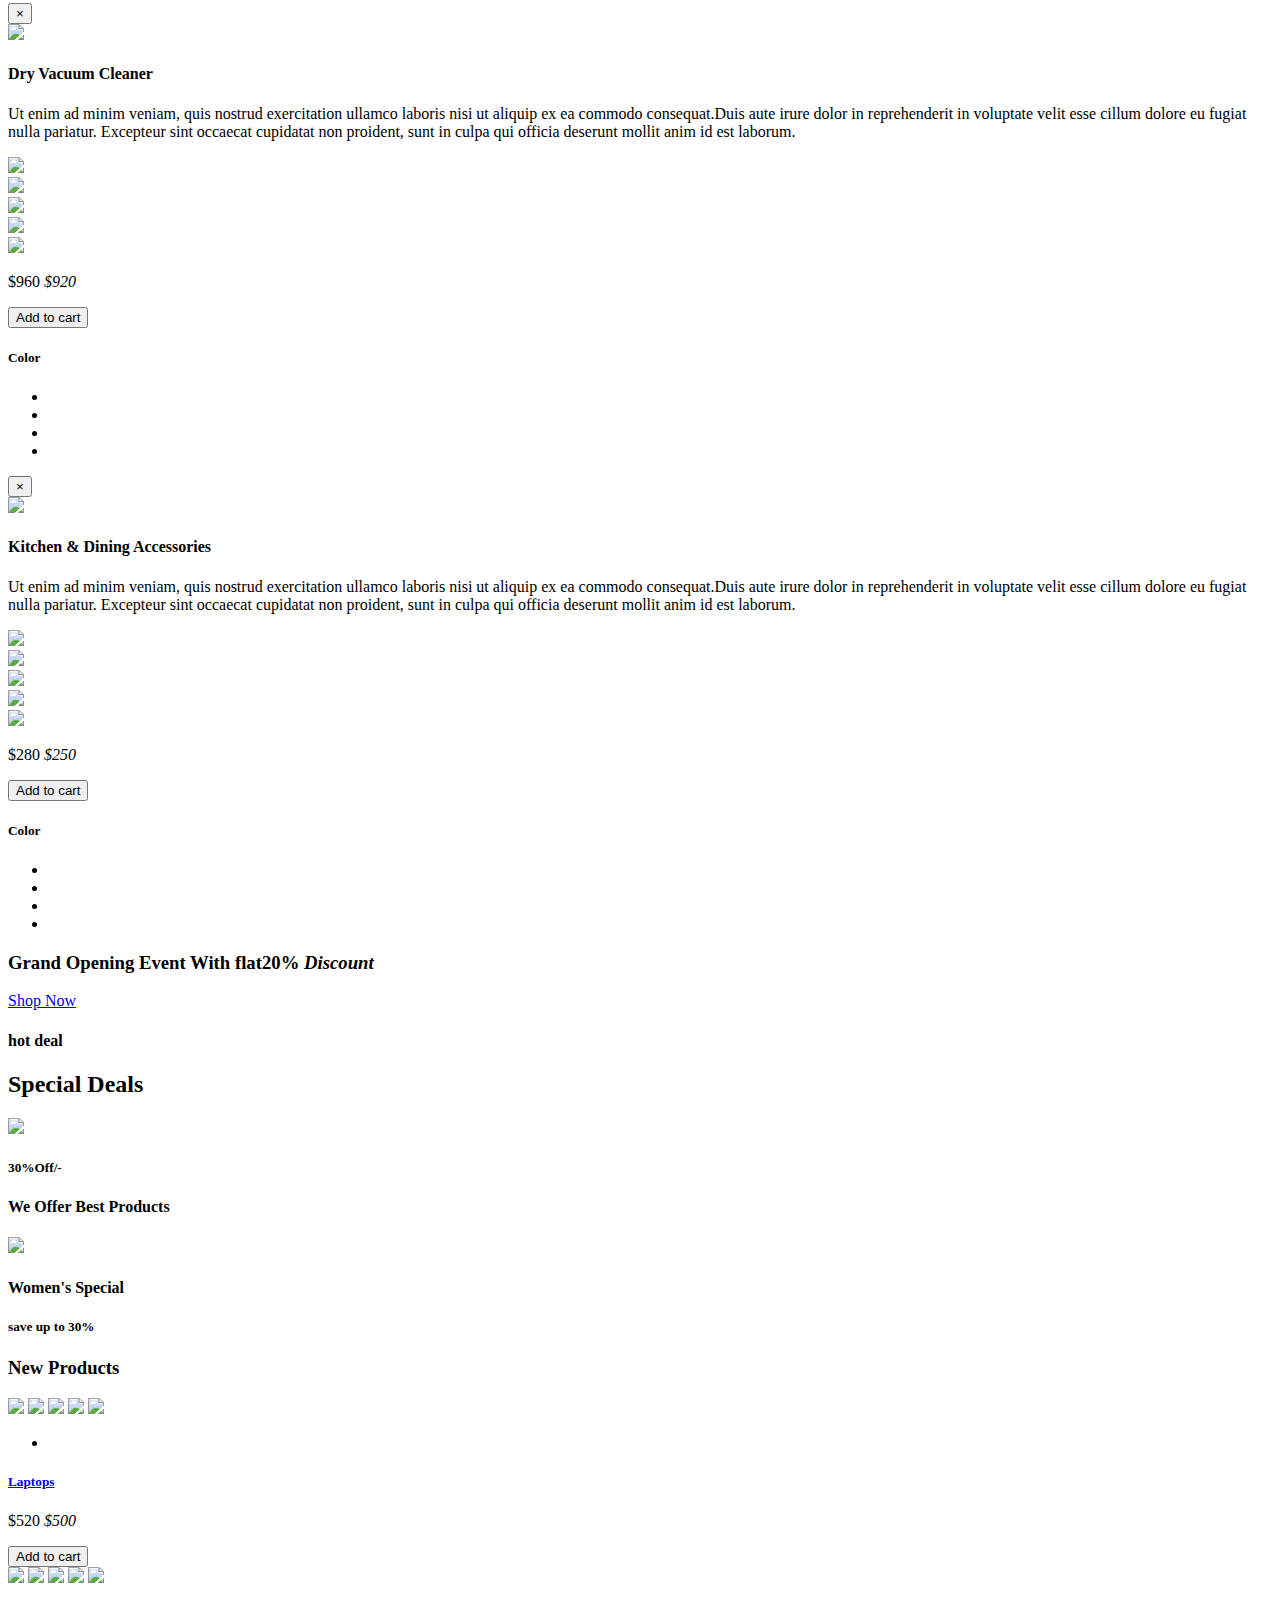
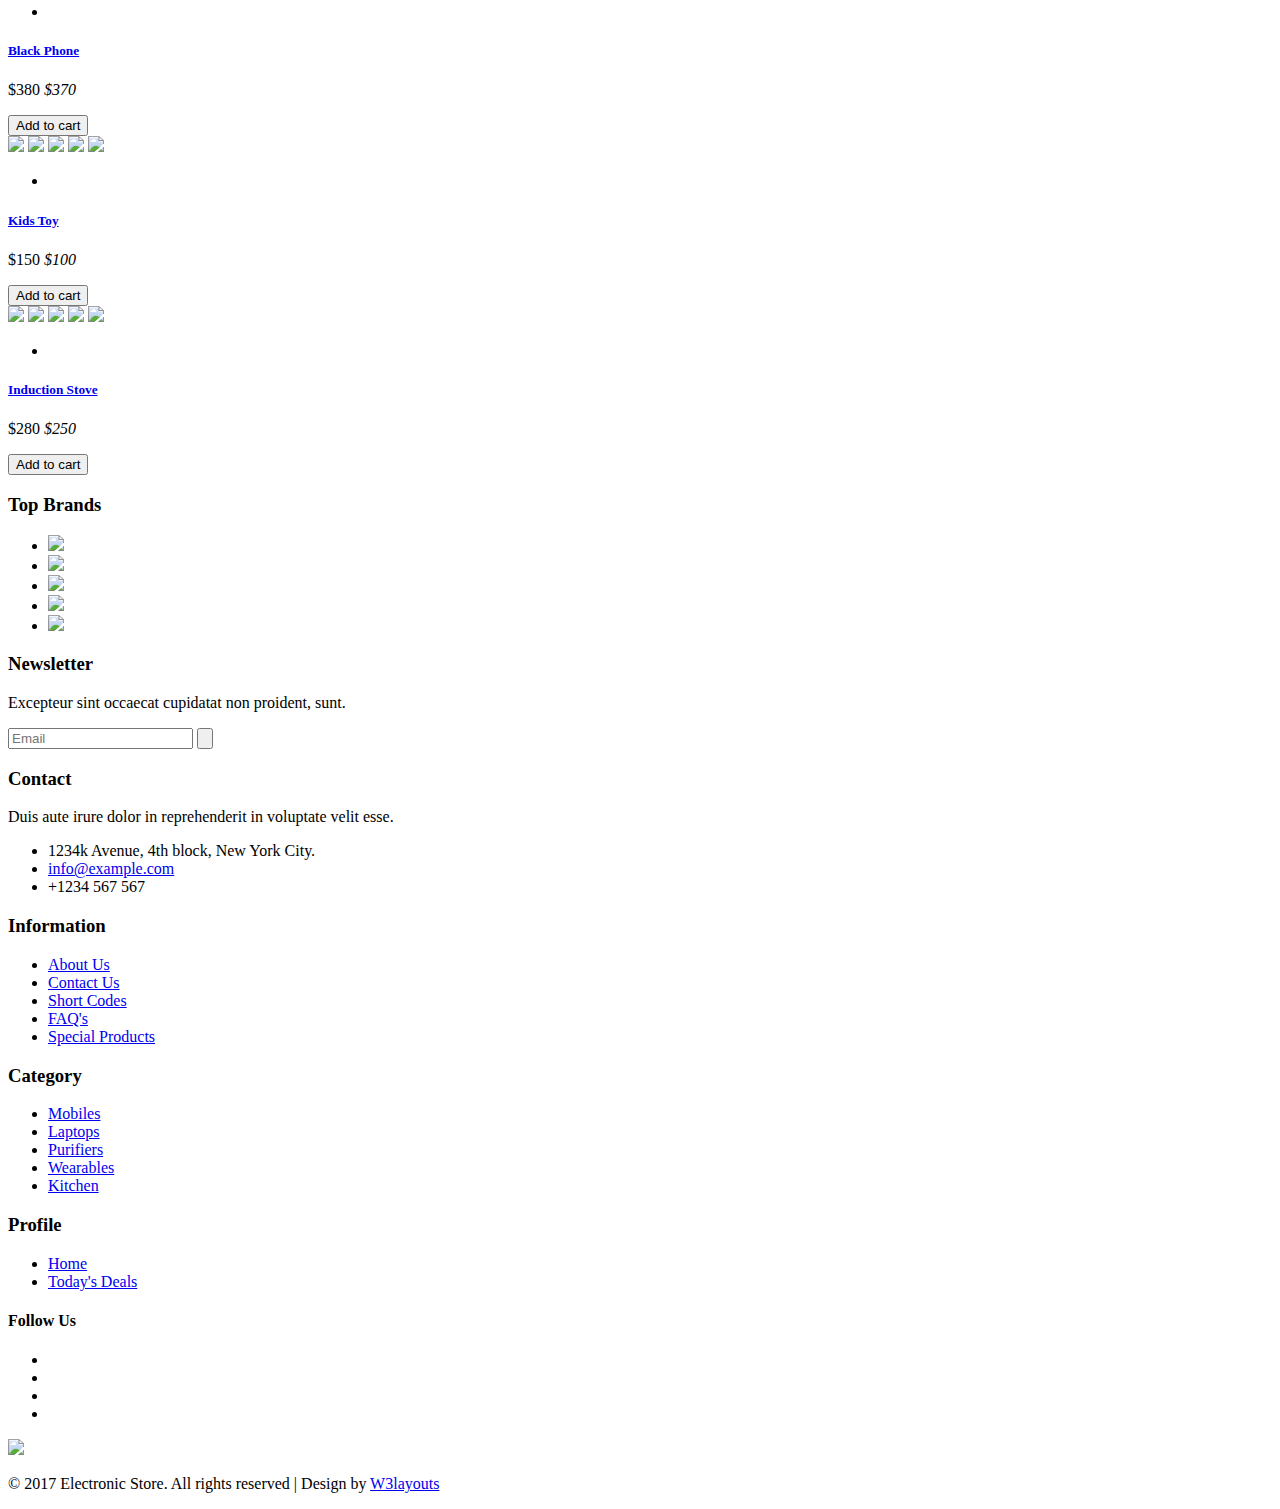
==== commit 95e99fa3: "prototype" ====
--- a/src/main/resources/templates/index.html
+++ b/src/main/resources/templates/index.html
@@ -1,13 +1,1562 @@
+<!--
+Author: W3layouts
+Author URL: http://w3layouts.com
+License: Creative Commons Attribution 3.0 Unported
+License URL: http://creativecommons.org/licenses/by/3.0/
+-->
 <!DOCTYPE html>
-<html xmlns:th="http://www.thymeleaf.org">
+<html lang="en">
 <head>
-<meta http-equiv="Content-Type" content="text/html; charset=utf-8">
-<title>Insert title here</title>
-</head>
+<title>Electronic Store a Ecommerce Online Shopping Category Bootstrap Responsive Website Template | Home :: w3layouts</title>
+<!-- for-mobile-apps -->
+<meta name="viewport" content="width=device-width, initial-scale=1">
+<meta http-equiv="Content-Type" content="text/html; charset=utf-8" />
+<meta name="keywords" content="Electronic Store Responsive web template, Bootstrap Web Templates, Flat Web Templates, Android Compatible web template, 
+	SmartPhone Compatible web template, free web designs for Nokia, Samsung, LG, SonyEricsson, Motorola web design" />
+<script type="application/x-javascript"> addEventListener("load", function() { setTimeout(hideURLbar, 0); }, false);
+	function hideURLbar(){ window.scrollTo(0,1); } </script>
+<!-- //for-mobile-apps -->
+<!-- Custom Theme files -->
+<link href="css/bootstrap.css" rel="stylesheet" type="text/css" media="all" />
+<link href="css/style.css" rel="stylesheet" type="text/css" media="all" />
+<link href="css/fasthover.css" rel="stylesheet" type="text/css" media="all" />
+<link href="css/popuo-box.css" rel="stylesheet" type="text/css" media="all" />
+<!-- //Custom Theme files -->
+<!-- font-awesome icons -->
+<link href="css/font-awesome.css" rel="stylesheet"> 
+<!-- //font-awesome icons -->
+<!-- js -->
+<script src="js/jquery.min.js"></script>
+<link rel="stylesheet" href="css/jquery.countdown.css" /> <!-- countdown --> 
+<!-- //js -->  
+<!-- web fonts --> 
+<link href='//fonts.googleapis.com/css?family=Glegoo:400,700' rel='stylesheet' type='text/css'>
+<link href='//fonts.googleapis.com/css?family=Open+Sans:400,300,300italic,400italic,600,600italic,700,700italic,800,800italic' rel='stylesheet' type='text/css'>
+<!-- //web fonts -->  
+<!-- start-smooth-scrolling -->
+<script type="text/javascript">
+	jQuery(document).ready(function($) {
+		$(".scroll").click(function(event){		
+			event.preventDefault();
+			$('html,body').animate({scrollTop:$(this.hash).offset().top},1000);
+		});
+	});
+</script>
+<!-- //end-smooth-scrolling --> 
+</head> 
 <body>
-	<tr th:each="Info : ${datalist}">
-		<td th:utext="${datalist.productBrand}">...</td>
-		<td th:utext="${datalist.productPrice}">...</td>
-	</tr>
+	<!-- for bootstrap working -->
+	<script type="text/javascript" src="js/bootstrap-3.1.1.min.js"></script>
+	<!-- //for bootstrap working -->
+	<!-- header modal -->
+	<div class="modal fade" id="myModal88" tabindex="-1" role="dialog" aria-labelledby="myModal88"
+		aria-hidden="true">
+		<div class="modal-dialog modal-lg">
+			<div class="modal-content">
+				<div class="modal-header">
+					<button type="button" class="close" data-dismiss="modal" aria-hidden="true">
+						&times;</button>
+					<h4 class="modal-title" id="myModalLabel">Don't Wait, Login now!</h4>
+				</div>
+				<div class="modal-body modal-body-sub">
+					<div class="row">
+						<div class="col-md-8 modal_body_left modal_body_left1" style="border-right: 1px dotted #C2C2C2;padding-right:3em;">
+							<div class="sap_tabs">	
+								<div id="horizontalTab" style="display: block; width: 100%; margin: 0px;">
+									<ul>
+										<li class="resp-tab-item" aria-controls="tab_item-0"><span>Sign in</span></li>
+										<li class="resp-tab-item" aria-controls="tab_item-1"><span>Sign up</span></li>
+									</ul>		
+									<div class="tab-1 resp-tab-content" aria-labelledby="tab_item-0">
+										<div class="facts">
+											<div class="register">
+												<form action="#" method="post">			
+													<input name="Email" placeholder="Email Address" type="text" required="">						
+													<input name="Password" placeholder="Password" type="password" required="">										
+													<div class="sign-up">
+														<input type="submit" value="Sign in"/>
+													</div>
+												</form>
+											</div>
+										</div> 
+									</div>	 
+									<div class="tab-2 resp-tab-content" aria-labelledby="tab_item-1">
+										<div class="facts">
+											<div class="register">
+												<form action="#" method="post">			
+													<input placeholder="Name" name="Name" type="text" required="">
+													<input placeholder="Email Address" name="Email" type="email" required="">	
+													<input placeholder="Password" name="Password" type="password" required="">	
+													<input placeholder="Confirm Password" name="Password" type="password" required="">
+													<div class="sign-up">
+														<input type="submit" value="Create Account"/>
+													</div>
+												</form>
+											</div>
+										</div>
+									</div> 			        					            	      
+								</div>	
+							</div>
+							<script src="js/easyResponsiveTabs.js" type="text/javascript"></script>
+							<script type="text/javascript">
+								$(document).ready(function () {
+									$('#horizontalTab').easyResponsiveTabs({
+										type: 'default', //Types: default, vertical, accordion           
+										width: 'auto', //auto or any width like 600px
+										fit: true   // 100% fit in a container
+									});
+								});
+							</script>
+							<div id="OR" class="hidden-xs">OR</div>
+						</div>
+						<div class="col-md-4 modal_body_right modal_body_right1">
+							<div class="row text-center sign-with">
+								<div class="col-md-12">
+									<h3 class="other-nw">Sign in with</h3>
+								</div>
+								<div class="col-md-12">
+									<ul class="social">
+										<li class="social_facebook"><a href="#" class="entypo-facebook"></a></li>
+										<li class="social_dribbble"><a href="#" class="entypo-dribbble"></a></li>
+										<li class="social_twitter"><a href="#" class="entypo-twitter"></a></li>
+										<li class="social_behance"><a href="#" class="entypo-behance"></a></li>
+									</ul>
+								</div>
+							</div>
+						</div>
+					</div>
+				</div>
+			</div>
+		</div>
+	</div>
+	<script>
+		$('#myModal88').modal('show');
+	</script>  
+	<!-- header modal -->
+	<!-- header -->
+	<div class="header" id="home1">
+		<div class="container">
+			<div class="w3l_login">
+				<a href="#" data-toggle="modal" data-target="#myModal88"><span class="glyphicon glyphicon-user" aria-hidden="true"></span></a>
+			</div>
+			<div class="w3l_logo">
+				<h1><a href="index.html">Electronic Store<span>Your stores. Your place.</span></a></h1>
+			</div>
+			<div class="search">
+				<input class="search_box" type="checkbox" id="search_box">
+				<label class="icon-search" for="search_box"><span class="glyphicon glyphicon-search" aria-hidden="true"></span></label>
+				<div class="search_form">
+					<form action="#" method="post">
+						<input type="text" name="Search" placeholder="Search...">
+						<input type="submit" value="Send">
+					</form>
+				</div>
+			</div>
+			<div class="cart cart box_1"> 
+				<form action="#" method="post" class="last"> 
+					<input type="hidden" name="cmd" value="_cart" />
+					<input type="hidden" name="display" value="1" />
+					<button class="w3view-cart" type="submit" name="submit" value=""><i class="fa fa-cart-arrow-down" aria-hidden="true"></i></button>
+				</form>   
+			</div>  
+		</div>
+	</div>
+	<!-- //header -->
+	<!-- navigation -->
+	<div class="navigation">
+		<div class="container">
+			<nav class="navbar navbar-default">
+				<!-- Brand and toggle get grouped for better mobile display -->
+				<div class="navbar-header nav_2">
+					<button type="button" class="navbar-toggle collapsed navbar-toggle1" data-toggle="collapse" data-target="#bs-megadropdown-tabs">
+						<span class="sr-only">Toggle navigation</span>
+						<span class="icon-bar"></span>
+						<span class="icon-bar"></span>
+						<span class="icon-bar"></span>
+					</button>
+				</div> 
+				<div class="collapse navbar-collapse" id="bs-megadropdown-tabs">
+					<ul class="nav navbar-nav">
+						<li><a href="index.html" class="act">Home</a></li>	
+						<!-- Mega Menu -->
+						<li class="dropdown">
+							<a href="#" class="dropdown-toggle" data-toggle="dropdown">Products <b class="caret"></b></a>
+							<ul class="dropdown-menu multi-column columns-3">
+								<div class="row">
+									<div class="col-sm-3">
+										<ul class="multi-column-dropdown">
+											<h6>Mobiles</h6>
+											<li><a href="products.html">Mobile Phones</a></li>
+											<li><a href="products.html">Mp3 Players <span>New</span></a></li> 
+											<li><a href="products.html">Popular Models</a></li>
+											<li><a href="products.html">All Tablets<span>New</span></a></li>
+										</ul>
+									</div>
+									<div class="col-sm-3">
+										<ul class="multi-column-dropdown">
+											<h6>Accessories</h6>
+											<li><a href="products1.html">Laptop</a></li>
+											<li><a href="products1.html">Desktop</a></li>
+											<li><a href="products1.html">Wearables <span>New</span></a></li>
+											<li><a href="products1.html"><i>Summer Store</i></a></li>
+										</ul>
+									</div>
+									<div class="col-sm-2">
+										<ul class="multi-column-dropdown">
+											<h6>Home</h6>
+											<li><a href="products2.html">Tv</a></li>
+											<li><a href="products2.html">Camera</a></li>
+											<li><a href="products2.html">AC</a></li>
+											<li><a href="products2.html">Grinders</a></li>
+										</ul>
+									</div>
+									<div class="col-sm-4">
+										<div class="w3ls_products_pos">
+											<h4>30%<i>Off/-</i></h4>
+											<img src="images/1.jpg" alt=" " class="img-responsive" />
+										</div>
+									</div>
+									<div class="clearfix"></div>
+								</div>
+							</ul>
+						</li>
+						<li><a href="about.html">About Us</a></li> 
+						<li class="w3pages"><a href="#" class="dropdown-toggle" data-toggle="dropdown" role="button" aria-haspopup="true" aria-expanded="false">Pages <span class="caret"></span></a>
+							<ul class="dropdown-menu">
+								<li><a href="icons.html">Web Icons</a></li>
+								<li><a href="codes.html">Short Codes</a></li>     
+							</ul>
+						</li>  
+						<li><a href="mail.html">Mail Us</a></li>
+					</ul>
+				</div>
+			</nav>
+		</div>
+	</div>
+	<!-- //navigation -->
+	<!-- banner -->
+	<div class="banner">
+		<div class="container">
+			<h3>Electronic Store, <span>Special Offers</span></h3>
+		</div>
+	</div>
+	<!-- //banner --> 
+	<!-- banner-bottom -->
+	<div class="banner-bottom">
+		<div class="container">
+			<div class="col-md-5 wthree_banner_bottom_left">
+				<div class="video-img">
+					<a class="play-icon popup-with-zoom-anim" href="#small-dialog">
+						<span class="glyphicon glyphicon-expand" aria-hidden="true"></span>
+					</a>
+				</div> 
+					<!-- pop-up-box -->     
+					<script src="js/jquery.magnific-popup.js" type="text/javascript"></script>
+					<!--//pop-up-box -->
+					<div id="small-dialog" class="mfp-hide">
+						<iframe src="https://www.youtube.com/embed/ZQa6GUVnbNM"></iframe>
+					</div>
+					<script>
+						$(document).ready(function() {
+						$('.popup-with-zoom-anim').magnificPopup({
+							type: 'inline',
+							fixedContentPos: false,
+							fixedBgPos: true,
+							overflowY: 'auto',
+							closeBtnInside: true,
+							preloader: false,
+							midClick: true,
+							removalDelay: 300,
+							mainClass: 'my-mfp-zoom-in'
+						});
+																						
+						});
+					</script>
+			</div>
+			<div class="col-md-7 wthree_banner_bottom_right">
+				<div class="bs-example bs-example-tabs" role="tabpanel" data-example-id="togglable-tabs">
+					<ul id="myTab" class="nav nav-tabs" role="tablist">
+						<li role="presentation" class="active"><a href="#home" id="home-tab" role="tab" data-toggle="tab" aria-controls="home">Mobiles</a></li>
+						<li role="presentation"><a href="#audio" role="tab" id="audio-tab" data-toggle="tab" aria-controls="audio">Audio</a></li>
+						<li role="presentation"><a href="#video" role="tab" id="video-tab" data-toggle="tab" aria-controls="video">Computer</a></li>
+						<li role="presentation"><a href="#tv" role="tab" id="tv-tab" data-toggle="tab" aria-controls="tv">Household</a></li>
+						<li role="presentation"><a href="#kitchen" role="tab" id="kitchen-tab" data-toggle="tab" aria-controls="kitchen">Kitchen</a></li>
+					</ul>
+					<div id="myTabContent" class="tab-content">
+						<div role="tabpanel" class="tab-pane fade active in" id="home" aria-labelledby="home-tab">
+							<div class="agile_ecommerce_tabs">
+								<div class="col-md-4 agile_ecommerce_tab_left">
+									<div class="hs-wrapper">
+										<img src="images/3.jpg" alt=" " class="img-responsive" />
+										<img src="images/4.jpg" alt=" " class="img-responsive" />
+										<img src="images/5.jpg" alt=" " class="img-responsive" />
+										<img src="images/6.jpg" alt=" " class="img-responsive" />
+										<img src="images/7.jpg" alt=" " class="img-responsive" />
+										<img src="images/3.jpg" alt=" " class="img-responsive" />
+										<img src="images/4.jpg" alt=" " class="img-responsive" />
+										<img src="images/5.jpg" alt=" " class="img-responsive" />
+										<div class="w3_hs_bottom">
+											<ul>
+												<li>
+													<a href="#" data-toggle="modal" data-target="#myModal"><span class="glyphicon glyphicon-eye-open" aria-hidden="true"></span></a>
+												</li>
+											</ul>
+										</div>
+									</div> 
+									<h5><a href="single.html">Mobile Phone1</a></h5>
+									<div class="simpleCart_shelfItem">
+										<p><span>$380</span> <i class="item_price">$350</i></p>
+										<form action="#" method="post">
+											<input type="hidden" name="cmd" value="_cart" />
+											<input type="hidden" name="add" value="1" /> 
+											<input type="hidden" name="w3ls_item" value="Mobile Phone1" /> 
+											<input type="hidden" name="amount" value="350.00" />   
+											<button type="submit" class="w3ls-cart">Add to cart</button>
+										</form>  
+									</div>
+								</div>
+								<div class="col-md-4 agile_ecommerce_tab_left">
+									<div class="hs-wrapper">
+										<img src="images/4.jpg" alt=" " class="img-responsive" />
+										<img src="images/5.jpg" alt=" " class="img-responsive" />
+										<img src="images/6.jpg" alt=" " class="img-responsive" />
+										<img src="images/7.jpg" alt=" " class="img-responsive" />
+										<img src="images/3.jpg" alt=" " class="img-responsive" />
+										<img src="images/4.jpg" alt=" " class="img-responsive" />
+										<img src="images/5.jpg" alt=" " class="img-responsive" />
+										<img src="images/6.jpg" alt=" " class="img-responsive" />
+										<div class="w3_hs_bottom">
+											<ul>
+												<li>
+													<a href="#" data-toggle="modal" data-target="#myModal"><span class="glyphicon glyphicon-eye-open" aria-hidden="true"></span></a>
+												</li>
+											</ul>
+										</div>
+									</div>
+									<h5><a href="single.html">Mobile Phone2</a></h5>
+									<div class="simpleCart_shelfItem">
+										<p><span>$330</span> <i class="item_price">$302</i></p>
+										<form action="#" method="post">
+											<input type="hidden" name="cmd" value="_cart" />
+											<input type="hidden" name="add" value="1" /> 
+											<input type="hidden" name="w3ls_item" value="Mobile Phone2" /> 
+											<input type="hidden" name="amount" value="302.00" />   
+											<button type="submit" class="w3ls-cart">Add to cart</button>
+										</form>
+									</div>
+								</div>
+								<div class="col-md-4 agile_ecommerce_tab_left">
+									<div class="hs-wrapper">
+										<img src="images/7.jpg" alt=" " class="img-responsive" />
+										<img src="images/6.jpg" alt=" " class="img-responsive" />
+										<img src="images/4.jpg" alt=" " class="img-responsive" />
+										<img src="images/3.jpg" alt=" " class="img-responsive" />
+										<img src="images/5.jpg" alt=" " class="img-responsive" />
+										<img src="images/7.jpg" alt=" " class="img-responsive" />
+										<img src="images/4.jpg" alt=" " class="img-responsive" />
+										<img src="images/6.jpg" alt=" " class="img-responsive" />
+										<div class="w3_hs_bottom">
+											<ul>
+												<li>
+													<a href="#" data-toggle="modal" data-target="#myModal"><span class="glyphicon glyphicon-eye-open" aria-hidden="true"></span></a>
+												</li>
+											</ul>
+										</div>
+									</div>
+									<h5><a href="single.html">Mobile Phone3</a></h5>
+									<div class="simpleCart_shelfItem">
+										<p><span>$250</span> <i class="item_price">$245</i></p>
+										<form action="#" method="post">
+											<input type="hidden" name="cmd" value="_cart" />
+											<input type="hidden" name="add" value="1" /> 
+											<input type="hidden" name="w3ls_item" value="Mobile Phone3" /> 
+											<input type="hidden" name="amount" value="245.00"/>   
+											<button type="submit" class="w3ls-cart">Add to cart</button>
+										</form>
+									</div>
+								</div>
+								<div class="clearfix"> </div>
+							</div>
+						</div>
+						<div role="tabpanel" class="tab-pane fade" id="audio" aria-labelledby="audio-tab">
+							<div class="agile_ecommerce_tabs">
+								<div class="col-md-4 agile_ecommerce_tab_left">
+									<div class="hs-wrapper">
+										<img src="images/8.jpg" alt=" " class="img-responsive" />
+										<img src="images/9.jpg" alt=" " class="img-responsive" />
+										<img src="images/10.jpg" alt=" " class="img-responsive" />
+										<img src="images/8.jpg" alt=" " class="img-responsive" />
+										<img src="images/9.jpg" alt=" " class="img-responsive" />
+										<img src="images/10.jpg" alt=" " class="img-responsive" />
+										<img src="images/8.jpg" alt=" " class="img-responsive" />
+										<img src="images/9.jpg" alt=" " class="img-responsive" />
+										<div class="w3_hs_bottom">
+											<ul>
+												<li>
+													<a href="#" data-toggle="modal" data-target="#myModal1"><span class="glyphicon glyphicon-eye-open" aria-hidden="true"></span></a>
+												</li>
+											</ul>
+										</div>
+									</div>
+									<h5><a href="single.html">Speakers</a></h5>
+										<p><span>$320</span> <i class="item_price">$250</i></p>
+									<div class="simpleCart_shelfItem">
+										<form action="#" method="post">
+											<input type="hidden" name="cmd" value="_cart" />
+											<input type="hidden" name="add" value="1" /> 
+											<input type="hidden" name="w3ls_item" value="Speakers" /> 
+											<input type="hidden" name="amount" value="250.00" />   
+											<button type="submit" class="w3ls-cart">Add to cart</button>
+										</form>
+									</div>
+								</div>
+								<div class="col-md-4 agile_ecommerce_tab_left">
+									<div class="hs-wrapper">
+										<img src="images/9.jpg" alt=" " class="img-responsive" />
+										<img src="images/8.jpg" alt=" " class="img-responsive" />
+										<img src="images/10.jpg" alt=" " class="img-responsive" />
+										<img src="images/8.jpg" alt=" " class="img-responsive" />
+										<img src="images/9.jpg" alt=" " class="img-responsive" />
+										<img src="images/10.jpg" alt=" " class="img-responsive" />
+										<img src="images/8.jpg" alt=" " class="img-responsive" />
+										<img src="images/9.jpg" alt=" " class="img-responsive" />
+										<div class="w3_hs_bottom">
+											<ul>
+												<li>
+													<a href="#" data-toggle="modal" data-target="#myModal1"><span class="glyphicon glyphicon-eye-open" aria-hidden="true"></span></a>
+												</li>
+											</ul>
+										</div>
+									</div>
+									<h5><a href="single.html">Headphones</a></h5>
+									<div class="simpleCart_shelfItem">
+										<p><span>$180</span> <i class="item_price">$150</i></p>
+										<form action="#" method="post">
+											<input type="hidden" name="cmd" value="_cart" />
+											<input type="hidden" name="add" value="1" /> 
+											<input type="hidden" name="w3ls_item" value="Headphones" /> 
+											<input type="hidden" name="amount" value="150.00" />   
+											<button type="submit" class="w3ls-cart">Add to cart</button>
+										</form>
+									</div>
+								</div>
+								<div class="col-md-4 agile_ecommerce_tab_left">
+									<div class="hs-wrapper">
+										<img src="images/10.jpg" alt=" " class="img-responsive" />
+										<img src="images/8.jpg" alt=" " class="img-responsive" />
+										<img src="images/9.jpg" alt=" " class="img-responsive" />
+										<img src="images/8.jpg" alt=" " class="img-responsive" />
+										<img src="images/9.jpg" alt=" " class="img-responsive" />
+										<img src="images/10.jpg" alt=" " class="img-responsive" />
+										<img src="images/8.jpg" alt=" " class="img-responsive" />
+										<img src="images/9.jpg" alt=" " class="img-responsive" />
+										<div class="w3_hs_bottom">
+											<ul>
+												<li>
+													<a href="#" data-toggle="modal" data-target="#myModal1"><span class="glyphicon glyphicon-eye-open" aria-hidden="true"></span></a>
+												</li>
+											</ul>
+										</div>
+									</div>
+									<h5><a href="single.html">Audio Player</a></h5>
+									<div class="simpleCart_shelfItem">
+										<p><span>$220</span> <i class="item_price">$180</i></p>
+										<form action="#" method="post">
+											<input type="hidden" name="cmd" value="_cart" />
+											<input type="hidden" name="add" value="1" /> 
+											<input type="hidden" name="w3ls_item" value="Audio Player" /> 
+											<input type="hidden" name="amount" value="180.00"/>   
+											<button type="submit" class="w3ls-cart">Add to cart</button>
+										</form>
+									</div>
+								</div>
+								<div class="clearfix"> </div>
+							</div>
+						</div>
+						<div role="tabpanel" class="tab-pane fade" id="video" aria-labelledby="video-tab">
+							<div class="agile_ecommerce_tabs">
+								<div class="col-md-4 agile_ecommerce_tab_left">
+									<div class="hs-wrapper">
+										<img src="images/11.jpg" alt=" " class="img-responsive" />
+										<img src="images/12.jpg" alt=" " class="img-responsive" />
+										<img src="images/13.jpg" alt=" " class="img-responsive" />
+										<img src="images/11.jpg" alt=" " class="img-responsive" />
+										<img src="images/12.jpg" alt=" " class="img-responsive" />
+										<img src="images/13.jpg" alt=" " class="img-responsive" />
+										<img src="images/11.jpg" alt=" " class="img-responsive" />
+										<img src="images/12.jpg" alt=" " class="img-responsive" />
+										<div class="w3_hs_bottom">
+											<ul>
+												<li>
+													<a href="#" data-toggle="modal" data-target="#myModal2"><span class="glyphicon glyphicon-eye-open" aria-hidden="true"></span></a>
+												</li>
+											</ul>
+										</div>
+									</div>
+									<h5><a href="single.html">Laptop</a></h5>
+									<div class="simpleCart_shelfItem">
+										<p><span>$880</span> <i class="item_price">$850</i></p>
+										<form action="#" method="post">
+											<input type="hidden" name="cmd" value="_cart" />
+											<input type="hidden" name="add" value="1" /> 
+											<input type="hidden" name="w3ls_item" value="Laptop" /> 
+											<input type="hidden" name="amount" value="850.00" />   
+											<button type="submit" class="w3ls-cart">Add to cart</button>
+										</form>
+									</div>
+								</div>
+								<div class="col-md-4 agile_ecommerce_tab_left">
+									<div class="hs-wrapper">
+										<img src="images/12.jpg" alt=" " class="img-responsive" />
+										<img src="images/11.jpg" alt=" " class="img-responsive" />
+										<img src="images/13.jpg" alt=" " class="img-responsive" />
+										<img src="images/11.jpg" alt=" " class="img-responsive" />
+										<img src="images/12.jpg" alt=" " class="img-responsive" />
+										<img src="images/13.jpg" alt=" " class="img-responsive" />
+										<img src="images/11.jpg" alt=" " class="img-responsive" />
+										<img src="images/12.jpg" alt=" " class="img-responsive" />
+										<div class="w3_hs_bottom">
+											<ul>
+												<li>
+													<a href="#" data-toggle="modal" data-target="#myModal2"><span class="glyphicon glyphicon-eye-open" aria-hidden="true"></span></a>
+												</li>
+											</ul>
+										</div>
+									</div>
+									<h5><a href="single.html">Notebook</a></h5>
+									<div class="simpleCart_shelfItem">
+										<p><span>$290</span> <i class="item_price">$280</i></p>
+										<form action="#" method="post">
+											<input type="hidden" name="cmd" value="_cart" />
+											<input type="hidden" name="add" value="1" /> 
+											<input type="hidden" name="w3ls_item" value="Notebook" /> 
+											<input type="hidden" name="amount" value="280.00" />   
+											<button type="submit" class="w3ls-cart">Add to cart</button>
+										</form>
+									</div>
+								</div>
+								<div class="col-md-4 agile_ecommerce_tab_left">
+									<div class="hs-wrapper">
+										<img src="images/13.jpg" alt=" " class="img-responsive" />
+										<img src="images/11.jpg" alt=" " class="img-responsive" />
+										<img src="images/12.jpg" alt=" " class="img-responsive" />
+										<img src="images/11.jpg" alt=" " class="img-responsive" />
+										<img src="images/12.jpg" alt=" " class="img-responsive" />
+										<img src="images/13.jpg" alt=" " class="img-responsive" />
+										<img src="images/11.jpg" alt=" " class="img-responsive" />
+										<img src="images/12.jpg" alt=" " class="img-responsive" />
+										<div class="w3_hs_bottom">
+											<ul>
+												<li>
+													<a href="#" data-toggle="modal" data-target="#myModal2"><span class="glyphicon glyphicon-eye-open" aria-hidden="true"></span></a>
+												</li>
+											</ul>
+										</div>
+									</div>
+									<h5><a href="single.html">Kid's Toy</a></h5>
+									<div class="simpleCart_shelfItem">
+										<p><span>$120</span> <i class="item_price">$80</i></p>
+										<form action="#" method="post">
+											<input type="hidden" name="cmd" value="_cart" />
+											<input type="hidden" name="add" value="1" /> 
+											<input type="hidden" name="w3ls_item" value="Kid's Toy" /> 
+											<input type="hidden" name="amount" value="80.00" />   
+											<button type="submit" class="w3ls-cart">Add to cart</button>
+										</form>
+									</div>
+								</div>
+								<div class="clearfix"> </div>
+							</div>
+						</div>
+						<div role="tabpanel" class="tab-pane fade" id="tv" aria-labelledby="tv-tab">
+							<div class="agile_ecommerce_tabs">
+								<div class="col-md-4 agile_ecommerce_tab_left">
+									<div class="hs-wrapper">
+										<img src="images/14.jpg" alt=" " class="img-responsive" />
+										<img src="images/15.jpg" alt=" " class="img-responsive" />
+										<img src="images/16.jpg" alt=" " class="img-responsive" />
+										<img src="images/14.jpg" alt=" " class="img-responsive" />
+										<img src="images/15.jpg" alt=" " class="img-responsive" />
+										<img src="images/16.jpg" alt=" " class="img-responsive" />
+										<img src="images/14.jpg" alt=" " class="img-responsive" />
+										<img src="images/15.jpg" alt=" " class="img-responsive" />
+										<div class="w3_hs_bottom">
+											<ul>
+												<li>
+													<a href="#" data-toggle="modal" data-target="#myModal3"><span class="glyphicon glyphicon-eye-open" aria-hidden="true"></span></a>
+												</li>
+											</ul>
+										</div>
+									</div>
+									<h5><a href="single.html">Refrigerator</a></h5>
+									<div class="simpleCart_shelfItem">
+										<p><span>$950</span> <i class="item_price">$820</i></p>
+										<form action="#" method="post">
+											<input type="hidden" name="cmd" value="_cart" />
+											<input type="hidden" name="add" value="1" /> 
+											<input type="hidden" name="w3ls_item" value="Refrigerator" /> 
+											<input type="hidden" name="amount" value="820.00" />   
+											<button type="submit" class="w3ls-cart">Add to cart</button>
+										</form>
+									</div>
+								</div>
+								<div class="col-md-4 agile_ecommerce_tab_left">
+									<div class="hs-wrapper">
+										<img src="images/15.jpg" alt=" " class="img-responsive" />
+										<img src="images/14.jpg" alt=" " class="img-responsive" />
+										<img src="images/16.jpg" alt=" " class="img-responsive" />
+										<img src="images/14.jpg" alt=" " class="img-responsive" />
+										<img src="images/15.jpg" alt=" " class="img-responsive" />
+										<img src="images/16.jpg" alt=" " class="img-responsive" />
+										<img src="images/14.jpg" alt=" " class="img-responsive" />
+										<img src="images/15.jpg" alt=" " class="img-responsive" />
+										<div class="w3_hs_bottom">
+											<ul>
+												<li>
+													<a href="#" data-toggle="modal" data-target="#myModal3"><span class="glyphicon glyphicon-eye-open" aria-hidden="true"></span></a>
+												</li>
+											</ul>
+										</div>
+									</div>
+									<h5><a href="single.html">LED Tv</a></h5>
+									<div class="simpleCart_shelfItem">
+										<p><span>$700</span> <i class="item_price">$680</i></p>
+										<form action="#" method="post">
+											<input type="hidden" name="cmd" value="_cart" />
+											<input type="hidden" name="add" value="1" /> 
+											<input type="hidden" name="w3ls_item" value="LED Tv"/> 
+											<input type="hidden" name="amount" value="680.00"/>   
+											<button type="submit" class="w3ls-cart">Add to cart</button>
+										</form>
+									</div>
+								</div>
+								<div class="col-md-4 agile_ecommerce_tab_left">
+									<div class="hs-wrapper">
+										<img src="images/16.jpg" alt=" " class="img-responsive" />
+										<img src="images/14.jpg" alt=" " class="img-responsive" />
+										<img src="images/15.jpg" alt=" " class="img-responsive" />
+										<img src="images/14.jpg" alt=" " class="img-responsive" />
+										<img src="images/15.jpg" alt=" " class="img-responsive" />
+										<img src="images/16.jpg" alt=" " class="img-responsive" />
+										<img src="images/14.jpg" alt=" " class="img-responsive" />
+										<img src="images/15.jpg" alt=" " class="img-responsive" />
+										<div class="w3_hs_bottom">
+											<ul>
+												<li>
+													<a href="#" data-toggle="modal" data-target="#myModal3"><span class="glyphicon glyphicon-eye-open" aria-hidden="true"></span></a>
+												</li>
+											</ul>
+										</div>
+									</div>
+									<h5><a href="single.html">Washing Machine</a></h5>
+									<div class="simpleCart_shelfItem">
+										<p><span>$520</span> <i class="item_price">$510</i></p>
+										<form action="#" method="post">
+											<input type="hidden" name="cmd" value="_cart" />
+											<input type="hidden" name="add" value="1" /> 
+											<input type="hidden" name="w3ls_item" value="Washing Machine" /> 
+											<input type="hidden" name="amount" value="510.00" />   
+											<button type="submit" class="w3ls-cart">Add to cart</button>
+										</form>
+									</div>
+								</div>
+								<div class="clearfix"> </div>
+							</div>
+						</div>
+						<div role="tabpanel" class="tab-pane fade" id="kitchen" aria-labelledby="kitchen-tab">
+							<div class="agile_ecommerce_tabs">
+								<div class="col-md-4 agile_ecommerce_tab_left">
+									<div class="hs-wrapper">
+										<img src="images/17.jpg" alt=" " class="img-responsive" />
+										<img src="images/18.jpg" alt=" " class="img-responsive" />
+										<img src="images/19.jpg" alt=" " class="img-responsive" />
+										<img src="images/17.jpg" alt=" " class="img-responsive" />
+										<img src="images/18.jpg" alt=" " class="img-responsive" />
+										<img src="images/19.jpg" alt=" " class="img-responsive" />
+										<img src="images/17.jpg" alt=" " class="img-responsive" />
+										<img src="images/18.jpg" alt=" " class="img-responsive" />
+										<div class="w3_hs_bottom">
+											<ul>
+												<li>
+													<a href="#" data-toggle="modal" data-target="#myModal4"><span class="glyphicon glyphicon-eye-open" aria-hidden="true"></span></a>
+												</li>
+											</ul>
+										</div>
+									</div>
+									<h5><a href="single.html">Grinder</a></h5>
+									<div class="simpleCart_shelfItem">
+										<p><span>$460</span> <i class="item_price">$450</i></p>
+										<form action="#" method="post">
+											<input type="hidden" name="cmd" value="_cart" />
+											<input type="hidden" name="add" value="1" /> 
+											<input type="hidden" name="w3ls_item" value="Grinder" /> 
+											<input type="hidden" name="amount" value="450.00" />   
+											<button type="submit" class="w3ls-cart">Add to cart</button>
+										</form>
+									</div>
+								</div>
+								<div class="col-md-4 agile_ecommerce_tab_left">
+									<div class="hs-wrapper">
+										<img src="images/18.jpg" alt=" " class="img-responsive" />
+										<img src="images/17.jpg" alt=" " class="img-responsive" />
+										<img src="images/19.jpg" alt=" " class="img-responsive" />
+										<img src="images/17.jpg" alt=" " class="img-responsive" />
+										<img src="images/18.jpg" alt=" " class="img-responsive" />
+										<img src="images/19.jpg" alt=" " class="img-responsive" />
+										<img src="images/17.jpg" alt=" " class="img-responsive" />
+										<img src="images/18.jpg" alt=" " class="img-responsive" />
+										<div class="w3_hs_bottom">
+											<ul>
+												<li>
+													<a href="#" data-toggle="modal" data-target="#myModal4"><span class="glyphicon glyphicon-eye-open" aria-hidden="true"></span></a>
+												</li>
+											</ul>
+										</div>
+									</div>
+									<h5><a href="single.html">Water Purifier</a></h5>
+									<div class="simpleCart_shelfItem">
+										<p><span>$390</span> <i class="item_price">$350</i></p>
+										<form action="#" method="post">
+											<input type="hidden" name="cmd" value="_cart" />
+											<input type="hidden" name="add" value="1" /> 
+											<input type="hidden" name="w3ls_item" value="Water Purifier" /> 
+											<input type="hidden" name="amount" value="350.00" />   
+											<button type="submit" class="w3ls-cart">Add to cart</button>
+										</form>
+									</div>
+								</div>
+								<div class="col-md-4 agile_ecommerce_tab_left">
+									<div class="hs-wrapper">
+										<img src="images/19.jpg" alt=" " class="img-responsive" />
+										<img src="images/17.jpg" alt=" " class="img-responsive" />
+										<img src="images/18.jpg" alt=" " class="img-responsive" />
+										<img src="images/17.jpg" alt=" " class="img-responsive" />
+										<img src="images/18.jpg" alt=" " class="img-responsive" />
+										<img src="images/19.jpg" alt=" " class="img-responsive" />
+										<img src="images/17.jpg" alt=" " class="img-responsive" />
+										<img src="images/18.jpg" alt=" " class="img-responsive" />
+										<div class="w3_hs_bottom">
+											<ul>
+												<li>
+													<a href="#" data-toggle="modal" data-target="#myModal4"><span class="glyphicon glyphicon-eye-open" aria-hidden="true"></span></a>
+												</li>
+											</ul>
+										</div>
+									</div>
+									<h5><a href="single.html">Coffee Maker</a></h5>
+									<div class="simpleCart_shelfItem">
+										<p><span>$250</span> <i class="item_price">$220</i></p>
+										<form action="#" method="post">
+											<input type="hidden" name="cmd" value="_cart" />
+											<input type="hidden" name="add" value="1" /> 
+											<input type="hidden" name="w3ls_item" value="Coffee Maker" /> 
+											<input type="hidden" name="amount" value="220.00" />   
+											<button type="submit" class="w3ls-cart">Add to cart</button>
+										</form>
+									</div>
+								</div>
+								<div class="clearfix"> </div>
+							</div>
+						</div>
+					</div>
+				</div> 
+			</div>
+			<div class="clearfix"> </div>
+		</div>
+	</div>
+	<!-- //banner-bottom --> 
+	<!-- modal-video -->
+	<div class="modal video-modal fade" id="myModal" tabindex="-1" role="dialog" aria-labelledby="myModal">
+		<div class="modal-dialog" role="document">
+			<div class="modal-content">
+				<div class="modal-header">
+					<button type="button" class="close" data-dismiss="modal" aria-label="Close"><span aria-hidden="true">&times;</span></button>						
+				</div>
+				<section>
+					<div class="modal-body">
+						<div class="col-md-5 modal_body_left">
+							<img src="images/3.jpg" alt=" " class="img-responsive" />
+						</div>
+						<div class="col-md-7 modal_body_right">
+							<h4>The Best Mobile Phone 3GB</h4>
+							<p>Ut enim ad minim veniam, quis nostrud exercitation ullamco laboris nisi ut aliquip ex ea 
+								commodo consequat.Duis aute irure dolor in reprehenderit in voluptate velit esse cillum dolore eu fugiat nulla pariatur. </p>
+							<div class="rating">
+								<div class="rating-left">
+									<img src="images/star-.png" alt=" " class="img-responsive" />
+								</div>
+								<div class="rating-left">
+									<img src="images/star-.png" alt=" " class="img-responsive" />
+								</div>
+								<div class="rating-left">
+									<img src="images/star-.png" alt=" " class="img-responsive" />
+								</div>
+								<div class="rating-left">
+									<img src="images/star.png" alt=" " class="img-responsive" />
+								</div>
+								<div class="rating-left">
+									<img src="images/star.png" alt=" " class="img-responsive" />
+								</div>
+								<div class="clearfix"> </div>
+							</div>
+							<div class="modal_body_right_cart simpleCart_shelfItem">
+								<p><span>$380</span> <i class="item_price">$350</i></p>
+								<form action="#" method="post">
+									<input type="hidden" name="cmd" value="_cart">
+									<input type="hidden" name="add" value="1"> 
+									<input type="hidden" name="w3ls_item" value="Mobile Phone1"> 
+									<input type="hidden" name="amount" value="350.00">   
+									<button type="submit" class="w3ls-cart">Add to cart</button>
+								</form>
+							</div>
+							<h5>Color</h5>
+							<div class="color-quality">
+								<ul>
+									<li><a href="#"><span></span></a></li>
+									<li><a href="#" class="brown"><span></span></a></li>
+									<li><a href="#" class="purple"><span></span></a></li>
+									<li><a href="#" class="gray"><span></span></a></li>
+								</ul>
+							</div>
+						</div>
+						<div class="clearfix"> </div>
+					</div>
+				</section>
+			</div>
+		</div>
+	</div>
+	<div class="modal video-modal fade" id="myModal1" tabindex="-1" role="dialog" aria-labelledby="myModal1">
+		<div class="modal-dialog" role="document">
+			<div class="modal-content">
+				<div class="modal-header">
+					<button type="button" class="close" data-dismiss="modal" aria-label="Close"><span aria-hidden="true">&times;</span></button>						
+				</div>
+				<section>
+					<div class="modal-body">
+						<div class="col-md-5 modal_body_left">
+							<img src="images/9.jpg" alt=" " class="img-responsive" />
+						</div>
+						<div class="col-md-7 modal_body_right">
+							<h4>Multimedia Home Accessories</h4>
+							<p>Ut enim ad minim veniam, quis nostrud 
+								exercitation ullamco laboris nisi ut aliquip ex ea 
+								commodo consequat.Duis aute irure dolor in 
+								reprehenderit in voluptate velit esse cillum dolore 
+								eu fugiat nulla pariatur. Excepteur sint occaecat 
+								cupidatat non proident, sunt in culpa qui officia 
+								deserunt mollit anim id est laborum.</p>
+							<div class="rating">
+								<div class="rating-left">
+									<img src="images/star-.png" alt=" " class="img-responsive" />
+								</div>
+								<div class="rating-left">
+									<img src="images/star-.png" alt=" " class="img-responsive" />
+								</div>
+								<div class="rating-left">
+									<img src="images/star-.png" alt=" " class="img-responsive" />
+								</div>
+								<div class="rating-left">
+									<img src="images/star.png" alt=" " class="img-responsive" />
+								</div>
+								<div class="rating-left">
+									<img src="images/star.png" alt=" " class="img-responsive" />
+								</div>
+								<div class="clearfix"> </div>
+							</div>
+							<div class="modal_body_right_cart simpleCart_shelfItem">
+								<p><span>$180</span> <i class="item_price">$150</i></p>
+								<form action="#" method="post">
+									<input type="hidden" name="cmd" value="_cart">
+									<input type="hidden" name="add" value="1"> 
+									<input type="hidden" name="w3ls_item" value="Headphones"> 
+									<input type="hidden" name="amount" value="150.00">   
+									<button type="submit" class="w3ls-cart">Add to cart</button>
+								</form>
+							</div>
+							<h5>Color</h5>
+							<div class="color-quality">
+								<ul>
+									<li><a href="#"><span></span></a></li>
+									<li><a href="#" class="brown"><span></span></a></li>
+									<li><a href="#" class="purple"><span></span></a></li>
+									<li><a href="#" class="gray"><span></span></a></li>
+								</ul>
+							</div>
+						</div>
+						<div class="clearfix"> </div>
+					</div>
+				</section>
+			</div>
+		</div>
+	</div>
+	<div class="modal video-modal fade" id="myModal2" tabindex="-1" role="dialog" aria-labelledby="myModal2">
+		<div class="modal-dialog" role="document">
+			<div class="modal-content">
+				<div class="modal-header">
+					<button type="button" class="close" data-dismiss="modal" aria-label="Close"><span aria-hidden="true">&times;</span></button>						
+				</div>
+				<section>
+					<div class="modal-body">
+						<div class="col-md-5 modal_body_left">
+							<img src="images/11.jpg" alt=" " class="img-responsive" />
+						</div>
+						<div class="col-md-7 modal_body_right">
+							<h4>Quad Core Colorful Laptop</h4>
+							<p>Ut enim ad minim veniam, quis nostrud exercitation ullamco laboris nisi ut aliquip ex ea commodo consequat.Duis aute irure dolor in 
+								reprehenderit in voluptate velit esse cillum dolore eu fugiat nulla pariatur. Excepteur sint occaecat cupidatat non proident, sunt in culpa qui officia  deserunt.</p>
+							<div class="rating">
+								<div class="rating-left">
+									<img src="images/star-.png" alt=" " class="img-responsive" />
+								</div>
+								<div class="rating-left">
+									<img src="images/star-.png" alt=" " class="img-responsive" />
+								</div>
+								<div class="rating-left">
+									<img src="images/star-.png" alt=" " class="img-responsive" />
+								</div>
+								<div class="rating-left">
+									<img src="images/star-.png" alt=" " class="img-responsive" />
+								</div>
+								<div class="rating-left">
+									<img src="images/star.png" alt=" " class="img-responsive" />
+								</div>
+								<div class="clearfix"> </div>
+							</div>
+							<div class="modal_body_right_cart simpleCart_shelfItem">
+								<p><span>$880</span> <i class="item_price">$850</i></p>
+								<form action="#" method="post">
+									<input type="hidden" name="cmd" value="_cart">
+									<input type="hidden" name="add" value="1"> 
+									<input type="hidden" name="w3ls_item" value="Laptop"> 
+									<input type="hidden" name="amount" value="850.00">   
+									<button type="submit" class="w3ls-cart">Add to cart</button>
+								</form>
+							</div>
+							<h5>Color</h5>
+							<div class="color-quality">
+								<ul>
+									<li><a href="#"><span></span></a></li>
+									<li><a href="#" class="brown"><span></span></a></li>
+									<li><a href="#" class="purple"><span></span></a></li>
+									<li><a href="#" class="gray"><span></span></a></li>
+								</ul>
+							</div>
+						</div>
+						<div class="clearfix"> </div>
+					</div>
+				</section>
+			</div>
+		</div>
+	</div>
+	<div class="modal video-modal fade" id="myModal3" tabindex="-1" role="dialog" aria-labelledby="myModal3">
+		<div class="modal-dialog" role="document">
+			<div class="modal-content">
+				<div class="modal-header">
+					<button type="button" class="close" data-dismiss="modal" aria-label="Close"><span aria-hidden="true">&times;</span></button>						
+				</div>
+				<section>
+					<div class="modal-body">
+						<div class="col-md-5 modal_body_left">
+							<img src="images/14.jpg" alt=" " class="img-responsive" />
+						</div>
+						<div class="col-md-7 modal_body_right">
+							<h4>Cool Single Door Refrigerator </h4>
+							<p>Duis aute irure dolor inreprehenderit in voluptate velit esse cillum dolore 
+								eu fugiat nulla pariatur. Excepteur sint occaecat cupidatat non proident, sunt in culpa qui officia deserunt mollit anim id est laborum.</p>
+							<div class="rating">
+								<div class="rating-left">
+									<img src="images/star-.png" alt=" " class="img-responsive" />
+								</div>
+								<div class="rating-left">
+									<img src="images/star-.png" alt=" " class="img-responsive" />
+								</div>
+								<div class="rating-left">
+									<img src="images/star-.png" alt=" " class="img-responsive" />
+								</div>
+								<div class="rating-left">
+									<img src="images/star.png" alt=" " class="img-responsive" />
+								</div>
+								<div class="rating-left">
+									<img src="images/star.png" alt=" " class="img-responsive" />
+								</div>
+								<div class="clearfix"> </div>
+							</div>
+							<div class="modal_body_right_cart simpleCart_shelfItem">
+								<p><span>$950</span> <i class="item_price">$820</i></p>
+								<form action="#" method="post">
+									<input type="hidden" name="cmd" value="_cart">
+									<input type="hidden" name="add" value="1"> 
+									<input type="hidden" name="w3ls_item" value="Mobile Phone1"> 
+									<input type="hidden" name="amount" value="820.00">   
+									<button type="submit" class="w3ls-cart">Add to cart</button>
+								</form>
+							</div>
+							<h5>Color</h5>
+							<div class="color-quality">
+								<ul>
+									<li><a href="#"><span></span></a></li>
+									<li><a href="#" class="brown"><span></span></a></li>
+									<li><a href="#" class="purple"><span></span></a></li>
+									<li><a href="#" class="gray"><span></span></a></li>
+								</ul>
+							</div>
+						</div>
+						<div class="clearfix"> </div>
+					</div>
+				</section>
+			</div>
+		</div>
+	</div>
+	<div class="modal video-modal fade" id="myModal4" tabindex="-1" role="dialog" aria-labelledby="myModal4">
+		<div class="modal-dialog" role="document">
+			<div class="modal-content">
+				<div class="modal-header">
+					<button type="button" class="close" data-dismiss="modal" aria-label="Close"><span aria-hidden="true">&times;</span></button>						
+				</div>
+				<section>
+					<div class="modal-body">
+						<div class="col-md-5 modal_body_left">
+							<img src="images/17.jpg" alt=" " class="img-responsive" />
+						</div>
+						<div class="col-md-7 modal_body_right">
+							<h4>New Model Mixer Grinder</h4>
+							<p>Excepteur sint occaecat laboris nisi ut aliquip ex ea 
+								commodo consequat.Duis aute irure dolor in reprehenderit in voluptate velit esse cillum dolore 
+								eu fugiat nulla pariatur cupidatat non proident, sunt in culpa qui officia deserunt mollit anim id est laborum.</p>
+							<div class="rating">
+								<div class="rating-left">
+									<img src="images/star-.png" alt=" " class="img-responsive" />
+								</div>
+								<div class="rating-left">
+									<img src="images/star-.png" alt=" " class="img-responsive" />
+								</div>
+								<div class="rating-left">
+									<img src="images/star-.png" alt=" " class="img-responsive" />
+								</div>
+								<div class="rating-left">
+									<img src="images/star.png" alt=" " class="img-responsive" />
+								</div>
+								<div class="rating-left">
+									<img src="images/star.png" alt=" " class="img-responsive" />
+								</div>
+								<div class="clearfix"> </div>
+							</div>
+							<div class="modal_body_right_cart simpleCart_shelfItem">
+								<p><span>$460</span> <i class="item_price">$450</i></p>
+								<form action="#" method="post">
+									<input type="hidden" name="cmd" value="_cart">
+									<input type="hidden" name="add" value="1"> 
+									<input type="hidden" name="w3ls_item" value="Mobile Phone1"> 
+									<input type="hidden" name="amount" value="450.00">   
+									<button type="submit" class="w3ls-cart">Add to cart</button>
+								</form>
+							</div>
+							<h5>Color</h5>
+							<div class="color-quality">
+								<ul>
+									<li><a href="#"><span></span></a></li>
+									<li><a href="#" class="brown"><span></span></a></li>
+									<li><a href="#" class="purple"><span></span></a></li>
+									<li><a href="#" class="gray"><span></span></a></li>
+								</ul>
+							</div>
+						</div>
+						<div class="clearfix"> </div>
+					</div>
+				</section>
+			</div>
+		</div>
+	</div>
+	<div class="modal video-modal fade" id="myModal5" tabindex="-1" role="dialog" aria-labelledby="myModal5">
+		<div class="modal-dialog" role="document">
+			<div class="modal-content">
+				<div class="modal-header">
+					<button type="button" class="close" data-dismiss="modal" aria-label="Close"><span aria-hidden="true">&times;</span></button>						
+				</div>
+				<section>
+					<div class="modal-body">
+						<div class="col-md-5 modal_body_left">
+							<img src="images/36.jpg" alt=" " class="img-responsive" />
+						</div>
+						<div class="col-md-7 modal_body_right">
+							<h4>Dry Vacuum Cleaner</h4>
+							<p>Ut enim ad minim veniam, quis nostrud exercitation ullamco laboris nisi ut aliquip ex ea 
+								commodo consequat.Duis aute irure dolor in reprehenderit in voluptate velit esse cillum dolore eu fugiat nulla pariatur. Excepteur sint occaecat 
+								cupidatat non proident, sunt in culpa qui officia deserunt mollit anim id est laborum.</p>
+							<div class="rating">
+								<div class="rating-left">
+									<img src="images/star-.png" alt=" " class="img-responsive" />
+								</div>
+								<div class="rating-left">
+									<img src="images/star-.png" alt=" " class="img-responsive" />
+								</div>
+								<div class="rating-left">
+									<img src="images/star-.png" alt=" " class="img-responsive" />
+								</div>
+								<div class="rating-left">
+									<img src="images/star.png" alt=" " class="img-responsive" />
+								</div>
+								<div class="rating-left">
+									<img src="images/star.png" alt=" " class="img-responsive" />
+								</div>
+								<div class="clearfix"> </div>
+							</div>
+							<div class="modal_body_right_cart simpleCart_shelfItem">
+								<p><span>$960</span> <i class="item_price">$920</i></p>
+								<form action="#" method="post">
+									<input type="hidden" name="cmd" value="_cart">
+									<input type="hidden" name="add" value="1"> 
+									<input type="hidden" name="w3ls_item" value="Vacuum Cleaner"> 
+									<input type="hidden" name="amount" value="920.00">   
+									<button type="submit" class="w3ls-cart">Add to cart</button>
+								</form>
+							</div>
+							<h5>Color</h5>
+							<div class="color-quality">
+								<ul>
+									<li><a href="#"><span></span></a></li>
+									<li><a href="#" class="brown"><span></span></a></li>
+									<li><a href="#" class="purple"><span></span></a></li>
+									<li><a href="#" class="gray"><span></span></a></li>
+								</ul>
+							</div>
+						</div>
+						<div class="clearfix"> </div>
+					</div>
+				</section>
+			</div>
+		</div>
+	</div>
+	<div class="modal video-modal fade" id="myModal6" tabindex="-1" role="dialog" aria-labelledby="myModal6">
+		<div class="modal-dialog" role="document">
+			<div class="modal-content">
+				<div class="modal-header">
+					<button type="button" class="close" data-dismiss="modal" aria-label="Close"><span aria-hidden="true">&times;</span></button>						
+				</div>
+				<section>
+					<div class="modal-body">
+						<div class="col-md-5 modal_body_left">
+							<img src="images/37.jpg" alt=" " class="img-responsive" />
+						</div>
+						<div class="col-md-7 modal_body_right">
+							<h4>Kitchen & Dining Accessories</h4>
+							<p>Ut enim ad minim veniam, quis nostrud 
+								exercitation ullamco laboris nisi ut aliquip ex ea 
+								commodo consequat.Duis aute irure dolor in 
+								reprehenderit in voluptate velit esse cillum dolore 
+								eu fugiat nulla pariatur. Excepteur sint occaecat 
+								cupidatat non proident, sunt in culpa qui officia 
+								deserunt mollit anim id est laborum.</p>
+							<div class="rating">
+								<div class="rating-left">
+									<img src="images/star-.png" alt=" " class="img-responsive" />
+								</div>
+								<div class="rating-left">
+									<img src="images/star-.png" alt=" " class="img-responsive" />
+								</div>
+								<div class="rating-left">
+									<img src="images/star-.png" alt=" " class="img-responsive" />
+								</div>
+								<div class="rating-left">
+									<img src="images/star.png" alt=" " class="img-responsive" />
+								</div>
+								<div class="rating-left">
+									<img src="images/star.png" alt=" " class="img-responsive" />
+								</div>
+								<div class="clearfix"> </div>
+							</div>
+							<div class="modal_body_right_cart simpleCart_shelfItem">
+								<p><span>$280</span> <i class="item_price">$250</i></p>
+								<form action="#" method="post">
+									<input type="hidden" name="cmd" value="_cart">
+									<input type="hidden" name="add" value="1"> 
+									<input type="hidden" name="w3ls_item" value="Induction Stove"> 
+									<input type="hidden" name="amount" value="250.00">   
+									<button type="submit" class="w3ls-cart">Add to cart</button>
+								</form>
+							</div>
+							<h5>Color</h5>
+							<div class="color-quality">
+								<ul>
+									<li><a href="#"><span></span></a></li>
+									<li><a href="#" class="brown"><span></span></a></li>
+									<li><a href="#" class="purple"><span></span></a></li>
+									<li><a href="#" class="gray"><span></span></a></li>
+								</ul>
+							</div>
+						</div>
+						<div class="clearfix"> </div>
+					</div>
+				</section>
+			</div>
+		</div>
+	</div>
+	<!-- //modal-video -->
+	<!-- banner-bottom1 -->
+	<div class="banner-bottom1">
+		<div class="agileinfo_banner_bottom1_grids">
+			<div class="col-md-7 agileinfo_banner_bottom1_grid_left">
+				<h3>Grand Opening Event With flat<span>20% <i>Discount</i></span></h3>
+				<a href="products.html">Shop Now</a>
+			</div>
+			<div class="col-md-5 agileinfo_banner_bottom1_grid_right">
+				<h4>hot deal</h4>
+				<div class="timer_wrap">
+					<div id="counter"> </div>
+				</div>
+				<script src="js/jquery.countdown.js"></script>
+				<script src="js/script.js"></script>
+			</div>
+			<div class="clearfix"> </div>
+		</div>
+	</div>
+	<!-- //banner-bottom1 --> 
+	<!-- special-deals -->
+	<div class="special-deals">
+		<div class="container">
+			<h2>Special Deals</h2>
+			<div class="w3agile_special_deals_grids">
+				<div class="col-md-7 w3agile_special_deals_grid_left">
+					<div class="w3agile_special_deals_grid_left_grid">
+						<img src="images/21.jpg" alt=" " class="img-responsive" />
+						<div class="w3agile_special_deals_grid_left_grid_pos1">
+							<h5>30%<span>Off/-</span></h5>
+						</div>
+						<div class="w3agile_special_deals_grid_left_grid_pos">
+							<h4>We Offer <span>Best Products</span></h4>
+						</div>
+					</div>
+					<div class="wmuSlider example1">
+						<div class="wmuSliderWrapper">
+							<article style="position: absolute; width: 100%; opacity: 0;"> 
+								<div class="banner-wrap">
+									<div class="w3agile_special_deals_grid_left_grid1">
+										<img src="images/t1.png" alt=" " class="img-responsive" />
+										<p>Quis autem vel eum iure reprehenderit qui in ea voluptate 
+											velit esse quam nihil molestiae consequatur, vel illum qui dolorem 
+											eum fugiat quo voluptas nulla pariatur</p>
+										<h4>Laura</h4>
+									</div>
+								</div>
+							</article>
+							<article style="position: absolute; width: 100%; opacity: 0;"> 
+								<div class="banner-wrap">
+									<div class="w3agile_special_deals_grid_left_grid1">
+										<img src="images/t2.png" alt=" " class="img-responsive" />
+										<p>Quis autem vel eum iure reprehenderit qui in ea voluptate 
+											velit esse quam nihil molestiae consequatur, vel illum qui dolorem 
+											eum fugiat quo voluptas nulla pariatur</p>
+										<h4>Michael</h4>
+									</div>
+								</div>
+							</article>
+							<article style="position: absolute; width: 100%; opacity: 0;"> 
+								<div class="banner-wrap">
+									<div class="w3agile_special_deals_grid_left_grid1">
+										<img src="images/t3.png" alt=" " class="img-responsive" />
+										<p>Quis autem vel eum iure reprehenderit qui in ea voluptate 
+											velit esse quam nihil molestiae consequatur, vel illum qui dolorem 
+											eum fugiat quo voluptas nulla pariatur</p>
+										<h4>Rosy</h4>
+									</div>
+								</div>
+							</article>
+						</div>
+					</div>
+						<script src="js/jquery.wmuSlider.js"></script> 
+						<script>
+							$('.example1').wmuSlider();         
+						</script> 
+				</div>
+				<div class="col-md-5 w3agile_special_deals_grid_right">
+					<img src="images/20.jpg" alt=" " class="img-responsive" />
+					<div class="w3agile_special_deals_grid_right_pos">
+						<h4>Women's <span>Special</span></h4>
+						<h5>save up <span>to</span> 30%</h5>
+					</div>
+				</div>
+				<div class="clearfix"> </div>
+			</div>
+		</div>
+	</div>
+	<!-- //special-deals -->
+	<!-- new-products -->
+	<div class="new-products">
+		<div class="container">
+			<h3>New Products</h3>
+			<div class="agileinfo_new_products_grids">
+				<div class="col-md-3 agileinfo_new_products_grid">
+					<div class="agile_ecommerce_tab_left agileinfo_new_products_grid1">
+						<div class="hs-wrapper hs-wrapper1">
+							<img src="images/25.jpg" alt=" " class="img-responsive" />
+							<img src="images/23.jpg" alt=" " class="img-responsive" />
+							<img src="images/24.jpg" alt=" " class="img-responsive" />
+							<img src="images/22.jpg" alt=" " class="img-responsive" />
+							<img src="images/26.jpg" alt=" " class="img-responsive" /> 
+							<div class="w3_hs_bottom w3_hs_bottom_sub">
+								<ul>
+									<li>
+										<a href="#" data-toggle="modal" data-target="#myModal2"><span class="glyphicon glyphicon-eye-open" aria-hidden="true"></span></a>
+									</li>
+								</ul>
+							</div>
+						</div>
+						<h5><a href="single.html">Laptops</a></h5>
+						<div class="simpleCart_shelfItem">
+							<p><span>$520</span> <i class="item_price">$500</i></p>
+							<form action="#" method="post">
+								<input type="hidden" name="cmd" value="_cart">
+								<input type="hidden" name="add" value="1"> 
+								<input type="hidden" name="w3ls_item" value="Red Laptop"> 
+								<input type="hidden" name="amount" value="500.00">   
+								<button type="submit" class="w3ls-cart">Add to cart</button>
+							</form>
+						</div>
+					</div>
+				</div>
+				<div class="col-md-3 agileinfo_new_products_grid">
+					<div class="agile_ecommerce_tab_left agileinfo_new_products_grid1">
+						<div class="hs-wrapper hs-wrapper1">
+							<img src="images/27.jpg" alt=" " class="img-responsive" />
+							<img src="images/28.jpg" alt=" " class="img-responsive" />
+							<img src="images/29.jpg" alt=" " class="img-responsive" />
+							<img src="images/30.jpg" alt=" " class="img-responsive" />
+							<img src="images/31.jpg" alt=" " class="img-responsive" /> 
+							<div class="w3_hs_bottom w3_hs_bottom_sub">
+								<ul>
+									<li>
+										<a href="#" data-toggle="modal" data-target="#myModal"><span class="glyphicon glyphicon-eye-open" aria-hidden="true"></span></a>
+									</li>
+								</ul>
+							</div>
+						</div>
+						<h5><a href="single.html">Black Phone</a></h5>
+						<div class="simpleCart_shelfItem">
+							<p><span>$380</span> <i class="item_price">$370</i></p>
+							<form action="#" method="post">
+								<input type="hidden" name="cmd" value="_cart">
+								<input type="hidden" name="add" value="1"> 
+								<input type="hidden" name="w3ls_item" value="Black Phone"> 
+								<input type="hidden" name="amount" value="370.00">   
+								<button type="submit" class="w3ls-cart">Add to cart</button>
+							</form>
+						</div>
+					</div>
+				</div>
+				<div class="col-md-3 agileinfo_new_products_grid">
+					<div class="agile_ecommerce_tab_left agileinfo_new_products_grid1">
+						<div class="hs-wrapper hs-wrapper1">
+							<img src="images/34.jpg" alt=" " class="img-responsive" />
+							<img src="images/33.jpg" alt=" " class="img-responsive" />
+							<img src="images/32.jpg" alt=" " class="img-responsive" />
+							<img src="images/35.jpg" alt=" " class="img-responsive" />
+							<img src="images/36.jpg" alt=" " class="img-responsive" /> 
+							<div class="w3_hs_bottom w3_hs_bottom_sub">
+								<ul>
+									<li>
+										<a href="#" data-toggle="modal" data-target="#myModal5"><span class="glyphicon glyphicon-eye-open" aria-hidden="true"></span></a>
+									</li>
+								</ul>
+							</div>
+						</div>
+						<h5><a href="single.html">Kids Toy</a></h5>
+						<div class="simpleCart_shelfItem">
+							<p><span>$150</span> <i class="item_price">$100</i></p>
+							<form action="#" method="post">
+								<input type="hidden" name="cmd" value="_cart">
+								<input type="hidden" name="add" value="1"> 
+								<input type="hidden" name="w3ls_item" value="Kids Toy"> 
+								<input type="hidden" name="amount" value="100.00">   
+								<button type="submit" class="w3ls-cart">Add to cart</button>
+							</form>
+						</div>  
+					</div>
+				</div>
+				<div class="col-md-3 agileinfo_new_products_grid">
+					<div class="agile_ecommerce_tab_left agileinfo_new_products_grid1">
+						<div class="hs-wrapper hs-wrapper1">
+							<img src="images/37.jpg" alt=" " class="img-responsive" />
+							<img src="images/38.jpg" alt=" " class="img-responsive" />
+							<img src="images/39.jpg" alt=" " class="img-responsive" />
+							<img src="images/40.jpg" alt=" " class="img-responsive" />
+							<img src="images/41.jpg" alt=" " class="img-responsive" /> 
+							<div class="w3_hs_bottom w3_hs_bottom_sub">
+								<ul>
+									<li>
+										<a href="#" data-toggle="modal" data-target="#myModal6"><span class="glyphicon glyphicon-eye-open" aria-hidden="true"></span></a>
+									</li>
+								</ul>
+							</div>
+						</div>
+						<h5><a href="single.html">Induction Stove</a></h5>
+						<div class="simpleCart_shelfItem">
+							<p><span>$280</span> <i class="item_price">$250</i></p>
+							<form action="#" method="post">
+								<input type="hidden" name="cmd" value="_cart">
+								<input type="hidden" name="add" value="1"> 
+								<input type="hidden" name="w3ls_item" value="Induction Stove"> 
+								<input type="hidden" name="amount" value="250.00">   
+								<button type="submit" class="w3ls-cart">Add to cart</button>
+							</form>
+						</div>
+					</div>
+				</div>
+				<div class="clearfix"> </div>
+			</div>
+		</div>
+	</div>
+	<!-- //new-products -->
+	<!-- top-brands -->
+	<div class="top-brands">
+		<div class="container">
+			<h3>Top Brands</h3>
+			<div class="sliderfig">
+				<ul id="flexiselDemo1">			
+					<li>
+						<img src="images/tb1.jpg" alt=" " class="img-responsive" />
+					</li>
+					<li>
+						<img src="images/tb2.jpg" alt=" " class="img-responsive" />
+					</li>
+					<li>
+						<img src="images/tb3.jpg" alt=" " class="img-responsive" />
+					</li>
+					<li>
+						<img src="images/tb4.jpg" alt=" " class="img-responsive" />
+					</li>
+					<li>
+						<img src="images/tb5.jpg" alt=" " class="img-responsive" />
+					</li>
+				</ul>
+			</div>
+			<script type="text/javascript">
+					$(window).load(function() {
+						$("#flexiselDemo1").flexisel({
+							visibleItems: 4,
+							animationSpeed: 1000,
+							autoPlay: true,
+							autoPlaySpeed: 3000,    		
+							pauseOnHover: true,
+							enableResponsiveBreakpoints: true,
+							responsiveBreakpoints: { 
+								portrait: { 
+									changePoint:480,
+									visibleItems: 1
+								}, 
+								landscape: { 
+									changePoint:640,
+									visibleItems:2
+								},
+								tablet: { 
+									changePoint:768,
+									visibleItems: 3
+								}
+							}
+						});
+						
+					});
+			</script>
+			<script type="text/javascript" src="js/jquery.flexisel.js"></script>
+		</div>
+	</div>
+	<!-- //top-brands --> 
+	<!-- newsletter -->
+	<div class="newsletter">
+		<div class="container">
+			<div class="col-md-6 w3agile_newsletter_left">
+				<h3>Newsletter</h3>
+				<p>Excepteur sint occaecat cupidatat non proident, sunt.</p>
+			</div>
+			<div class="col-md-6 w3agile_newsletter_right">
+				<form action="#" method="post">
+					<input type="email" name="Email" placeholder="Email" required="">
+					<input type="submit" value="" />
+				</form>
+			</div>
+			<div class="clearfix"> </div>
+		</div>
+	</div>
+	<!-- //newsletter -->
+	<!-- footer -->
+	<div class="footer">
+		<div class="container">
+			<div class="w3_footer_grids">
+				<div class="col-md-3 w3_footer_grid">
+					<h3>Contact</h3>
+					<p>Duis aute irure dolor in reprehenderit in voluptate velit esse.</p>
+					<ul class="address">
+						<li><i class="glyphicon glyphicon-map-marker" aria-hidden="true"></i>1234k Avenue, 4th block, <span>New York City.</span></li>
+						<li><i class="glyphicon glyphicon-envelope" aria-hidden="true"></i><a href="mailto:info@example.com">info@example.com</a></li>
+						<li><i class="glyphicon glyphicon-earphone" aria-hidden="true"></i>+1234 567 567</li>
+					</ul>
+				</div>
+				<div class="col-md-3 w3_footer_grid">
+					<h3>Information</h3>
+					<ul class="info"> 
+						<li><a href="about.html">About Us</a></li>
+						<li><a href="mail.html">Contact Us</a></li>
+						<li><a href="codes.html">Short Codes</a></li>
+						<li><a href="faq.html">FAQ's</a></li>
+						<li><a href="products.html">Special Products</a></li>
+					</ul>
+				</div>
+				<div class="col-md-3 w3_footer_grid">
+					<h3>Category</h3>
+					<ul class="info"> 
+						<li><a href="products.html">Mobiles</a></li>
+						<li><a href="products1.html">Laptops</a></li>
+						<li><a href="products.html">Purifiers</a></li>
+						<li><a href="products1.html">Wearables</a></li>
+						<li><a href="products2.html">Kitchen</a></li>
+					</ul>
+				</div>
+				<div class="col-md-3 w3_footer_grid">
+					<h3>Profile</h3>
+					<ul class="info"> 
+						<li><a href="index.html">Home</a></li>
+						<li><a href="products.html">Today's Deals</a></li>
+					</ul>
+					<h4>Follow Us</h4>
+					<div class="agileits_social_button">
+						<ul>
+							<li><a href="#" class="facebook"> </a></li>
+							<li><a href="#" class="twitter"> </a></li>
+							<li><a href="#" class="google"> </a></li>
+							<li><a href="#" class="pinterest"> </a></li>
+						</ul>
+					</div>
+				</div>
+				<div class="clearfix"> </div>
+			</div>
+		</div>
+		<div class="footer-copy">
+			<div class="footer-copy1">
+				<div class="footer-copy-pos">
+					<a href="#home1" class="scroll"><img src="images/arrow.png" alt=" " class="img-responsive" /></a>
+				</div>
+			</div>
+			<div class="container">
+				<p>&copy; 2017 Electronic Store. All rights reserved | Design by <a href="http://w3layouts.com/">W3layouts</a></p>
+			</div>
+		</div>
+	</div>
+	<!-- //footer --> 
+	<!-- cart-js -->
+	<script src="js/minicart.js"></script>
+	<script>
+        w3ls.render();
+
+        w3ls.cart.on('w3sb_checkout', function (evt) {
+        	var items, len, i;
+
+        	if (this.subtotal() > 0) {
+        		items = this.items();
+
+        		for (i = 0, len = items.length; i < len; i++) { 
+        		}
+        	}
+        });
+    </script>  
+	<!-- //cart-js -->   
 </body>
 </html>